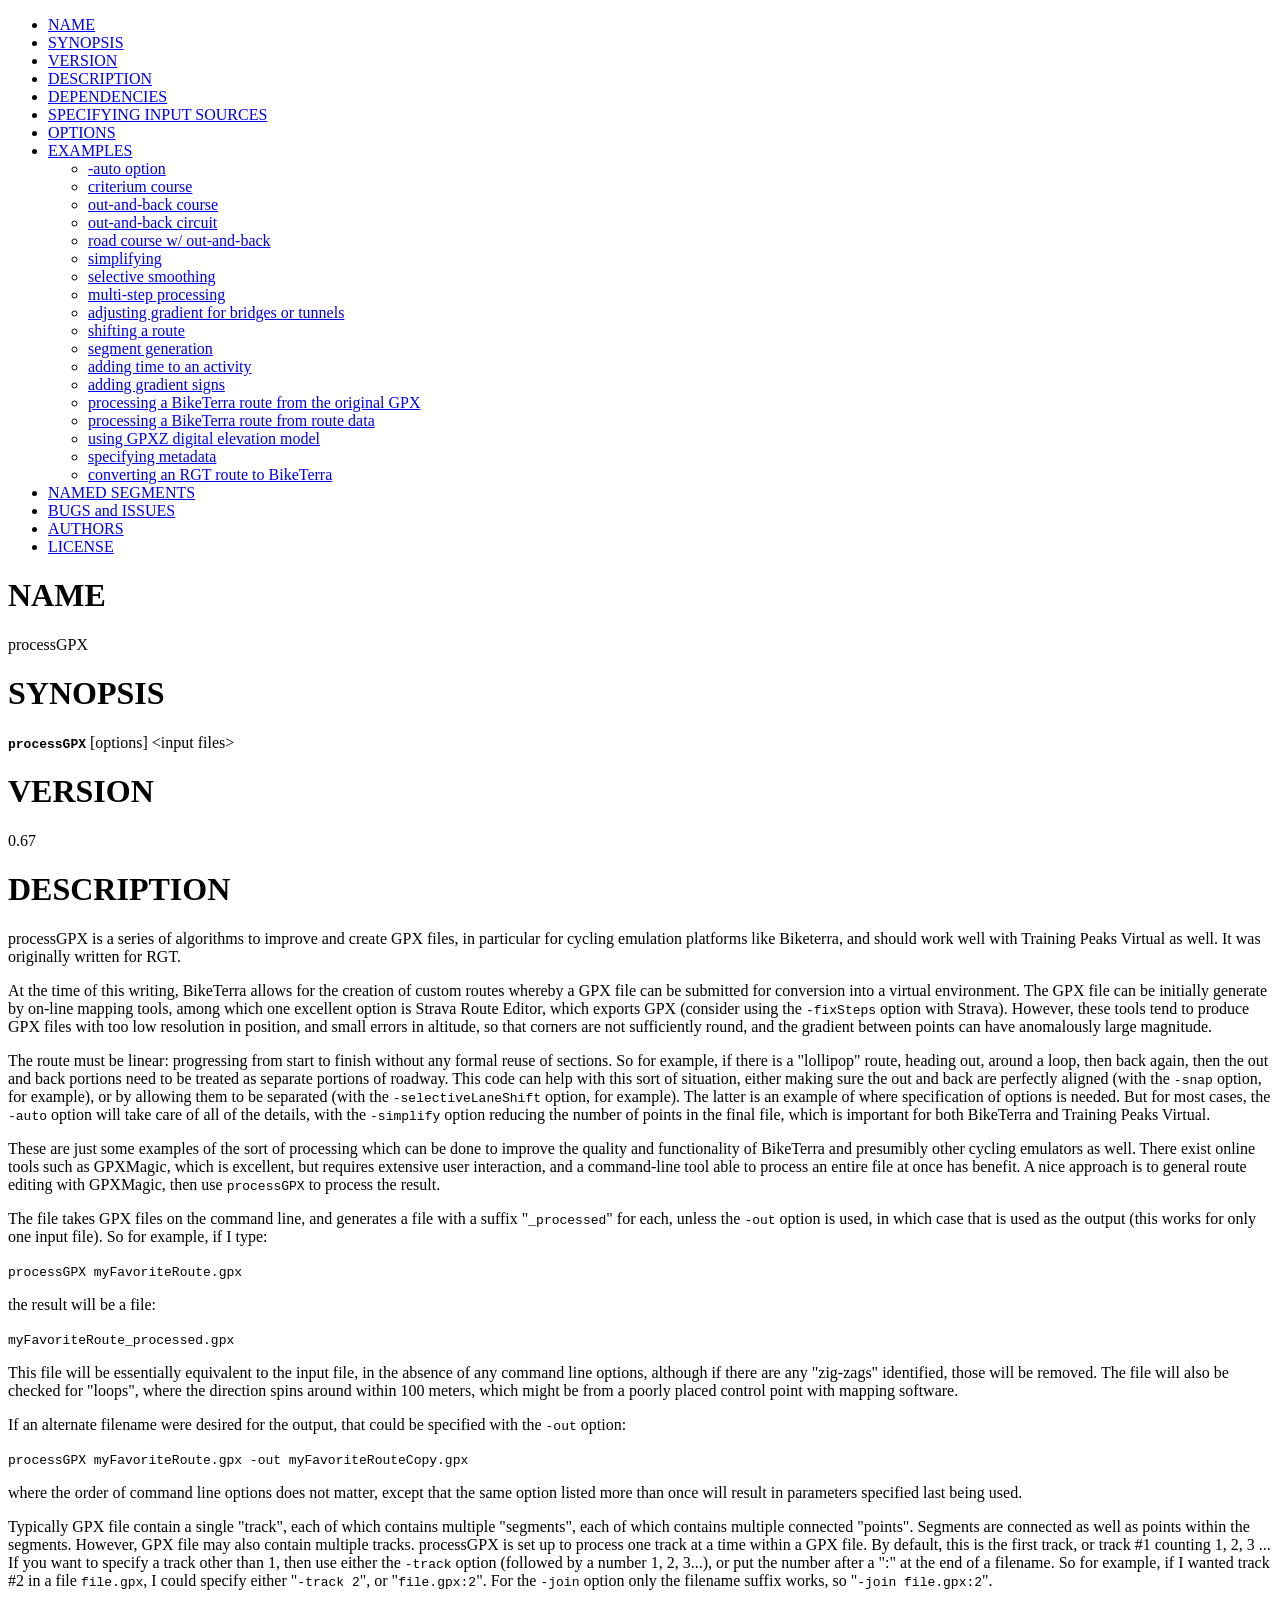
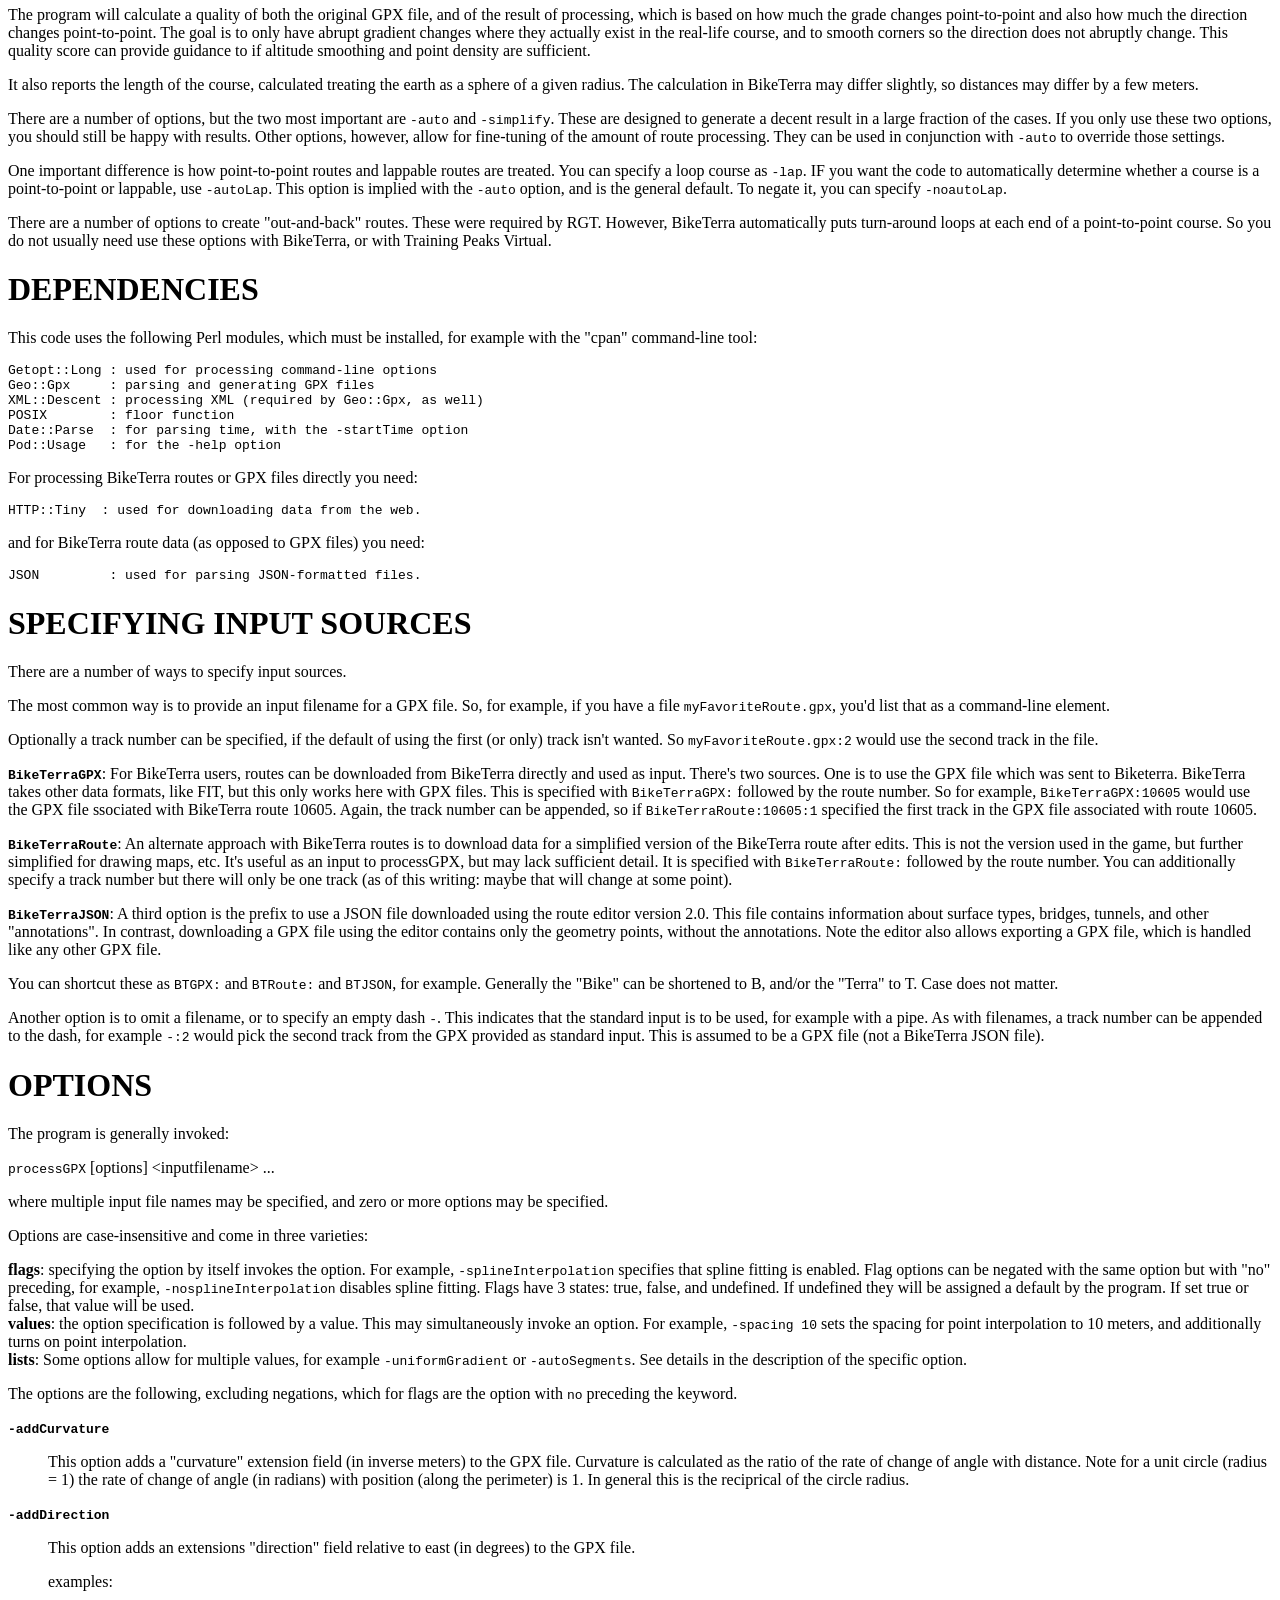
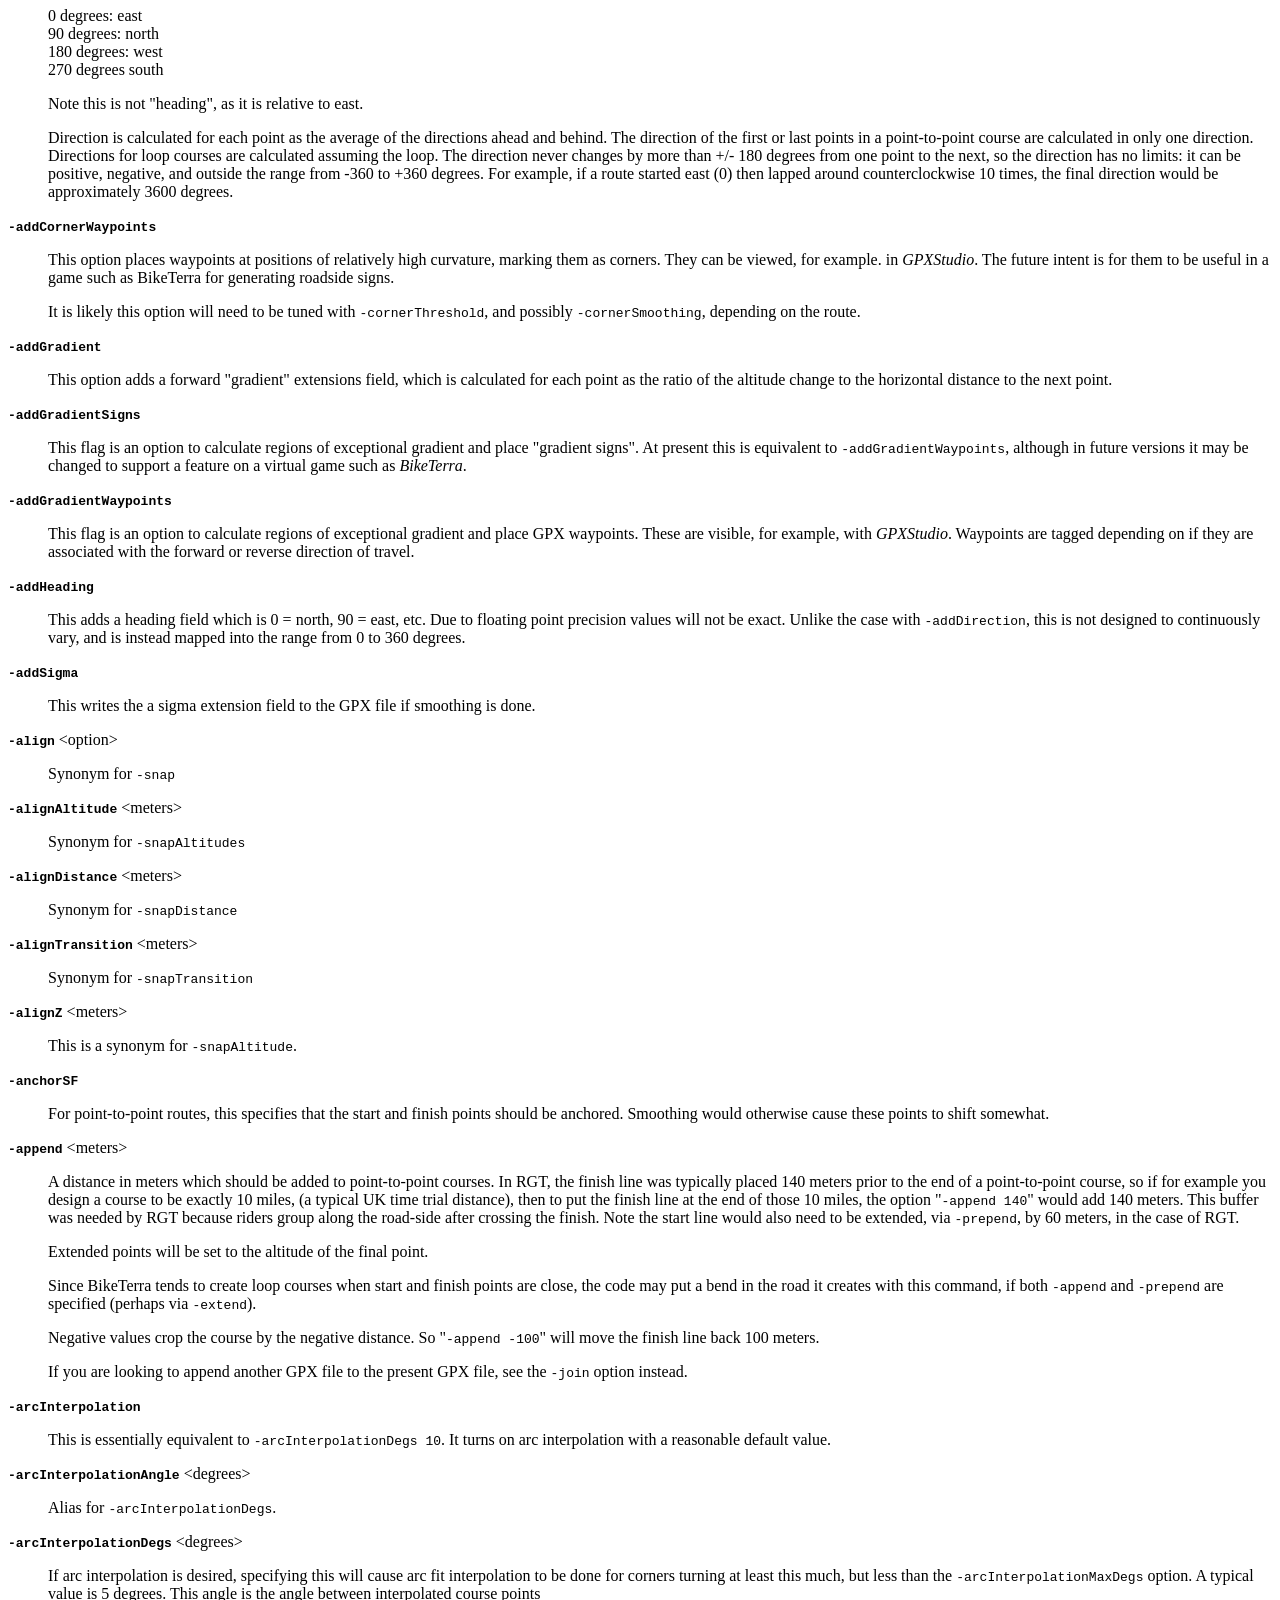
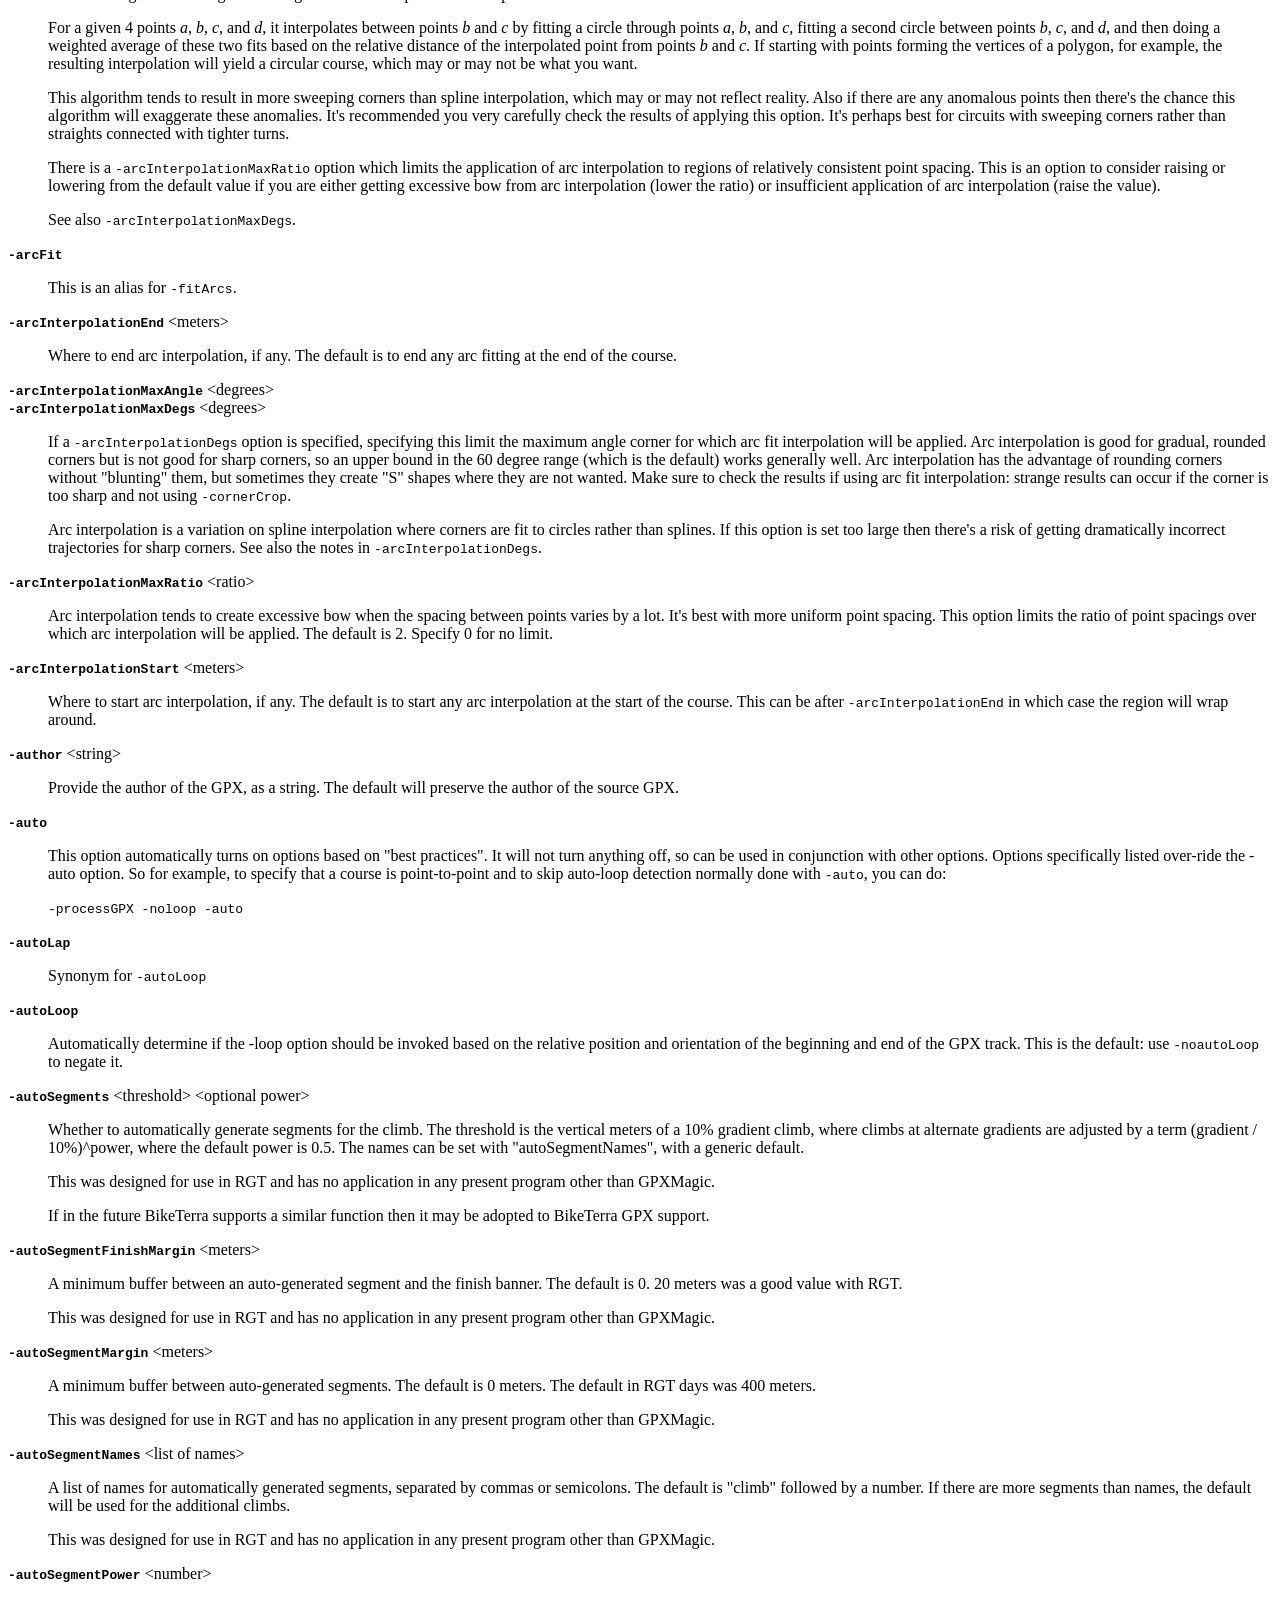
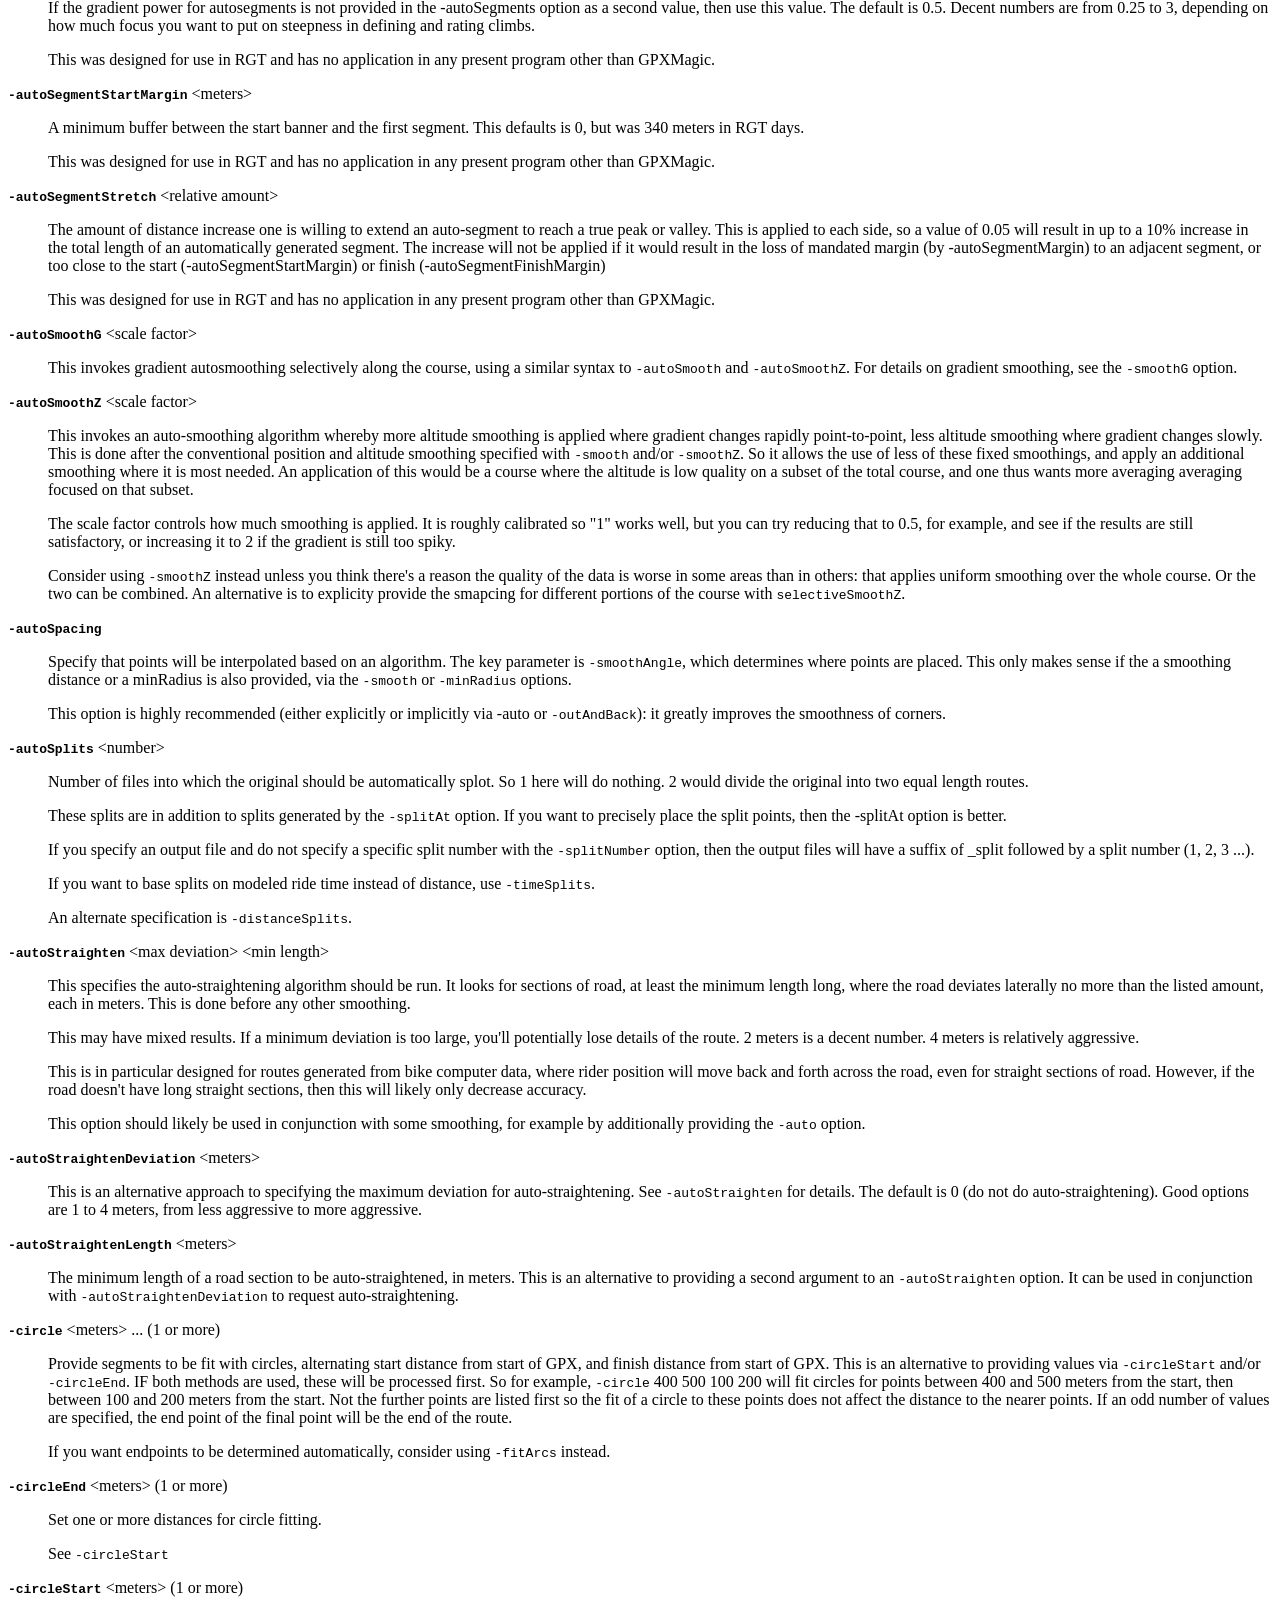
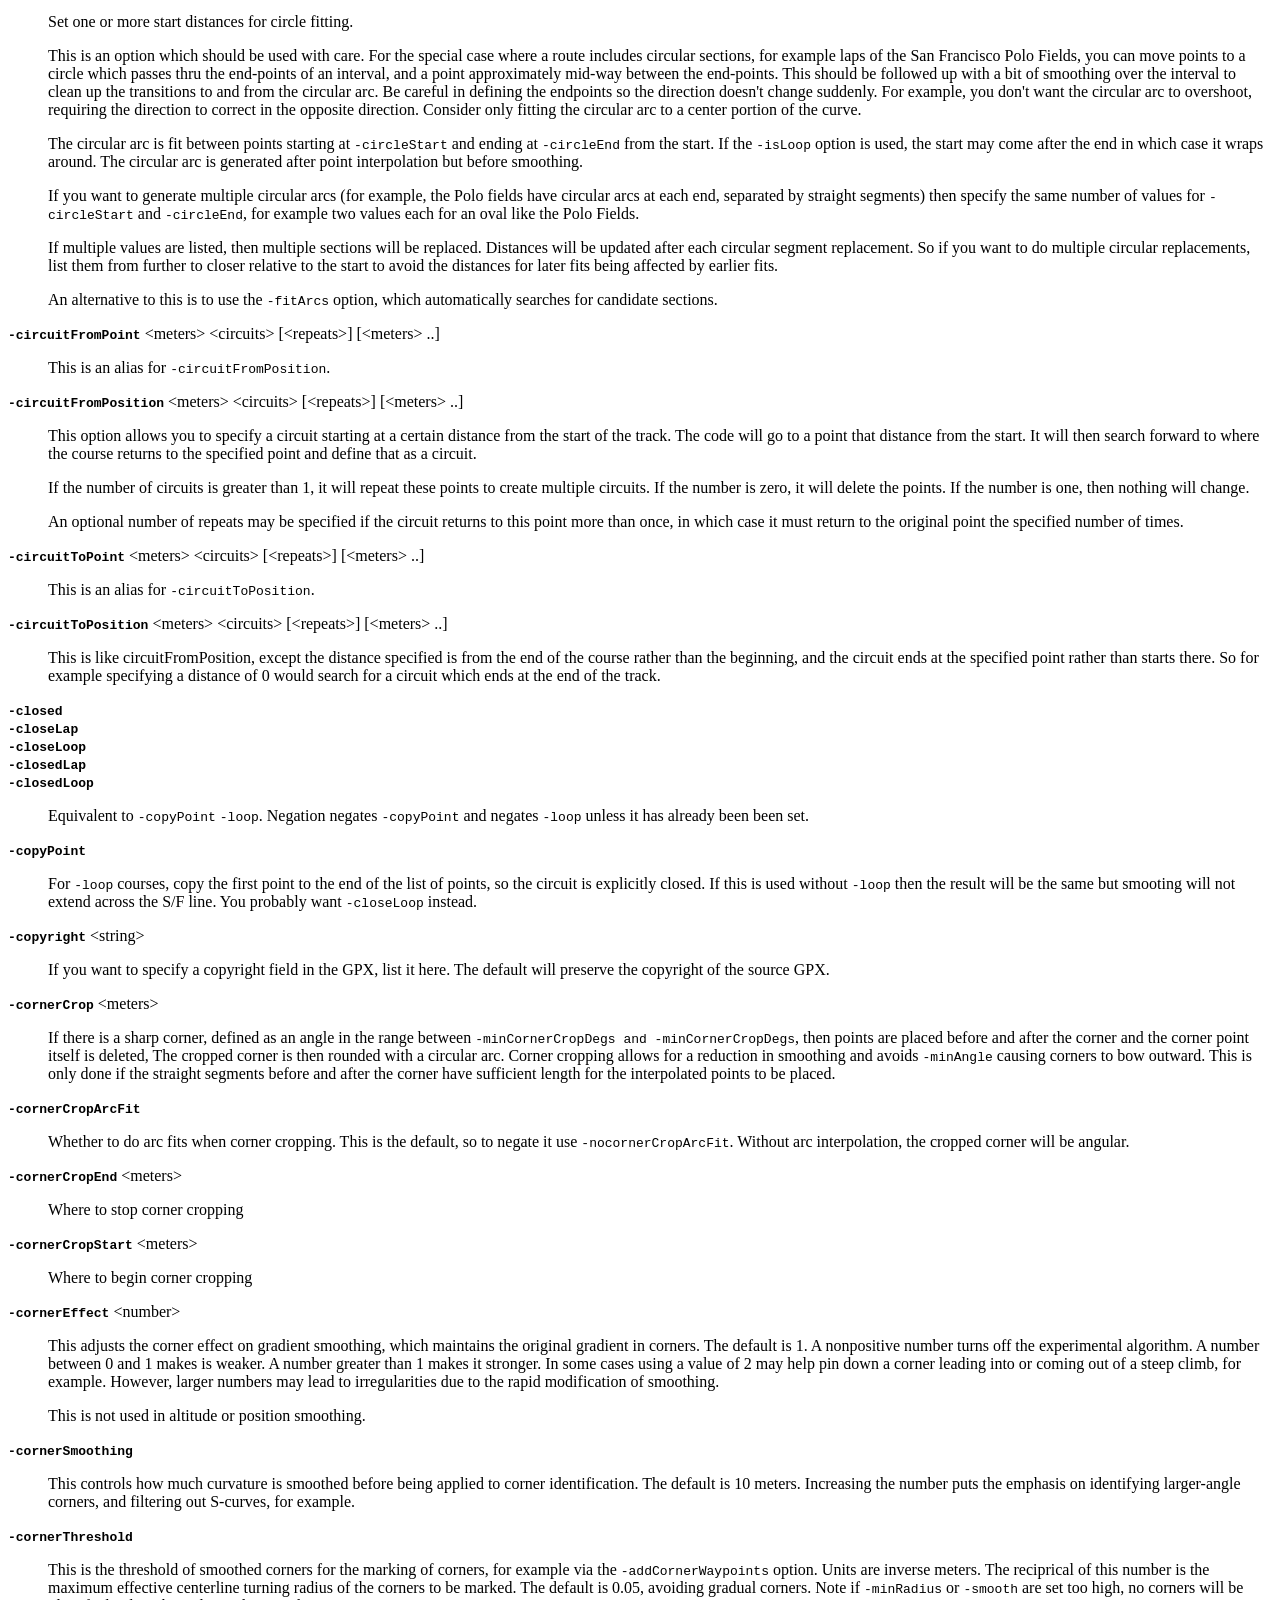
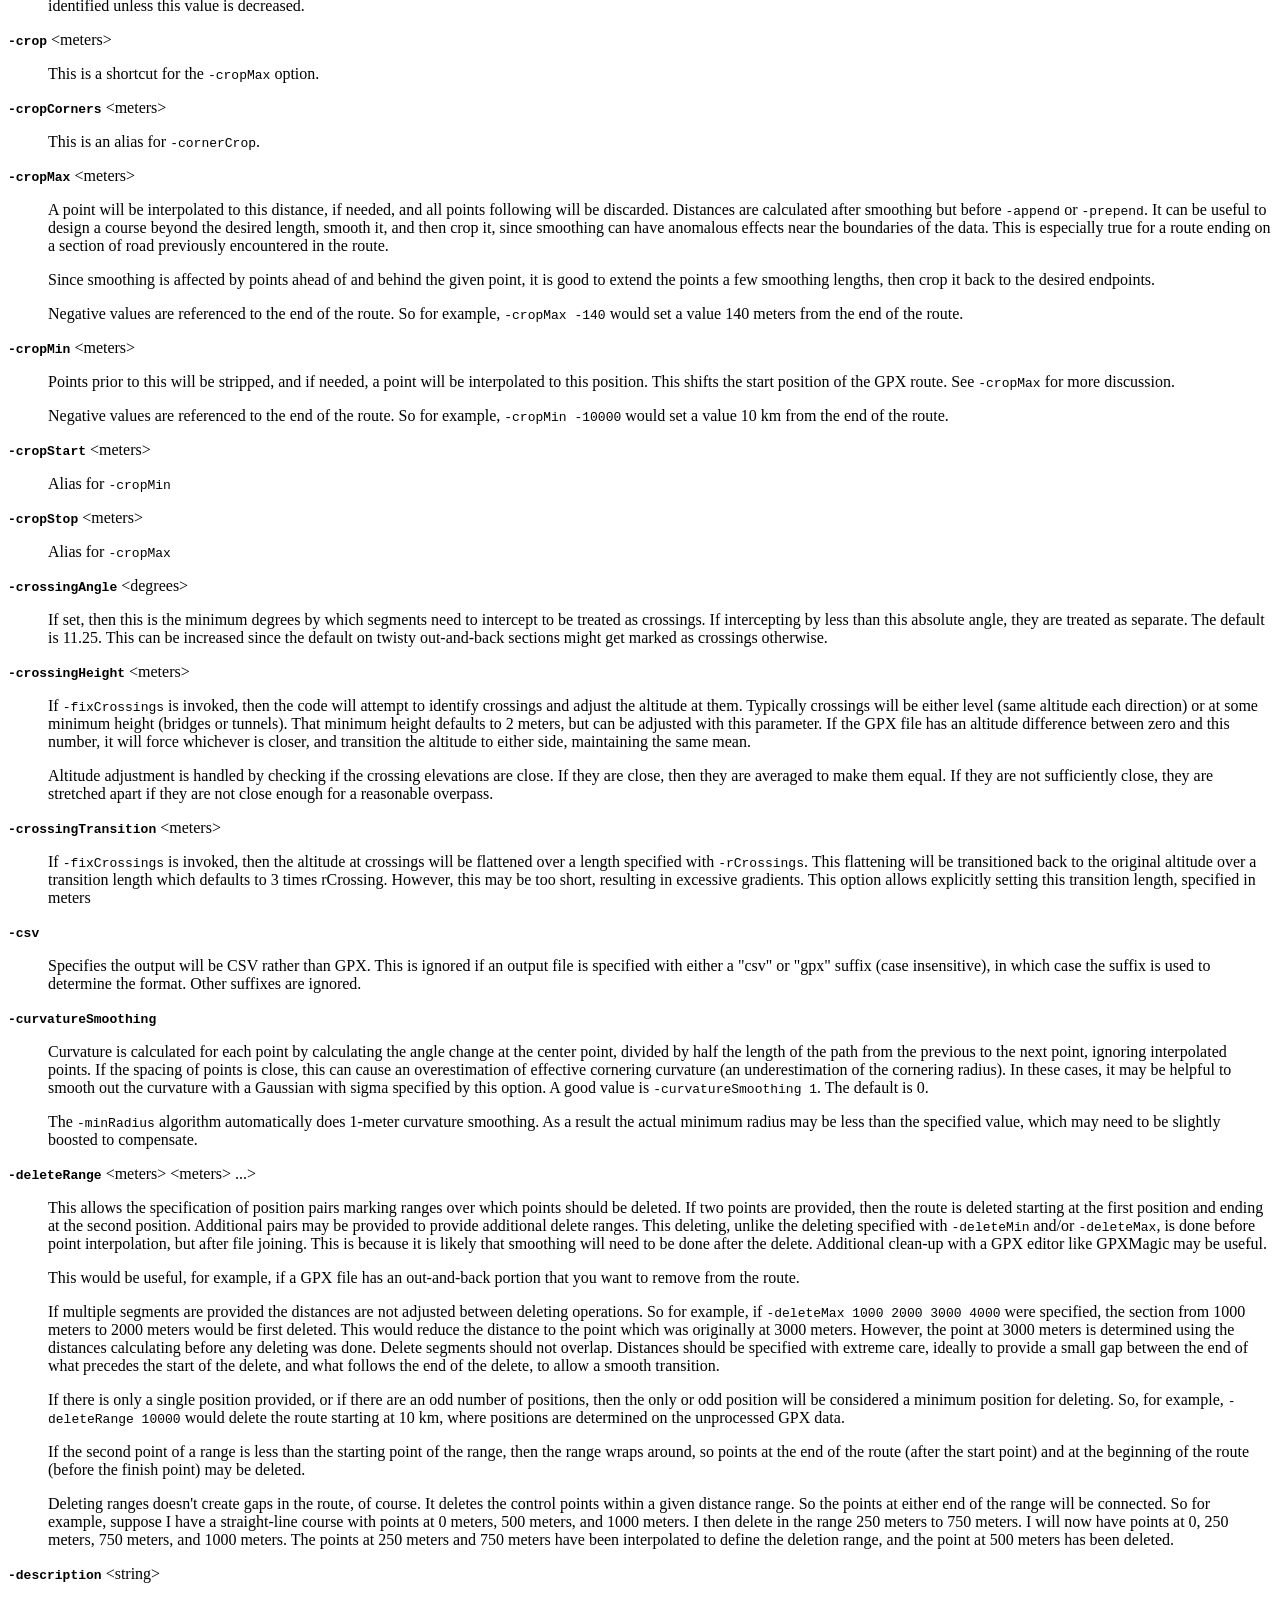
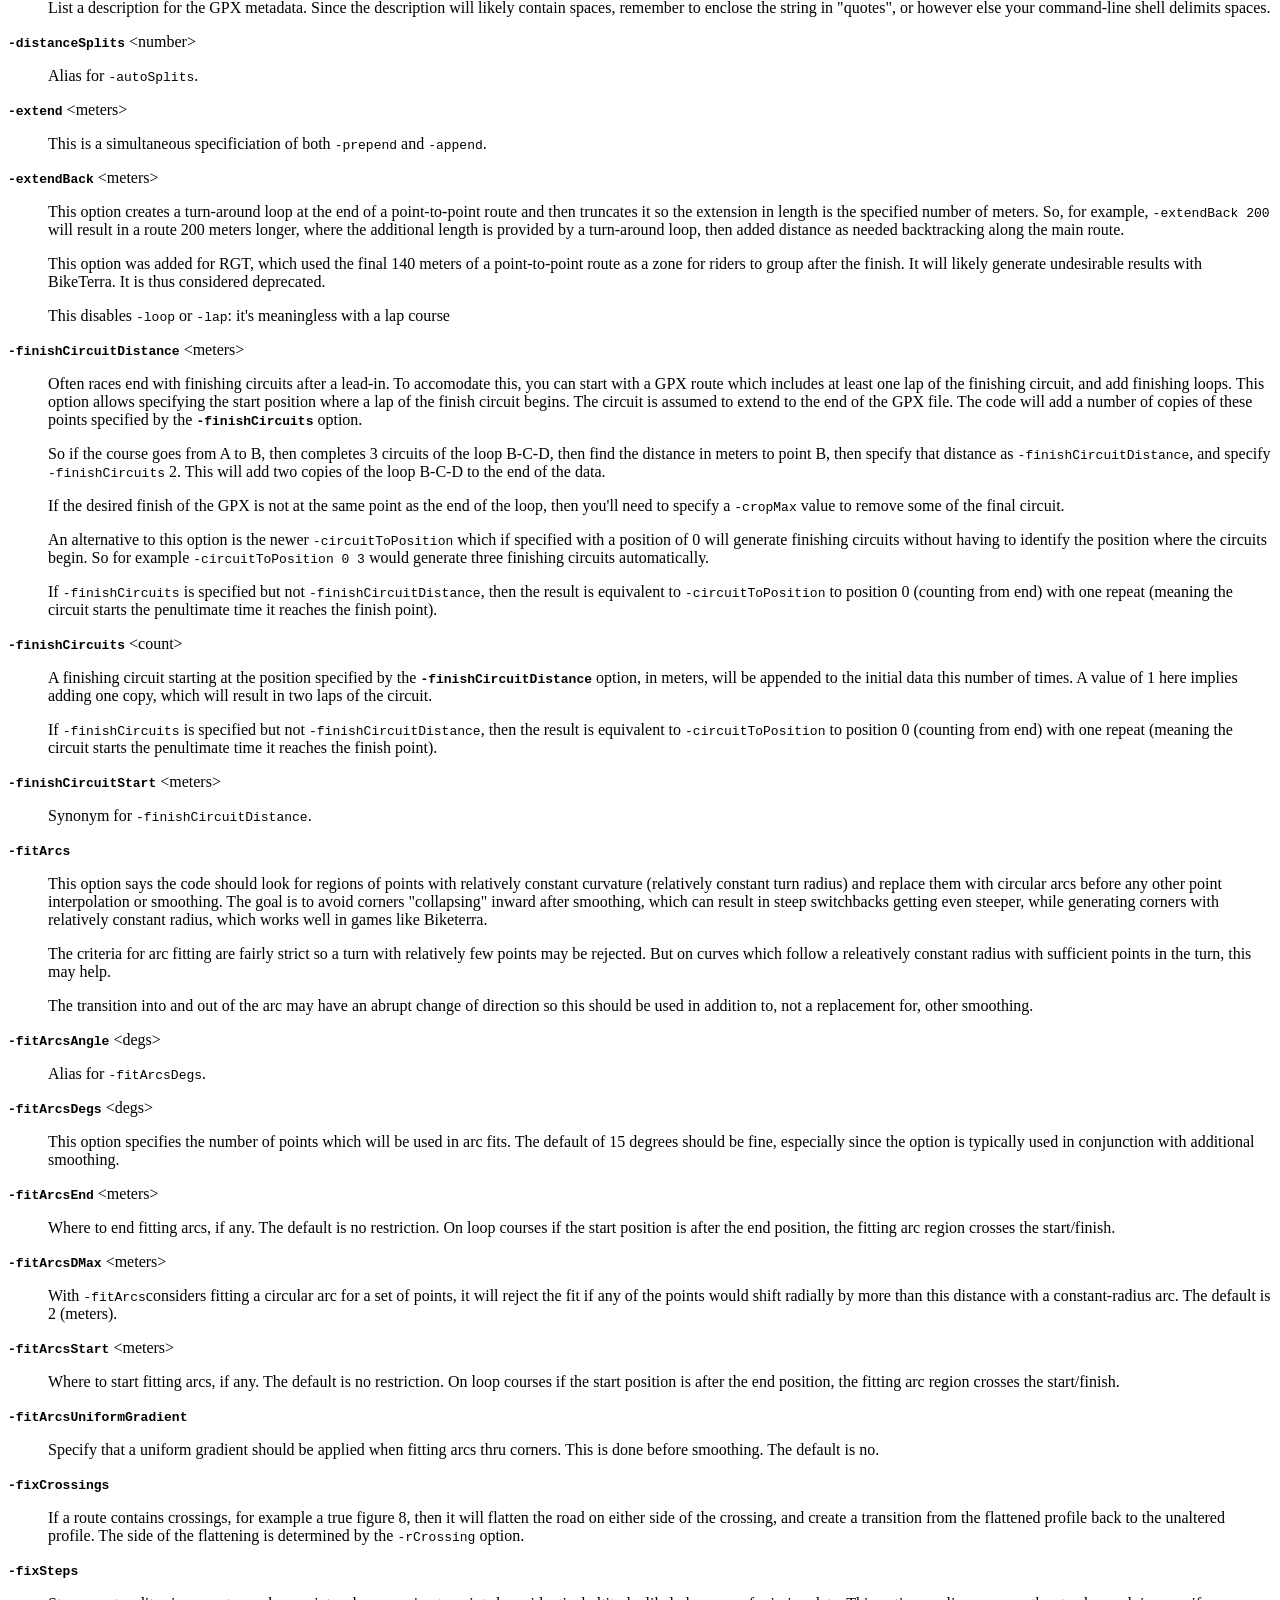
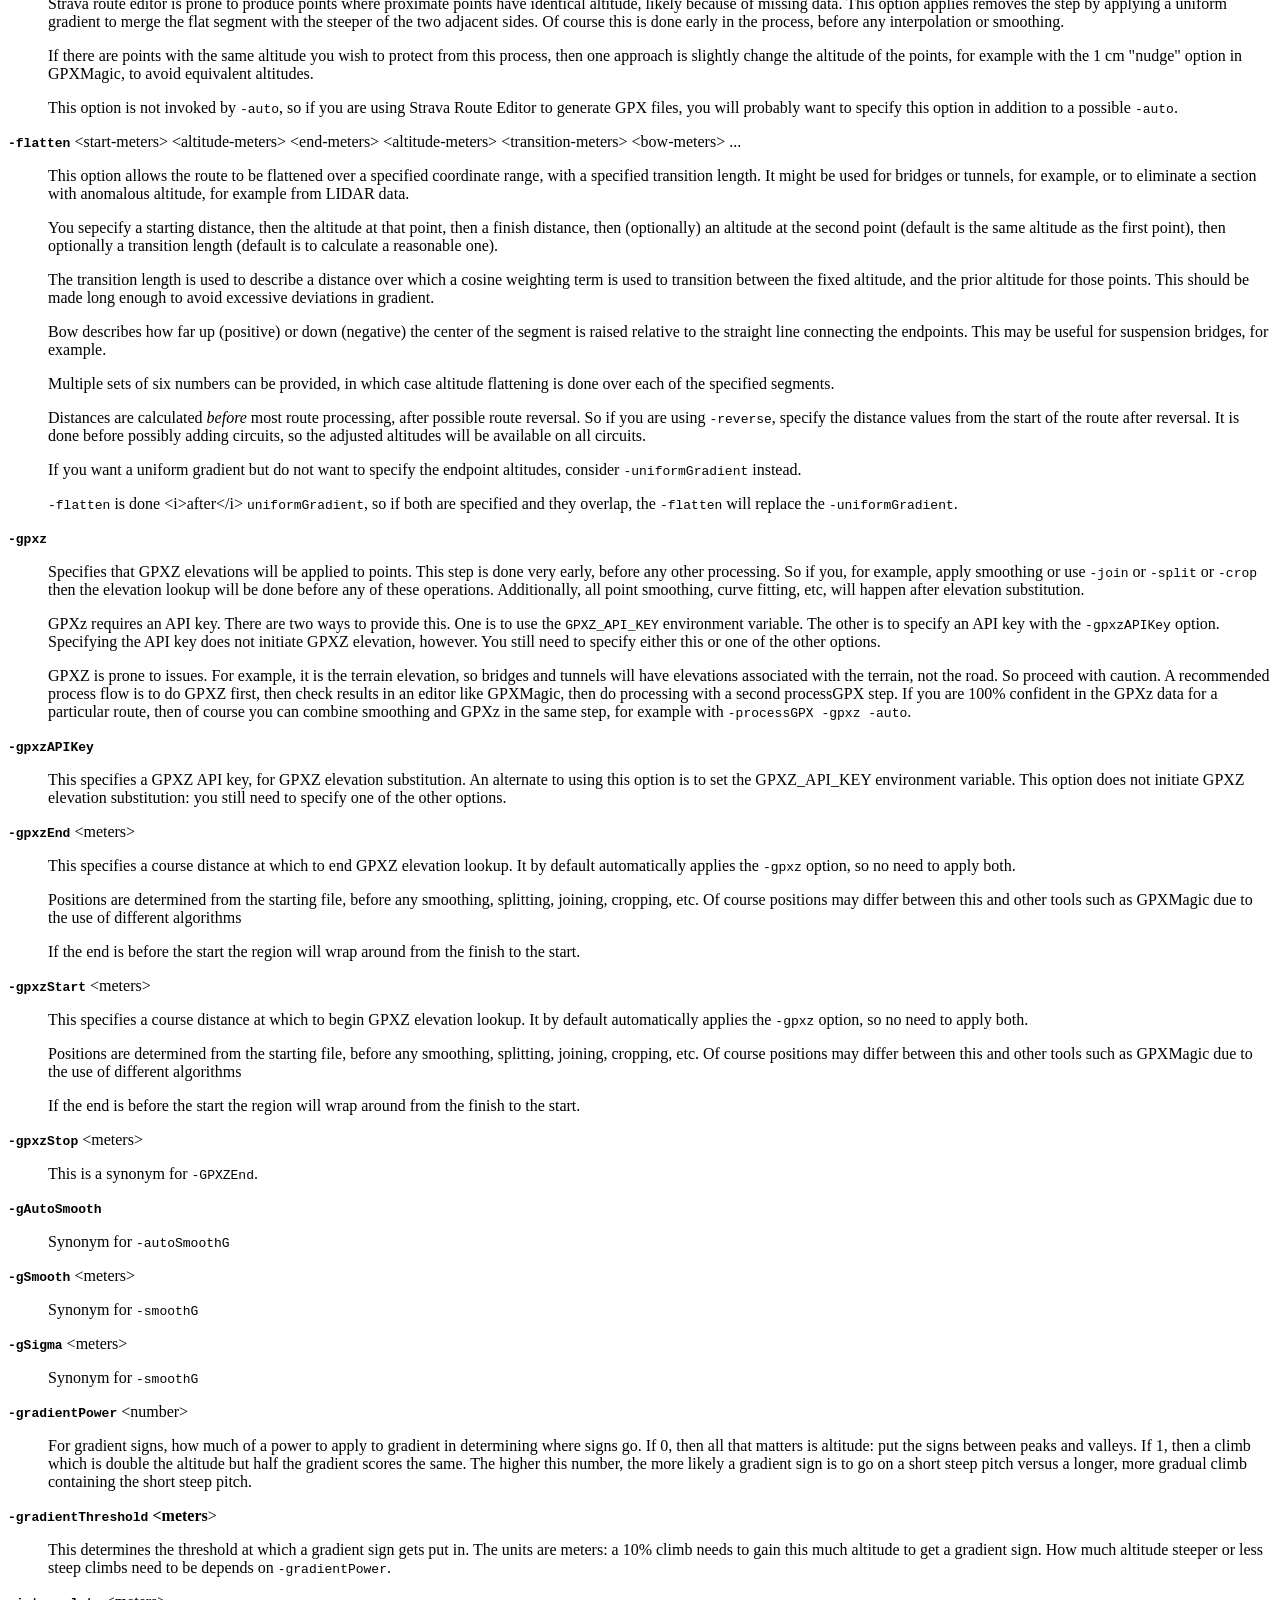
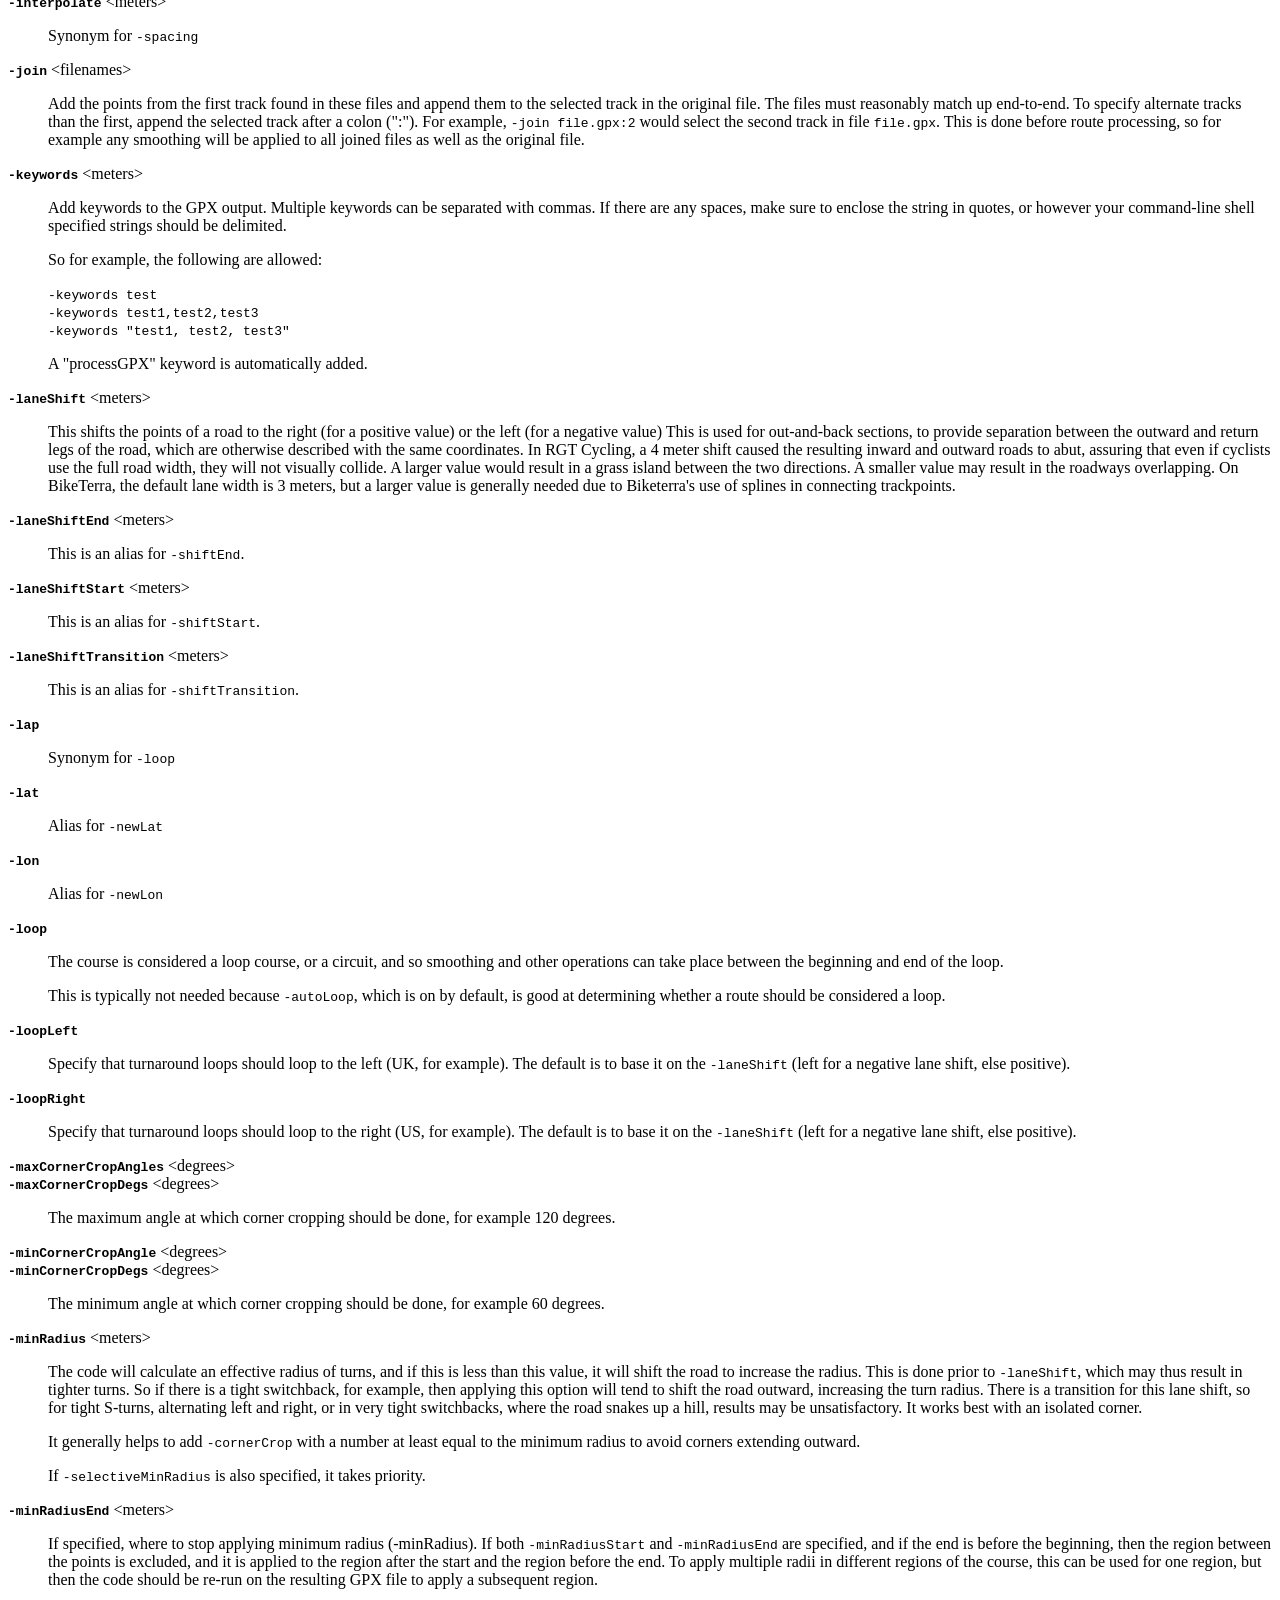
==== processGPX.html @ af791a53 "Merge processGPX v0.67 from dan into docker" ====
<?xml version="1.0" ?>
<!DOCTYPE html PUBLIC "-//W3C//DTD XHTML 1.0 Strict//EN" "http://www.w3.org/TR/xhtml1/DTD/xhtml1-strict.dtd">
<html xmlns="http://www.w3.org/1999/xhtml">
<head>
<title>processGPX</title>
<meta http-equiv="content-type" content="text/html; charset=utf-8" />
<link rev="made" href="mailto:root@q9fgv.p1s.plx.sd.apple.com" />
</head>

<body>



<ul id="index">
  <li><a href="#NAME">NAME</a></li>
  <li><a href="#SYNOPSIS">SYNOPSIS</a></li>
  <li><a href="#VERSION">VERSION</a></li>
  <li><a href="#DESCRIPTION">DESCRIPTION</a></li>
  <li><a href="#DEPENDENCIES">DEPENDENCIES</a></li>
  <li><a href="#SPECIFYING-INPUT-SOURCES">SPECIFYING INPUT SOURCES</a></li>
  <li><a href="#OPTIONS">OPTIONS</a></li>
  <li><a href="#EXAMPLES">EXAMPLES</a>
    <ul>
      <li><a href="#auto-option">-auto option</a></li>
      <li><a href="#criterium-course">criterium course</a></li>
      <li><a href="#out-and-back-course">out-and-back course</a></li>
      <li><a href="#out-and-back-circuit">out-and-back circuit</a></li>
      <li><a href="#road-course-w-out-and-back">road course w/ out-and-back</a></li>
      <li><a href="#simplifying">simplifying</a></li>
      <li><a href="#selective-smoothing">selective smoothing</a></li>
      <li><a href="#multi-step-processing">multi-step processing</a></li>
      <li><a href="#adjusting-gradient-for-bridges-or-tunnels">adjusting gradient for bridges or tunnels</a></li>
      <li><a href="#shifting-a-route">shifting a route</a></li>
      <li><a href="#segment-generation">segment generation</a></li>
      <li><a href="#adding-time-to-an-activity">adding time to an activity</a></li>
      <li><a href="#adding-gradient-signs">adding gradient signs</a></li>
      <li><a href="#processing-a-BikeTerra-route-from-the-original-GPX">processing a BikeTerra route from the original GPX</a></li>
      <li><a href="#processing-a-BikeTerra-route-from-route-data">processing a BikeTerra route from route data</a></li>
      <li><a href="#using-GPXZ-digital-elevation-model">using GPXZ digital elevation model</a></li>
      <li><a href="#specifying-metadata">specifying metadata</a></li>
      <li><a href="#converting-an-RGT-route-to-BikeTerra">converting an RGT route to BikeTerra</a></li>
    </ul>
  </li>
  <li><a href="#NAMED-SEGMENTS">NAMED SEGMENTS</a></li>
  <li><a href="#BUGS-and-ISSUES">BUGS and ISSUES</a></li>
  <li><a href="#AUTHORS">AUTHORS</a></li>
  <li><a href="#LICENSE">LICENSE</a></li>
</ul>

<h1 id="NAME">NAME</h1>

<p>processGPX</p>

<h1 id="SYNOPSIS">SYNOPSIS</h1>

<p><b><code>processGPX</code></b> [options] &lt;input files&gt;</p>

<h1 id="VERSION">VERSION</h1>

<p>0.67</p>

<h1 id="DESCRIPTION">DESCRIPTION</h1>

<p>processGPX is a series of algorithms to improve and create GPX files, in particular for cycling emulation platforms like Biketerra, and should work well with Training Peaks Virtual as well. It was originally written for RGT.</p>

<p>At the time of this writing, BikeTerra allows for the creation of custom routes whereby a GPX file can be submitted for conversion into a virtual environment. The GPX file can be initially generate by on-line mapping tools, among which one excellent option is Strava Route Editor, which exports GPX (consider using the <code>-fixSteps</code> option with Strava). However, these tools tend to produce GPX files with too low resolution in position, and small errors in altitude, so that corners are not sufficiently round, and the gradient between points can have anomalously large magnitude.</p>

<p>The route must be linear: progressing from start to finish without any formal reuse of sections. So for example, if there is a &quot;lollipop&quot; route, heading out, around a loop, then back again, then the out and back portions need to be treated as separate portions of roadway. This code can help with this sort of situation, either making sure the out and back are perfectly aligned (with the <code>-snap</code> option, for example), or by allowing them to be separated (with the <code>-selectiveLaneShift</code> option, for example). The latter is an example of where specification of options is needed. But for most cases, the <code>-auto</code> option will take care of all of the details, with the <code>-simplify</code> option reducing the number of points in the final file, which is important for both BikeTerra and Training Peaks Virtual.</p>

<p>These are just some examples of the sort of processing which can be done to improve the quality and functionality of BikeTerra and presumibly other cycling emulators as well. There exist online tools such as GPXMagic, which is excellent, but requires extensive user interaction, and a command-line tool able to process an entire file at once has benefit. A nice approach is to general route editing with GPXMagic, then use <code>processGPX</code> to process the result.</p>

<p>The file takes GPX files on the command line, and generates a file with a suffix &quot;<code>_processed</code>&quot; for each, unless the <code>-out</code> option is used, in which case that is used as the output (this works for only one input file). So for example, if I type:</p>

<p><code>processGPX myFavoriteRoute.gpx</code></p>

<p>the result will be a file:</p>

<p><code>myFavoriteRoute_processed.gpx</code></p>

<p>This file will be essentially equivalent to the input file, in the absence of any command line options, although if there are any &quot;zig-zags&quot; identified, those will be removed. The file will also be checked for &quot;loops&quot;, where the direction spins around within 100 meters, which might be from a poorly placed control point with mapping software.</p>

<p>If an alternate filename were desired for the output, that could be specified with the <code>-out</code> option:</p>

<p><code>processGPX myFavoriteRoute.gpx -out myFavoriteRouteCopy.gpx</code></p>

<p>where the order of command line options does not matter, except that the same option listed more than once will result in parameters specified last being used.</p>

<p>Typically GPX file contain a single &quot;track&quot;, each of which contains multiple &quot;segments&quot;, each of which contains multiple connected &quot;points&quot;. Segments are connected as well as points within the segments. However, GPX file may also contain multiple tracks. processGPX is set up to process one track at a time within a GPX file. By default, this is the first track, or track #1 counting 1, 2, 3 ... If you want to specify a track other than 1, then use either the <code>-track</code> option (followed by a number 1, 2, 3...), or put the number after a &quot;:&quot; at the end of a filename. So for example, if I wanted track #2 in a file <code>file.gpx</code>, I could specify either &quot;<code>-track 2</code>&quot;, or &quot;<code>file.gpx:2</code>&quot;. For the <code>-join</code> option only the filename suffix works, so &quot;<code>-join file.gpx:2</code>&quot;.</p>

<p>The program will calculate a quality of both the original GPX file, and of the result of processing, which is based on how much the grade changes point-to-point and also how much the direction changes point-to-point. The goal is to only have abrupt gradient changes where they actually exist in the real-life course, and to smooth corners so the direction does not abruptly change. This quality score can provide guidance to if altitude smoothing and point density are sufficient.</p>

<p>It also reports the length of the course, calculated treating the earth as a sphere of a given radius. The calculation in BikeTerra may differ slightly, so distances may differ by a few meters.</p>

<p>There are a number of options, but the two most important are <code>-auto</code> and <code>-simplify</code>. These are designed to generate a decent result in a large fraction of the cases. If you only use these two options, you should still be happy with results. Other options, however, allow for fine-tuning of the amount of route processing. They can be used in conjunction with <code>-auto</code> to override those settings.</p>

<p>One important difference is how point-to-point routes and lappable routes are treated. You can specify a loop course as <code>-lap</code>. IF you want the code to automatically determine whether a course is a point-to-point or lappable, use <code>-autoLap</code>. This option is implied with the <code>-auto</code> option, and is the general default. To negate it, you can specify <code>-noautoLap</code>.</p>

<p>There are a number of options to create &quot;out-and-back&quot; routes. These were required by RGT. However, BikeTerra automatically puts turn-around loops at each end of a point-to-point course. So you do not usually need use these options with BikeTerra, or with Training Peaks Virtual.</p>

<h1 id="DEPENDENCIES">DEPENDENCIES</h1>

<p>This code uses the following Perl modules, which must be installed, for example with the &quot;cpan&quot; command-line tool:</p>

<pre><code>Getopt::Long : used for processing command-line options
Geo::Gpx     : parsing and generating GPX files
XML::Descent : processing XML (required by Geo::Gpx, as well)
POSIX        : floor function
Date::Parse  : for parsing time, with the -startTime option
Pod::Usage   : for the -help option</code></pre>

<p>For processing BikeTerra routes or GPX files directly you need:</p>

<pre><code>HTTP::Tiny  : used for downloading data from the web.</code></pre>

<p>and for BikeTerra route data (as opposed to GPX files) you need:</p>

<pre><code>JSON         : used for parsing JSON-formatted files.</code></pre>

<h1 id="SPECIFYING-INPUT-SOURCES">SPECIFYING INPUT SOURCES</h1>

<p>There are a number of ways to specify input sources.</p>

<p>The most common way is to provide an input filename for a GPX file. So, for example, if you have a file <code>myFavoriteRoute.gpx</code>, you&#39;d list that as a command-line element.</p>

<p>Optionally a track number can be specified, if the default of using the first (or only) track isn&#39;t wanted. So <code>myFavoriteRoute.gpx:2</code> would use the second track in the file.</p>

<p><b><code>BikeTerraGPX</code></b>: For BikeTerra users, routes can be downloaded from BikeTerra directly and used as input. There&#39;s two sources. One is to use the GPX file which was sent to Biketerra. BikeTerra takes other data formats, like FIT, but this only works here with GPX files. This is specified with <code>BikeTerraGPX:</code> followed by the route number. So for example, <code>BikeTerraGPX:10605</code> would use the GPX file ssociated with BikeTerra route 10605. Again, the track number can be appended, so if <code>BikeTerraRoute:10605:1</code> specified the first track in the GPX file associated with route 10605.</p>

<p><b><code>BikeTerraRoute</code></b>: An alternate approach with BikeTerra routes is to download data for a simplified version of the BikeTerra route after edits. This is not the version used in the game, but further simplified for drawing maps, etc. It&#39;s useful as an input to processGPX, but may lack sufficient detail. It is specified with <code>BikeTerraRoute:</code> followed by the route number. You can additionally specify a track number but there will only be one track (as of this writing: maybe that will change at some point).</p>

<p><b><code>BikeTerraJSON</code></b>: A third option is the prefix to use a JSON file downloaded using the route editor version 2.0. This file contains information about surface types, bridges, tunnels, and other &quot;annotations&quot;. In contrast, downloading a GPX file using the editor contains only the geometry points, without the annotations. Note the editor also allows exporting a GPX file, which is handled like any other GPX file.</p>

<p>You can shortcut these as <code>BTGPX:</code> and <code>BTRoute:</code> and <code>BTJSON</code>, for example. Generally the &quot;Bike&quot; can be shortened to B, and/or the &quot;Terra&quot; to T. Case does not matter.</p>

<p>Another option is to omit a filename, or to specify an empty dash <code>-</code>. This indicates that the standard input is to be used, for example with a pipe. As with filenames, a track number can be appended to the dash, for example <code>-:2</code> would pick the second track from the GPX provided as standard input. This is assumed to be a GPX file (not a BikeTerra JSON file).</p>

<h1 id="OPTIONS">OPTIONS</h1>

<p>The program is generally invoked:</p>

<p><code>processGPX</code> [options] &lt;inputfilename&gt; ...</p>

<p>where multiple input file names may be specified, and zero or more options may be specified.</p>

<p>Options are case-insensitive and come in three varieties:</p>

<dl>

<dt id="flags:-specifying-the-option-by-itself-invokes-the-option.-For-example--splineInterpolation-specifies-that-spline-fitting-is-enabled.-Flag-options-can-be-negated-with-the-same-option-but-with-no-preceding-for-example--nosplineInterpolation-disables-spline-fitting.-Flags-have-3-states:-true-false-and-undefined.-If-undefined-they-will-be-assigned-a-default-by-the-program.-If-set-true-or-false-that-value-will-be-used"><b>flags</b>: specifying the option by itself invokes the option. For example, <code>-splineInterpolation</code> specifies that spline fitting is enabled. Flag options can be negated with the same option but with &quot;no&quot; preceding, for example, <code>-nosplineInterpolation</code> disables spline fitting. Flags have 3 states: true, false, and undefined. If undefined they will be assigned a default by the program. If set true or false, that value will be used.</dt>
<dd>

</dd>
<dt id="values:-the-option-specification-is-followed-by-a-value.-This-may-simultaneously-invoke-an-option.-For-example--spacing-10-sets-the-spacing-for-point-interpolation-to-10-meters-and-additionally-turns-on-point-interpolation"><b>values</b>: the option specification is followed by a value. This may simultaneously invoke an option. For example, <code>-spacing 10</code> sets the spacing for point interpolation to 10 meters, and additionally turns on point interpolation.</dt>
<dd>

</dd>
<dt id="lists:-Some-options-allow-for-multiple-values-for-example--uniformGradient-or--autoSegments.-See-details-in-the-description-of-the-specific-option"><b>lists</b>: Some options allow for multiple values, for example <code>-uniformGradient</code> or <code>-autoSegments</code>. See details in the description of the specific option.</dt>
<dd>

</dd>
</dl>

<p>The options are the following, excluding negations, which for flags are the option with <code>no</code> preceding the keyword.</p>

<dl>

<dt id="addCurvature"><b><code>-addCurvature</code></b></dt>
<dd>

<p>This option adds a &quot;curvature&quot; extension field (in inverse meters) to the GPX file. Curvature is calculated as the ratio of the rate of change of angle with distance. Note for a unit circle (radius = 1) the rate of change of angle (in radians) with position (along the perimeter) is 1. In general this is the reciprical of the circle radius.</p>

</dd>
<dt id="addDirection"><b><code>-addDirection</code></b></dt>
<dd>

<p>This option adds an extensions &quot;direction&quot; field relative to east (in degrees) to the GPX file.</p>

<p>examples:</p>

<dl>

<dt id="degrees:-east">0 degrees: east</dt>
<dd>

</dd>
<dt id="degrees:-north">90 degrees: north</dt>
<dd>

</dd>
<dt id="degrees:-west">180 degrees: west</dt>
<dd>

</dd>
<dt id="degrees-south">270 degrees south</dt>
<dd>

</dd>
</dl>

<p>Note this is not &quot;heading&quot;, as it is relative to east.</p>

<p>Direction is calculated for each point as the average of the directions ahead and behind. The direction of the first or last points in a point-to-point course are calculated in only one direction. Directions for loop courses are calculated assuming the loop. The direction never changes by more than +/- 180 degrees from one point to the next, so the direction has no limits: it can be positive, negative, and outside the range from -360 to +360 degrees. For example, if a route started east (0) then lapped around counterclockwise 10 times, the final direction would be approximately 3600 degrees.</p>

</dd>
<dt id="addCornerWaypoints"><b><code>-addCornerWaypoints</code></b></dt>
<dd>

<p>This option places waypoints at positions of relatively high curvature, marking them as corners. They can be viewed, for example. in <i>GPXStudio</i>. The future intent is for them to be useful in a game such as BikeTerra for generating roadside signs.</p>

<p>It is likely this option will need to be tuned with <code>-cornerThreshold</code>, and possibly <code>-cornerSmoothing</code>, depending on the route.</p>

</dd>
<dt id="addGradient"><b><code>-addGradient</code></b></dt>
<dd>

<p>This option adds a forward &quot;gradient&quot; extensions field, which is calculated for each point as the ratio of the altitude change to the horizontal distance to the next point.</p>

</dd>
<dt id="addGradientSigns"><b><code>-addGradientSigns</code></b></dt>
<dd>

<p>This flag is an option to calculate regions of exceptional gradient and place &quot;gradient signs&quot;. At present this is equivalent to <code>-addGradientWaypoints</code>, although in future versions it may be changed to support a feature on a virtual game such as <i>BikeTerra</i>.</p>

</dd>
<dt id="addGradientWaypoints"><b><code>-addGradientWaypoints</code></b></dt>
<dd>

<p>This flag is an option to calculate regions of exceptional gradient and place GPX waypoints. These are visible, for example, with <i>GPXStudio</i>. Waypoints are tagged depending on if they are associated with the forward or reverse direction of travel.</p>

</dd>
<dt id="addHeading"><b><code>-addHeading</code></b></dt>
<dd>

<p>This adds a heading field which is 0 = north, 90 = east, etc. Due to floating point precision values will not be exact. Unlike the case with <code>-addDirection</code>, this is not designed to continuously vary, and is instead mapped into the range from 0 to 360 degrees.</p>

</dd>
<dt id="addSigma"><b><code>-addSigma</code></b></dt>
<dd>

<p>This writes the a sigma extension field to the GPX file if smoothing is done.</p>

</dd>
<dt id="align-option"><b><code>-align</code></b> &lt;option&gt;</dt>
<dd>

<p>Synonym for <code>-snap</code></p>

</dd>
<dt id="alignAltitude-meters"><b><code>-alignAltitude</code></b> &lt;meters&gt;</dt>
<dd>

<p>Synonym for <code>-snapAltitudes</code></p>

</dd>
<dt id="alignDistance-meters"><b><code>-alignDistance</code></b> &lt;meters&gt;</dt>
<dd>

<p>Synonym for <code>-snapDistance</code></p>

</dd>
<dt id="alignTransition-meters"><b><code>-alignTransition</code></b> &lt;meters&gt;</dt>
<dd>

<p>Synonym for <code>-snapTransition</code></p>

</dd>
<dt id="alignZ-meters"><b><code>-alignZ</code></b> &lt;meters&gt;</dt>
<dd>

<p>This is a synonym for <code>-snapAltitude</code>.</p>

</dd>
<dt id="anchorSF"><b><code>-anchorSF</code></b></dt>
<dd>

<p>For point-to-point routes, this specifies that the start and finish points should be anchored. Smoothing would otherwise cause these points to shift somewhat.</p>

</dd>
<dt id="append-meters"><b><code>-append</code></b> &lt;meters&gt;</dt>
<dd>

<p>A distance in meters which should be added to point-to-point courses. In RGT, the finish line was typically placed 140 meters prior to the end of a point-to-point course, so if for example you design a course to be exactly 10 miles, (a typical UK time trial distance), then to put the finish line at the end of those 10 miles, the option &quot;<code>-append 140</code>&quot; would add 140 meters. This buffer was needed by RGT because riders group along the road-side after crossing the finish. Note the start line would also need to be extended, via <code>-prepend</code>, by 60 meters, in the case of RGT.</p>

<p>Extended points will be set to the altitude of the final point.</p>

<p>Since BikeTerra tends to create loop courses when start and finish points are close, the code may put a bend in the road it creates with this command, if both <code>-append</code> and <code>-prepend</code> are specified (perhaps via <code>-extend</code>).</p>

<p>Negative values crop the course by the negative distance. So &quot;<code>-append -100</code>&quot; will move the finish line back 100 meters.</p>

<p>If you are looking to append another GPX file to the present GPX file, see the <code>-join</code> option instead.</p>

</dd>
<dt id="arcInterpolation"><b><code>-arcInterpolation</code></b></dt>
<dd>

<p>This is essentially equivalent to <code>-arcInterpolationDegs 10</code>. It turns on arc interpolation with a reasonable default value.</p>

</dd>
<dt id="arcInterpolationAngle-degrees"><b><code>-arcInterpolationAngle</code></b> &lt;degrees&gt;</dt>
<dd>

<p>Alias for <code>-arcInterpolationDegs</code>.</p>

</dd>
<dt id="arcInterpolationDegs-degrees"><b><code>-arcInterpolationDegs</code></b> &lt;degrees&gt;</dt>
<dd>

<p>If arc interpolation is desired, specifying this will cause arc fit interpolation to be done for corners turning at least this much, but less than the <code>-arcInterpolationMaxDegs</code> option. A typical value is 5 degrees. This angle is the angle between interpolated course points</p>

<p>For a given 4 points <i>a</i>, <i>b</i>, <i>c</i>, and <i>d</i>, it interpolates between points <i>b</i> and <i>c</i> by fitting a circle through points <i>a</i>, <i>b</i>, and <i>c</i>, fitting a second circle between points <i>b</i>, <i>c</i>, and <i>d</i>, and then doing a weighted average of these two fits based on the relative distance of the interpolated point from points <i>b</i> and <i>c</i>. If starting with points forming the vertices of a polygon, for example, the resulting interpolation will yield a circular course, which may or may not be what you want.</p>

<p>This algorithm tends to result in more sweeping corners than spline interpolation, which may or may not reflect reality. Also if there are any anomalous points then there&#39;s the chance this algorithm will exaggerate these anomalies. It&#39;s recommended you very carefully check the results of applying this option. It&#39;s perhaps best for circuits with sweeping corners rather than straights connected with tighter turns.</p>

<p>There is a <code>-arcInterpolationMaxRatio</code> option which limits the application of arc interpolation to regions of relatively consistent point spacing. This is an option to consider raising or lowering from the default value if you are either getting excessive bow from arc interpolation (lower the ratio) or insufficient application of arc interpolation (raise the value).</p>

<p>See also <code>-arcInterpolationMaxDegs</code>.</p>

</dd>
<dt id="arcFit"><b><code>-arcFit</code></b></dt>
<dd>

<p>This is an alias for <code>-fitArcs</code>.</p>

</dd>
<dt id="arcInterpolationEnd-meters"><b><code>-arcInterpolationEnd</code></b> &lt;meters&gt;</dt>
<dd>

<p>Where to end arc interpolation, if any. The default is to end any arc fitting at the end of the course.</p>

</dd>
<dt id="arcInterpolationMaxAngle-degrees"><b><code>-arcInterpolationMaxAngle</code></b> &lt;degrees&gt;</dt>
<dd>

</dd>
<dt id="arcInterpolationMaxDegs-degrees"><b><code>-arcInterpolationMaxDegs</code></b> &lt;degrees&gt;</dt>
<dd>

<p>If a <code>-arcInterpolationDegs</code> option is specified, specifying this limit the maximum angle corner for which arc fit interpolation will be applied. Arc interpolation is good for gradual, rounded corners but is not good for sharp corners, so an upper bound in the 60 degree range (which is the default) works generally well. Arc interpolation has the advantage of rounding corners without &quot;blunting&quot; them, but sometimes they create &quot;S&quot; shapes where they are not wanted. Make sure to check the results if using arc fit interpolation: strange results can occur if the corner is too sharp and not using <code>-cornerCrop</code>.</p>

<p>Arc interpolation is a variation on spline interpolation where corners are fit to circles rather than splines. If this option is set too large then there&#39;s a risk of getting dramatically incorrect trajectories for sharp corners. See also the notes in <code>-arcInterpolationDegs</code>.</p>

</dd>
<dt id="arcInterpolationMaxRatio-ratio"><b><code>-arcInterpolationMaxRatio</code></b> &lt;ratio&gt;</dt>
<dd>

<p>Arc interpolation tends to create excessive bow when the spacing between points varies by a lot. It&#39;s best with more uniform point spacing. This option limits the ratio of point spacings over which arc interpolation will be applied. The default is 2. Specify 0 for no limit.</p>

</dd>
<dt id="arcInterpolationStart-meters"><b><code>-arcInterpolationStart</code></b> &lt;meters&gt;</dt>
<dd>

<p>Where to start arc interpolation, if any. The default is to start any arc interpolation at the start of the course. This can be after <code>-arcInterpolationEnd</code> in which case the region will wrap around.</p>

</dd>
<dt id="author-string"><b><code>-author</code></b> &lt;string&gt;</dt>
<dd>

<p>Provide the author of the GPX, as a string. The default will preserve the author of the source GPX.</p>

</dd>
<dt id="auto"><b><code>-auto</code></b></dt>
<dd>

<p>This option automatically turns on options based on &quot;best practices&quot;. It will not turn anything off, so can be used in conjunction with other options. Options specifically listed over-ride the -auto option. So for example, to specify that a course is point-to-point and to skip auto-loop detection normally done with <code>-auto</code>, you can do:</p>

<p><code>-processGPX -noloop -auto</code></p>

</dd>
<dt id="autoLap"><b><code>-autoLap</code></b></dt>
<dd>

<p>Synonym for <code>-autoLoop</code></p>

</dd>
<dt id="autoLoop"><b><code>-autoLoop</code></b></dt>
<dd>

<p>Automatically determine if the -loop option should be invoked based on the relative position and orientation of the beginning and end of the GPX track. This is the default: use <code>-noautoLoop</code> to negate it.</p>

</dd>
<dt id="autoSegments-threshold-optional-power"><b><code>-autoSegments</code></b> &lt;threshold&gt; &lt;optional power&gt;</dt>
<dd>

<p>Whether to automatically generate segments for the climb. The threshold is the vertical meters of a 10% gradient climb, where climbs at alternate gradients are adjusted by a term (gradient / 10%)^power, where the default power is 0.5. The names can be set with &quot;autoSegmentNames&quot;, with a generic default.</p>

<p>This was designed for use in RGT and has no application in any present program other than GPXMagic.</p>

<p>If in the future BikeTerra supports a similar function then it may be adopted to BikeTerra GPX support.</p>

</dd>
<dt id="autoSegmentFinishMargin-meters"><b><code>-autoSegmentFinishMargin</code></b> &lt;meters&gt;</dt>
<dd>

<p>A minimum buffer between an auto-generated segment and the finish banner. The default is 0. 20 meters was a good value with RGT.</p>

<p>This was designed for use in RGT and has no application in any present program other than GPXMagic.</p>

</dd>
<dt id="autoSegmentMargin-meters"><b><code>-autoSegmentMargin</code></b> &lt;meters&gt;</dt>
<dd>

<p>A minimum buffer between auto-generated segments. The default is 0 meters. The default in RGT days was 400 meters.</p>

<p>This was designed for use in RGT and has no application in any present program other than GPXMagic.</p>

</dd>
<dt id="autoSegmentNames-list-of-names"><b><code>-autoSegmentNames</code></b> &lt;list of names&gt;</dt>
<dd>

<p>A list of names for automatically generated segments, separated by commas or semicolons. The default is &quot;climb&quot; followed by a number. If there are more segments than names, the default will be used for the additional climbs.</p>

<p>This was designed for use in RGT and has no application in any present program other than GPXMagic.</p>

</dd>
<dt id="autoSegmentPower-number"><b><code>-autoSegmentPower</code></b> &lt;number&gt;</dt>
<dd>

<p>If the gradient power for autosegments is not provided in the -autoSegments option as a second value, then use this value. The default is 0.5. Decent numbers are from 0.25 to 3, depending on how much focus you want to put on steepness in defining and rating climbs.</p>

<p>This was designed for use in RGT and has no application in any present program other than GPXMagic.</p>

</dd>
<dt id="autoSegmentStartMargin-meters"><b><code>-autoSegmentStartMargin</code></b> &lt;meters&gt;</dt>
<dd>

<p>A minimum buffer between the start banner and the first segment. This defaults is 0, but was 340 meters in RGT days.</p>

<p>This was designed for use in RGT and has no application in any present program other than GPXMagic.</p>

</dd>
<dt id="autoSegmentStretch-relative-amount"><b><code>-autoSegmentStretch</code></b> &lt;relative amount&gt;</dt>
<dd>

<p>The amount of distance increase one is willing to extend an auto-segment to reach a true peak or valley. This is applied to each side, so a value of 0.05 will result in up to a 10% increase in the total length of an automatically generated segment. The increase will not be applied if it would result in the loss of mandated margin (by -autoSegmentMargin) to an adjacent segment, or too close to the start (-autoSegmentStartMargin) or finish (-autoSegmentFinishMargin)</p>

<p>This was designed for use in RGT and has no application in any present program other than GPXMagic.</p>

</dd>
<dt id="autoSmoothG-scale-factor"><b><code>-autoSmoothG</code></b> &lt;scale factor&gt;</dt>
<dd>

<p>This invokes gradient autosmoothing selectively along the course, using a similar syntax to <code>-autoSmooth</code> and <code>-autoSmoothZ</code>. For details on gradient smoothing, see the <code>-smoothG</code> option.</p>

</dd>
<dt id="autoSmoothZ-scale-factor"><b><code>-autoSmoothZ</code></b> &lt;scale factor&gt;</dt>
<dd>

<p>This invokes an auto-smoothing algorithm whereby more altitude smoothing is applied where gradient changes rapidly point-to-point, less altitude smoothing where gradient changes slowly. This is done after the conventional position and altitude smoothing specified with <code>-smooth</code> and/or <code>-smoothZ</code>. So it allows the use of less of these fixed smoothings, and apply an additional smoothing where it is most needed. An application of this would be a course where the altitude is low quality on a subset of the total course, and one thus wants more averaging averaging focused on that subset.</p>

<p>The scale factor controls how much smoothing is applied. It is roughly calibrated so &quot;1&quot; works well, but you can try reducing that to 0.5, for example, and see if the results are still satisfactory, or increasing it to 2 if the gradient is still too spiky.</p>

<p>Consider using <code>-smoothZ</code> instead unless you think there&#39;s a reason the quality of the data is worse in some areas than in others: that applies uniform smoothing over the whole course. Or the two can be combined. An alternative is to explicity provide the smapcing for different portions of the course with <code>selectiveSmoothZ</code>.</p>

</dd>
<dt id="autoSpacing"><b><code>-autoSpacing</code></b></dt>
<dd>

<p>Specify that points will be interpolated based on an algorithm. The key parameter is <code>-smoothAngle</code>, which determines where points are placed. This only makes sense if the a smoothing distance or a minRadius is also provided, via the <code>-smooth</code> or <code>-minRadius</code> options.</p>

<p>This option is highly recommended (either explicitly or implicitly via -auto or <code>-outAndBack</code>): it greatly improves the smoothness of corners.</p>

</dd>
<dt id="autoSplits-number"><b><code>-autoSplits</code></b> &lt;number&gt;</dt>
<dd>

<p>Number of files into which the original should be automatically splot. So 1 here will do nothing. 2 would divide the original into two equal length routes.</p>

<p>These splits are in addition to splits generated by the <code>-splitAt</code> option. If you want to precisely place the split points, then the -splitAt option is better.</p>

<p>If you specify an output file and do not specify a specific split number with the <code>-splitNumber</code> option, then the output files will have a suffix of _split followed by a split number (1, 2, 3 ...).</p>

<p>If you want to base splits on modeled ride time instead of distance, use <code>-timeSplits</code>.</p>

<p>An alternate specification is <code>-distanceSplits</code>.</p>

</dd>
<dt id="autoStraighten-max-deviation-min-length"><b><code>-autoStraighten</code></b> &lt;max deviation&gt; &lt;min length&gt;</dt>
<dd>

<p>This specifies the auto-straightening algorithm should be run. It looks for sections of road, at least the minimum length long, where the road deviates laterally no more than the listed amount, each in meters. This is done before any other smoothing.</p>

<p>This may have mixed results. If a minimum deviation is too large, you&#39;ll potentially lose details of the route. 2 meters is a decent number. 4 meters is relatively aggressive.</p>

<p>This is in particular designed for routes generated from bike computer data, where rider position will move back and forth across the road, even for straight sections of road. However, if the road doesn&#39;t have long straight sections, then this will likely only decrease accuracy.</p>

<p>This option should likely be used in conjunction with some smoothing, for example by additionally providing the <code>-auto</code> option.</p>

</dd>
<dt id="autoStraightenDeviation-meters"><b><code>-autoStraightenDeviation</code></b> &lt;meters&gt;</dt>
<dd>

<p>This is an alternative approach to specifying the maximum deviation for auto-straightening. See <code>-autoStraighten</code> for details. The default is 0 (do not do auto-straightening). Good options are 1 to 4 meters, from less aggressive to more aggressive.</p>

</dd>
<dt id="autoStraightenLength-meters"><b><code>-autoStraightenLength</code></b> &lt;meters&gt;</dt>
<dd>

<p>The minimum length of a road section to be auto-straightened, in meters. This is an alternative to providing a second argument to an <code>-autoStraighten</code> option. It can be used in conjunction with <code>-autoStraightenDeviation</code> to request auto-straightening.</p>

</dd>
<dt id="circle-meters-...-1-or-more"><b><code>-circle</code></b> &lt;meters&gt; ... (1 or more)</dt>
<dd>

<p>Provide segments to be fit with circles, alternating start distance from start of GPX, and finish distance from start of GPX. This is an alternative to providing values via <code>-circleStart</code> and/or <code>-circleEnd</code>. IF both methods are used, these will be processed first. So for example, <code>-circle</code> 400 500 100 200 will fit circles for points between 400 and 500 meters from the start, then between 100 and 200 meters from the start. Not the further points are listed first so the fit of a circle to these points does not affect the distance to the nearer points. If an odd number of values are specified, the end point of the final point will be the end of the route.</p>

<p>If you want endpoints to be determined automatically, consider using <code>-fitArcs</code> instead.</p>

</dd>
<dt id="circleEnd-meters-1-or-more"><b><code>-circleEnd</code></b> &lt;meters&gt; (1 or more)</dt>
<dd>

<p>Set one or more distances for circle fitting.</p>

<p>See <code>-circleStart</code></p>

</dd>
<dt id="circleStart-meters-1-or-more"><b><code>-circleStart</code></b> &lt;meters&gt; (1 or more)</dt>
<dd>

<p>Set one or more start distances for circle fitting.</p>

<p>This is an option which should be used with care. For the special case where a route includes circular sections, for example laps of the San Francisco Polo Fields, you can move points to a circle which passes thru the end-points of an interval, and a point approximately mid-way between the end-points. This should be followed up with a bit of smoothing over the interval to clean up the transitions to and from the circular arc. Be careful in defining the endpoints so the direction doesn&#39;t change suddenly. For example, you don&#39;t want the circular arc to overshoot, requiring the direction to correct in the opposite direction. Consider only fitting the circular arc to a center portion of the curve.</p>

<p>The circular arc is fit between points starting at <code>-circleStart</code> and ending at <code>-circleEnd</code> from the start. If the <code>-isLoop</code> option is used, the start may come after the end in which case it wraps around. The circular arc is generated after point interpolation but before smoothing.</p>

<p>If you want to generate multiple circular arcs (for example, the Polo fields have circular arcs at each end, separated by straight segments) then specify the same number of values for <code>-circleStart</code> and <code>-circleEnd</code>, for example two values each for an oval like the Polo Fields.</p>

<p>If multiple values are listed, then multiple sections will be replaced. Distances will be updated after each circular segment replacement. So if you want to do multiple circular replacements, list them from further to closer relative to the start to avoid the distances for later fits being affected by earlier fits.</p>

<p>An alternative to this is to use the <code>-fitArcs</code> option, which automatically searches for candidate sections.</p>

</dd>
<dt id="circuitFromPoint-meters-circuits-repeats-meters"><b><code>-circuitFromPoint</code></b> &lt;meters&gt; &lt;circuits&gt; [&lt;repeats&gt;] [&lt;meters&gt; ..]</dt>
<dd>

<p>This is an alias for <code>-circuitFromPosition</code>.</p>

</dd>
<dt id="circuitFromPosition-meters-circuits-repeats-meters"><b><code>-circuitFromPosition</code></b> &lt;meters&gt; &lt;circuits&gt; [&lt;repeats&gt;] [&lt;meters&gt; ..]</dt>
<dd>

<p>This option allows you to specify a circuit starting at a certain distance from the start of the track. The code will go to a point that distance from the start. It will then search forward to where the course returns to the specified point and define that as a circuit.</p>

<p>If the number of circuits is greater than 1, it will repeat these points to create multiple circuits. If the number is zero, it will delete the points. If the number is one, then nothing will change.</p>

<p>An optional number of repeats may be specified if the circuit returns to this point more than once, in which case it must return to the original point the specified number of times.</p>

</dd>
<dt id="circuitToPoint-meters-circuits-repeats-meters"><b><code>-circuitToPoint</code></b> &lt;meters&gt; &lt;circuits&gt; [&lt;repeats&gt;] [&lt;meters&gt; ..]</dt>
<dd>

<p>This is an alias for <code>-circuitToPosition</code>.</p>

</dd>
<dt id="circuitToPosition-meters-circuits-repeats-meters"><b><code>-circuitToPosition</code></b> &lt;meters&gt; &lt;circuits&gt; [&lt;repeats&gt;] [&lt;meters&gt; ..]</dt>
<dd>

<p>This is like circuitFromPosition, except the distance specified is from the end of the course rather than the beginning, and the circuit ends at the specified point rather than starts there. So for example specifying a distance of 0 would search for a circuit which ends at the end of the track.</p>

</dd>
<dt id="closed"><b><code>-closed</code></b></dt>
<dd>

</dd>
<dt id="closeLap"><b><code>-closeLap</code></b></dt>
<dd>

</dd>
<dt id="closeLoop"><b><code>-closeLoop</code></b></dt>
<dd>

</dd>
<dt id="closedLap"><b><code>-closedLap</code></b></dt>
<dd>

</dd>
<dt id="closedLoop"><b><code>-closedLoop</code></b></dt>
<dd>

<p>Equivalent to <code>-copyPoint</code> <code>-loop</code>. Negation negates <code>-copyPoint</code> and negates <code>-loop</code> unless it has already been been set.</p>

</dd>
<dt id="copyPoint"><b><code>-copyPoint</code></b></dt>
<dd>

<p>For <code>-loop</code> courses, copy the first point to the end of the list of points, so the circuit is explicitly closed. If this is used without <code>-loop</code> then the result will be the same but smooting will not extend across the S/F line. You probably want <code>-closeLoop</code> instead.</p>

</dd>
<dt id="copyright-string"><b><code>-copyright</code></b> &lt;string&gt;</dt>
<dd>

<p>If you want to specify a copyright field in the GPX, list it here. The default will preserve the copyright of the source GPX.</p>

</dd>
<dt id="cornerCrop-meters"><b><code>-cornerCrop</code></b> &lt;meters&gt;</dt>
<dd>

<p>If there is a sharp corner, defined as an angle in the range between <code>-minCornerCropDegs</code><code> and -minCornerCropDegs</code>, then points are placed before and after the corner and the corner point itself is deleted, The cropped corner is then rounded with a circular arc. Corner cropping allows for a reduction in smoothing and avoids <code>-minAngle</code> causing corners to bow outward. This is only done if the straight segments before and after the corner have sufficient length for the interpolated points to be placed.</p>

</dd>
<dt id="cornerCropArcFit"><b><code>-cornerCropArcFit</code></b></dt>
<dd>

<p>Whether to do arc fits when corner cropping. This is the default, so to negate it use <code>-nocornerCropArcFit</code>. Without arc interpolation, the cropped corner will be angular.</p>

</dd>
<dt id="cornerCropEnd-meters"><b><code>-cornerCropEnd</code></b> &lt;meters&gt;</dt>
<dd>

<p>Where to stop corner cropping</p>

</dd>
<dt id="cornerCropStart-meters"><b><code>-cornerCropStart</code></b> &lt;meters&gt;</dt>
<dd>

<p>Where to begin corner cropping</p>

</dd>
<dt id="cornerEffect-number"><b><code>-cornerEffect</code></b> &lt;number&gt;</dt>
<dd>

<p>This adjusts the corner effect on gradient smoothing, which maintains the original gradient in corners. The default is 1. A nonpositive number turns off the experimental algorithm. A number between 0 and 1 makes is weaker. A number greater than 1 makes it stronger. In some cases using a value of 2 may help pin down a corner leading into or coming out of a steep climb, for example. However, larger numbers may lead to irregularities due to the rapid modification of smoothing.</p>

<p>This is not used in altitude or position smoothing.</p>

</dd>
<dt id="cornerSmoothing"><b><code>-cornerSmoothing</code></b></dt>
<dd>

<p>This controls how much curvature is smoothed before being applied to corner identification. The default is 10 meters. Increasing the number puts the emphasis on identifying larger-angle corners, and filtering out S-curves, for example.</p>

</dd>
<dt id="cornerThreshold"><b><code>-cornerThreshold</code></b></dt>
<dd>

<p>This is the threshold of smoothed corners for the marking of corners, for example via the <code>-addCornerWaypoints</code> option. Units are inverse meters. The reciprical of this number is the maximum effective centerline turning radius of the corners to be marked. The default is 0.05, avoiding gradual corners. Note if <code>-minRadius</code> or <code>-smooth</code> are set too high, no corners will be identified unless this value is decreased.</p>

</dd>
<dt id="crop-meters"><b><code>-crop</code></b> &lt;meters&gt;</dt>
<dd>

<p>This is a shortcut for the <code>-cropMax</code> option.</p>

</dd>
<dt id="cropCorners-meters"><b><code>-cropCorners</code></b> &lt;meters&gt;</dt>
<dd>

<p>This is an alias for <code>-cornerCrop</code>.</p>

</dd>
<dt id="cropMax-meters"><b><code>-cropMax</code></b> &lt;meters&gt;</dt>
<dd>

<p>A point will be interpolated to this distance, if needed, and all points following will be discarded. Distances are calculated after smoothing but before <code>-append</code> or <code>-prepend</code>. It can be useful to design a course beyond the desired length, smooth it, and then crop it, since smoothing can have anomalous effects near the boundaries of the data. This is especially true for a route ending on a section of road previously encountered in the route.</p>

<p>Since smoothing is affected by points ahead of and behind the given point, it is good to extend the points a few smoothing lengths, then crop it back to the desired endpoints.</p>

<p>Negative values are referenced to the end of the route. So for example, <code>-cropMax -140</code> would set a value 140 meters from the end of the route.</p>

</dd>
<dt id="cropMin-meters"><b><code>-cropMin</code></b> &lt;meters&gt;</dt>
<dd>

<p>Points prior to this will be stripped, and if needed, a point will be interpolated to this position. This shifts the start position of the GPX route. See <code>-cropMax</code> for more discussion.</p>

<p>Negative values are referenced to the end of the route. So for example, <code>-cropMin -10000</code> would set a value 10 km from the end of the route.</p>

</dd>
<dt id="cropStart-meters"><b><code>-cropStart</code></b> &lt;meters&gt;</dt>
<dd>

<p>Alias for <code>-cropMin</code></p>

</dd>
<dt id="cropStop-meters"><b><code>-cropStop</code></b> &lt;meters&gt;</dt>
<dd>

<p>Alias for <code>-cropMax</code></p>

</dd>
<dt id="crossingAngle-degrees"><b><code>-crossingAngle</code></b> &lt;degrees&gt;</dt>
<dd>

<p>If set, then this is the minimum degrees by which segments need to intercept to be treated as crossings. If intercepting by less than this absolute angle, they are treated as separate. The default is 11.25. This can be increased since the default on twisty out-and-back sections might get marked as crossings otherwise.</p>

</dd>
<dt id="crossingHeight-meters"><b><code>-crossingHeight</code></b> &lt;meters&gt;</dt>
<dd>

<p>If <code>-fixCrossings</code> is invoked, then the code will attempt to identify crossings and adjust the altitude at them. Typically crossings will be either level (same altitude each direction) or at some minimum height (bridges or tunnels). That minimum height defaults to 2 meters, but can be adjusted with this parameter. If the GPX file has an altitude difference between zero and this number, it will force whichever is closer, and transition the altitude to either side, maintaining the same mean.</p>

<p>Altitude adjustment is handled by checking if the crossing elevations are close. If they are close, then they are averaged to make them equal. If they are not sufficiently close, they are stretched apart if they are not close enough for a reasonable overpass.</p>

</dd>
<dt id="crossingTransition-meters"><b><code>-crossingTransition</code></b> &lt;meters&gt;</dt>
<dd>

<p>If <code>-fixCrossings</code> is invoked, then the altitude at crossings will be flattened over a length specified with <code>-rCrossings</code>. This flattening will be transitioned back to the original altitude over a transition length which defaults to 3 times rCrossing. However, this may be too short, resulting in excessive gradients. This option allows explicitly setting this transition length, specified in meters</p>

</dd>
<dt id="csv"><b><code>-csv</code></b></dt>
<dd>

<p>Specifies the output will be CSV rather than GPX. This is ignored if an output file is specified with either a &quot;csv&quot; or &quot;gpx&quot; suffix (case insensitive), in which case the suffix is used to determine the format. Other suffixes are ignored.</p>

</dd>
<dt id="curvatureSmoothing"><b><code>-curvatureSmoothing</code></b></dt>
<dd>

<p>Curvature is calculated for each point by calculating the angle change at the center point, divided by half the length of the path from the previous to the next point, ignoring interpolated points. If the spacing of points is close, this can cause an overestimation of effective cornering curvature (an underestimation of the cornering radius). In these cases, it may be helpful to smooth out the curvature with a Gaussian with sigma specified by this option. A good value is <code>-curvatureSmoothing 1</code>. The default is 0.</p>

<p>The <code>-minRadius</code> algorithm automatically does 1-meter curvature smoothing. As a result the actual minimum radius may be less than the specified value, which may need to be slightly boosted to compensate.</p>

</dd>
<dt id="deleteRange-meters-meters"><b><code>-deleteRange</code></b> &lt;meters&gt; &lt;meters&gt; ...&gt;</dt>
<dd>

<p>This allows the specification of position pairs marking ranges over which points should be deleted. If two points are provided, then the route is deleted starting at the first position and ending at the second position. Additional pairs may be provided to provide additional delete ranges. This deleting, unlike the deleting specified with <code>-deleteMin</code> and/or <code>-deleteMax</code>, is done before point interpolation, but after file joining. This is because it is likely that smoothing will need to be done after the delete. Additional clean-up with a GPX editor like GPXMagic may be useful.</p>

<p>This would be useful, for example, if a GPX file has an out-and-back portion that you want to remove from the route.</p>

<p>If multiple segments are provided the distances are not adjusted between deleting operations. So for example, if <code>-deleteMax 1000 2000 3000 4000</code> were specified, the section from 1000 meters to 2000 meters would be first deleted. This would reduce the distance to the point which was originally at 3000 meters. However, the point at 3000 meters is determined using the distances calculating before any deleting was done. Delete segments should not overlap. Distances should be specified with extreme care, ideally to provide a small gap between the end of what precedes the start of the delete, and what follows the end of the delete, to allow a smooth transition.</p>

<p>If there is only a single position provided, or if there are an odd number of positions, then the only or odd position will be considered a minimum position for deleting. So, for example, <code>-deleteRange 10000</code> would delete the route starting at 10 km, where positions are determined on the unprocessed GPX data.</p>

<p>If the second point of a range is less than the starting point of the range, then the range wraps around, so points at the end of the route (after the start point) and at the beginning of the route (before the finish point) may be deleted.</p>

<p>Deleting ranges doesn&#39;t create gaps in the route, of course. It deletes the control points within a given distance range. So the points at either end of the range will be connected. So for example, suppose I have a straight-line course with points at 0 meters, 500 meters, and 1000 meters. I then delete in the range 250 meters to 750 meters. I will now have points at 0, 250 meters, 750 meters, and 1000 meters. The points at 250 meters and 750 meters have been interpolated to define the deletion range, and the point at 500 meters has been deleted.</p>

</dd>
<dt id="description-string"><b><code>-description</code></b> &lt;string&gt;</dt>
<dd>

<p>List a description for the GPX metadata. Since the description will likely contain spaces, remember to enclose the string in &quot;quotes&quot;, or however else your command-line shell delimits spaces.</p>

</dd>
<dt id="distanceSplits-number"><b><code>-distanceSplits</code></b> &lt;number&gt;</dt>
<dd>

<p>Alias for <code>-autoSplits</code>.</p>

</dd>
<dt id="extend-meters"><b><code>-extend</code></b> &lt;meters&gt;</dt>
<dd>

<p>This is a simultaneous specificiation of both <code>-prepend</code> and <code>-append</code>.</p>

</dd>
<dt id="extendBack-meters"><b><code>-extendBack</code></b> &lt;meters&gt;</dt>
<dd>

<p>This option creates a turn-around loop at the end of a point-to-point route and then truncates it so the extension in length is the specified number of meters. So, for example, <code>-extendBack 200</code> will result in a route 200 meters longer, where the additional length is provided by a turn-around loop, then added distance as needed backtracking along the main route.</p>

<p>This option was added for RGT, which used the final 140 meters of a point-to-point route as a zone for riders to group after the finish. It will likely generate undesirable results with BikeTerra. It is thus considered deprecated.</p>

<p>This disables <code>-loop</code> or <code>-lap</code>: it&#39;s meaningless with a lap course</p>

</dd>
<dt id="finishCircuitDistance-meters"><b><code>-finishCircuitDistance</code></b> &lt;meters&gt;</dt>
<dd>

<p>Often races end with finishing circuits after a lead-in. To accomodate this, you can start with a GPX route which includes at least one lap of the finishing circuit, and add finishing loops. This option allows specifying the start position where a lap of the finish circuit begins. The circuit is assumed to extend to the end of the GPX file. The code will add a number of copies of these points specified by the <b><code>-finishCircuits</code></b> option.</p>

<p>So if the course goes from A to B, then completes 3 circuits of the loop B-C-D, then find the distance in meters to point B, then specify that distance as <code>-finishCircuitDistance</code>, and specify <code>-finishCircuits</code> 2. This will add two copies of the loop B-C-D to the end of the data.</p>

<p>If the desired finish of the GPX is not at the same point as the end of the loop, then you&#39;ll need to specify a <code>-cropMax</code> value to remove some of the final circuit.</p>

<p>An alternative to this option is the newer <code>-circuitToPosition</code> which if specified with a position of 0 will generate finishing circuits without having to identify the position where the circuits begin. So for example <code>-circuitToPosition 0 3</code> would generate three finishing circuits automatically.</p>

<p>If <code>-finishCircuits</code> is specified but not <code>-finishCircuitDistance</code>, then the result is equivalent to <code>-circuitToPosition</code> to position 0 (counting from end) with one repeat (meaning the circuit starts the penultimate time it reaches the finish point).</p>

</dd>
<dt id="finishCircuits-count"><b><code>-finishCircuits</code></b> &lt;count&gt;</dt>
<dd>

<p>A finishing circuit starting at the position specified by the <b><code>-finishCircuitDistance</code></b> option, in meters, will be appended to the initial data this number of times. A value of 1 here implies adding one copy, which will result in two laps of the circuit.</p>

<p>If <code>-finishCircuits</code> is specified but not <code>-finishCircuitDistance</code>, then the result is equivalent to <code>-circuitToPosition</code> to position 0 (counting from end) with one repeat (meaning the circuit starts the penultimate time it reaches the finish point).</p>

</dd>
<dt id="finishCircuitStart-meters"><b><code>-finishCircuitStart</code></b> &lt;meters&gt;</dt>
<dd>

<p>Synonym for <code>-finishCircuitDistance</code>.</p>

</dd>
<dt id="fitArcs"><b><code>-fitArcs</code></b></dt>
<dd>

<p>This option says the code should look for regions of points with relatively constant curvature (relatively constant turn radius) and replace them with circular arcs before any other point interpolation or smoothing. The goal is to avoid corners &quot;collapsing&quot; inward after smoothing, which can result in steep switchbacks getting even steeper, while generating corners with relatively constant radius, which works well in games like Biketerra.</p>

<p>The criteria for arc fitting are fairly strict so a turn with relatively few points may be rejected. But on curves which follow a releatively constant radius with sufficient points in the turn, this may help.</p>

<p>The transition into and out of the arc may have an abrupt change of direction so this should be used in addition to, not a replacement for, other smoothing.</p>

</dd>
<dt id="fitArcsAngle-degs"><b><code>-fitArcsAngle</code></b> &lt;degs&gt;</dt>
<dd>

<p>Alias for <code>-fitArcsDegs</code>.</p>

</dd>
<dt id="fitArcsDegs-degs"><b><code>-fitArcsDegs</code></b> &lt;degs&gt;</dt>
<dd>

<p>This option specifies the number of points which will be used in arc fits. The default of 15 degrees should be fine, especially since the option is typically used in conjunction with additional smoothing.</p>

</dd>
<dt id="fitArcsEnd-meters"><b><code>-fitArcsEnd</code></b> &lt;meters&gt;</dt>
<dd>

<p>Where to end fitting arcs, if any. The default is no restriction. On loop courses if the start position is after the end position, the fitting arc region crosses the start/finish.</p>

</dd>
<dt id="fitArcsDMax-meters"><b><code>-fitArcsDMax</code></b> &lt;meters&gt;</dt>
<dd>

<p>With <code>-fitArcs</code>considers fitting a circular arc for a set of points, it will reject the fit if any of the points would shift radially by more than this distance with a constant-radius arc. The default is 2 (meters).</p>

</dd>
<dt id="fitArcsStart-meters"><b><code>-fitArcsStart</code></b> &lt;meters&gt;</dt>
<dd>

<p>Where to start fitting arcs, if any. The default is no restriction. On loop courses if the start position is after the end position, the fitting arc region crosses the start/finish.</p>

</dd>
<dt id="fitArcsUniformGradient"><b><code>-fitArcsUniformGradient</code></b></dt>
<dd>

<p>Specify that a uniform gradient should be applied when fitting arcs thru corners. This is done before smoothing. The default is no.</p>

</dd>
<dt id="fixCrossings"><b><code>-fixCrossings</code></b></dt>
<dd>

<p>If a route contains crossings, for example a true figure 8, then it will flatten the road on either side of the crossing, and create a transition from the flattened profile back to the unaltered profile. The side of the flattening is determined by the <code>-rCrossing</code> option.</p>

</dd>
<dt id="fixSteps"><b><code>-fixSteps</code></b></dt>
<dd>

<p>Strava route editor is prone to produce points where proximate points have identical altitude, likely because of missing data. This option applies removes the step by applying a uniform gradient to merge the flat segment with the steeper of the two adjacent sides. Of course this is done early in the process, before any interpolation or smoothing.</p>

<p>If there are points with the same altitude you wish to protect from this process, then one approach is slightly change the altitude of the points, for example with the 1 cm &quot;nudge&quot; option in GPXMagic, to avoid equivalent altitudes.</p>

<p>This option is not invoked by <code>-auto</code>, so if you are using Strava Route Editor to generate GPX files, you will probably want to specify this option in addition to a possible <code>-auto</code>.</p>

</dd>
<dt id="flatten-start-meters-altitude-meters-end-meters-altitude-meters-transition-meters-bow-meters"><b><code>-flatten</code></b> &lt;start-meters&gt; &lt;altitude-meters&gt; &lt;end-meters&gt; &lt;altitude-meters&gt; &lt;transition-meters&gt; &lt;bow-meters&gt; ...</dt>
<dd>

<p>This option allows the route to be flattened over a specified coordinate range, with a specified transition length. It might be used for bridges or tunnels, for example, or to eliminate a section with anomalous altitude, for example from LIDAR data.</p>

<p>You sepecify a starting distance, then the altitude at that point, then a finish distance, then (optionally) an altitude at the second point (default is the same altitude as the first point), then optionally a transition length (default is to calculate a reasonable one).</p>

<p>The transition length is used to describe a distance over which a cosine weighting term is used to transition between the fixed altitude, and the prior altitude for those points. This should be made long enough to avoid excessive deviations in gradient.</p>

<p>Bow describes how far up (positive) or down (negative) the center of the segment is raised relative to the straight line connecting the endpoints. This may be useful for suspension bridges, for example.</p>

<p>Multiple sets of six numbers can be provided, in which case altitude flattening is done over each of the specified segments.</p>

<p>Distances are calculated <i>before</i> most route processing, after possible route reversal. So if you are using <code>-reverse</code>, specify the distance values from the start of the route after reversal. It is done before possibly adding circuits, so the adjusted altitudes will be available on all circuits.</p>

<p>If you want a uniform gradient but do not want to specify the endpoint altitudes, consider <code>-uniformGradient</code> instead.</p>

<p><code>-flatten</code> is done &lt;i&gt;after&lt;/i&gt; <code>uniformGradient</code>, so if both are specified and they overlap, the <code>-flatten</code> will replace the <code>-uniformGradient</code>.</p>

</dd>
<dt id="gpxz"><b><code>-gpxz</code></b></dt>
<dd>

<p>Specifies that GPXZ elevations will be applied to points. This step is done very early, before any other processing. So if you, for example, apply smoothing or use <code>-join</code> or <code>-split</code> or <code>-crop</code> then the elevation lookup will be done before any of these operations. Additionally, all point smoothing, curve fitting, etc, will happen after elevation substitution.</p>

<p>GPXz requires an API key. There are two ways to provide this. One is to use the <code>GPXZ_API_KEY</code> environment variable. The other is to specify an API key with the <code>-gpxzAPIKey</code> option. Specifying the API key does not initiate GPXZ elevation, however. You still need to specify either this or one of the other options.</p>

<p>GPXZ is prone to issues. For example, it is the terrain elevation, so bridges and tunnels will have elevations associated with the terrain, not the road. So proceed with caution. A recommended process flow is to do GPXZ first, then check results in an editor like GPXMagic, then do processing with a second processGPX step. If you are 100% confident in the GPXz data for a particular route, then of course you can combine smoothing and GPXz in the same step, for example with <code>-processGPX -gpxz -auto</code>.</p>

</dd>
<dt id="gpxzAPIKey"><b><code>-gpxzAPIKey</code></b></dt>
<dd>

<p>This specifies a GPXZ API key, for GPXZ elevation substitution. An alternate to using this option is to set the GPXZ_API_KEY environment variable. This option does not initiate GPXZ elevation substitution: you still need to specify one of the other options.</p>

</dd>
<dt id="gpxzEnd-meters"><b><code>-gpxzEnd</code></b> &lt;meters&gt;</dt>
<dd>

<p>This specifies a course distance at which to end GPXZ elevation lookup. It by default automatically applies the <code>-gpxz</code> option, so no need to apply both.</p>

<p>Positions are determined from the starting file, before any smoothing, splitting, joining, cropping, etc. Of course positions may differ between this and other tools such as GPXMagic due to the use of different algorithms</p>

<p>If the end is before the start the region will wrap around from the finish to the start.</p>

</dd>
<dt id="gpxzStart-meters"><b><code>-gpxzStart</code></b> &lt;meters&gt;</dt>
<dd>

<p>This specifies a course distance at which to begin GPXZ elevation lookup. It by default automatically applies the <code>-gpxz</code> option, so no need to apply both.</p>

<p>Positions are determined from the starting file, before any smoothing, splitting, joining, cropping, etc. Of course positions may differ between this and other tools such as GPXMagic due to the use of different algorithms</p>

<p>If the end is before the start the region will wrap around from the finish to the start.</p>

</dd>
<dt id="gpxzStop-meters"><b><code>-gpxzStop</code></b> &lt;meters&gt;</dt>
<dd>

<p>This is a synonym for <code>-GPXZEnd</code>.</p>

</dd>
<dt id="gAutoSmooth"><b><code>-gAutoSmooth</code></b></dt>
<dd>

<p>Synonym for <code>-autoSmoothG</code></p>

</dd>
<dt id="gSmooth-meters"><b><code>-gSmooth</code></b> &lt;meters&gt;</dt>
<dd>

<p>Synonym for <code>-smoothG</code></p>

</dd>
<dt id="gSigma-meters"><b><code>-gSigma</code></b> &lt;meters&gt;</dt>
<dd>

<p>Synonym for <code>-smoothG</code></p>

</dd>
<dt id="gradientPower-number"><b><code>-gradientPower</code></b> &lt;number&gt;</dt>
<dd>

<p>For gradient signs, how much of a power to apply to gradient in determining where signs go. If 0, then all that matters is altitude: put the signs between peaks and valleys. If 1, then a climb which is double the altitude but half the gradient scores the same. The higher this number, the more likely a gradient sign is to go on a short steep pitch versus a longer, more gradual climb containing the short steep pitch.</p>

</dd>
<dt id="gradientThreshold-meters"><b><code>-gradientThreshold</code> &lt;meters</b>&gt;</dt>
<dd>

<p>This determines the threshold at which a gradient sign gets put in. The units are meters: a 10% climb needs to gain this much altitude to get a gradient sign. How much altitude steeper or less steep climbs need to be depends on <code>-gradientPower</code>.</p>

</dd>
<dt id="interpolate-meters"><b><code>-interpolate</code></b> &lt;meters&gt;</dt>
<dd>

<p>Synonym for <code>-spacing</code></p>

</dd>
<dt id="join-filenames"><b><code>-join</code></b> &lt;filenames&gt;</dt>
<dd>

<p>Add the points from the first track found in these files and append them to the selected track in the original file. The files must reasonably match up end-to-end. To specify alternate tracks than the first, append the selected track after a colon (&quot;:&quot;). For example, <code>-join file.gpx:2</code> would select the second track in file <code>file.gpx</code>. This is done before route processing, so for example any smoothing will be applied to all joined files as well as the original file.</p>

</dd>
<dt id="keywords-meters"><b><code>-keywords</code></b> &lt;meters&gt;</dt>
<dd>

<p>Add keywords to the GPX output. Multiple keywords can be separated with commas. If there are any spaces, make sure to enclose the string in quotes, or however your command-line shell specified strings should be delimited.</p>

<p>So for example, the following are allowed:</p>

<dl>

<dt id="keywords-test"><code>-keywords test</code></dt>
<dd>

</dd>
<dt id="keywords-test1-test2-test3"><code>-keywords test1,test2,test3</code></dt>
<dd>

</dd>
<dt id="keywords-test1-test2-test31"><code>-keywords &quot;test1, test2, test3&quot;</code></dt>
<dd>

</dd>
</dl>

<p>A &quot;processGPX&quot; keyword is automatically added.</p>

</dd>
<dt id="laneShift-meters"><b><code>-laneShift</code></b> &lt;meters&gt;</dt>
<dd>

<p>This shifts the points of a road to the right (for a positive value) or the left (for a negative value) This is used for out-and-back sections, to provide separation between the outward and return legs of the road, which are otherwise described with the same coordinates. In RGT Cycling, a 4 meter shift caused the resulting inward and outward roads to abut, assuring that even if cyclists use the full road width, they will not visually collide. A larger value would result in a grass island between the two directions. A smaller value may result in the roadways overlapping. On BikeTerra, the default lane width is 3 meters, but a larger value is generally needed due to Biketerra&#39;s use of splines in connecting trackpoints.</p>

</dd>
<dt id="laneShiftEnd-meters"><b><code>-laneShiftEnd</code></b> &lt;meters&gt;</dt>
<dd>

<p>This is an alias for <code>-shiftEnd</code>.</p>

</dd>
<dt id="laneShiftStart-meters"><b><code>-laneShiftStart</code></b> &lt;meters&gt;</dt>
<dd>

<p>This is an alias for <code>-shiftStart</code>.</p>

</dd>
<dt id="laneShiftTransition-meters"><b><code>-laneShiftTransition</code></b> &lt;meters&gt;</dt>
<dd>

<p>This is an alias for <code>-shiftTransition</code>.</p>

</dd>
<dt id="lap"><b><code>-lap</code></b></dt>
<dd>

<p>Synonym for <code>-loop</code></p>

</dd>
<dt id="lat"><b><code>-lat</code></b></dt>
<dd>

<p>Alias for <code>-newLat</code></p>

</dd>
<dt id="lon"><b><code>-lon</code></b></dt>
<dd>

<p>Alias for <code>-newLon</code></p>

</dd>
<dt id="loop"><b><code>-loop</code></b></dt>
<dd>

<p>The course is considered a loop course, or a circuit, and so smoothing and other operations can take place between the beginning and end of the loop.</p>

<p>This is typically not needed because <code>-autoLoop</code>, which is on by default, is good at determining whether a route should be considered a loop.</p>

</dd>
<dt id="loopLeft"><b><code>-loopLeft</code></b></dt>
<dd>

<p>Specify that turnaround loops should loop to the left (UK, for example). The default is to base it on the <code>-laneShift</code> (left for a negative lane shift, else positive).</p>

</dd>
<dt id="loopRight"><b><code>-loopRight</code></b></dt>
<dd>

<p>Specify that turnaround loops should loop to the right (US, for example). The default is to base it on the <code>-laneShift</code> (left for a negative lane shift, else positive).</p>

</dd>
<dt id="maxCornerCropAngles-degrees"><b><code>-maxCornerCropAngles</code></b> &lt;degrees&gt;</dt>
<dd>

</dd>
<dt id="maxCornerCropDegs-degrees"><b><code>-maxCornerCropDegs</code></b> &lt;degrees&gt;</dt>
<dd>

<p>The maximum angle at which corner cropping should be done, for example 120 degrees.</p>

</dd>
<dt id="minCornerCropAngle-degrees"><b><code>-minCornerCropAngle</code></b> &lt;degrees&gt;</dt>
<dd>

</dd>
<dt id="minCornerCropDegs-degrees"><b><code>-minCornerCropDegs</code></b> &lt;degrees&gt;</dt>
<dd>

<p>The minimum angle at which corner cropping should be done, for example 60 degrees.</p>

</dd>
<dt id="minRadius-meters"><b><code>-minRadius</code></b> &lt;meters&gt;</dt>
<dd>

<p>The code will calculate an effective radius of turns, and if this is less than this value, it will shift the road to increase the radius. This is done prior to <code>-laneShift</code>, which may thus result in tighter turns. So if there is a tight switchback, for example, then applying this option will tend to shift the road outward, increasing the turn radius. There is a transition for this lane shift, so for tight S-turns, alternating left and right, or in very tight switchbacks, where the road snakes up a hill, results may be unsatisfactory. It works best with an isolated corner.</p>

<p>It generally helps to add <code>-cornerCrop</code> with a number at least equal to the minimum radius to avoid corners extending outward.</p>

<p>If <code>-selectiveMinRadius</code> is also specified, it takes priority.</p>

</dd>
<dt id="minRadiusEnd-meters"><b><code>-minRadiusEnd</code></b> &lt;meters&gt;</dt>
<dd>

<p>If specified, where to stop applying minimum radius (-minRadius). If both <code>-minRadiusStart</code> and <code>-minRadiusEnd</code> are specified, and if the end is before the beginning, then the region between the points is excluded, and it is applied to the region after the start and the region before the end. To apply multiple radii in different regions of the course, this can be used for one region, but then the code should be re-run on the resulting GPX file to apply a subsequent region.</p>

</dd>
<dt id="minRadiusStart-meters"><b><code>-minRadiusStart</code></b> &lt;meters&gt;</dt>
<dd>

<p>If specified, where to start applying minimum radius (-minRadius). If both <code>-minRadiusStart</code> and <code>-minRadiusEnd</code> are specified, and if the end is before the beginning, then the region between the points is excluded, and it is applied to the region after the start and the region before the end. To apply multiple radii in different regions of the course, this can be used for one region, but then the code should be re-run on the resulting GPX file to apply a subsequent region.</p>

</dd>
<dt id="name-string"><b><code>-name</code></b> &lt;string&gt;</dt>
<dd>

<p>Specify the name of the GPX route. The default is the name listed in the source GPX. This is synonymous with <code>-title</code>.</p>

</dd>
<dt id="newEle"><b><code>-newEle</code></b></dt>
<dd>

<p>alias for <code>-newZ</code>.</p>

</dd>
<dt id="newLat"><b><code>-newLat</code></b></dt>
<dd>

<p>Specify a new latitude for the first point fo the course.</p>

</dd>
<dt id="newLon"><b><code>-newLon</code></b></dt>
<dd>

<p>Specify a new longitude for the first point fo the course.</p>

</dd>
<dt id="newZ"><b><code>-newZ</code></b></dt>
<dd>

<p>Specify a new altitude for the first point. The altitudes of all additional points are adjusted to maintain the same shape of the route profile.</p>

</dd>
<dt id="noSave"><b><code>-noSave</code></b></dt>
<dd>

<p>The <code>-nosave</code> option suppressed generation of a GPX output file. This may be useful for debugging or for checking the distance of a file, which is reported to standard error, and checking it for zig-zags and loops. This option has a double-negation which is <code>-nonoSave</code>.</p>

</dd>
<dt id="o-filename"><b><code>-o</code></b> &lt;filename&gt;</dt>
<dd>

<p>Alias for <code>-out</code> &lt;filename&gt;</p>

</dd>
<dt id="out-filename"><b><code>-out</code></b> &lt;filename&gt;</dt>
<dd>

<p>Instead of the default filename, which is the input file with <i>_processed.gpx</i>, use this filename instead. Make sure to specify the <i>.gpx</i> suffix if that is what is wanted. A &quot;<code>-</code>&quot; implies standard output.</p>

</dd>
<dt id="outAndBack"><b><code>-outAndBack</code></b></dt>
<dd>

<p>This is a short-cut for creating an out-and-back, with a loop at the end of the route, then a return. It defaults to shifting the road to the right. If you want the left (UK, for example) then specify the <code>-laneShift</code> option as well. It should obviously not be combined with <code>-lap</code> unless you add <code>-rLap</code>.</p>

<p>If you want a different lane shift than the default 4 meters, or a different loop radius than the default 8 meters, you can specify these with <code>-laneShift</code> and/or <code>-selectiveLandShift</code> and/or <code>-rTurnaround</code>. You probably alao want to add some smoothing, so <code>-auto</code> is a good option.</p>

<p>If you use this option, then the starting route should be just the &quot;out&quot; section, not the &quot;back&quot;. The code will generate the turn-around loop and the return road, which will be shifted.</p>

<p>To avoid issues with sharp corners, <code>-cornerCrop</code> and <code>-minRadius</code> are set by default. You can tune these parameters if corners aren&#39;t what you want.</p>

<p>This option is generally not needed with BikeTerra which automatically forms turn-around loops at each end of a point-to-point course.</p>

<p>For routes with sharp corners, for example tight switchbacks, this can give highly anomalous results due to the lane shift. You can try adding a lot of smoothing, for example <code>-smooth 20</code>.</p>

</dd>
<dt id="outAndBackLap"><b><code>-outAndBackLap</code></b></dt>
<dd>

<p>This is the same as <code>-outAndBack</code> (read that section as well), except also adds a turn-around to create a lappable course. If you want the turnaround and lap loops to be different than the default radius, then you can specify these separately with <code>-rTurnaround</code> and/or <code>-rLap</code>.</p>

<p>This option is not generally needed with BikeTerra which automatically forms turn-around loops at each end of a point-to-point course.</p>

</dd>
<dt id="outAndBackLoop"><b><code>-outAndBackLoop</code></b></dt>
<dd>

<p>An alias for <code>-outAndBackLap</code></p>

</dd>
<dt id="prepend-meters"><b><code>-prepend</code></b> &lt;meters&gt;</dt>
<dd>

<p>See the <code>-append</code> option for details, except instead of adding roadway to the end of a point-to-point course, this adds it to the beginning of the course. RGT in general puts the start line 60 meters after the start of a GPX file, so this can provide for that distance, although a better solution is to design in the 60 meter buffer from the start, so it conforms to the actual roadway.</p>

<p>A negative number will crop the course at the beginning, so is an alternative to <code>-cropMin</code>.</p>

</dd>
<dt id="prune"><b><code>-prune</code></b></dt>
<dd>

<p>This option says that colinear points (in all three dimensions) should be removed, reducing the size of the output file. There&#39;s no obvious downside to this, unless the file is being prepared for subsequent modification with another tool, such as GPXMagic.</p>

<p>Note Biketerra interpolates using splines rather than linearly. So the presence of additional points on the segment connecting points will change the result. However, BikeTerra also does point simplification automatically. So these added points will likely be stripped anyway.</p>

<p>See also <code>-simplify</code> for more aggressive point reduction.</p>

</dd>
<dt id="pruneD-meters"><b><code>-pruneD</code></b> &lt;meters&gt;</dt>
<dd>

<p>Given three points in sequence, A, B, and C, if the separation between B and the segment connecting A and C is at least this distance, the point B is not pruned, and the <code>-pruneX</code> test will still be applied. The <code>-prune</code> option must still be invoked to get pruning. The default is 1 meter.</p>

</dd>
<dt id="prunedg-value"><b><code>-prunedg</code></b> &lt;value&gt;</dt>
<dd>

<p>Given three points in sequence, A, B, and C, if the difference in gradient from A to B, and B to C, exceeds this value (not specified as a percent, but as a raw value). The default is 0.0005.</p>

</dd>
<dt id="pruneDistance-meters"><b><code>-pruneDistance</code></b> &lt;meters&gt;</dt>
<dd>

<p>An alias for <code>-pruneD</code>.</p>

</dd>
<dt id="pruneGradient-value"><b><code>-pruneGradient</code></b> &lt;value&gt;</dt>
<dd>

<p>An alias for <code>-prunedg</code></p>

</dd>
<dt id="pruneSine-value"><b><code>-pruneSine</code></b> &lt;value&gt;</dt>
<dd>

<p>An alias for <code>-pruneX</code></p>

</dd>
<dt id="pruneX-value"><b><code>-pruneX</code></b> &lt;value&gt;</dt>
<dd>

<p>Given three points in sequence, A, B, and C, if the sine of the angle A-B-C exceeds this value, the point B will not be removed. The default is 0.001, so for points separated by 100 meters, there is a default 10 cm margin for deviation.</p>

</dd>
<dt id="quiet"><b><code>-quiet</code></b></dt>
<dd>

<p>If specified, suppress all noncritical messages (to the standard error stream). Only warnings and error messages will go to the standard error stream. This will suppress things like the number of points, the altitude smoothness score, and the course distance.</p>

</dd>
<dt id="rCrossings-meters"><b><code>-rCrossings</code></b> &lt;meters&gt;</dt>
<dd>

<p>If <code>-fixCrossings</code> is invoked, then how far to each side of the crossing the road should be leveled. A transition of three times this length will be used, over which the altitude will be restored to the unaltered value. The default is 6 meters, which worked fairly well with the RGT road width of 8 meters, although if the intersection is at a particularly acute value, or if the roads will be wider, a larger value may be better. If the value is too large, the transitions too and from the flat section may be too steep, or the influence of crossings could overlap, which the algorithm does not handle well. BikeTerra roads are 6 meters wide so the default should be fine with BikeTerra, as well.</p>

</dd>
<dt id="repeat-count"><b><code>-repeat</code></b> &lt;count&gt;</dt>
<dd>

<p>Number of copies of the route to append to the end of the course. This should naturally be applied to a route which is a lappable course. Normally lappable courses in RGT are modeled with only a single lap, but there are several reasons one might want to artificially create multiple laps by repeating the lap. One might be if one is going to add a lead-in or finishing leg to the course, for example with the <code>-join</code> option, which would be applied after this command is executed. Another might be if you wanted timed segments only on selective laps, or overlapping the boundary between laps. But in most cases multi-lap races are better modeled by specifying the number of laps at event creation and using a route which covers only one of the laps.</p>

</dd>
<dt id="repeatedLaps-count"><b><code>-repeatedLaps</code></b> &lt;count&gt;</dt>
<dd>

<p>This is equivalent to <code>-repeat</code> except with a number one less. For example, <code>-repeatedLaps 10</code> and <code>-repeat 9</code> are the same. Each results in 10 copies of the original GPX file.</p>

</dd>
<dt id="reverse"><b><code>-reverse</code></b></dt>
<dd>

<p>This reverses a course immediately after loading the file. So all subsequent operations will be done on the reversed course rather than the original course. So for example, if I have an initial course which goes from point A to point B, and I specify a turnaround with -rTurnaround 5, instead of a route from A to B and back, it will instead be from B to A and back. If you want to reverse the final product, then do a second run with just the <code>-reverse</code> option after an initial run on other options.</p>

</dd>
<dt id="RGT2BT"><b><code>-RGT2BT</code></b></dt>
<dd>

<p>Convert RGT routes to BikeTerra by shifting the S/F line 60 meters in the case of a loop course, or in the case of a point to point, cropping 60 meters off the start and 140 meters off the finish. These will be done in addition to any values specified with other options.</p>

<p>The default is false.</p>

<p>Alternate specifications of this option are <code>-RGTtoBT</code>, <code>-RGT2BikeTerra</code>, and <code>-RGTtoBikeTerra</code>.</p>

</dd>
<dt id="rLap-meters"><b><code>-rLap</code></b> &lt;meters&gt;</dt>
<dd>

<p>For an out-and-back course, create a second loop at the finish, reconnecting to the start, to create a circuit. This allows the out-and-back to be repeated an arbitrary number of laps. This only works if <code>-rTurnaround</code> is also positive. See also <code>-rUTurn</code>.</p>

<p>If you want to go from a single point-to-point course to get an out-and-back loop course, consider the <code>-outAndBackLap</code> option, which specifes a range of options including this one.</p>

</dd>
<dt id="rTurnaround-meters"><b><code>-rTurnaround</code></b> &lt;meters&gt;</dt>
<dd>

<p>Create an out-and-back course, with a turn of this radius generated at the turn-around point. This may be done in conjunction with <code>-laneShift</code> to have the return road shifted from the outward road. If the distance is less than the laneShift value, then the loop will have 3 parts: for example a right, then a left, then another right to turn 180 degrees.</p>

<p>The default behavior is for the loop to be to the left if laneShift is negative (UK, for example), otherwise positive (US, for example). The direction can alternately be specified with <code>-loopLeft</code> or <code>-loopRight</code>.</p>

<p>The <code>-outAndBack</code> option is an alternative, specifying other smoothing options in addition to a lane shift and this option to create an out-and-back course more simply.</p>

<p>This option is probably not wanted BikeTerra which automatically forms turn-around loops at each end of a point-to-point course.</p>

</dd>
<dt id="rUTurn-meters"><b><code>-rUTurn</code></b> &lt;meters&gt;</dt>
<dd>

<p>If any 180-degree turns are identified in the course, loops are added with this radius.</p>

<p>This is done late in the process, in particular after lane shifting, so the U-turns can properly connect the land-shifted roads (with the <code>-laneShift</code> option). It is done before minRadius, however.</p>

<p>Sometimes when using this option you will see U-turns appear in the middle of a section of route. This generally means there was an unfiltered &quot;zig-zag&quot; on the course, where the trackpoints are not in the correct sequence. So edit the original GPX file, for example with GPXMagic or Strava route editor.</p>

</dd>
<dt id="saveCrossingsCSV"><b><code>-saveCrossingsCSV</code></b></dt>
<dd>

<p>If crossing processing is done with <code>-fixCrossings</code>, then this option specifies a CSV file should be saved with a similar filename with coordinates of detected crossings. It&#39;s useful for debugging, since the crossing detection algorithm is imperfect.</p>

</dd>
<dt id="saveSimplifiedCourse"><b><code>-saveSimplifiedCourse</code></b></dt>
<dd>

<p>This is an option for debugging. <code>-fix</code>_crossings, for example, generates a simplified course, and if find in a complex course that certain crossings aren&#39;t identified, then this may be useful for debugging why.</p>

<p>This is distinct from the <code>-simplify</code> option, which applies a simplification algorithm prior to saving the route.</p>

</dd>
<dt id="segment-start-end-name"><b><code>-segment</code></b> &lt;start&gt;,&lt;end&gt;,&lt;name&gt;; ...</dt>
<dd>

<p>Define one or more non-overlapping named segments for the route. These are defined immediately before the <code>-shiftSF</code> option is applied.</p>

<p>Segments are specified with groups of 3 options separated by comma: a first coordinate specifying the starting distance in meters or &quot;<code>start</code>&quot;, a second ccoordinate specifying the ending distance in meters or &quot;<code>end</code>&quot;, and a name. The starting coordinate instead be &quot;<code>start</code>&quot; to begin at the course start, and the ending coordinate can instead be &quot;<code>end</code>&quot; to end at the course end. It is not recommended to use &quot;<code>start</code>&quot; or &quot;<code>end</code>&quot; with a loop course, since for loops, the course will not start or finish at the GPX end.</p>

<p>RGT required that segments start a sufficient distance from the beginning of the route, and end a sufficient distance from the end of the route, and also be separated by a sufficient distance. However, this code only checks that they not overlap. There is no way to define segments which overlap the S/F of a lapped course.</p>

<p>Segments already defined in the GPX file, for example from GPXMagic or previous runs of this code, are honored, and so new segments may not overlap previously defined segments. Points are interpolated to get an essentially exact match to the specified coordinates. Consider the <code>-stripSegments</code> option to merge segments from the input file if the input file has multiple segments and you wish to replace them.</p>

<p>If you want multiple named segments, then split them with semicolons (&quot;;&quot;), so for example <code>-segments &quot;1000,2000,segment 1;3000,4000,segment 2&quot;</code></p>

<p>In many cases, the <code>-autoSegments</code> option is a better option, since this will automatically find segments by searching for climbs within a track.</p>

<p>This command is RGT-specific. Since RGT no longer exists it thus serves no purpose. It will be revised if and when another program is identified which develops similar functionality.</p>

</dd>
<dt id="selectiveGPXZ-meters"><b><code>-selectiveGPXZ</code></b> &lt;meters&gt; ...</dt>
<dd>

<p>This specifies range(s) over which to apply GPXZ elevation substitution. As with other range options, it alternates start and end positions. Positions are determined from the unprocessed starting file, before any smoothing, cropping, joining, splitting, etc.</p>

<p>You specify alternating start and stop positions. If a stop is before a start, then the interval wraps around the start/finish. If an end position is missing, the interval extends to the end of the route. There is no way for a start position to be missing.</p>

</dd>
<dt id="selectiveGSmooth-meters"><b><code>-selectiveGSmooth</code></b> &lt;meters&gt; ...</dt>
<dd>

<p>This is an alias for <code>-selectiveSmoothG</code>, which provides for selective gradient smoothing.</p>

</dd>
<dt id="selectiveLaneShift-meters"><b><code>-selectiveLaneShift</code></b> &lt;meters&gt; ...</dt>
<dd>

<p>This allows for a lane shift which is varied throughout the course. The first number is the lane shift for the first part of the course. The next number is a position where the lane shift changes to the next smoothing number. A third number is the lane shift beyond the second number. This can continue. You alternate lane shift numbers and positions marking the transition between these shifted numbers. So there should be an odd number of numbers following. If there&#39;s an even number, a last number of zero is assumed (no shift after the listed distance).</p>

<p>For example, suppose I want to use 7 meter shift up to 2 km, then change to 2 meter shift from 2 km to 3 km, then back to 7 meters past 3 km.</p>

<p><code>-selectiveLaneShift 7 2000 2 3000 7</code></p>

<p>the lane shift will be smoothly varied between values at the boundaries using a cosine transition.</p>

<p>If this is a lapped course, and there are multiple lane shift values, then there will be an implicit transition at the S/F of the lap unless the last number matches the first.</p>

<p>If you specify lane shift as well as selective lane shift, then both are applied simultaneously (distances refer to positions before lane shifting is applied).</p>

</dd>
<dt id="selectiveMinRadius-meters"><b><code>-selectiveMinRadius</code></b> &lt;meters&gt; ...</dt>
<dd>

<p>This allows for a minimum radius which varies over a route, for example to apply different values to a narrow mountain path and to a major multi-lane road.</p>

<p>The first value is a minimum radius which applies at the start of the course. If that is all you specify, then that applies to the full course. The next value, if any, is a position in meters distance from the start of the route. The first value applies up to this position. The third value, if any, is a minimum radius which applies after the position. The fourth value, if any, is another position: the 3rd parameter minimum radius applies up to this position. You can continue specifying alternating minimum radii and positions. So odd positions are minimum radii, while even positions are distances along the route in meters.</p>

<p>For example, the following specifies a minimum radius of 6 up to 2 km, then 5 up to 3 km, then 6 after 3 km.</p>

<p><code>-selectiveMinRadius 6 2000 5 3000 6</code></p>

<p>IF <code>-minRadius</code> is also specified, then this takes priority.</p>

</dd>
<dt id="selectiveSmooth-meters"><b><code>-selectiveSmooth</code></b> &lt;meters&gt; ...</dt>
<dd>

<p>This allows for smoothing to be varied throughout the course. The first number is the smoothing distance for the first part of the course. The next number is a position where the smoothing changes to the next smoothing number. A third number is the smoothing beyond the second number. This can continue. You alternate smoothing numbers and positions marking the transition between these smoothing numbers. So there should be an odd number of numbers following. If there&#39;s an even number, a last number of zero is assumed (no smoothing after the listed distance).</p>

<p>For example, suppose I want to use 7 meter smoothing up to 2 km, then change to 20 meter smoothing from 2 km to 3 km, then back to 7 meters past 3 km.</p>

<p><code>-selectiveSmooth 7 2000 20 3000 7</code></p>

</dd>
<dt id="selectiveSmoothG-meters"><b><code>-selectiveSmoothG</code></b> &lt;meters&gt; ...</dt>
<dd>

<p>This is similar to <code>-selectiveSmooth</code> except it is applied only to gradient smoothing.</p>

</dd>
<dt id="selectiveSmoothZ-meters"><b><code>-selectiveSmoothZ</code></b> &lt;meters&gt; ...</dt>
<dd>

<p>This is similar to <code>-selectiveSmooth</code> except it is applied to altitude only. This is particularly useful with Strava Route Editor output, where the quality of the altiude data often varies.</p>

<p>For example, suppose I want to use 15 meter smoothing everywhere except between km 4 and km 5, where I will use 50 meter smoothing, knowiing perhaps from bike computer data that the gradient in that interval is much more uniform than is reflected in the Strava Route Editor data:</p>

<p><code>-selectiveSmoothZ 15 4000 50 5000 15</code></p>

</dd>
<dt id="selectiveZSmooth-meters"><b><code>-selectiveZSmooth</code></b> &lt;meters&gt; ...</dt>
<dd>

<p>an alias for <code>-selectiveSmoothZ</code></p>

</dd>
<dt id="selectiveSpacing-meters"><b><code>-selectiveSpacing</code></b> &lt;meters&gt; ...</dt>
<dd>

<p>This applies selective point spacing on the course before other processing. It is done in addition to the <code>-spacing</code> and <code>-autoSpacing</code> specifications. If the specified value is larger than the spacing implied from those options, then there is little effect, since those will be applied first. If the spacings in this option are smaller, then they will be applied after those values, possibly further reducing the point spacing.</p>

<p>Values are specified in groups of three, with the first being a spacing in meters, the second being a start of the interval for this spacing, and the third being the end of the interval for this spacing. Additional sets of three points can then be specified. On loop courses only the end point can be before the start point, in which case the interval will wrap around the S/F point.</p>

<p>The following is an example of applying a 1 meter spacing to the region from 1000 meters to 1100 meters, then 2 meter spacing from 1100 to 1200 meters:</p>

<p><code>-selectiveSmooth 1 1000 1100 2 1100 1200</code></p>

<p>On many commands involving intervals, if the stop point is before the start point, that implies the interval is after the start point and before the end point but not between. On point-to-point courses that makes no sense here, so these intervals are rejected on point-to-point courses. Of course on loop courses (<code>-loop</code>, <code>-lap</code>, or <code>-autoLoop</code>) wrapping around still makes perfect sense, so this is still the interpretation.</p>

</dd>
<dt id="shiftEnd-meters"><b><code>-shiftEnd</code></b> &lt;meters&gt;</dt>
<dd>

<p>The position at which lane shifting should end. This is useful in case you have an isolated out-and-back section and want to be able to shift lanes over only a portion of a course, or for example for an out-and-back where there will be little risk of head-on collisions sufficiently far from the turn-around. A transition zone between shifting and non-shifting is created. The distance is calculated prior to lane shifting, not self-consistently (lane shifting will subtly change distances), so to determine precise distance, run once without lane shifting, get the distance, then do lane shifting with that precise distance.</p>

<p>A reason for limiting lane shifting is that lane shifting creates a deviation in the route from the real-world coordinates, unless the road is sufficiently wide, and also because it can cause a decrease in radius of tight turns to too small value. Lane shifting should thus be combined with a sufficient degree of position smoothing to avoid tight corners, or else restrict the lane shifting from a portion of the course with tight corners.</p>

<p>If shiftStart &lt; shiftEnd, then the shift occurs between shiftStart and shiftEnd.</p>

<p>if shiftStart &gt; shiftEnd, then the shift occurs up to shiftEnd, then begins again at shiftStart. This is useful for a &quot;lollipop&quot; course, where you go out on a road, then do a loop, then return along the original road. So put shiftEnd at the end of the outward leg, then shiftStart at the beginning of the return leg, and leave the loop part unshifted. Place the transitions slightly past where the directions diverge, so the transition regaions do not cause the lanes to come together at the beginning of the return leg (end of the outward leg).</p>

<p>The <code>-laneShift</code> option still needs to be specified.</p>

</dd>
<dt id="shiftStart-meters"><b><code>-shiftStart</code></b> &lt;meters&gt;</dt>
<dd>

<p>The position on the course where lane shifting starts. See <code>-shiftEnd</code> for details, except this marks the start of the lane shift zone.</p>

<p>The <code>-laneShift</code> option still needs to be specified.</p>

</dd>
<dt id="shiftTransition-meters"><b><code>-shiftTransition</code></b> &lt;meters&gt;</dt>
<dd>

<p>The distance to each side of lane shift transition points to taper the lane shift. Defaults are normally fine for this, so this option may never need to be specified. For <code>-shiftStart</code> and <code>-shiftEnd</code>, which are applied to <code>-laneShift</code>, the transition is calculated based on the lane shift magnitude. For <code>-selectedLaneShift</code>, the default is 20 meters.</p>

</dd>
<dt id="shiftSF-meters"><b><code>-shiftSF</code></b> &lt;meters&gt;</dt>
<dd>

<p>For <code>-loop</code> courses, the amount to shift the start/finish forwards (positive) or backwards (negative).</p>

<p>The default is <code>-shiftSF 0</code>. which retains the original GPX start.</p>

<p>This was needed with RGT courses to accomidate the 60 meter start zone. However, BikeTerra puts the S/F at the starting point for the GPX track, so no shift is needed.</p>

</dd>
<dt id="shiftX-meters"><b><code>-shiftX</code></b> &lt;meters&gt;</dt>
<dd>

<p>This is an alias for <code>-xShift</code>.</p>

</dd>
<dt id="shiftY-meters"><b><code>-shiftY</code></b> &lt;meters&gt;</dt>
<dd>

<p>This is an alias for <code>-yShift</code>.</p>

</dd>
<dt id="shiftZ-meters"><b><code>-shiftZ</code></b> &lt;meters&gt;</dt>
<dd>

<p>This is an alias for <code>-zShift</code>.</p>

</dd>
<dt id="shiftZEnd-meters"><b><code>-shiftZEnd</code></b> &lt;meters&gt;</dt>
<dd>

<p>This is an alias for <code>-zShiftStart</code>.</p>

</dd>
<dt id="shiftZStart-meters"><b><code>-shiftZStart</code></b> &lt;meters&gt;</dt>
<dd>

<p>This is an alias for <code>-zShiftEnd</code>.</p>

</dd>
<dt id="shiftZTransition-meters"><b><code>-shiftZTransition</code> &lt;meters</b></dt>
<dd>

<p>This is an alias for <code>-zShiftTransition</code>.</p>

</dd>
<dt id="sigma-meters"><b><code>-sigma</code></b> &lt;meters&gt;</dt>
<dd>

<p>Synonym for <code>-smooth</code></p>

</dd>
<dt id="sigmag-meters"><b><code>-sigmag</code></b> &lt;meters&gt;</dt>
<dd>

<p>Synonym for <code>-smoothG</code></p>

</dd>
<dt id="sigmaz-meters"><b><code>-sigmaz</code></b> &lt;meters&gt;</dt>
<dd>

<p>Synonym for <code>-smoothZ</code></p>

</dd>
<dt id="simplify"><b><code>-simplify</code></b></dt>
<dd>

<p>Synonym for <b><code>-simplifyPoints</code></b>.</p>

</dd>
<dt id="simplifyAltitude-meters"><b><code>-simplifyAltitude</code></b> &lt;meters&gt;</dt>
<dd>

<p>Synopnym for <b><code>-simplifyZ</code></b></p>

</dd>
<dt id="simplifyD-meters"><b><code>-simplifyD</code></b> &lt;meters&gt;</dt>
<dd>

<p>The maximum deviation of a point from a straight line for simplification. So simplifying a segment would result in a point deviating further from this in x, y coordinates, then the point will be retained. The default is 1 meter, which works well with BikeTerra.</p>

</dd>
<dt id="simplifyDistance-meters"><b><code>-simplifyDistance</code></b> &lt;meters&gt;</dt>
<dd>

<p>Synopnym for <b><code>-simplifyD</code></b></p>

</dd>
<dt id="simplifyLambda-meters"><b><code>-simplifyLambda</code></b> &lt;meters&gt;</dt>
<dd>

<p>This is if you want to use a modification to the simplification algorithm. The maximum deviation allowed as a value for segments in the infinite-length limit is the value specified with <code>-simplifyD</code>. In the short-length limit, <code>-simplifyMinD</code> is used. This term determines the length scale over which the value transitions between the two, using an exponential transition.</p>

<p>If it is non-positive then only <code>-simplifyD</code> is used. The <code>-simplifyMinD</code> parameter must also be specified as a positive value less than <code>-simplifyD</code> for this term to have an effect.</p>

</dd>
<dt id="simplifyMinD-meters"><b><code>-simplifyMinD</code></b> &lt;meters&gt;</dt>
<dd>

<p>This is if you want to use a modification to the simplification algorithm where the maximum deviation allowed as a value for segments in the zero-length limit of this value. It should be less than <code>-simplifyD</code> or else it is ignored. It is combined with the <code>-simplifyLambda</code> parameter.</p>

</dd>
<dt id="simplifyPoints"><b><code>-simplifyPoints</code></b></dt>
<dd>

<p>This uses a Ramera-Douglas-Peucker algorithm to recursively simplify the points. It results in more aggressive point removal than just -prune. If point count is at a premium, this is a good option in addition to pruning.</p>

<p>It is suitable for BikeTerra which does spline interpolation of points, in contrast to RGT, which linearly interpolated points and thus required more points to create smooth corners.</p>

</dd>
<dt id="simplifyZ-meters"><b><code>-simplifyZ</code></b> &lt;meters&gt;</dt>
<dd>

<p>The maximum deviation of a point&#39;s altitude from a uniform gradient for simplification. So simplifying a segment would result in a point at least this amount higher or lower than for a course without the point present, then the point will be retained. The default is 0.1 meters, which works well with BikeTerra.</p>

</dd>
<dt id="smooth-meters"><b><code>-smooth</code></b> &lt;meters&gt;</dt>
<dd>

<p>Provide a Gaussian sigma value for smoothing of position and altitude. The result will sharp corners will be rounded to corners with approximately this radius, and grade fluctuations over less distance than this will be lost. Typically altitude needs more smoothing than position, so additional altitude smoothing is required.</p>

</dd>
<dt id="smoothing-meters"><b><code>-smoothing</code></b> &lt;meters&gt;</dt>
<dd>

<p>Synonym for <code>-smooth</code></p>

</dd>
<dt id="smoothAngle-degrees"><b><code>-smoothAngle</code></b> &lt;degrees&gt;</dt>
<dd>

<p>For <code>-autoSpacing</code>, determines how dense to place points such that the maximum angle between points is no more than approximately this angle.</p>

</dd>
<dt id="smoothEnd-meters"><b><code>-smoothEnd</code></b> &lt;meters&gt;</dt>
<dd>

<p>See <code>-smoothStart</code>. The default is to continue smoothing to the end of the GPX data.</p>

</dd>
<dt id="smoothG-meters"><b><code>-smoothG</code></b> &lt;meters&gt;</dt>
<dd>

<p>Additional smoothing to be applied to gradient, after smoothing applied to position and/or altitude. Gradient smoothing is very similar to altitude smoothing it smooths the gradient, then calculates altitude from the new gradient numbers, adjusting slightly to restore net altitude change for the route.</p>

<p>There&#39;s a few differences from altitude smoothing. One is that altitude smoothing, on point-to-point courses, tends to flatten out the beginning and end of the route, while gradient smoothing tends to maintain the gradient at the beginning and end. A second difference is that gradient smoothing automatically reduces smoothing in corners with the philosophy that on real roads the gradient in corners may differ from the gradient on the straight road either before or after, and preserving that detail is more realistic. Altitude smoothing smooths corners and straight sections the same.</p>

<p>The corner effect term can be adjusted with the <code>-cornerEffect</code> option.</p>

<p>Altitude smoothing is better at preserving altitudes, while gradient smoothing is more focused on gradients, although since the two are related by a derivative, the difference is extremely subtle.</p>

<p>This is a more experimental algorithm than altitude smoothing, due in part to the error correction at the end, but more for the consideration of cornering radius.</p>

<p>So the use cases for this option are a course which you want to end on a relatively uniform gradient, or a course with switchbacks which are at a reduced gradient from the straight sections of a climb, or, similarly, a route which features a steep climb immediately after but not during a turn from a flatter road.</p>

</dd>
<dt id="smoothStart-meters"><b><code>-smoothStart</code></b> &lt;meters&gt;</dt>
<dd>

<p>If specified, smoothing will be phased in starting at this position in the course. Note 0 has an effect, as it will phase in smoothing starting at 0, as opposed to the default, which is to apply the same smoothing to all points. So you might run this if you&#39;ve already done smoothing and one portion of the course needs additional smoothing.</p>

<p>The <code>-selectiveSmooth</code> option is generally more useful as it allows applying different amounts of smoothing to different parts of the route in one step.</p>

</dd>
<dt id="smoothZ-meters"><b><code>-smoothZ</code></b> &lt;meters&gt;</dt>
<dd>

<p>Additional smoothing to be applied to altitude, on top of the smoothing applied with <code>-smooth</code>. So this number, if specified, will typically be greater than the <code>-smooth</code> number or there is little effect. Grade changes which occur over less than this distace will tend to be averaged out. So for example, if I am designing an urban course, and there is a turn onto a sharp climb, then less smoothing can be tolerated. On the other hand, if I am designing a course with a steady grade up winding switchbacks on a steep hillside, then more smoothing be needed. On roads along steep hillsides, altitude accuracy is more challenging than it is on roads which take the direct route oup more gradual hillsides.</p>

<p>See also <code>-smoothG</code>.</p>

</dd>
<dt id="snap-option"><b><code>-snap</code></b> &lt;option&gt;</dt>
<dd>

<p>With snapping, the code will search for sections of road which repeat, either in the forward or reverse directions, and &quot;snap&quot; one pass to the points of the other pass, guaranteeing that the two are perfectly aligned. So for example, if a route covers 1.5 laps of a course, something not presently supported by the Biketerra multi-lap option (which handles only complete laps), then snapping will make the final half-lap the same as the first half-lap, up to within close to the end of the route (since smoothing is affected by proximity to an end of the route). Similarly if a route has an out-and-back section, this will help make sure there&#39;s no altitude or position differences between the two.</p>

<p><b>option 1</b>: later passes are &quot;snapped&quot; to earlier passes.</p>

<p><b>option 2</b>: earlier passes are &quot;snapped&quot; to later passes.</p>

<p>Sometimes one or the other will work better in a particular case, depending on whether an earlier or latter pass over a section of road has better definition.</p>

<p>If there are existing segments, snapping will try to map segments from the old points to the new points, but it&#39;s more precise to define segments after snapping. If you define segments within the same run of processGPS, they will be done after possible snapping.</p>

<p>Snapping is done both before and after point interpolation. The reason is it&#39;s potentially very efficient with a smaller number of points, but sometimes more widely spaced points make it more challenging for the algorithm to determine that a section of road is being repeated.</p>

<p>The snapping algorithm does not work at the very start or end of the GPX. So if your route ends on a repeated section and you want it to be snapped, then it&#39;s a good practice to extend the route further, then crop it back with <code>-cropMin</code> and/or <code>-cropMax</code>.</p>

<p>&quot;Snapping&quot; and &quot;aligning&quot; are treated synonymously. So this is equivalent to <code>-align</code>.</p>

<p>If there is an issue with roads not intersecting smoothing due to gradients, consider using the <code>-snapTransition</code> option.</p>

</dd>
<dt id="snapAltitude-meters"><b><code>-snapAltitude</code></b> &lt;meters&gt;</dt>
<dd>

<p>Normally for snapping to identify two sections of road as being a repetition, they need to be within 1 meter altitude, to avoid &quot;snapping&quot; on very tight switchbacks, for example, where roads may be close on a map but at different elevations. But in cases where map data have elevation errors, this may prevent legitimate snapping. This parameter allows for the altitude tolerance to be increased from the default, relatively tight, 1 meter limit. Note there&#39;s an additional tolerance for the separation, using a 30% gradient, which is not adjustable.</p>

</dd>
<dt id="snapDistance-meters"><b><code>-snapDistance</code></b> &lt;meters&gt;</dt>
<dd>

<p>The distance in meters a road segment can deviate from another and still be &quot;snapped&quot; (see the <code>-snap</code> option). This example can be important: if snapDistance is too small, instead of the repeated road being replaced in one piece, it may be fragmented. If it is too large, the region where roads converge or diverge may be distorted.</p>

</dd>
<dt id="snapTransition-meters"><b><code>-snapTransition</code></b> &lt;meters&gt;</dt>
<dd>

<p>Typically when roads converge or diverge in present games, when either road has a significant gradient, the roads will fail to seamlessly join, and along at least one route, riders will appear to pass through the opposite road. This is undesirable. This option will zero the gradients approximately this distance from where they join. The gradient adjustment will be smoothly transitioned to restore the original profiles, so the road will get steeper immediately beyond the transition zone. It&#39;s thus best when roads aren&#39;t too steep, as flattening a road over one portion will steepen it over another portion unless it&#39;s at a peak or valley. If you still see separation of the roads, consider increasing this number a bit and see if that resolves the issue. The default is zero.</p>

<p>A good value seems to be 60 meters.</p>

</dd>
<dt id="snapZ-meters"><b><code>-snapZ</code></b> &lt;meters&gt;</dt>
<dd>

<p>This is a synonym for <code>-snapAltitude</code></p>

</dd>
<dt id="spacing-meters"><b><code>-spacing</code></b> &lt;meters&gt;</dt>
<dd>

<p>As an early stage to processing, interpolate points on the route so that the spacing between points is no more than approximately this spacing. If <code>-smoothing</code> and/or <code>-smoothingz</code> are specified, then smoothing doesn&#39;t work over distances much smaller than this spacing. -autospacing is another option, in which case the code will selectively interpolate points near points where the direction is changing.</p>

</dd>
<dt id="splice-filenames"><b><code>-splice</code></b> &lt;filenames&gt;</dt>
<dd>

<p>Starting with the points of the first file, find compatible segments associated with the spliced files, in order, and replace those segments with the points from the spliced files. There is no transition so if the points do not fit perfectly some clean-up may be needed, for example smoothing or point editing.</p>

<p>This may be used, for example, to replace points on a particular climb within a longer route with points for the same climb from a second, superior source. For example, GPX data may be poor for the climb from a mapping program, but you may want to use points from a GPS bike computer instead for a climb. Just make sure that the new points align well with the original track.</p>

<p>If the route is a loop, and if the splice match wraps around, then the S/F will be chosen as the point on the splice which is closest to the original S/F point.</p>

<p>For point-to-point races, the splice must be contained within the original route. It cannot replace the first or last point, for example. It also cannot extend the route.</p>

<p>Splicing is done early, before any point interpolation, but after a possible <code>-autoLoop</code> option is processed.</p>

<p>Splicing will only occur if the start of the splice is within a certain distance of an endpoint from the original file. This distance defaults to 250 meters, but can be set with the <code>-spliceDistance</code> option.</p>

</dd>
<dt id="spliceDistance-meters"><b><code>-spliceDistance</code></b> &lt;meters&gt;</dt>
<dd>

<p>This allows specification of how close the spliced segment must be to a point in the original file to be considered a candidate for splicing. The default is 250 meters.</p>

</dd>
<dt id="splineInterpolation"><b><code>-splineInterpolation</code></b></dt>
<dd>

<p>This is essentially equivalent to <code>-splineDegs 5</code>.</p>

</dd>
<dt id="splineAngle-degrees"><b><code>-splineAngle</code></b> &lt;degrees&gt;</dt>
<dd>

</dd>
<dt id="splineDegs-degrees"><b><code>-splineDegs</code></b> &lt;degrees&gt;</dt>
<dd>

<p>If splines are desired, specifying this will cause spline interpolation to be done for corners turning at least this much, but less than the <code>-splineMaxDegs</code> option. A typical value is 5 degrees. This angle is the angle between course points, not an angle of a total turn: the algorithm only looks at points ahead of and behind a given point.</p>

</dd>
<dt id="splineEnd-meters"><b><code>-splineEnd</code></b> &lt;meters&gt;</dt>
<dd>

<p>Where to end spline fitting, if any. The default is to end any spline fitting at the end of the course. This can &quot;wrap around&quot;.</p>

</dd>
<dt id="splineInterpolation1"><b><code>-splineInterpolation</code></b></dt>
<dd>

<p>This is essentially equivalent to <code>-splineDegs 5</code>.</p>

</dd>
<dt id="splineMaxAngle-degrees"><b><code>-splineMaxAngle</code></b> &lt;degrees&gt;</dt>
<dd>

</dd>
<dt id="splineMaxDegs-degrees"><b><code>-splineMaxDegs</code></b> &lt;degrees&gt;</dt>
<dd>

<p>If a <code>-splineDegs</code> option is specified, specifying this limit the maximum angle corner for which spline interpolation will be applied. Splines are good for gradual, rounded corners but are not good for sharp corners, so an upper bound in the 60 degree range (which is the default) works generally well. Splines have the advantage of rounding corners without &quot;blunting&quot; them, but sometimes they create &quot;S&quot; shapes where they are not wanted. Make sure to check the results if using spline interpolation: strange results can occur if the corner is too sharp.</p>

</dd>
<dt id="splineMaxRatio-ratio"><b><code>-splineMaxRatio</code></b> &lt;ratio&gt;</dt>
<dd>

<p>This is the maximum ratio of point spacings for which spline interpolation will be performed. Zero indicates no limit, The default is 3.</p>

</dd>
<dt id="splineStart-meters"><b><code>-splineStart</code></b> &lt;meters&gt;</dt>
<dd>

<p>Where to start spline fitting, if any. The default is to start any spline fitting at the start of the course. This can be after <code>-splineEnd</code> and the region will wrap-around.</p>

</dd>
<dt id="splitAt-meters"><b><code>-splitAt</code></b> &lt;meters&gt; ...</dt>
<dd>

<p>Specify one or more locations in the final route, measured in meters distance from the GPX start, at which the route should be split.</p>

<p>If you specify an output file and do not specify a specific split number with the <code>-splitNumber</code> option, then the output files will have a suffix of &quot;_split&quot; followed by a split number (1, 2, 3 ...).</p>

<p>If you want the original route to be split into a number of equal pieces, then see the <code>-autoSplit</code> option instead. If you want the route to be split into a number of parts each with similar ride time, use <code>-timeSplits</code>.</p>

</dd>
<dt id="splitNumber-1-2-3"><b><code>-splitNumber</code></b> &lt;1, 2, 3..&gt;</dt>
<dd>

<p>If there are multiple splits (<code>-splitAt</code> or <code>-autoSplits</code>), which splits to output. The default is to output all splits if a filename is specified for the output (using a <code>_split</code> with the split number as a suffix) or just the first split if it&#39;s to standard output (&quot;<code>-</code>&quot;). The default can be specifed with a non-positive number, or just omitting this option.</p>

</dd>
<dt id="startCircuitDistance-meters"><b><code>-startCircuitDistance</code></b> &lt;meters&gt;</dt>
<dd>

<p>Sometimes races start with multiple circuits of a loop, before leaving the circuit for a remainder of the course. This option allows you to repeat a beginning portion of the GPX file as a finishing circuit. To do this, you specify the distance to the end of the circuit, then an use the <code>-startCircuits</code> option to specify how many copies of this circuit should be prepended to the route at the beginning.</p>

<p>If the start/end of the circuit lap is not the same place as the desired beginning of the route, then you&#39;ll need to specify a <code>-cropMin</code> value to remove some of the initial circuit</p>

<p>If <code>-startCircuits</code> is specified but not <code>-startCircuitDistance</code>, then the result is equivalent to <code>-circuitFromPosition</code> from position 0 with one repeat (meaning the circuit ends the first time it returns to the starting point).</p>

</dd>
<dt id="startCircuitEnd-meters"><b><code>-startCircuitEnd</code></b> &lt;meters&gt;</dt>
<dd>

<p>Synonym for <code>-startCircuitDistance</code>.</p>

</dd>
<dt id="startCircuits-count"><b><code>-startCircuits</code></b> &lt;count&gt;</dt>
<dd>

<p>The number of copies of the starting circuit (from distance 0 to the value in meters specified with the <code>-startCircuitDistance</code> option) to be added to the beginning of the data. So a value 1 means adding one copy, which implies two laps of the circuit, including the one defined in the original file.</p>

<p>If <code>-startCircuits</code> is specified but not <code>-startCircuitDistance</code>, then the result is equivalent to <code>-circuitFromPosition</code> from position 0 with one repeat (meaning the circuit ends the first time it returns to the starting point).</p>

</dd>
<dt id="startTime-time-string"><b><code>-startTime</code></b> &quot;&lt;time string&gt;&quot;</dt>
<dd>

<p>Specify a start line for an activity using clear notation, for example:</p>

<p>processGPX <code>-startTime</code> &quot;15 Feb 2021 08:00&quot;</p>

<p>would generate a time field beginning at that time, in the local time zone. This is useful for uploading a GPX route to &quot;Relive&quot;, a website which generates animations of routes, and requires a time field. The time is generated using a heureistic formula which has rider speed depend on the road grade, calibrated for a strong rider.</p>

</dd>
<dt id="straight-meters-1-or-more"><b><code>-straight</code></b> &lt;meters&gt; (1 or more)</dt>
<dd>

<p>Provide segments to be fit with straights, alternating start distance from start of GPX, and finish distance from start of GPX. This is an alternative to providing values via <code>-straightStart</code> and/or <code>-straightEnd</code>. If both methods are used, these will be processed first. So for example, <code>-straight 400 500 100 200</code> will fit straights for points between 400 and 500 meters from the start, then between 100 and 200 meters from the start. Note the further points are listed first so the fit of a straight to these points does not affect the distance to the nearer points. This is recommended.</p>

<p>A minimum number of points is needed to straighten a segment. If insufficient points are available, then nothing will be done.</p>

<p>Straight fitting is done by finding the endpoints of the straight segment using the provided distances. Only existing points will be used: no point interpolation will be done. Then for points between these endpoints, a projection operator is used to map the new point onto the segment connecting the two endpoints. The original data should be close to straight so this projection operation does not result in any retrograde motion. This would result in 180 degree turns. So if the points are nearly straight, and the end points are good, this can help straighten out sections of road which should be perfectly straight. The points are moved onto the projected position on the line segment, but the elevations (or other parameters) are not changed. So the assumption is that moving onto the staight line is perpendicular to any altitude gradients. This could result in a road with a constant gradient but following a curvy path ending up with a non-constant gradient. So check altitudes with care. One possible approach is to use the <code>-uniformGradient</code> option to interpolate the altitudes, after doing the straight-line fit.</p>

</dd>
<dt id="straightEnd-meters-1-or-more"><b><code>-straightEnd</code></b> &lt;meters&gt; (1 or more)</dt>
<dd>

<p>Set one or more distances for straight fitting.</p>

<p>See <code>-straightStart</code> and <code>-straight</code>.</p>

</dd>
<dt id="straightStart-meters-1-or-more"><b><code>-straightStart</code></b> &lt;meters&gt; (1 or more)</dt>
<dd>

<p>Set one or more start distances for straight fitting.</p>

<p>If multiple values are listed, then multiple sections will be replaced. Distances will be updated after each segment replacement. So if you want to do multiple circular replacements, list them from further to closer relative to the start to avoid the distances for later fits being affected by earlier fits.</p>

<p>See <code>-straight</code> for comments.</p>

</dd>
<dt id="stripSegments"><b><code>-stripSegments</code></b></dt>
<dd>

<p>if specified, this results in existing segment definitions on input files (including those specified with <code>-join</code>) being stripped before processing. This would typically be used if <code>-autoSegments</code> is specified.</p>

</dd>
<dt id="timeSplits-string"><b><code>-timeSplits</code></b> &lt;string&gt;</dt>
<dd>

<p>Split the route into portions based on expected ride time. the ride-time model is described at the <code>-startTime</code> option. Specifying <code>-timeSplits 2</code> results in the route being split into two segments each expected to take similar ride time. Specifying 0 or 1 does not split the route. Combing this with <code>-autoSplits</code> or <code>-splitDistance</code> may result in irregular splits.</p>

</dd>
<dt id="title-string"><b><code>-title</code></b> &lt;string&gt;</dt>
<dd>

<p>Specify the name of the GPX route. The default is the name listed in the source GPX. This is synonymous with <code>-name</code>.</p>

</dd>
<dt id="track-number"><b><code>-track</code></b> &lt;number&gt;</dt>
<dd>

<p>Specify which track (1, 2, 3, ...) within the file to use. The default is 1. If you specify 0 or a negative number, the default will be used. Track number can also be specified by putting a suffix after the filename, for example &quot;<code>file.gpx</code>:2&quot; for the second track in <code>file.gpx</code>.</p>

</dd>
<dt id="uniformGradient-start-meters-end-meters-bow-meters"><b><code>-uniformGradient</code></b> &lt;start-meters&gt; &lt;end-meters&gt; &lt;bow-meters&gt; ...</dt>
<dd>

<p>This is similar to <code>-flatten</code>, except instead of setting a fixed altitude at each endpoint, interpolates altitudes from the course. One common application is bridges or tunnels, where a mapping program may use altitudes from the Earth, while the bridge or tunnel more typically takes a uniform gradient. Suspension bridges, for example, may be more parabolic in nature, and that will require future support. This is done before most route processing, but after <code>-join</code> and <code>-splice</code>, and after <code>-reverse</code>.</p>

<p>The third number, if any, is a bow term, which is how much the center point is above or below the straight line connecting the start and finish point. This results in a uniformly graded gradient rather than a uniform gradient. It is useful for suspension bridges, for example, which have a curved trajectory.</p>

<p><code>-flatten</code> is done <i>after</i> <code>uniformGradient</code>, so if both are specified and they overlap, the <code>-flatten</code> will replace the <code>-uniformGradient</code>.</p>

</dd>
<dt id="uniformGradientTransition-meters"><b><code>-uniformGradientTransition</code></b> &lt;meters&gt;</dt>
<dd>

<p>Transition for uniform gradient, avoiding sudden changes in gradient. The default is zero.</p>

</dd>
<dt id="v-or--version"><b><code>-v</code></b> or <b><code>-version</code></b></dt>
<dd>

<p>Print the version number and exit.</p>

</dd>
<dt id="xShift-meters"><b><code>-xShift</code></b> &lt;meters&gt;</dt>
<dd>

<p>Shift longitudes to shift the course eastward by this distance</p>

</dd>
<dt id="yShift-meters"><b><code>-yShift</code></b> &lt;meters&gt;</dt>
<dd>

<p>Shift latitudes to shift the course northward by this distance</p>

</dd>
<dt id="zAutoSmooth"><b><code>-zAutoSmooth</code></b></dt>
<dd>

<p>Synonym for <code>-autoSmoothZ</code></p>

</dd>
<dt id="zEnd-meters"><b><code>-zEnd</code></b> &lt;meters&gt;</dt>
<dd>

<p>This is an alternative to specify the starting altitude of the route. If nothing else is specified, the entire profile will be shifted. If <code>-zStart</code> is also specified, then a gradient will be added to the course to have the final altitude match that value.</p>

<p><code>-zStart</code> and <code>-zEnd</code> are processed before other <code>-z</code> transformation options.</p>

</dd>
<dt id="zOffset-meters"><b><code>-zOffset</code></b> &lt;meters&gt;</dt>
<dd>

<p>This is like <code>-zShift</code>, but is applied <i>before</i> scaling.</p>

</dd>
<dt id="zScale-factor"><b><code>-zScale</code></b> &lt;factor&gt;</dt>
<dd>

<p>Multiply altitudes in the original file <i>after offset</i>. but <i>before shift</i>. This is useful for fantasy routes where climbing should be adjusted, or potentially for data from a poorly calibrated barometer where I want to perfectly tune the net altitude change of a climb.</p>

</dd>
<dt id="zScaleRef-meters"><b><code>-zScaleRef</code></b> &lt;meters&gt;</dt>
<dd>

<p>This is the reference altitude which will not be affected by <code>-zScale</code>. So if you have a course which starts at 100 meters and extends to 600 meters, but it should go from 100 meters to 700 meters, you would specify <code>-zScaleRef 100 -zScale 1.2</code>.</p>

</dd>
<dt id="zShift-meters"><b><code>-zShift</code></b> &lt;meters&gt;</dt>
<dd>

<p>Add this to the altitudes in the original file. This is useful for &quot;fantasy courses&quot;, or where altiude is recorded by an improperly zeroed altimeter. This is applied <i>after scaling</i>. So, for example, <code>-zScale 2 -zShift 100</code> will change an altitude 0 to an altitude 200, and an altitude 100 to an altitude 400.</p>

</dd>
<dt id="zShiftEnd-meters"><b><code>-zShiftEnd</code></b> &lt;meters&gt;</dt>
<dd>

<p>Distance on the route to end altitude shift. There will be a transition at the endpoint. This is also used for <code>-zScale</code> and <code>-zOffset</code> (it affects each).</p>

<p>This step is done early, before main processing. So the transition between shifted and unshifted may not be well resolved if the point density is sparce on the input file.</p>

<p>If you do not specify <code>-zShiftStart</code>, it will begin shifting at the start of the course. If this is a loop course this may not be what you want, as it may create an altitude step at the S/F.</p>

</dd>
<dt id="zShiftStart-meters"><b><code>-zShiftStart</code></b> &lt;meters&gt;</dt>
<dd>

<p>Distance on the route to start altitude shift. There will be a transition near the startpoint. This is also used for <code>-zScale</code> and <code>-zOffset</code> (it affects each).</p>

<p>This step is done early, before main processing. So the transition between shifted and unshifted may not be well resolved if the point density is sparce on the input file.</p>

<p>If you do not specify <code>-zShiftEnd</code>, it will extend to the end of the course. If this is a loop course this may not be what you want, as it may create an altitude step at the S/F.</p>

</dd>
<dt id="zShiftTransition-meters"><b><code>-zShiftTransition</code></b> &lt;meters&gt;</dt>
<dd>

<p>If you specify <code>-zShiftStart</code> and/or <code>-zShiftEnd</code>, then a transition will be applied at the boundaries. By default a reasonable transition length is calculated to avoid excessive gradient perturbations. However, you can specify an alternate positive value to use instead of the default. If the value is non-positive, the default will be used.</p>

</dd>
<dt id="zSmooth"><b><code>-zSmooth</code></b></dt>
<dd>

<p>Synonym for <code>-smoothZ</code></p>

</dd>
<dt id="zSigma"><b><code>-zSigma</code></b></dt>
<dd>

<p>Synonym for <code>-smoothZ</code></p>

</dd>
<dt id="zStart-meters"><b><code>-zStart</code></b> &lt;meters&gt;</dt>
<dd>

<p>This is an alternative to specify the starting altitude of the route. If nothing else is specified, the entire profile will be shifted. If <code>-zEnd</code> is also specified, then a gradient will be added to the course to have the final altitude match that value.</p>

<p><code>-zStart</code> and <code>-zEnd</code> are processed before other <code>-z</code> transformation options.</p>

</dd>
</dl>

<h1 id="EXAMPLES">EXAMPLES</h1>

<h2 id="auto-option"><code>-auto</code> option</h2>

<p>The <code>-auto</code> option attempts to use &quot;reasonable&quot; parameters which may not be the best in each case, and which may require some fine-tuning, but should work fairly well: So in most cases, this is the only example you need to consider.</p>

<p><code>processGPX -auto GPXData.gpx</code></p>

<p>This will create an output file &quot;<code>GPXData_processed.gpx</code>&quot; with various options automatically chosen.</p>

<p>If you want to add or subtract options from <code>-auto</code>, you can provide them in the command line. For example, if I want to run <code>-auto</code> but not <code>-simplineInterpolation</code>, I can do :</p>

<p><code>processGPX -auto -nosplineInterpolation GPXData.gpx</code></p>

<p>Similarly I might want to change a parameter used in <code>-auto</code>. For example, the following specifies the use of the &quot;gradient smoothing&quot; algorithm rather than &quot;altitude smoothing&quot; for additional profile smoothing.</p>

<p><code>processGPX -auto -smoothZ 0 -smoothG 15 GPXData.gpx</code></p>

<p>For routes on BikeTerra or Training Peaks Virtual, you would also want to add the <code>-simplify</code> option.</p>

<p><code>processGPX -auto -simplify BikeTerraRoute.gpx</code></p>

<p>If the data come from Strava Route Editor, you may want to add the <code>-fixSteps</code> option.</p>

<h2 id="criterium-course">criterium course</h2>

<p>The following example was from a criterium course:</p>

<p><code>processGPX -fitArcs -laneShift -3 -shiftStart 740 -shiftEnd 1390 -spacing 3 -autoSpacing -cornerCrop 6 -minRadius 6 -prune -smooth 7 -snapDistance 2 -snap 1 -closeLoop CherryPieCritRGT.gpx</code></p>

<p>The course has an out-and-back section ending in a loop. In the actual race, the out-and-back is separated by cones. But Biketerra does not have a way to specify riders have riders go out and back on the same road except for full out-and-back courses. So here a separate road out and back are used. This creates four lanes.</p>

<p>Options:</p>

<dl>

<dt id="fitArcs1"><b><code>-fitArcs</code></b></dt>
<dd>

<p>This should make the corners more uniform radius, a general good practice, especially on criterium-type courses.</p>

</dd>
<dt id="laneShift--3"><b><code>-laneShift -3</code></b></dt>
<dd>

<p>Riders remain to the left left on the out-and-back portion, so each direction is shifted 4 meters to the left. The negative number implies left, a positive number implies right.</p>

</dd>
<dt id="shiftStart-740--shiftEnd-1390"><b><code>-shiftStart 740 -shiftEnd 1390</code></b></dt>
<dd>

<p>The lane shift is applied starting at 740 meters and ending at 1390 meters, with a transition calculated from the lane shift. This is applied after all smoothing, but before the lane shifting, and importantly, before the route start shift.</p>

<p>It&#39;s important to check to make sure at the edge of the lane shift region the two directions don&#39;t get too close, due to the transition. If they do, then extend the lane shift region somewhat to make room for the transition. Also check the lane shift hasn&#39;t caused any corners to fold into points, or invert. If this happens, apply more smoothing to round the corners more before applying the lane shift.</p>

</dd>
<dt id="spacing-3"><b><code>-spacing 3</code></b></dt>
<dd>

<p>This is a short criterium course with a lot of tight corners, so the initial spacing between points is set to 3 meters. This works for the 1.6 km criterium, but would perhaps be too many points for a 75 km point-to-point course, for example. But for longer routes, sharp corners are probably less of a factor. Note this number should probably be no greater than the <code>-smooth</code> parameter, unless <code>-autospacing</code> is used, in which case corners will set with finer spacing.</p>

</dd>
<dt id="autoSpacing1"><b><code>-autoSpacing</code></b></dt>
<dd>

<p>This option is almost always a good idea, setting the spacing in the corners to provide adequare resolution.</p>

</dd>
<dt id="cornerCrop-6"><b><code>-cornerCrop 6</code></b></dt>
<dd>

<p>If there are tight corners in the GPX file, this replaces the rounded forner with a circular arc before further processing.</p>

</dd>
<dt id="minRadius-6"><b><code>-minRadius 6</code></b></dt>
<dd>

<p>Make sure the corner isn&#39;t too sharp for BikeTerra. You can maybe reduce this down to 5, but lower and corners will get irregular.</p>

</dd>
<dt id="prune1"><b><code>-prune</code></b></dt>
<dd>

<p>Remove useless points which don&#39;t affect either the shape of the route, or the altitude profile. This should probably be the default.</p>

</dd>
<dt id="smooth-7"><b><code>-smooth 7</code></b></dt>
<dd>

<p>Position is smoothed with a Gaussin with sigma = 7 meters. This was done here to tune the corner rounding, especially since there was a lane-shifted corner, and lane-shifting reduces inside corner radii.</p>

</dd>
<dt id="snapDistance-2--snap-1"><b><code>-snapDistance 2 -snap 1</code></b></dt>
<dd>

<p>Snap the return leg in the out-and-back to match the outgoing leg when the two are within 2 meters. The &quot;1&quot; refers to replacing later occurances of road with preceding cases: &quot;2&quot; would replace the earlier occurance. 2 meters is presently the default snap distance. With Strava Route Editor data, 1 meter can result in a fragmented replacement, and bad results. When a road has curves, a larger snapDistance than the default may be necessary. Too large a value may cause merging roads to suddenly &quot;snap&quot; together from too far a range, however, or even adjacent roads or lanes to merge. For reference, in Training Peaks Virtual road width is 8 meters, while in Biketerra it is 6 meters.</p>

</dd>
<dt id="closeLoop1"><b><code>-closeLoop</code></b></dt>
<dd>

<p>It is a multi-lap race, so assure a smooth transition from the end of a lap to the beginning of a next. Also processing like smoothing recognizes that the course passes through the S/F point.</p>

</dd>
</dl>

<h2 id="out-and-back-course">out-and-back course</h2>

<p>This example uses the -outAndBack shortcut to create an out-and-back course starting from a simple point-to-point GPX file:</p>

<p><code>processGPX -outAndBack outSection.gpx -out outAndBack.gpx</code></p>

<dl>

<dt id="outAndBack1"><b><code>-outAndBack</code></b></dt>
<dd>

<p>This specifies that the route should loop around at the turn-around, then return, with a default lane shift.</p>

</dd>
</dl>

<h2 id="out-and-back-circuit">out-and-back circuit</h2>

<p>This example uses the -outAndBackLap shortcut to create an out-and-back circuit with loops at both ends to create a circuit.</p>

<p>Point-to-point routes on BikeTerra have automatically generated turnarounds at the end so this is nor normally needed there, unless for example you prefer having larger-radius turnarounds, or if you want to use a new full-road-width option in events.</p>

<p><code>processGPX -outAndBackLap outSection.gpx -out outAndBackCircuit.gpx</code></p>

<dl>

<dt id="outAndBackLap1"><b><code>-outAndBackLap</code></b></dt>
<dd>

<p>This specifies that the route should loop around at the turn-around, then return, then loop again, with a default lane shift.</p>

</dd>
</dl>

<h2 id="road-course-w-out-and-back">road course w/ out-and-back</h2>

<p>This is from a road course with an out-and-back section. Note <code>-rUTurn</code> is not used here, since in this example, the loop at the end of the out-and-back is part of the original route.</p>

<p>BikeTerra automatically adds turnarounds to the end of point-to-point routes. so this is not typically necessary.</p>

<p><code>processGPX -crop 38730 -fitArcs -anchorSF -spacing 10 -autoSpacing -smoothAngle 20 -prune -smooth 10 -smoothZ 20 -snapDistance 5 -snap 1 -autoSegments 10 0.5 -cornerCrop 6 -minRadius 6 NoonRide.gpx</code></p>

<dl>

<dt id="fitArcs2"><b><code>-fitArcs</code></b></dt>
<dd>

<p>This should make the corners more uniform radius, a general good practice.</p>

</dd>
<dt id="crop-38730"><b><code>-crop 38730</code></b></dt>
<dd>

<p>The finish of this route is on the out-and-back section, so alignment of the outward and inward legs is important. Since smoothing at the end of a GPX file is different than smoothing sufficiently far from the end, and the desire was to have smoothing similarly affect the out and back portions at the eventual finish, the GPX file was designed to extend beyond the ultimate end of the file, then it was cropped back. Cropping is done after smoothing, so this cropping distance was chosen by first examining the result of all smoothing, then processGPX was re-run on the original file with this crop distance added.</p>

</dd>
<dt id="anchorSF1"><b><code>-anchorSF</code></b></dt>
<dd>

<p>Don&#39;t move the start point or the finish point of the course. Smoothing is done as normal, but then at the end, these points are returned to their original positions, and nearby points nudged to keep a smooth transition.</p>

</dd>
<dt id="spacing-10"><b><code>-spacing 10</code></b></dt>
<dd>

<p>A point spacing of 10 meters is initially established. This is more than what was used in the criterium course example, since for a longer course, smaller spacing results in more points.</p>

</dd>
<dt id="autoSpacing2"><b><code>-autoSpacing</code></b></dt>
<dd>

<p>Automatically put extra points near corners before smoothing. This is a good option to assure smooth corners. It also sets the same default for general point spacing that is used with <code>-auto</code>.</p>

</dd>
<dt id="smoothAngle-10"><b><code>-smoothAngle 10</code></b></dt>
<dd>

<p>Target the angle between segments at the apex of corners to be no more than 10 degrees. The default of 15 is typically fine; this is here just as an example.</p>

</dd>
<dt id="prune2"><b><code>-prune</code></b></dt>
<dd>

<p>Eliminate unnecessary points at the end. This should probably always be used.</p>

</dd>
<dt id="smooth-10"><b><code>-smooth 10</code></b></dt>
<dd>

<p>Use 10 meter smoothing on position and, initially, on altitude. This results in some rounding of corners. For this course the result was compared with the &quot;GPX Visualizer&quot; website to satellite data, to make sure corners were fairly well aligned with actual corners, but additionally that there were no anomalies such as &quot;zig-zags&quot; which did not exist in the real road. More than 10 meters and some detail from the actual road may be lost, such as switchbacks with imperfect variable radius.</p>

</dd>
<dt id="smoothZ-20"><b><code>-smoothZ 20</code></b></dt>
<dd>

<p>Additionally smooth altitude with a 20 meter smoothing distance. On this course, there were still gradient spikes with 10 meter smoothing, while more than 20 meter smoothing would have lost some of the actual variations in steepness.</p>

</dd>
<dt id="snapDistance-5--snap-1"><b><code>-snapDistance 5 -snap 1</code></b></dt>
<dd>

<p>The course is a &quot;lollypop&quot;, meaning it heads out, does a big loop, then returns (part way). To make sure the return is well-aligned with the out, snapping is used. &quot;<code>-snap 1</code>&quot; means align the return to the out (rather than the reverse). &quot;<code>-snapDistance 5</code>&quot; means to snap points which are as much as 5 meters apart. 5 meters is a lot, and the result needs to be checked afterwards to make sure this doesn&#39;t result in transitions are too abrupt, but a large snapdistance can help make sure corners get snapped together.</p>

</dd>
<dt id="autoSegments-10-0.5"><b><code>-autoSegments 10 0.5</code></b></dt>
<dd>

<p>This specifies that segments should be generated for hills found in the route. The first number is the approximate altitude gained in meters needed for a hill to be marked as a segment. The second is how strongly average gradient should be used in segment placement: a higher number places a higher value on segments having a higher average gradient.</p>

</dd>
<dt id="cornerCrop-61"><b><code>-cornerCrop 6</code></b></dt>
<dd>

<p>It is generally good practice to set <code>-cornerCrop</code> to match <code>-minRadius</code>, to replace sharp corners with circular arcs before further processing. Sometimes increasing this further can help create better corners.</p>

</dd>
<dt id="minRadius-61"><b><code>-minRadius 6</code></b></dt>
<dd>

<p>If a corner turns out sharper than 6 meters, RGT will try to increase the radius of the turn by extending the road outward, with a smooth transition into and out of the correction.</p>

</dd>
<dt id="NoonRide.gpx"><b>NoonRide.gpx</b></dt>
<dd>

<p>This is the name of the original file. The processed file will be <i>NoonRide_processed.gpx</i>. If the result is good, it&#39;s best to rename this to something different, so if you rerun the <code>smoothGPX</code>, it doesn&#39;t get over-written.</p>

</dd>
</dl>

<h2 id="simplifying">simplifying</h2>

<p>This example applies the automatic settings but then &quot;simplifies&quot; the points.</p>

<p><code>processGPX -auto -simplify original.gpx -out processed.gpx</code></p>

<dl>

<dt id="auto1"><b><code>-auto</code></b></dt>
<dd>

<p>Apply the automatic set of options for general smoothing.</p>

</dd>
<dt id="simplify1"><b><code>-simplify</code></b></dt>
<dd>

<p>Apply an algorithm reducing the number of points based on a match to interpolated positions and altitudes. This is generally more aggressive than <code>-prune</code>,</p>

</dd>
<dt id="original.gpx"><b><code>original.gpx</code></b></dt>
<dd>

<p>This is the name of the original GPX file</p>

</dd>
<dt id="out-processed.gpx"><b><code>-out processed.gpx</code></b></dt>
<dd>

<p>This specifies the name of the file to which the result is written</p>

</dd>
</dl>

<h2 id="selective-smoothing">selective smoothing</h2>

<p>Here is an example where an urban route with reasonably sharp corners, except it followed an oval path around a park. The oval path came out of Strava Route Editor slightly ragged, so I wanted enough smoothing there to make it smooth, but the rest of the route, I wanted less smoothing.</p>

<p>One approach here is to use the -selectiveSmooth option. For example:</p>

<p><code>processGPX -closeLoop -spacing 3 -zsmooth 10 -selectiveSmooth 15 270 5 1540 15 original.gpx -minRadius 6 -out processed.gpx</code></p>

<dl>

<dt id="selectiveSmooth-15-270-5-1540-15"><b><code>-selectiveSmooth 15 270 5 1540 15</code></b></dt>
<dd>

<p>This says to smooth with a smoothing length of 15 minutes up to 270 meter distance, then 5 meters from there up to 1540 meter distance, and from there 15 meters again to the end of the lap.</p>

</dd>
</dl>

<h2 id="multi-step-processing">multi-step processing</h2>

<p>But an alternate approach is to run the code twice, smoothing in two steps.</p>

<p>For this I used -smoothStart and -smoothEnd, to isolate the oval, but then to get smoothing on the rest of the loop as well, I needed to run the code twice:</p>

<p><code>processGPX -fitArcs -arcInterpolation -shiftSF 0 -lap -spacing 3 -zsmooth 10 -smooth 5 original.gpx -out - | processGPX - -closeLoop -smooth 15 -prune -smoothStart 1540 -smoothEnd 270 -minRadius 6 -out processed.gpx</code></p>

<p>This uses a shell &quot;pipe&quot;, which is a way to run the program twice on the same data without saving to an intermediate file. although the intermediate file would be useful for debugging.</p>

<dl>

<dt id="fitArcs3"><b><code>-fitArcs</code></b></dt>
<dd>

<p>This should make the corners more uniform radius, a general good practice, especially on criterium-type courses. This is done on the first step, since it avoids issues with interpolating corners using line segments.</p>

</dd>
<dt id="arcInterpolation1"><b><code>-arcInterpolation</code></b></dt>
<dd>

<p>This is similar in some ways to <code>-fitArcs</code>, but is designed for corners which are not uniform radius. It&#39;s another method to create smoother curves.</p>

</dd>
<dt id="shiftSF-0"><b><code>-shiftSF 0</code></b></dt>
<dd>

<p>The first call to processGPX specifies no S/F line shift (that will be done the second call, and I want to maintain the position of the start of the GPX for the first call).</p>

</dd>
<dt id="spacing-31"><b><code>-spacing 3</code></b></dt>
<dd>

<p>A fine spacing is used here, as the loop is only 1600 meters, and I&#39;ll rely on pruning to reduce the number of points later.</p>

</dd>
<dt id="zsmooth-10"><b><code>-zsmooth 10</code></b></dt>
<dd>

<p>This is moderate altitude smoothing. It&#39;s an urban course, but the climbs have fairly smooth transitions, and observing the gradient profile, there were some anomalies with using 5 meter smoothing. Strava Route Editor tends to produce abrupt gradient changes.</p>

</dd>
<dt id="smooth-5"><b><code>-smooth 5</code></b></dt>
<dd>

<p>This is a fairly small amount of smoothing, for urban corners with some rounding, or where the actual road is wider than the Magic Roads 8 meter road width, and wider lines are available.</p>

</dd>
<dt id="original.gpx1"><b><code>original.gpx</code></b></dt>
<dd>

<p>This is the name of the original GPX file</p>

</dd>
<dt id="out"><b><code>-out -</code></b></dt>
<dd>

<p>This tells the code to write the resulting GPX to &quot;the standard output&quot;.</p>

</dd>
<dt id="processGPX"><b><code>| processGPX -</code></b></dt>
<dd>

<p>This tells the command line shell to &quot;send the standard output to the standard input of the next program&quot;, which is a sepearate call to processGPX. It&#39;s called a &quot;pipe&quot;. The &quot;<code>-</code>&quot; tells the code that this call takes its input from the pipe. So think of it as a virtual file, a direct line of communication from one call of the code to the next.</p>

</dd>
<dt id="closeLoop2"><b><code>-closeLoop</code></b></dt>
<dd>

<p>Specify this is a lap course with the last point coincident with the first. Copying the point may be redundent.</p>

</dd>
<dt id="smooth-15--smoothStart-1540--smoothEnd-270"><b><code>-smooth 15 -smoothStart 1540 -smoothEnd 270</code></b></dt>
<dd>

<p>Apply 15 meter smoothing this time, except start it at 1540 meters into the course, and end it as 270 meters into the course. The smoothing domain wraps around, because it starts after it finishes. So the end of the loop, and the beginning of the loop, will be additionally smoothed, while the rest will be kept unaltered, with a transitional range applied to avoid abrupt changes.</p>

</dd>
<dt id="minRadius-62"><b><code>-minRadius 6</code></b></dt>
<dd>

<p>This sets the minimum radius of corners to 6 meters. This is done in the second step here to include effects from processing in both steps.</p>

</dd>
<dt id="out-processed.gpx1"><b><code>-out processed.gpx</code></b></dt>
<dd>

</dd>
</dl>

<h2 id="adjusting-gradient-for-bridges-or-tunnels">adjusting gradient for bridges or tunnels</h2>

<p>Typically tunnels are built with a constant gradient. Route editors may not produce this uniform gradient, so it can be useful to &quot;manually&quot; set the gradient to uniform. Or, on climbs with poor altitude resolution, you might want to set the gradient to uniform over certain sections.</p>

<p>Here the <code>-uniformGradient</code> option can be useful, for example:</p>

<p><code>processGPX -auto -simplify -uniformGradient 1000 1500 input.gpx -out output.gpx</code></p>

<p>Options here include:</p>

<dl>

<dt id="auto2"><b><code>-auto</code></b></dt>
<dd>

<p>This specifies a reasonable set of smoothing parameters.</p>

</dd>
<dt id="simplify2"><b><code>-simplify</code></b></dt>
<dd>

<p>Reduce the number of points after processing beyond that which <code>-prune</code> would produce.</p>

</dd>
<dt id="uniformGradient-1000-1500"><b><code>-uniformGradient 1000 1500</code></b></dt>
<dd>

<p>This specifies that the gradient from 1000 meters to 1500 meters is to be set to be uniform. This is done before any other processing, so additional smoothing may transition the gradient at the start and finish of the interval.</p>

</dd>
</dl>

<p>For suspension bridges, for example, a uniform gradient might not be appropriate. These may have a smoothly varying gradient, producing a parabolic shape. In this case, you would provide a third parameter to <code>-uniformGradient</code>. For example:</p>

<p><code>processGPX -auto -simplify -uniformGradient 2000 2400 3 input.gpx -out output.gpx</code></p>

<dl>

<dt id="uniformGradient-2000-2400-3"><b><code>-uniformGradient 2000 2400 3</code></b></dt>
<dd>

<p>This specifies that instead of a uniform, linear increase in gradient from the start at 2000 meters to the finish at 2400 meters, the center is raised 3 meters relative to the straight line, with the transition to 0 meters at the start points and stop points.</p>

</dd>
</dl>

<h2 id="shifting-a-route">shifting a route</h2>

<p>With fantasy routes, for example, sometimes you want to shift the route to a different position. You have two options here: relative shifts, and absolute shifts.</p>

<p>Relative shifts move the coordinates of points a fixed distance in meters from the start. An example is the following:</p>

<p><code>processGPX -shiftX 100 -shiftY -50 -shiftZ 10 original.gpx -out shifted.gpx</code></p>

<p>This creates a new route with coordinates shifted 100 meters to the east, 50 meters to the south, and 10 meters in elevation.</p>

<p>For absolute shifts, you specify the coordinates of the starting point, and remaining points are shifted to maintain approximately the same route (of course, the fact the Earth is a sphere may create some distortions, in particular near the poles).</p>

<p><code>processGPX -newLat 40.79 -newLon -113.5 -newZ 1590 original.gpx -out shifted.gpx</code></p>

<p>This specifies that the first point of the route should be shifted to the specified latitude, longtitude, and elevation.</p>

<p>The two options can be combined. If both absolute and relative shifts are provided, the absolute shift is done first, then the relative shift.</p>

<h2 id="segment-generation">segment generation</h2>

<p><code>processGPX -stripSegments -autoSegments 100 0.5 -segments 1500,2000,&quot;bonus segment&quot; input.gpx -out output.gpx</code></p>

<dl>

<dt id="stripSegments1"><b><code>-stripSegments</code></b></dt>
<dd>

<p>If the input file has segments already defined, this will ignore those.</p>

</dd>
<dt id="autoSegments-20-0.5"><b><code>-autoSegments 20 0.5</code></b></dt>
<dd>

<p>This tells the code that automatic segments should be generated for climbs gaining at least 20 meters if they average 10% gradient. Shallower climbs need to gain more, steeper climbs don&#39;t need to gain as much. The power assigned to gradient is 0.5, so for example if the gradient is 5% instead of 10%, then since the square root of 5/10 = 0.71, this climb would need to gain at least 28.2 meters instead of 20 meters to be used as a segment.</p>

</dd>
<dt id="segments-1500-2000-bonus-segment"><b><code>-segments 1500,2000,&quot;bonus segment&quot;</code></b></dt>
<dd>

<p>This adds an additional segment to the route. between 1500 and 2000 meters from the start of the route. This is defined before any automatic segments are generated, so care should be taken that this segment is not overlapping anything which will be considered to be a climb.</p>

</dd>
</dl>

<p><code>processGPX -stripSegments -autoSegmentMargin 1000 -autoSegmentStretch 1 -autoSegments 5 1 input.gpx -out output.gpx</code></p>

<p>This example uses a gradient power of 1, placing a large emphasis on local gradient, but then increases the auto-segment stretch factor from its default to 1. This might be useful if I had a long climb with intermediate descents along the way, and I wanted separate climb segments for each climbing portion rather than the net climb, but I wanted the endpoints of these segments to be on flat road if that was at all possible within the constraints of he margin.</p>

<dl>

<dt id="autoSegmentMargin-1000"><b><code>-autoSegmentMargin 1000</code></b></dt>
<dd>

<p>The minimum spacing between auto-segments is set to 1000 meters. The minimum spacing to the start line would be set with -autoSegmentStartMargin, and for the finish, -autoSegmentFinishMargin.</p>

</dd>
<dt id="autoSegmentStretch-1"><b><code>-autoSegmentStretch 1</code></b></dt>
<dd>

<p>Be willing to increase auto-segment lengths up to their original length in order to either reach a flat portion for the start or a flat portion for the finish,</p>

</dd>
<dt id="autoSegments-5-1"><b><code>-autoSegments 5 1</code></b></dt>
<dd>

<p>The climb threshold is set to a relatively low value of 5 meters, meaning I want to pick up even small steps in the larger climb, and the gradient factor is set to 1, putting an emphasis on isolating individual climbing portions.</p>

</dd>
</dl>

<h2 id="adding-time-to-an-activity">adding time to an activity</h2>

<p>Suppose I wanted to add a time field to the result of the preceding example, because I want to upload the GPX to &quot;Relive.cc&quot; so I can generate an animation of the route to include in an event description of a race I&#39;m organizing on the course.</p>

<p><code>processGPX -startTime &quot;Feb 25 2021 07:00&quot; NoonRide_processed.gpx</code></p>

<p>Here I am telling the code to use its bike speed model to predict how long it will take a relatively fast rider to reach each point of the route, and to add a time (and &quot;duration&quot;) field to the GPX file, which will be accepted by the RideWithGPX website. The resulting file will be <i>NoonRide_processed_processed.gpx</i>.</p>

<dl>

<dt id="startTime-Feb-25-2021-07:00"><b><code>-startTime &quot;Feb 25 2021 07:00&quot;</code></b></dt>
<dd>

<p>This specifies that the time points begin on the listed data and time in the local time zone (local to the user, not the course). The format of the data and time are flexible, but try to be unambiguous. For example, rather than put &quot;01/02/03&quot; for a date, try &quot;02 Jan 2003&quot;.</p>

</dd>
</dl>

<h2 id="adding-gradient-signs">adding gradient signs</h2>

<p>The following shows a partial command line, so added to other elements of a command line:</p>

<p><code>-addGradientSigns -gradientThreshold 20 -gradientPower 2</code></p>

<dl>

<dt id="addGradientSigns1"><b><code>-addGradientSigns</code></b></dt>
<dd>

<p>Tells the code to add waypoints where gradient signs should be placed.</p>

</dd>
<dt id="gradientThreshold-20"><b><code>-gradientThreshold 20</code></b></dt>
<dd>

<p>A 10% grade would need to gain or lose 20 meters to get a sign. The altitude required for other gradients depends on the next option.</p>

</dd>
<dt id="gradientPower-2"><b><code>-gradientPower 2</code></b></dt>
<dd>

<p>This is the default value, but is listed here for documentation purposes. It says the suitability of a climb for a gradient sign is proportional to gradient squared. So for example, if a 10% climb gets one if it climbs 20 meters, than a 5% grade would need to gain 40 meters. This also affects the placement of signs, since if a climb is gradual, then steeper, then gradual again, should a single sign be used to cover the entire climb, or should signs be prioritized to the steep portion, then possibly add addiitonal signs to the gradual portions if they meet the threshold? The higher gradient power, the greater the priority placed on steepness. The default of &quot;2&quot; seems to work well.</p>

</dd>
</dl>

<h2 id="processing-a-BikeTerra-route-from-the-original-GPX">processing a BikeTerra route from the original GPX</h2>

<p>Suppose you have a BikeTerra route but don&#39;t have access to the original GPX, and you want to refine that GPX file to improve corners. You might have made some edits on the route editor, but you don&#39;t care about these.</p>

<p>Here is how you might do that:</p>

<p><code>processGPX -auto BikeTerraGPX:12426 -out route.gpx</code></p>

<p>Or, if the data were from Strava, you might want to add <code>-fixSteps</code>:</p>

<p><code>processGPX -auto BikeTerraGPX:12426 -fixSteps -out route.gpx</code></p>

<p>This will download the original GPX file from route 12426 and create a GPX with the <code>-auto</code> option applied.</p>

<p>Alternately, maybe you just want to download that file with minimal change. Then you would leave out the <code>-auto</code> option in this example. It will check for zig-zags, for example, and little more.</p>

<p><code>processGPX BikeTerraGPX:12426 -out route.gpx</code></p>

<h2 id="processing-a-BikeTerra-route-from-route-data">processing a BikeTerra route from route data</h2>

<p>Suppose you have a BikeTerra route and maybe you&#39;ve done some edits with the route editor, but since it&#39;s hard to create smooth corners with the GUI, you want to do some final smoothing before uploading a revised GPX file. You could do that as follows:</p>

<p><code>processGPX -auto BikeTerraRoute:12426 -out route.gpx</code></p>

<p>If you simply want to download a GPX representation of the route, you can leave out the <code>-auto</code>:</p>

<p><code>processGPX BikeTerraRoute:12426 -out route.gpx</code></p>

<p>This approach uses a <i>simplified</i> form of the Biketerra route, not the full resolution version, which would require authentication to access.</p>

<p>Better is too download a GPX file from BikeTerra using the &quot;save&quot; option in the route editor, then save as a GPX file. Alternately you can save it as a JSON file and use the BTJSON: prefix to the filename.</p>

<h2 id="using-GPXZ-digital-elevation-model">using GPXZ digital elevation model</h2>

<p>ProcessGPX can replace altitudes of points with the GPXZ digital elevation model API. This requires an API key. The easiest approach is to store the API key in the GPXZ_API_KEY environment variable. An alternative is to provide the API key with the <code>-gpxzAPIKey</code> option.</p>

<p>The digital elevation model provides elevations of specific points. Accuracy and precision of point placements thus becomes very important. Additionally, elevations in bridges and tunnels will not represent the actual road. So this needs to be used with extreme care.</p>

<p>Points re accessed from GPXZ in batches of 512 points. To avoid delays, and avoid charges, it&#39;s best to limit the number of points. ProcessGPX tends to put a high density of points in corners, for example, to provide sufficient resolution of the trajectory through corners. But such a high density of points may not be necessary for realstic gradient determination. So GPXZ is done using the points of the original input file, processing them only to remove duplicate points and &quot;zig-zags&quot; first. But perhaps you want a higher resolution of points, for a finer determination of gradients. If this is the case, you will want to run first with processGPX with the <code>-spacing</code> option, for example. Or you might want to add points in a GPX editor like GPXMagic.</p>

<p>You will almost certainly want to check the results afterwards. In addition to bridges and tunnels, steep canyons, for example, might present a challenge. These can be repaired using the <code>-uniformGradient</code> option in prcessGPX, which allows specification of segments which will use interpolated altitude. Or, again, editing in GPXMagic may be a good approach. This should probably be done before point smoothing, so you would run GPXZ in <code>processGPX</code> first, then edit the elevations, then run processGPX again for smoothing.</p>

<p>Maybe for a long route you won&#39;t want to run GPXZ lookup on the entire route. If so, you can use the <code>-gpxzStart</code> and <code>-gpxzEnd</code> options to specify a single portion to check, or you can use <code>-selectiveGPXZ</code> to provide pairs of start and finishing distances (all in meters) to provide multiple segments to be processed.</p>

<p>If you are sure the GPXZ data are good for the whole route, then you can simply do everything in one shot, for example:</p>

<p><code>processGPX -auto -gpxz inputFile.gpx -o outputFile.gpx</code></p>

<p>But more typically you might use a multi-step process. For example:</p>

<p><code>processGPX -spacing 10 inputFile.gpx -o tmp1.gpx</code></p>

<p><code>processGPX -gpxz tmp1.gpx -o tmp2.gpx</code></p>

<p><code>processGPX -simplify -auto -uniformGradient 1200 1350 5420 5470 tmp2.gpx outputFile.gpx</code></p>

<p>In this example, first the number of points was increased to a 10 meter spacing to provide a minimum gradient resolution. Then GPXZ was done on the entire route. Then finally, two sections were made uniform gradient (after looking up coordinates in a GPX viewer, recognizing distances may differ slightly depending on the assumptions of the editor and processGPX), and typical smoothing was performed.</p>

<h2 id="specifying-metadata">specifying metadata</h2>

<p>GPX files have &quot;metadata&quot; which is various tags. You can change values of metadata with various options. This is an example:</p>

<p><code>processGPX -author &quot;Dan Connelly&quot; -keywords &quot;race, BikeTerra&quot; -copyright &quot;Dan Connelly&quot; -name &quot;Crit Course&quot; crit.gpx -out critBT.gpx -description &quot;the best crit course&quot;</code></p>

<p>This example specifies an author name, adds keywords, a copyright, a title, and a description, taking the trackpoints from the file &quot;crit.gpx&quot;, and writing the result to &quot;critBT.gpx&quot;. The time the file was generated is automatically stored in the &quot;time&quot; metadata field. A &quot;processGPX&quot; keywords is additionally automatically added, to record this program was used,</p>

<h2 id="converting-an-RGT-route-to-BikeTerra">converting an RGT route to BikeTerra</h2>

<p>RGT routes had 60 meters at the start and 140 meters at the end for riders to group. Biketerra does not use these buffer regions. So to get the same course distance in BikeTerra as was used in RGT, 60 meters from the start and 140 meters from the end should be cropped.</p>

<p>This can be done explicity. But there is a short-cut provided here, <code>-RGT2BT</code>:</p>

<p><code>processGPX -RGT2BT RGTRoute.gpx -out BikeTerraRoute.gpx</code></p>

<h1 id="NAMED-SEGMENTS">NAMED SEGMENTS</h1>

<p>This code handles &quot;named segments&quot; as was interpreted by RGT. Segments are defined in the GPX standard such that a &quot;track&quot; consists of a series of &quot;segments&quot;, and a &quot;segment&quot; consists of a series of &quot;trackpoints&quot;. In RGT, segments were assumed to be contiguous, such that a route is defined as the first segment, connected to the second segment, connected to the third segment, etc.</p>

<p>RGT no longer exists, but this code is retained since there is a chance another game will implement similar functionality. If the details differ, then this code will be updated to accomodate that. If anyone knows of any other games which support a similar function, let me know.</p>

<p>Segments can be either named or unnamed. Named segments are intepreted by RGT to be timed separately, similar to Strava segments, where times it takes riders to go from the beginning to end of the segment are recorded. This program interacts with segments in several ways:</p>

<ul>

<p>1. if the input file has segments defined in the manner required by RGT, then these segments will be retained, unless the <code>-stripSegments</code> option is used. If there are gaps between segments, then these gaps will be filled with additional segments, such that there is no ambiguity about whether a gap belongs to the prior or following segment.</p>

<p>2. Adjacent unnamed segments will be merged, so for example the artificial segments assigned to gaps between segments will be assigned to adjacent unnamed segment(s).</p>

<p>3. You can define your own segments using the <code>-segments</code> option. This is followed by a comma-delimited list of a start position, a finish position, and a name, followed optionally by more of these three items. So it can be followed by a number of comma-delimited elements divisible by three. For each triplet, a segment is formed between the first coordinate and the second coordinate and assigned the name of the third element (if non-blank). For example, <code>-segment</code> 1000,2000,&quot;timed km&quot; creates a segment from 1000 meters into the route, up to 2000 meters into the route, and named the segment &quot;timed km&quot;. These coordinates are of course affected by other operations performed by this code so order of these operations is important. The segments are evaluated after most operations such as smoothing, but before cropping, so the coordinates do not take into account potential crops.</p>

<p>4. A more powerful way to create segments is to do so automatically. This uses an algorithm which examines the route profile and identifies what it considers to be &quot;climbs&quot;. The default is for no automatic segments to be generated, so to request this, the <code>-autoSegments</code> option is used. It&#39;s followed by two numbers. The first is the threshold for a climb: small bumps in the road are not assigned for timing. The number is vertical meters at a reference 10% grade. The second number is a power which describes how much weight is put on steepness for defining a climb. A typical range is 0.3 to 3.0, with 0.5 to 1.0 working fairly well in many cases. A lower number will tend to create longer segments rather than focusing on steep sections, and will tend to combine sections which are separated by plateaus or brief descents. A larger number will tent to split these segmented climbs into individual climbs, so for example if a road is 10% for 1 km, then flat for 500 meters, then 8% for the next km, that might be considered one climb or two. Additionally automatic segments need to be separated from each other. The amount of this separation is specified with the -autoSegmentMargin option (default is 400). There&#39;s also minimum spacings to the start (-autoSegmentStartMargin) and finish (-autoSegmentFinishMargin) lines. If climbs would be too close to each other, the lower rated one is ignored, as are climbs which would be too close to the start and/or finish. So if you&#39;re designing a route for a hillclimbing competition, unless the finish is sufficiently past the start of the climb and the start is suffiently separate from the start of the climb, there will not be a segment defined for the climb.</p>

</ul>

<h1 id="BUGS-and-ISSUES">BUGS and ISSUES</h1>

<dl>

<dt id="lane-shifting-and-sharp-corners"><b>lane shifting and sharp corners</b></dt>
<dd>

<p>Lane shifting with sharp corners can cause issues, so should always be combined with sufficient smoothing. If you apply line shifting, make sure there is sufficient smoothing.</p>

</dd>
<dt id="snapTransition-may-cause-issues"><b><code>-snapTransition</code> may cause issues.</b></dt>
<dd>

<p>If there are gaps in a snapping range, then snapTransition may cause unnecessary flattening of the course. It may also cause excessively steep gradients if in real life the intersection is at a grade: that altitude gain gets transferred to before and after the intersection.</p>

</dd>
<dt id="snapping-and-segments"><b>snapping and segments</b></dt>
<dd>

<p>If segments are defined before snapping, the code will try to assign the appropriate segment to each snapped point, but this is imperfect. It is better to define segments after snapping points. This is unimportant for Biketerra, which ignores segments.</p>

</dd>
</dl>

<h1 id="AUTHORS">AUTHORS</h1>

<p>&lt;Daniel Connelly &lt;<i>djconnel@gmail.com</i>&gt;</p>

<h1 id="LICENSE">LICENSE</h1>

<p>This application is free software; you can redistribute it and/or modify it under the same terms as Perl itself.</p>


</body>

</html>
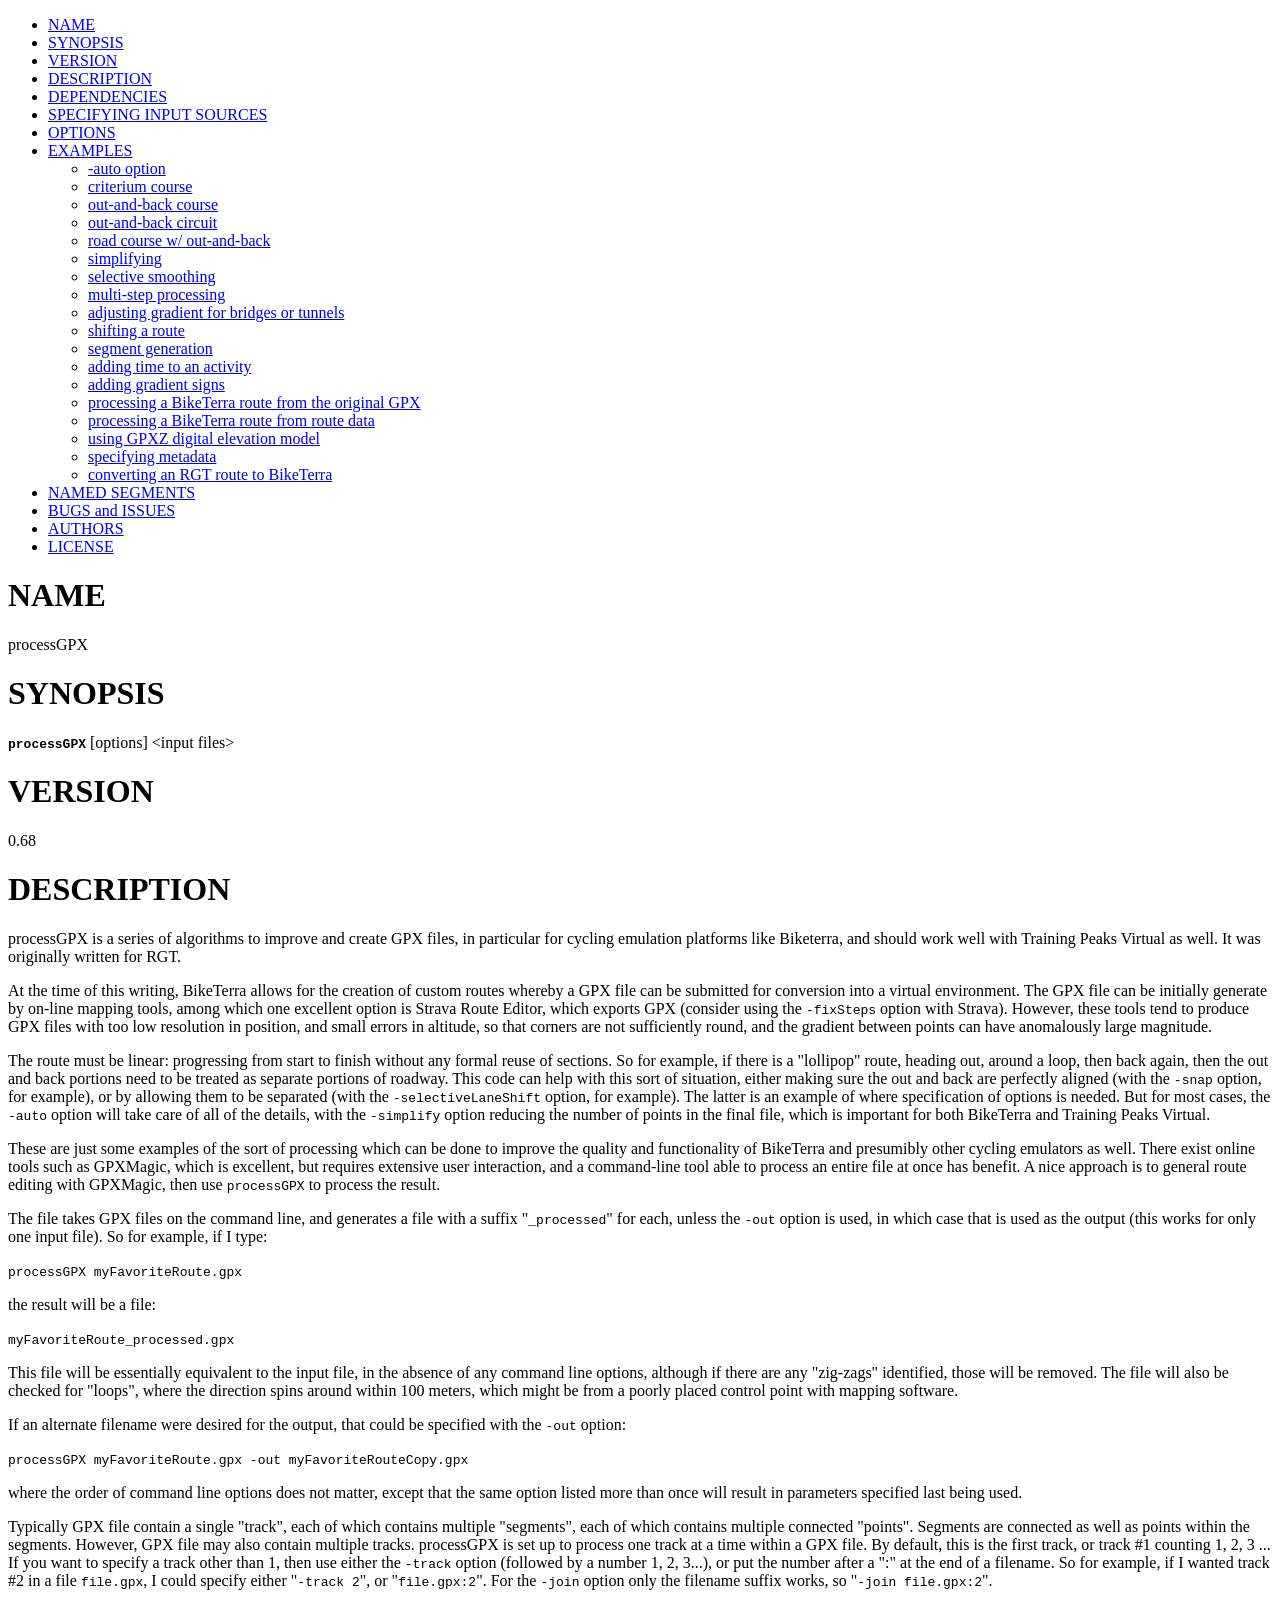
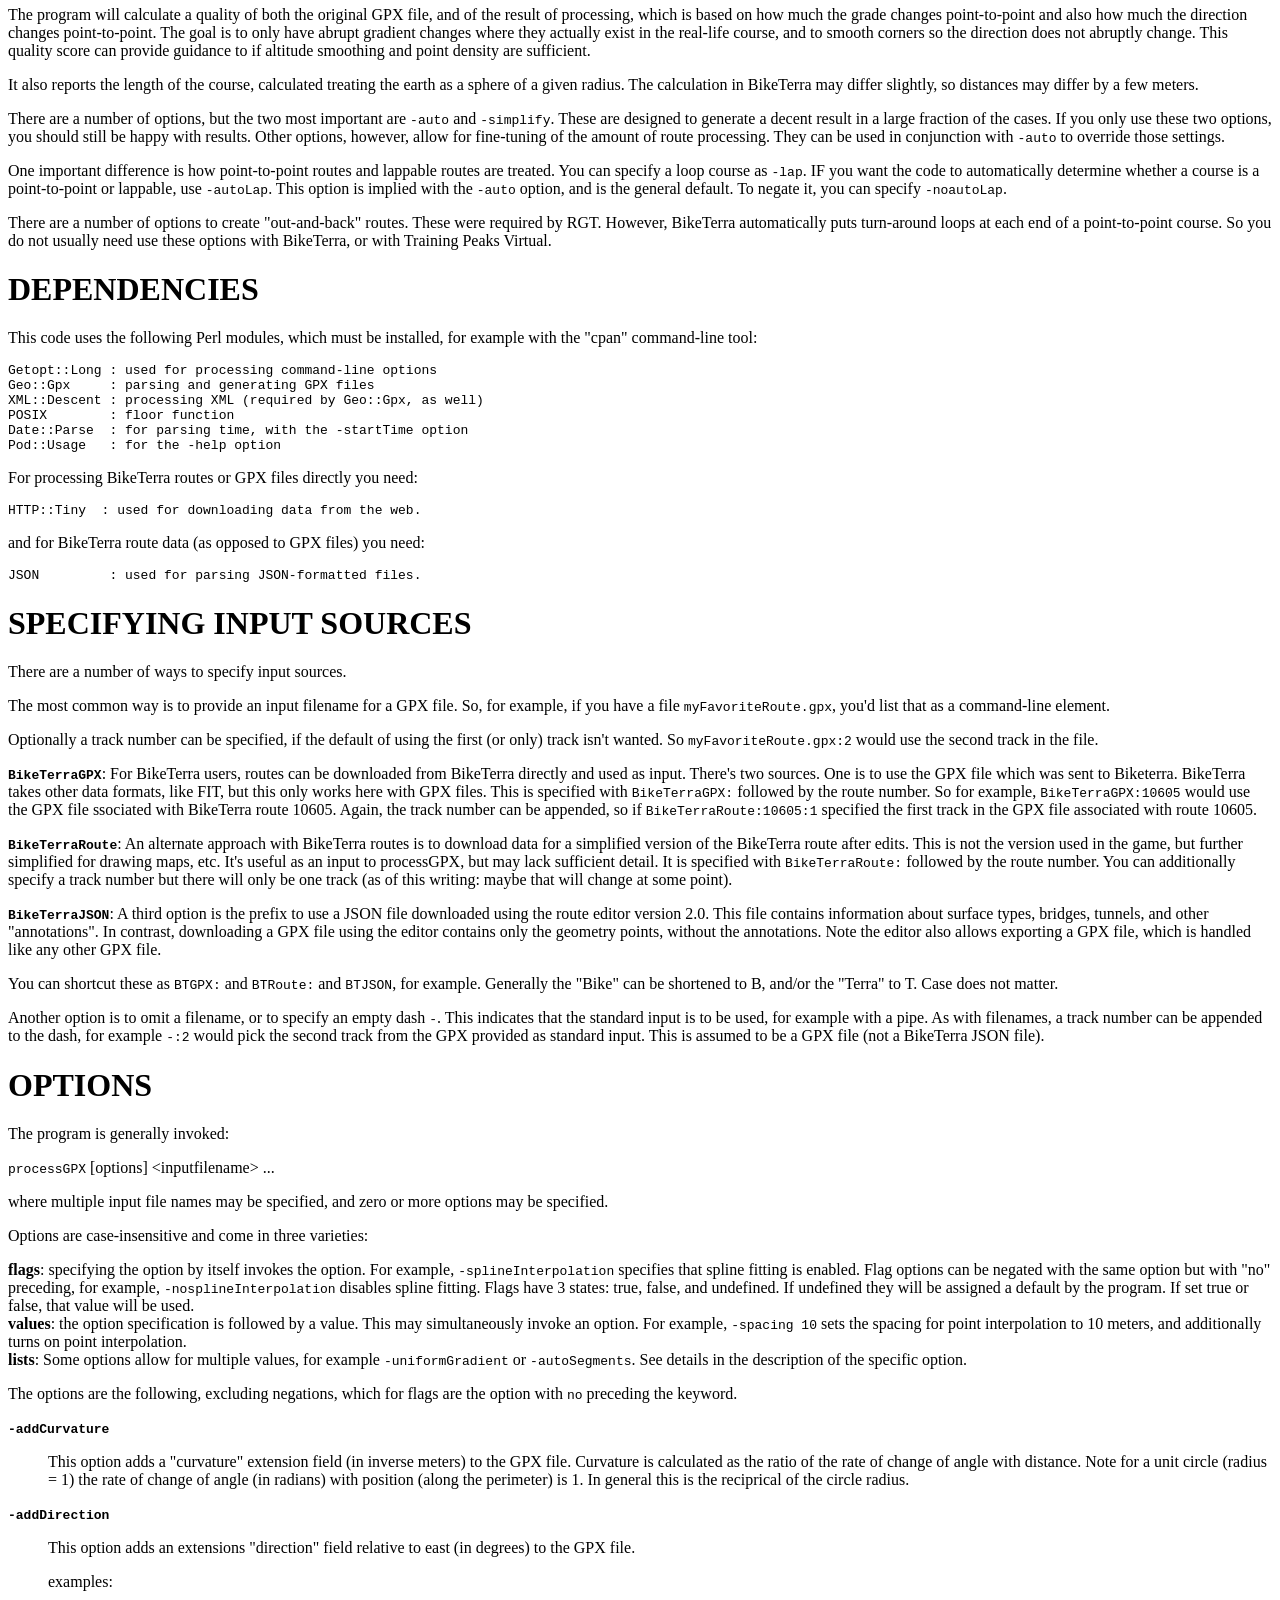
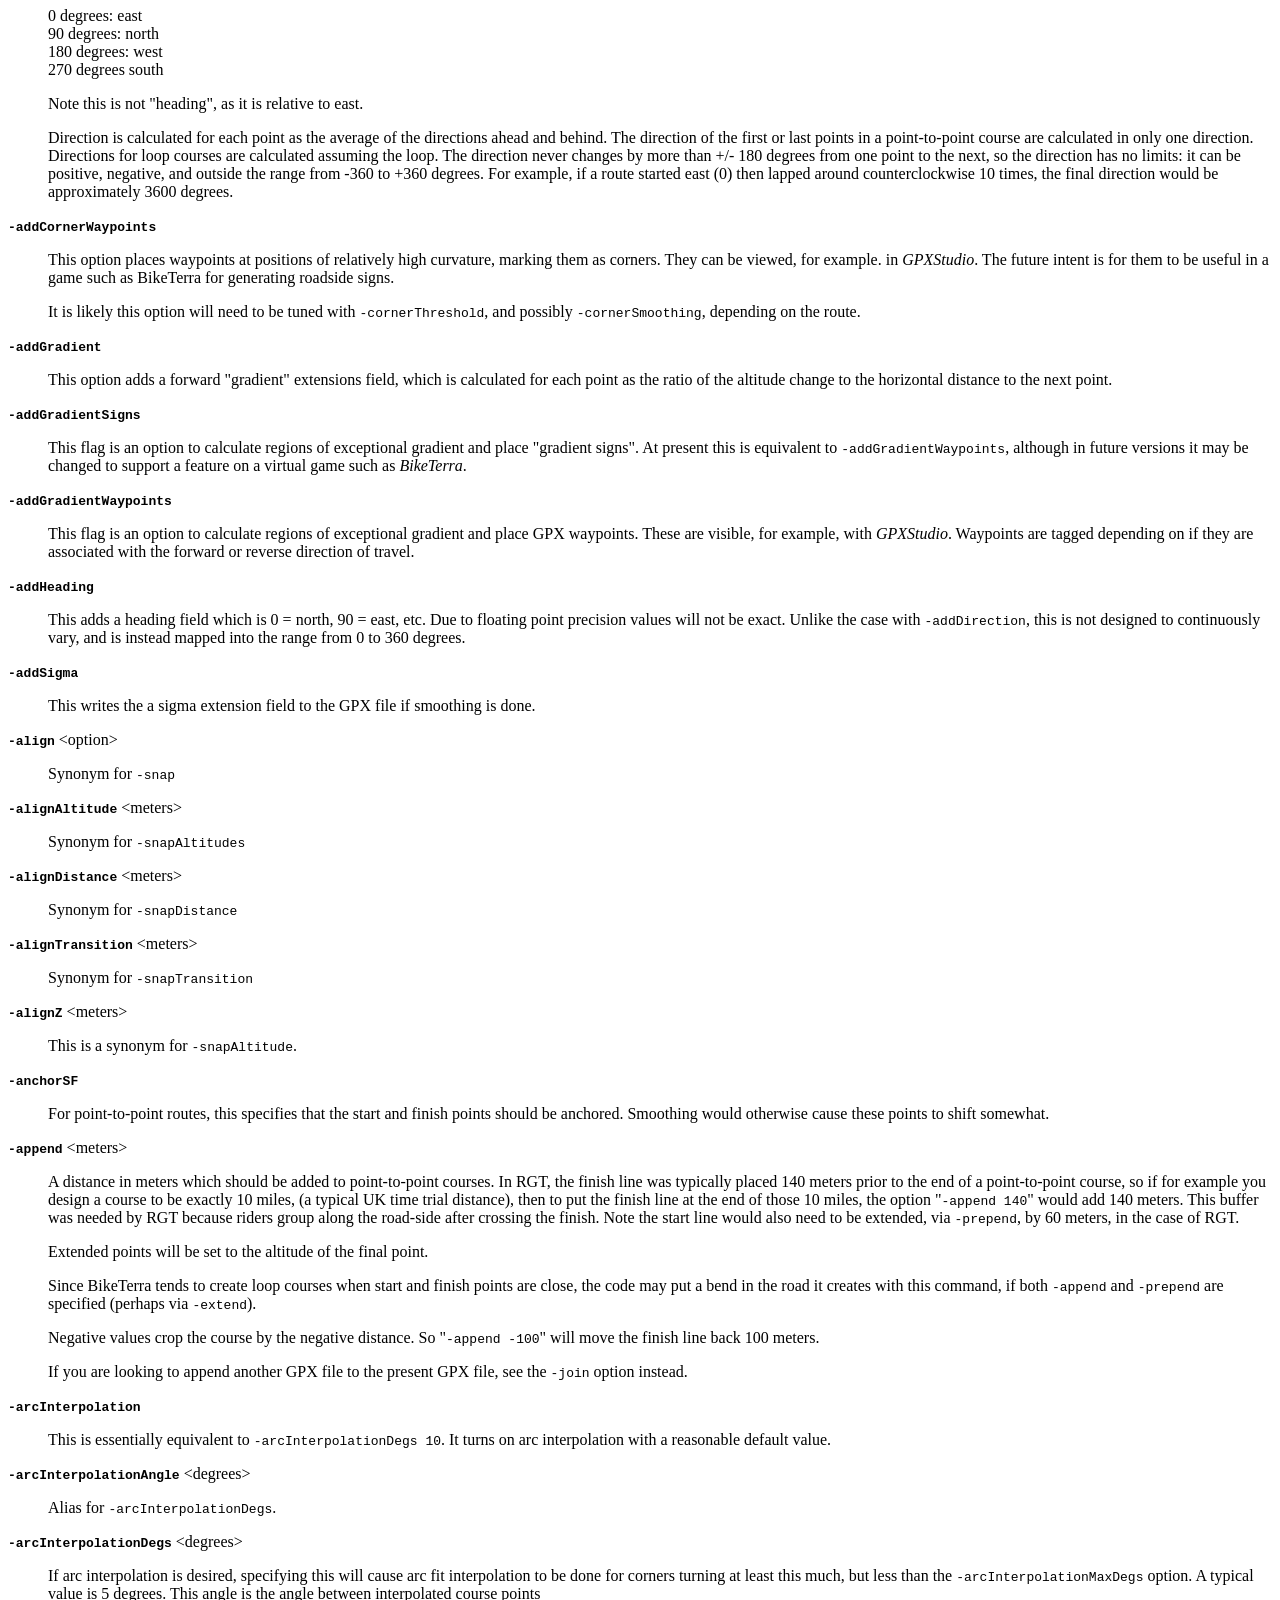
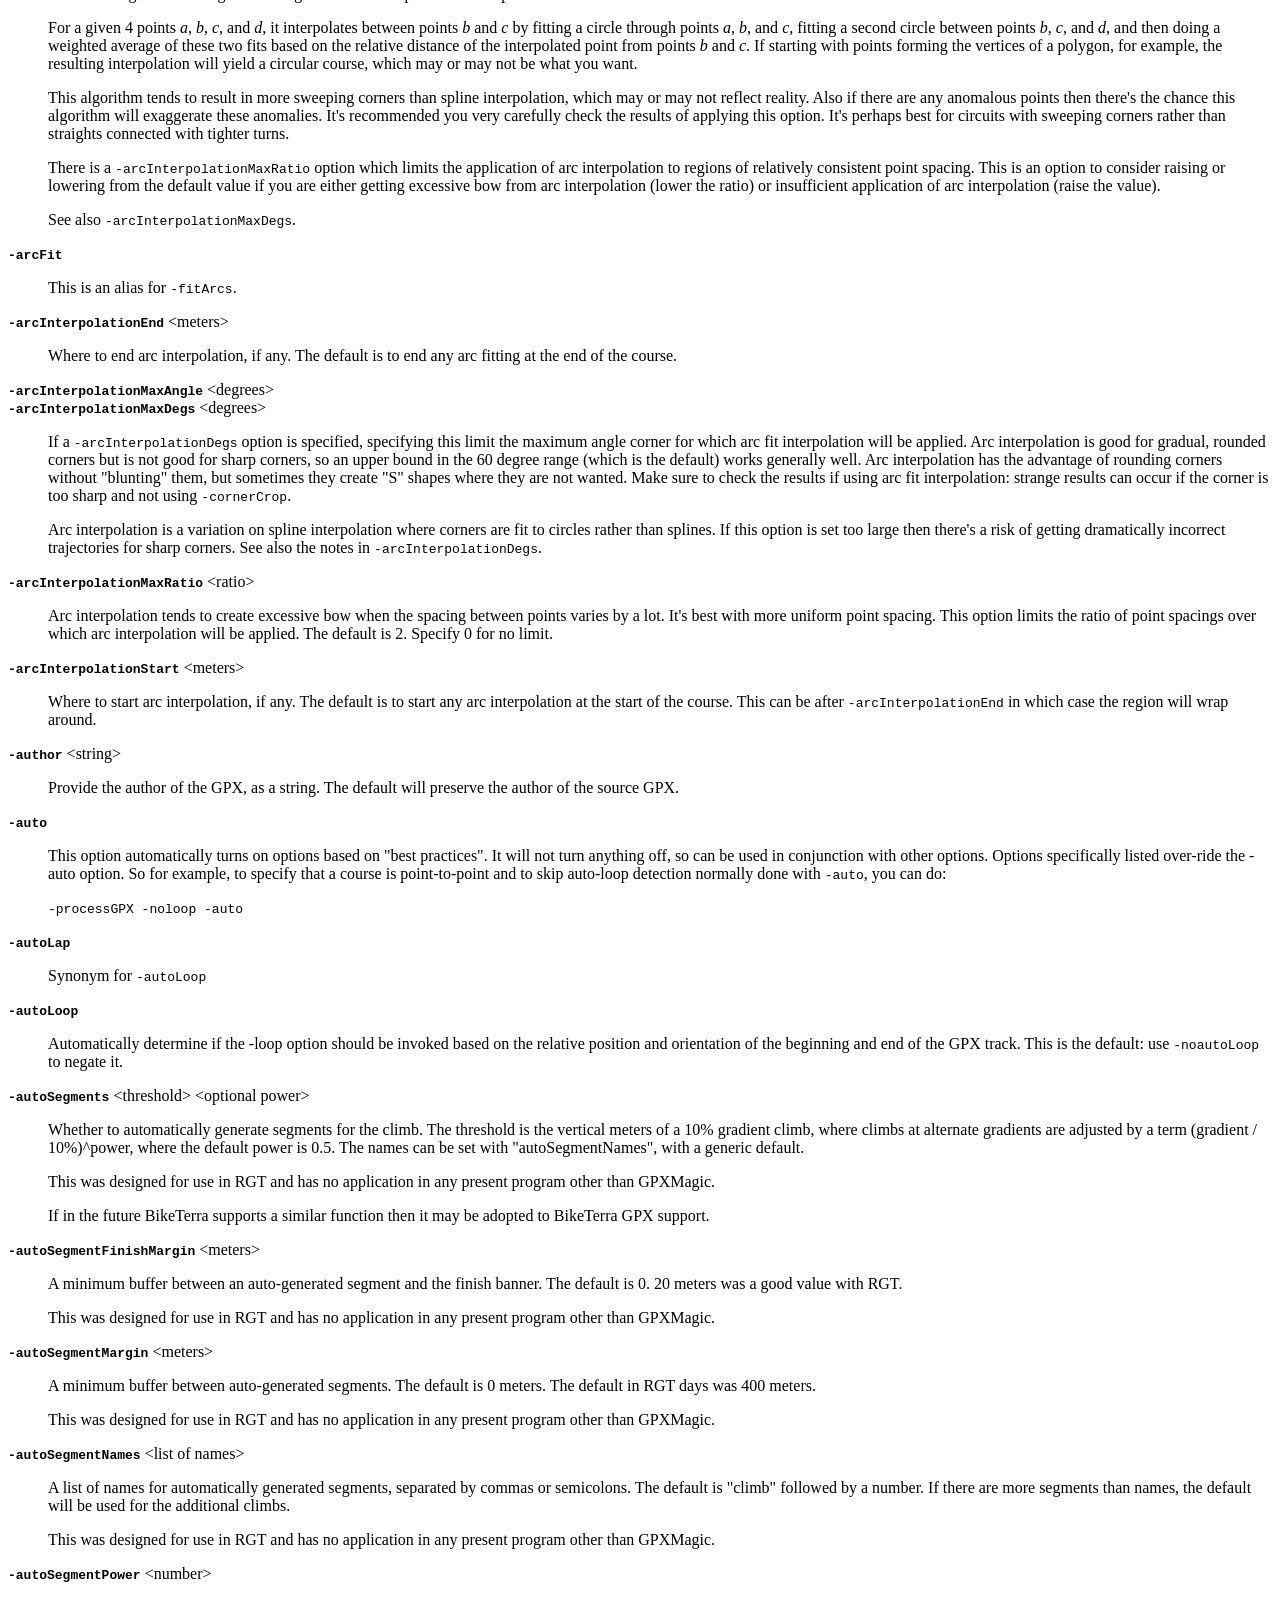
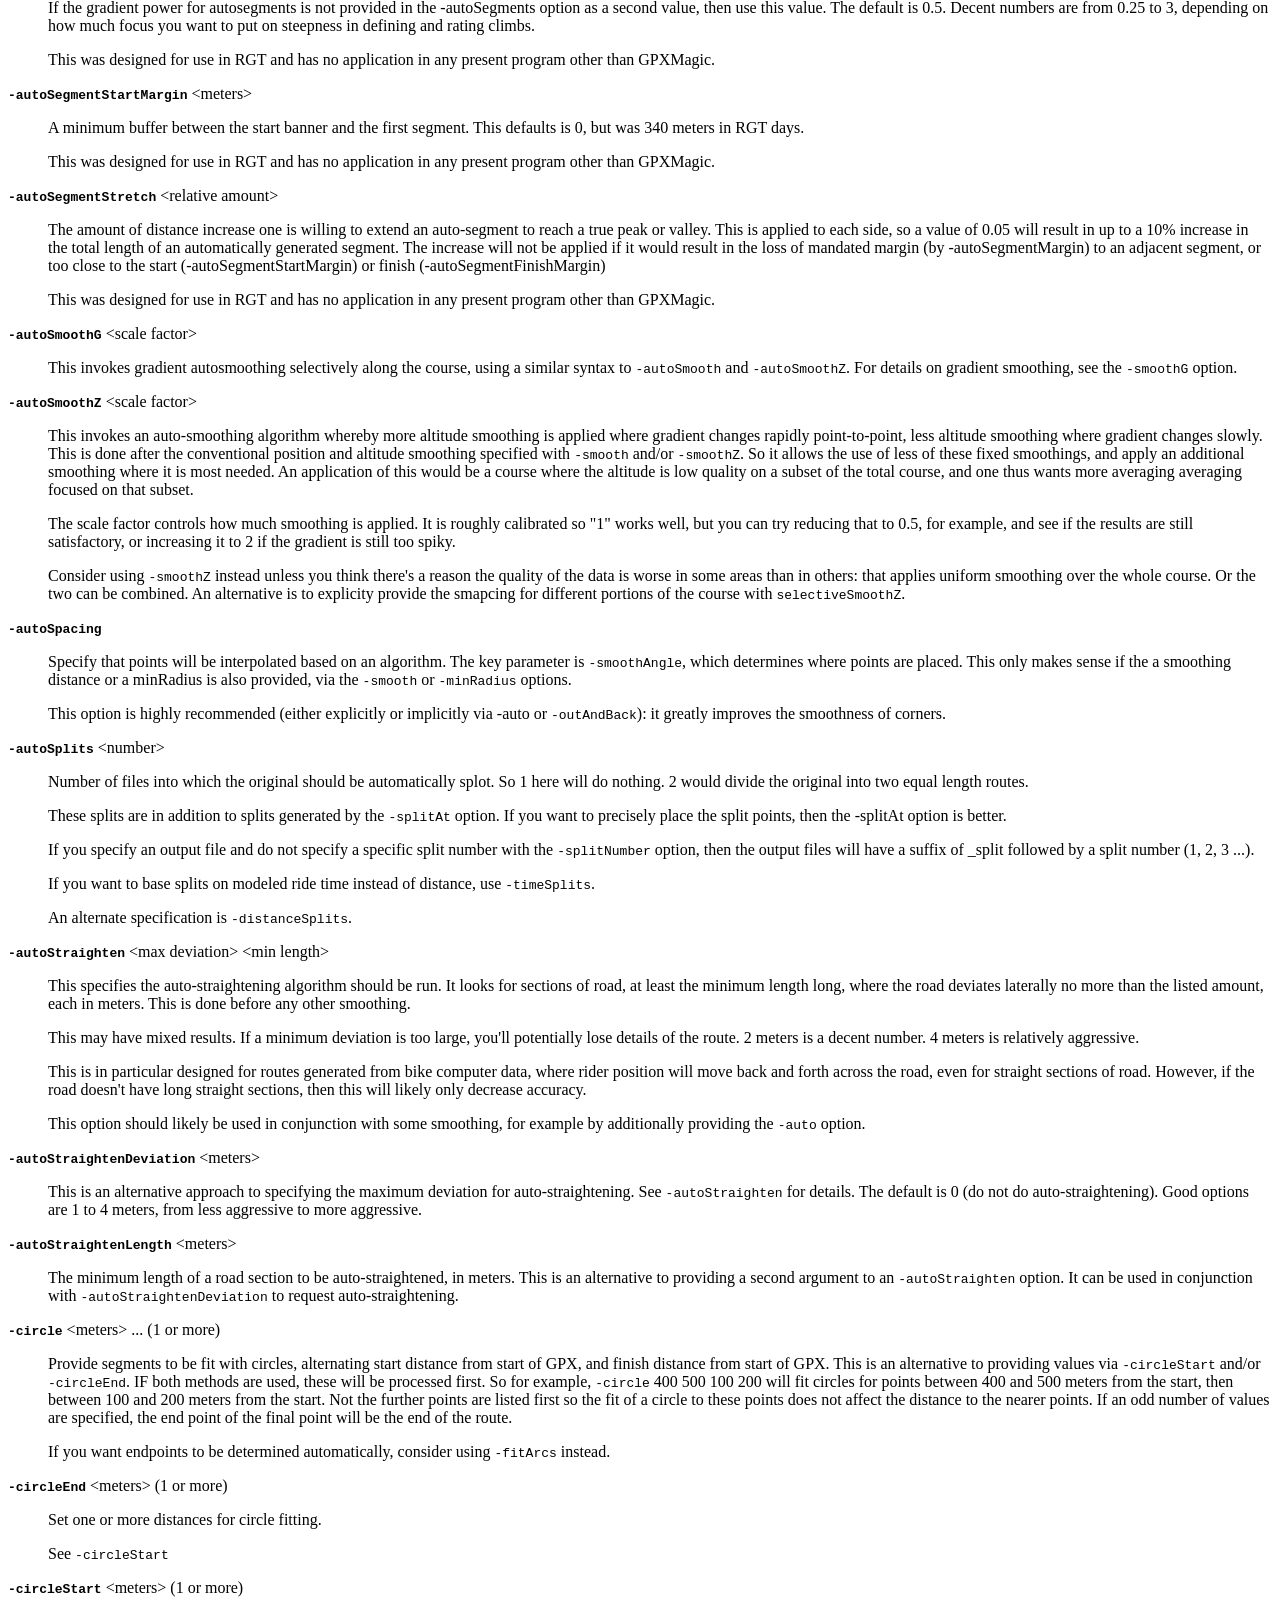
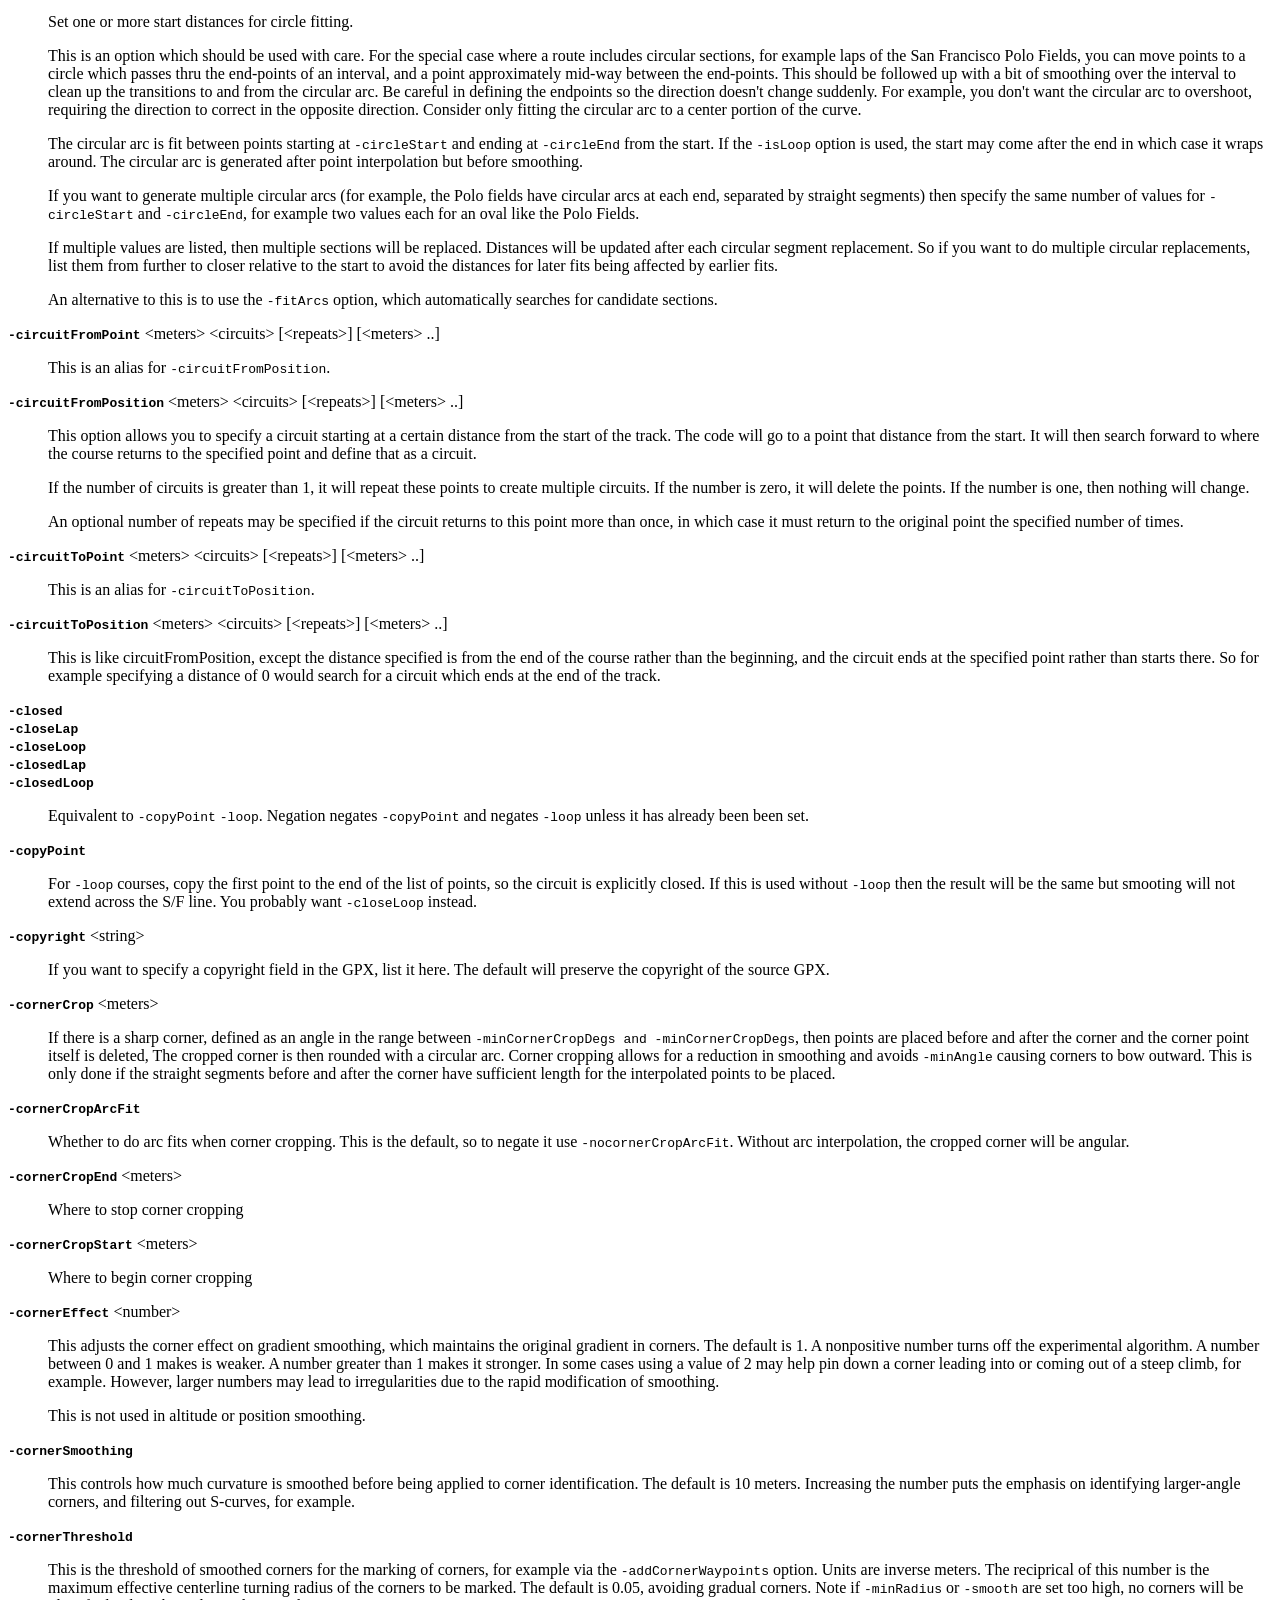
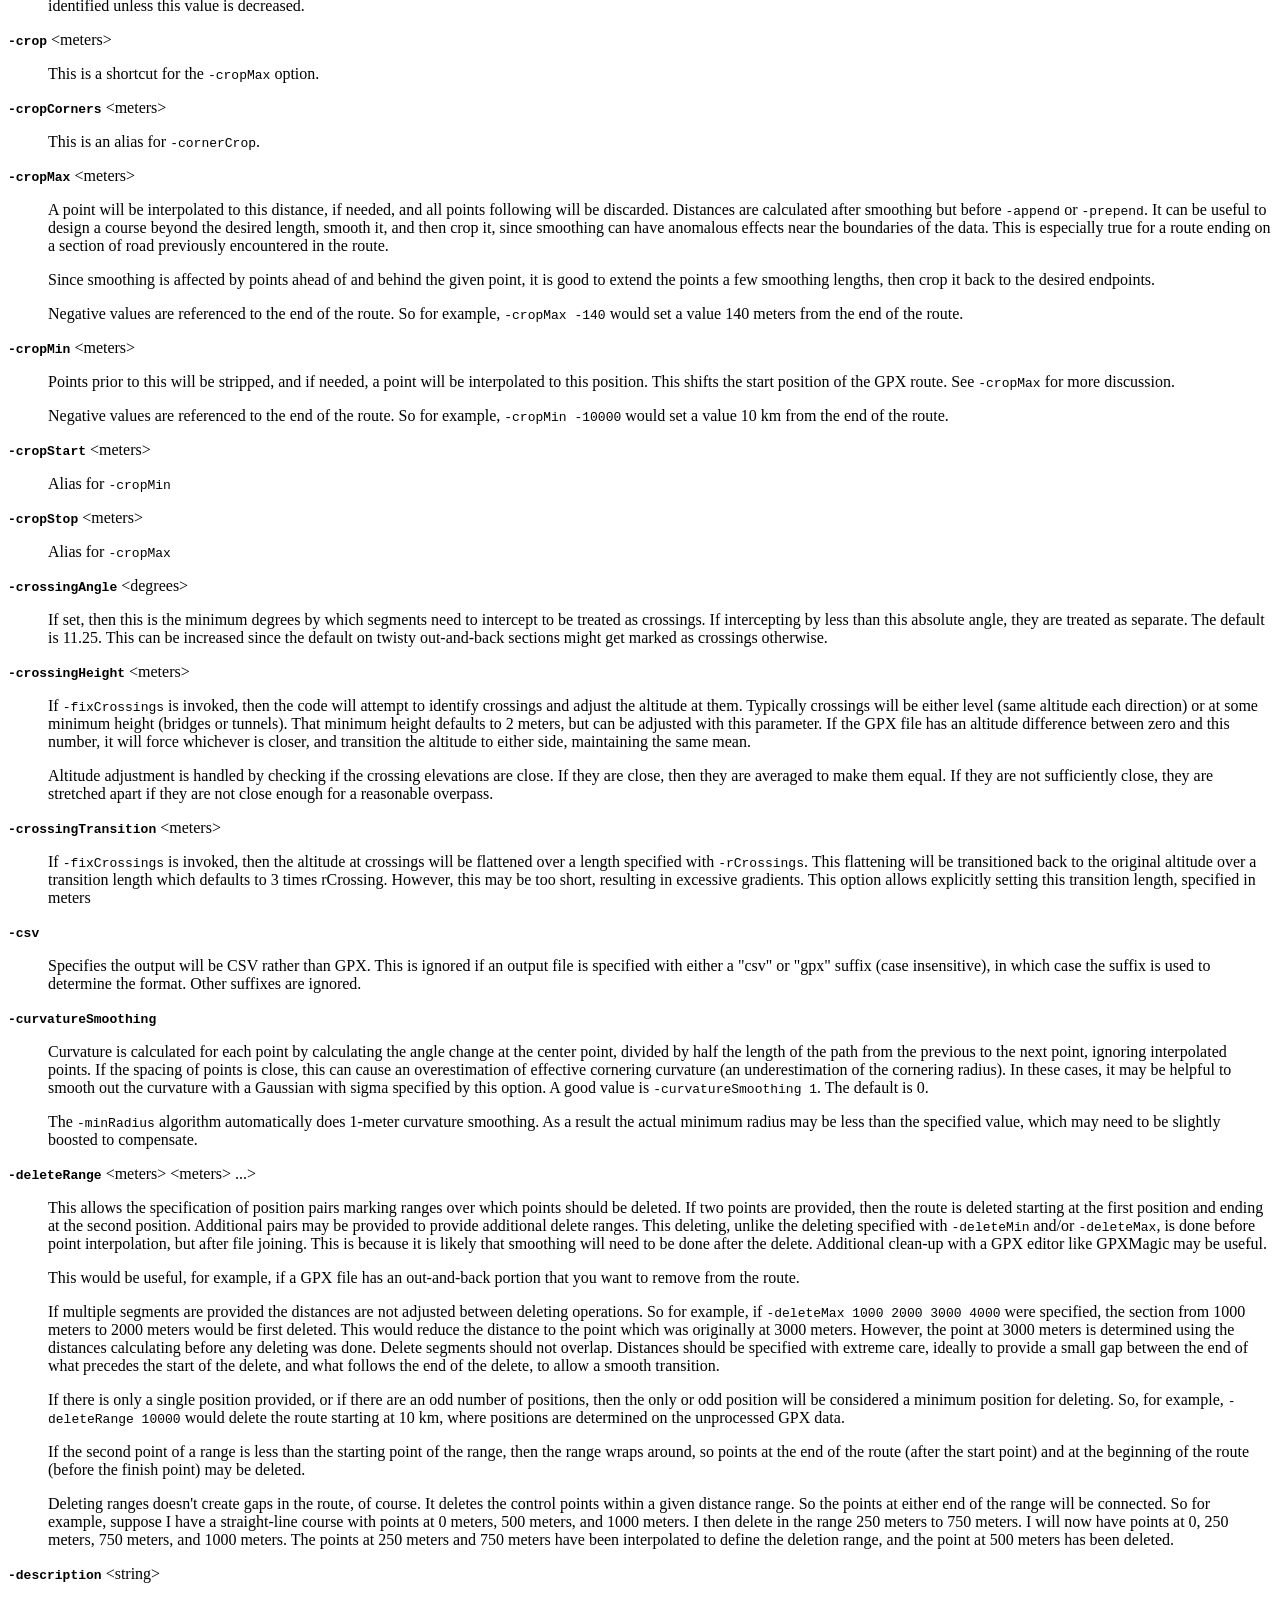
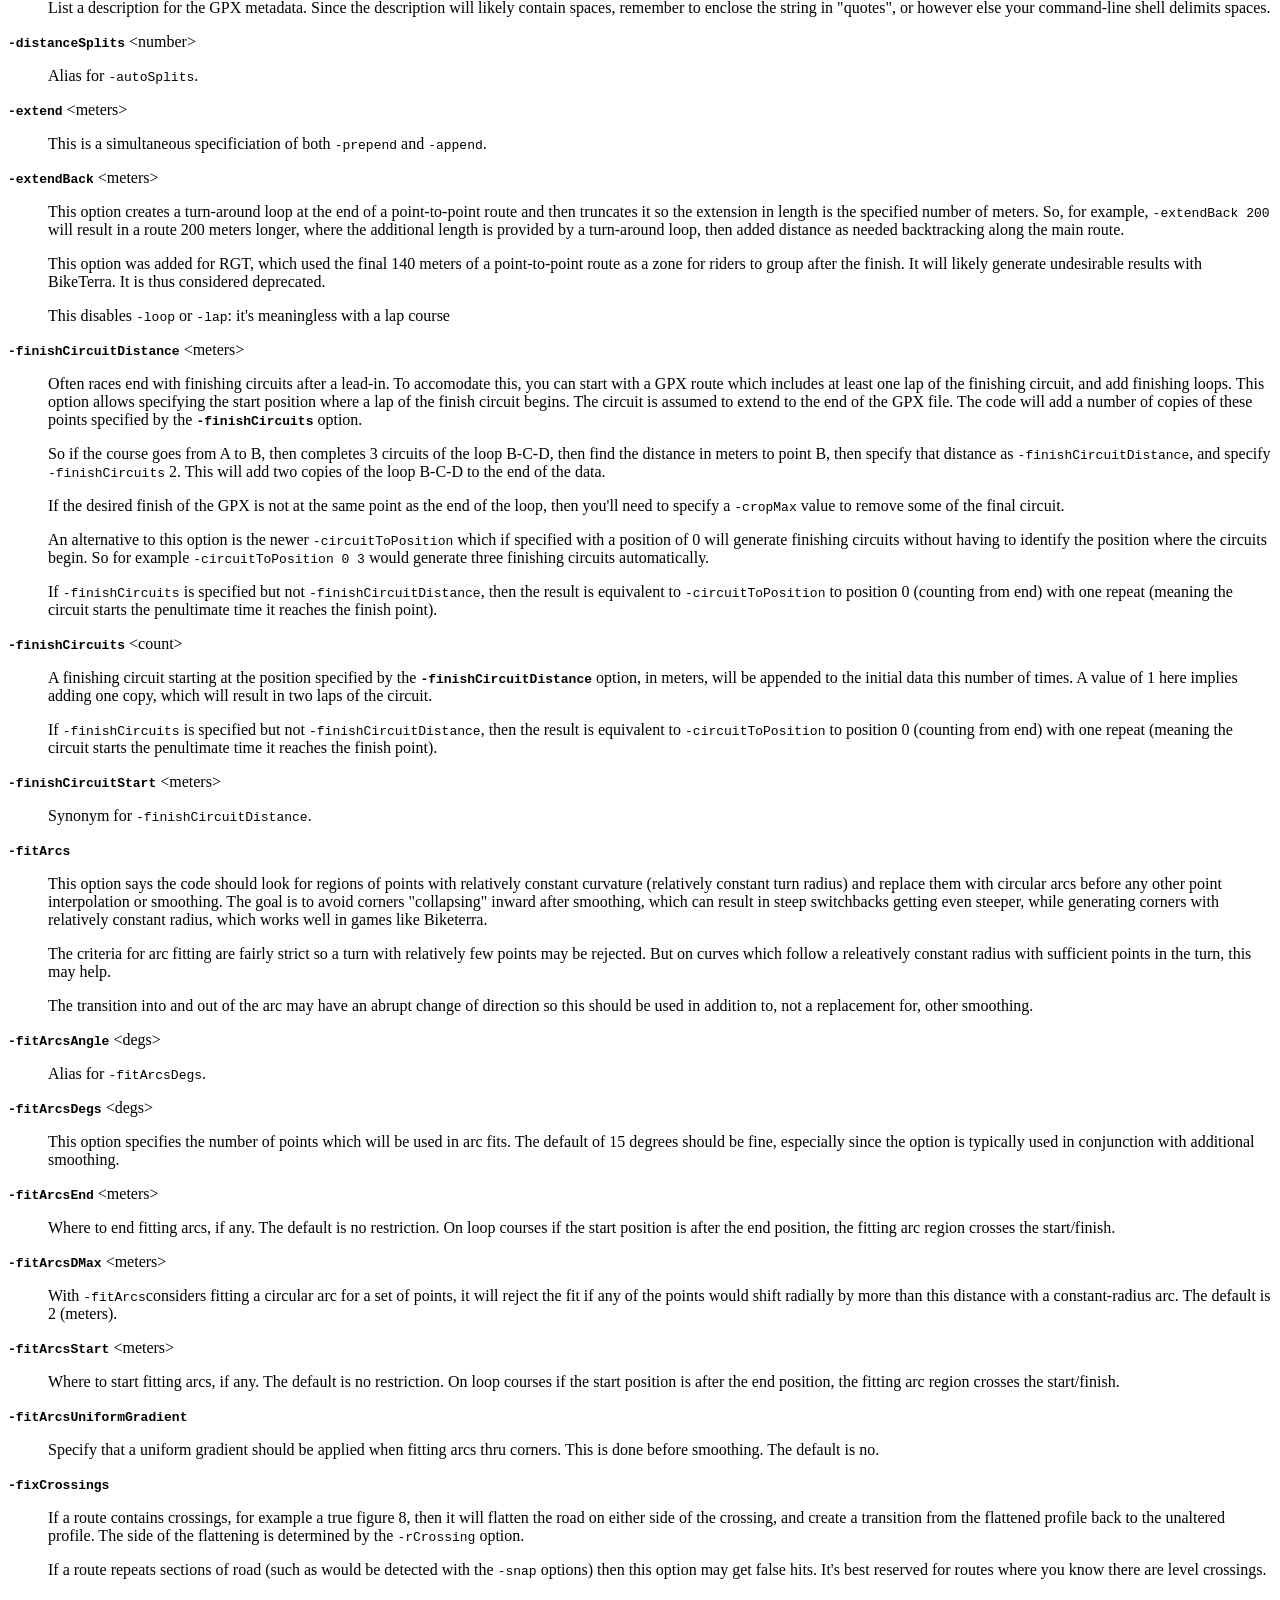
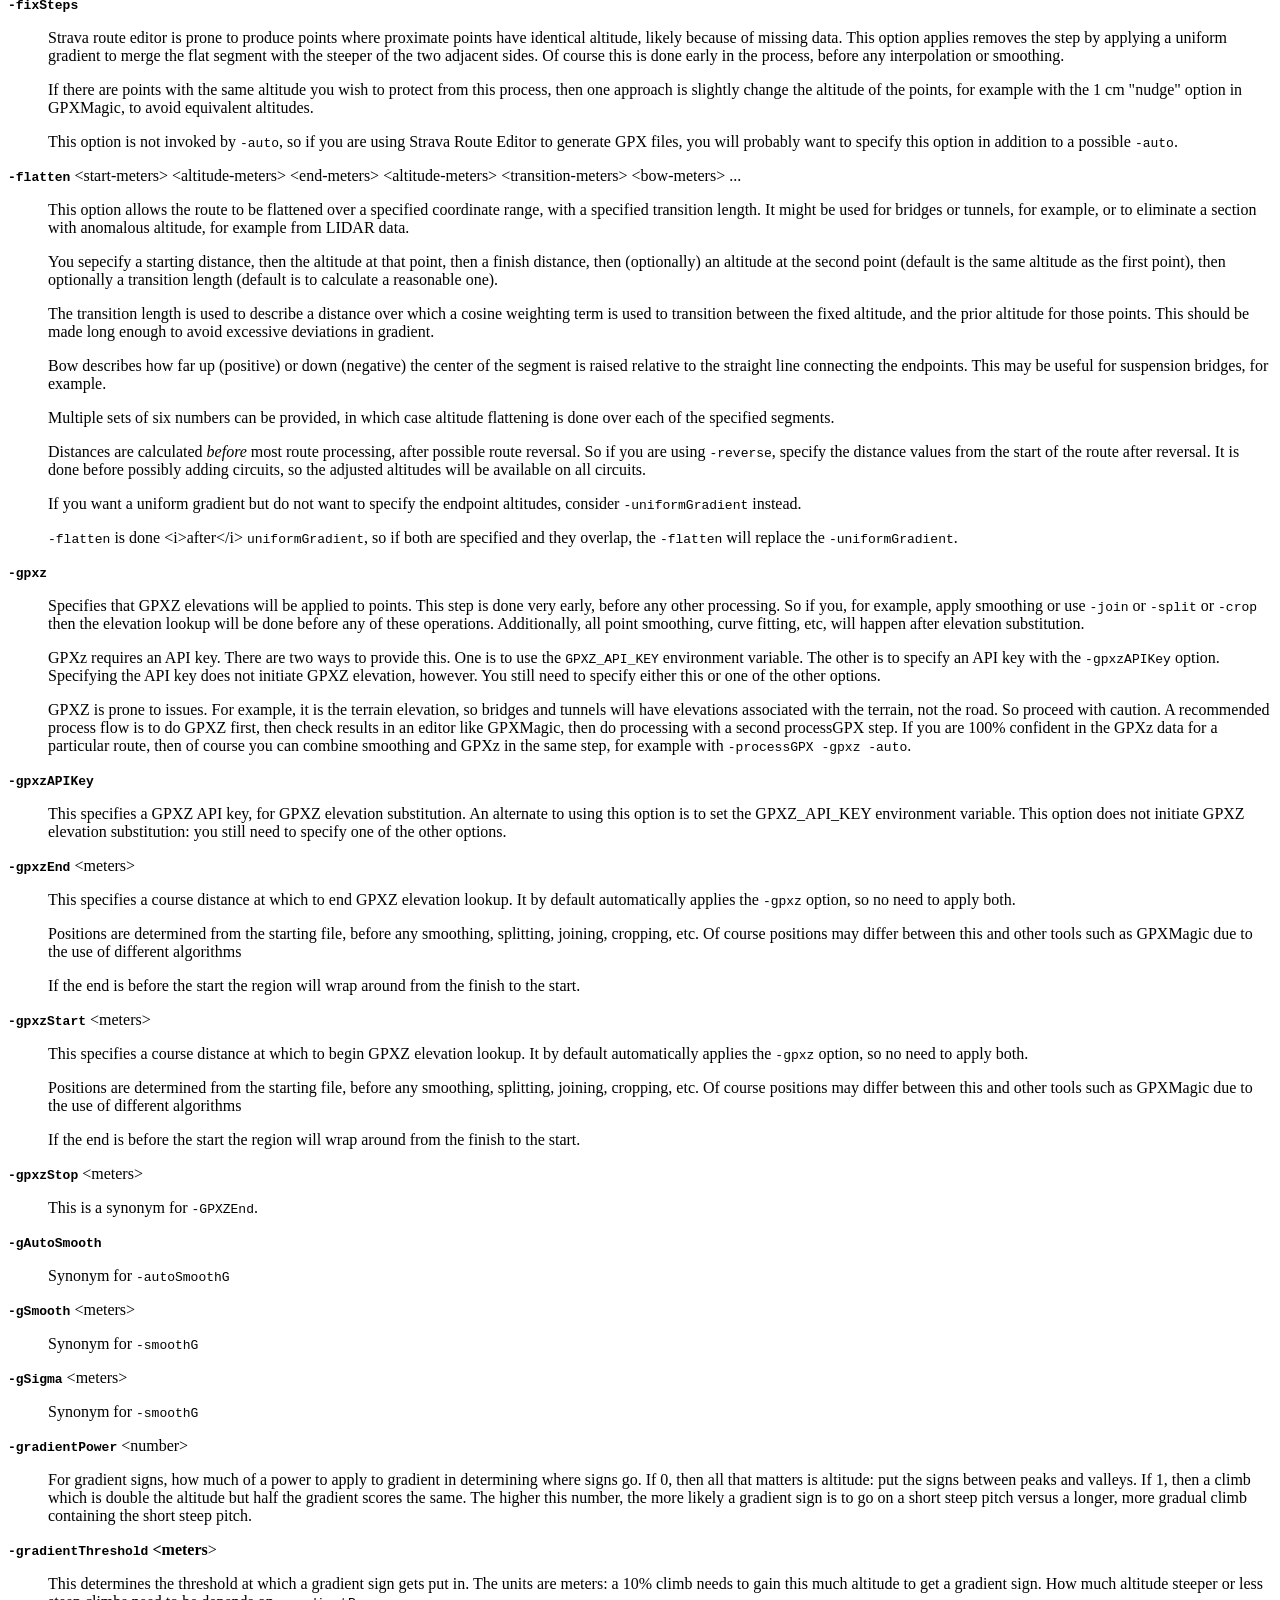
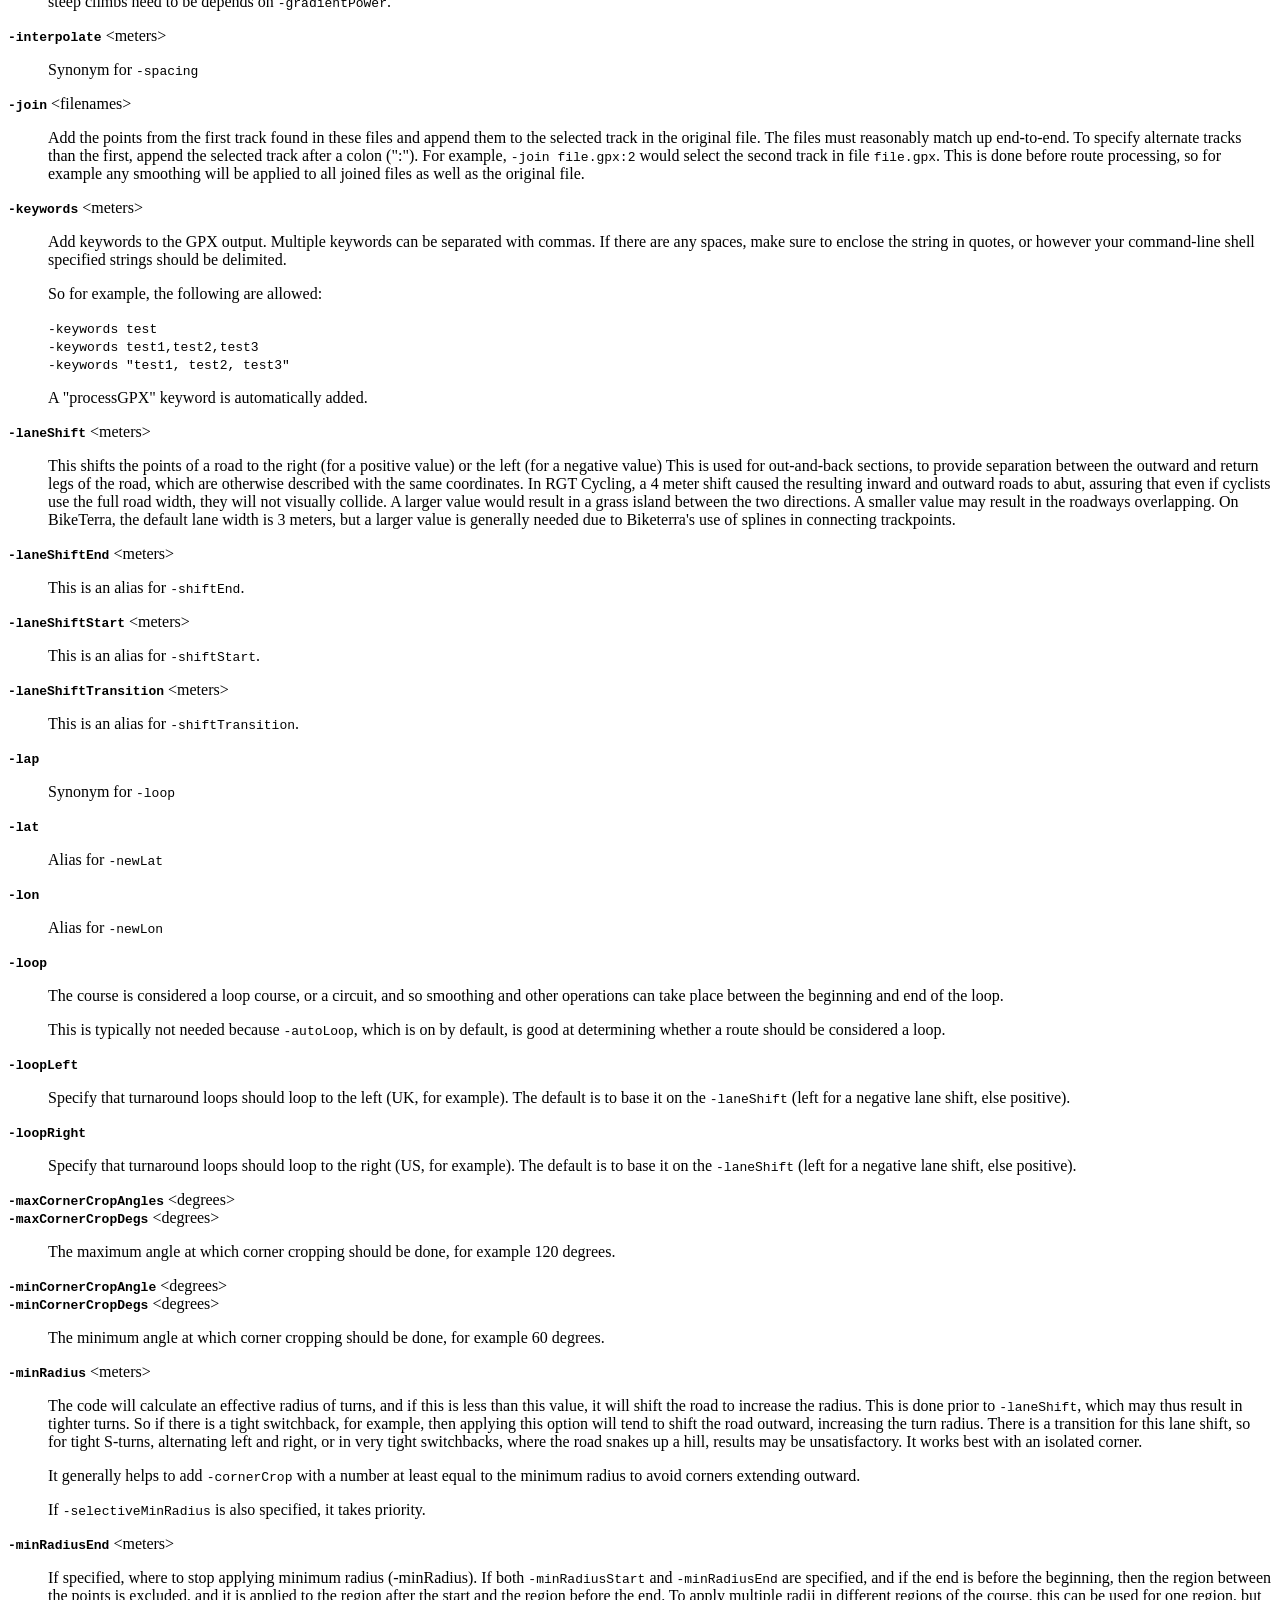
==== commit c626fa87: "Merge processGPX v0.68 from dan into docker" ====
--- a/processGPX.html
+++ b/processGPX.html
@@ -57,7 +57,7 @@
 
 <h1 id="VERSION">VERSION</h1>
 
-<p>0.67</p>
+<p>0.68</p>
 
 <h1 id="DESCRIPTION">DESCRIPTION</h1>
 
@@ -835,6 +835,8 @@
 
 <p>If a route contains crossings, for example a true figure 8, then it will flatten the road on either side of the crossing, and create a transition from the flattened profile back to the unaltered profile. The side of the flattening is determined by the <code>-rCrossing</code> option.</p>
 
+<p>If a route repeats sections of road (such as would be detected with the <code>-snap</code> options) then this option may get false hits. It&#39;s best reserved for routes where you know there are level crossings.</p>
+
 </dd>
 <dt id="fixSteps"><b><code>-fixSteps</code></b></dt>
 <dd>
@@ -1523,15 +1525,21 @@
 <dt id="simplifyLambda-meters"><b><code>-simplifyLambda</code></b> &lt;meters&gt;</dt>
 <dd>
 
-<p>This is if you want to use a modification to the simplification algorithm. The maximum deviation allowed as a value for segments in the infinite-length limit is the value specified with <code>-simplifyD</code>. In the short-length limit, <code>-simplifyMinD</code> is used. This term determines the length scale over which the value transitions between the two, using an exponential transition.</p>
-
-<p>If it is non-positive then only <code>-simplifyD</code> is used. The <code>-simplifyMinD</code> parameter must also be specified as a positive value less than <code>-simplifyD</code> for this term to have an effect.</p>
+<p>This is if you want to use a modification to the simplification algorithm. The maximum deviation allowed as a value for segments in the infinite-length limit is the value specified with <code>-simplifyD</code>. In the short-length limit, <code>-simplifyDMin</code> is used. This term determines the length scale over which the value transitions between the two, using an exponential transition.</p>
+
+<p>If it is non-positive then only <code>-simplifyD</code> is used. The <code>-simplifyDMin</code> parameter must also be specified as a positive value less than <code>-simplifyD</code> for this term to have an effect.</p>
+
+</dd>
+<dt id="simplifyDMin-meters"><b><code>-simplifyDMin</code></b> &lt;meters&gt;</dt>
+<dd>
+
+<p>This is if you want to use a modification to the simplification algorithm where the maximum deviation allowed as a value for segments in the zero-length limit of this value. It should be less than <code>-simplifyD</code> or else it is ignored. It is combined with the <code>-simplifyLambda</code> parameter.</p>
 
 </dd>
 <dt id="simplifyMinD-meters"><b><code>-simplifyMinD</code></b> &lt;meters&gt;</dt>
 <dd>
 
-<p>This is if you want to use a modification to the simplification algorithm where the maximum deviation allowed as a value for segments in the zero-length limit of this value. It should be less than <code>-simplifyD</code> or else it is ignored. It is combined with the <code>-simplifyLambda</code> parameter.</p>
+<p>Alias for <code>-simplifyDMin</code>.</p>
 
 </dd>
 <dt id="simplifyPoints"><b><code>-simplifyPoints</code></b></dt>
@@ -1814,6 +1822,12 @@
 <p>if specified, this results in existing segment definitions on input files (including those specified with <code>-join</code>) being stripped before processing. This would typically be used if <code>-autoSegments</code> is specified.</p>
 
 </dd>
+<dt id="stripWaypoints"><b><code>-stripWaypoints</code></b></dt>
+<dd>
+
+<p>If specified, strip all existing waypoints from the GPX file. This has been found to be useful with Komoot files, for example.</p>
+
+</dd>
 <dt id="timeSplits-string"><b><code>-timeSplits</code></b> &lt;string&gt;</dt>
 <dd>
 
@@ -2530,7 +2544,7 @@
 
 <p>The digital elevation model provides elevations of specific points. Accuracy and precision of point placements thus becomes very important. Additionally, elevations in bridges and tunnels will not represent the actual road. So this needs to be used with extreme care.</p>
 
-<p>Points re accessed from GPXZ in batches of 512 points. To avoid delays, and avoid charges, it&#39;s best to limit the number of points. ProcessGPX tends to put a high density of points in corners, for example, to provide sufficient resolution of the trajectory through corners. But such a high density of points may not be necessary for realstic gradient determination. So GPXZ is done using the points of the original input file, processing them only to remove duplicate points and &quot;zig-zags&quot; first. But perhaps you want a higher resolution of points, for a finer determination of gradients. If this is the case, you will want to run first with processGPX with the <code>-spacing</code> option, for example. Or you might want to add points in a GPX editor like GPXMagic.</p>
+<p>Points are accessed from GPXZ in batches of 512 points. To avoid delays, and avoid charges, it&#39;s best to limit the number of points. ProcessGPX tends to put a high density of points in corners, for example, to provide sufficient resolution of the trajectory through corners. But such a high density of points may not be necessary for realstic gradient determination. So GPXZ is done using the points of the original input file, processing them only to remove duplicate points and &quot;zig-zags&quot; first. But perhaps you want a higher resolution of points, for a finer determination of gradients. If this is the case, you will want to run first with processGPX with the <code>-spacing</code> option, for example. Or you might want to add points in a GPX editor like GPXMagic.</p>
 
 <p>You will almost certainly want to check the results afterwards. In addition to bridges and tunnels, steep canyons, for example, might present a challenge. These can be repaired using the <code>-uniformGradient</code> option in prcessGPX, which allows specification of segments which will use interpolated altitude. Or, again, editing in GPXMagic may be a good approach. This should probably be done before point smoothing, so you would run GPXZ in <code>processGPX</code> first, then edit the elevations, then run processGPX again for smoothing.</p>
 
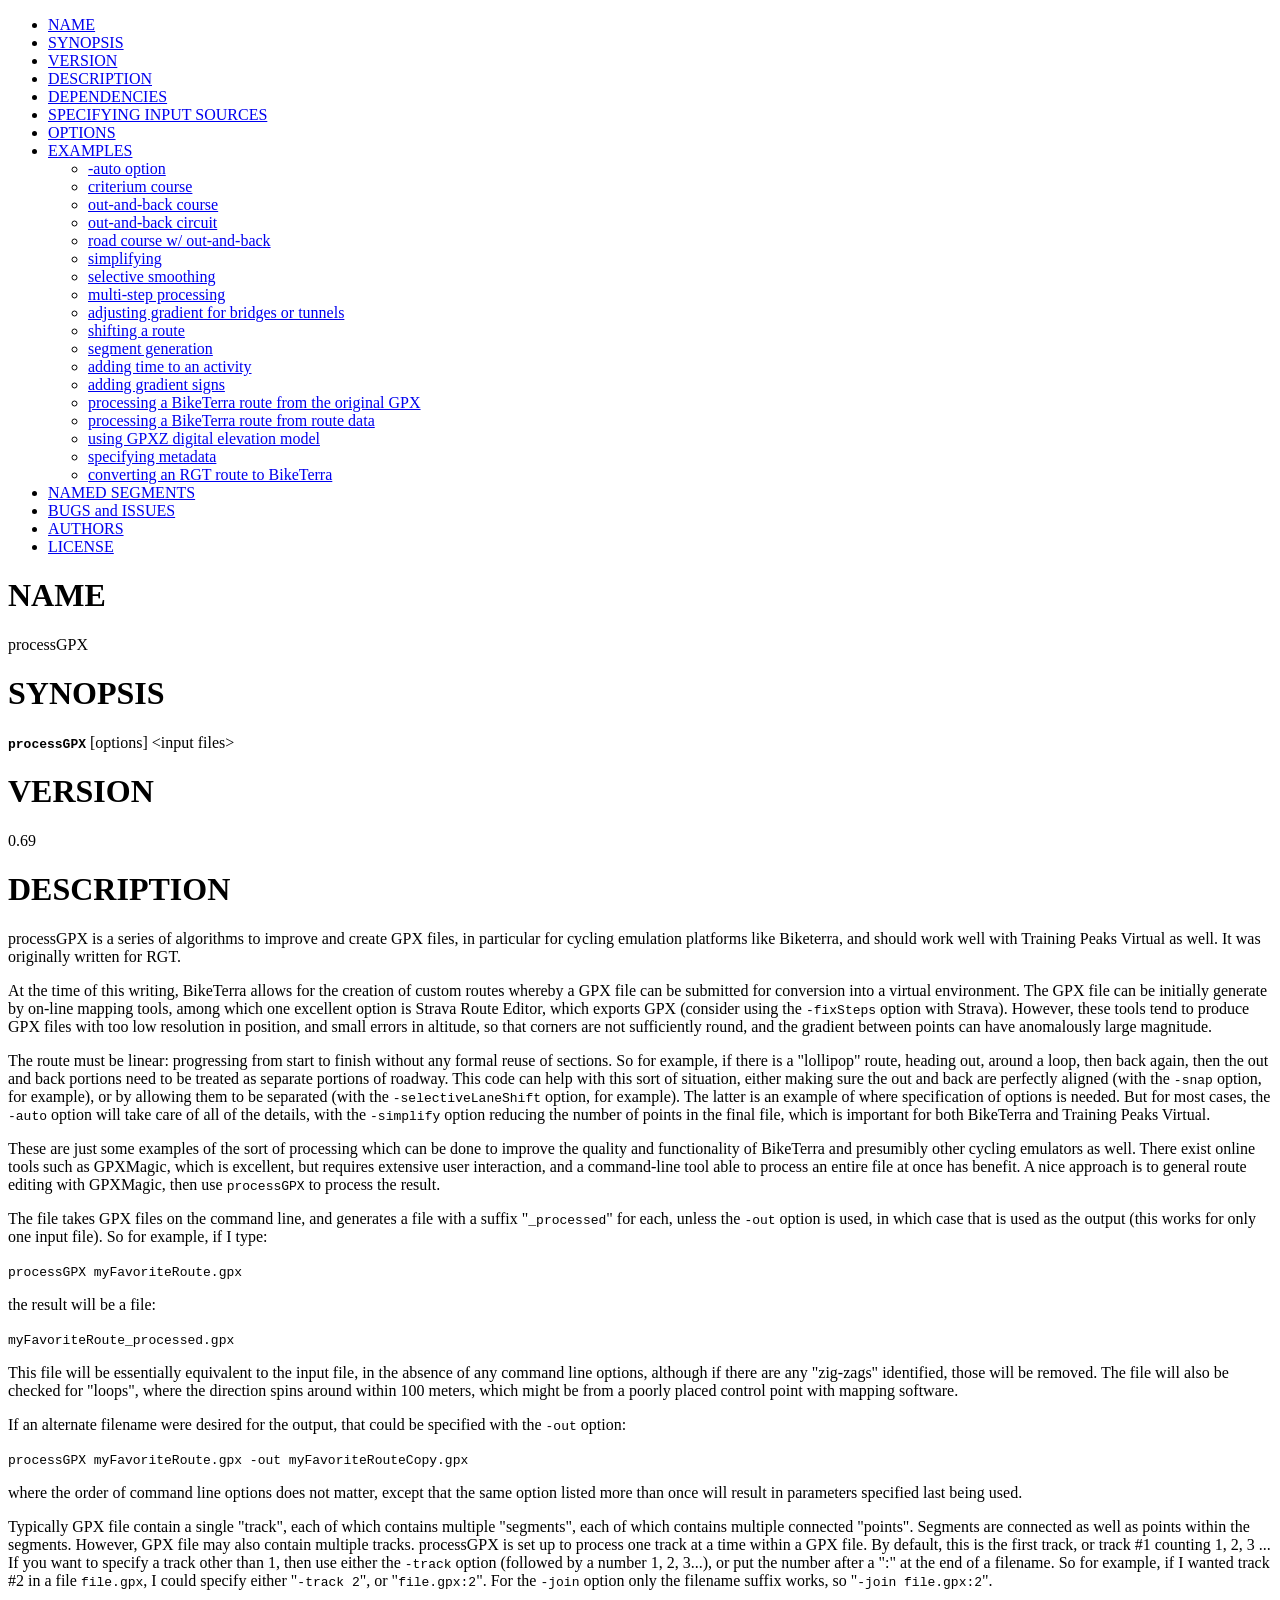
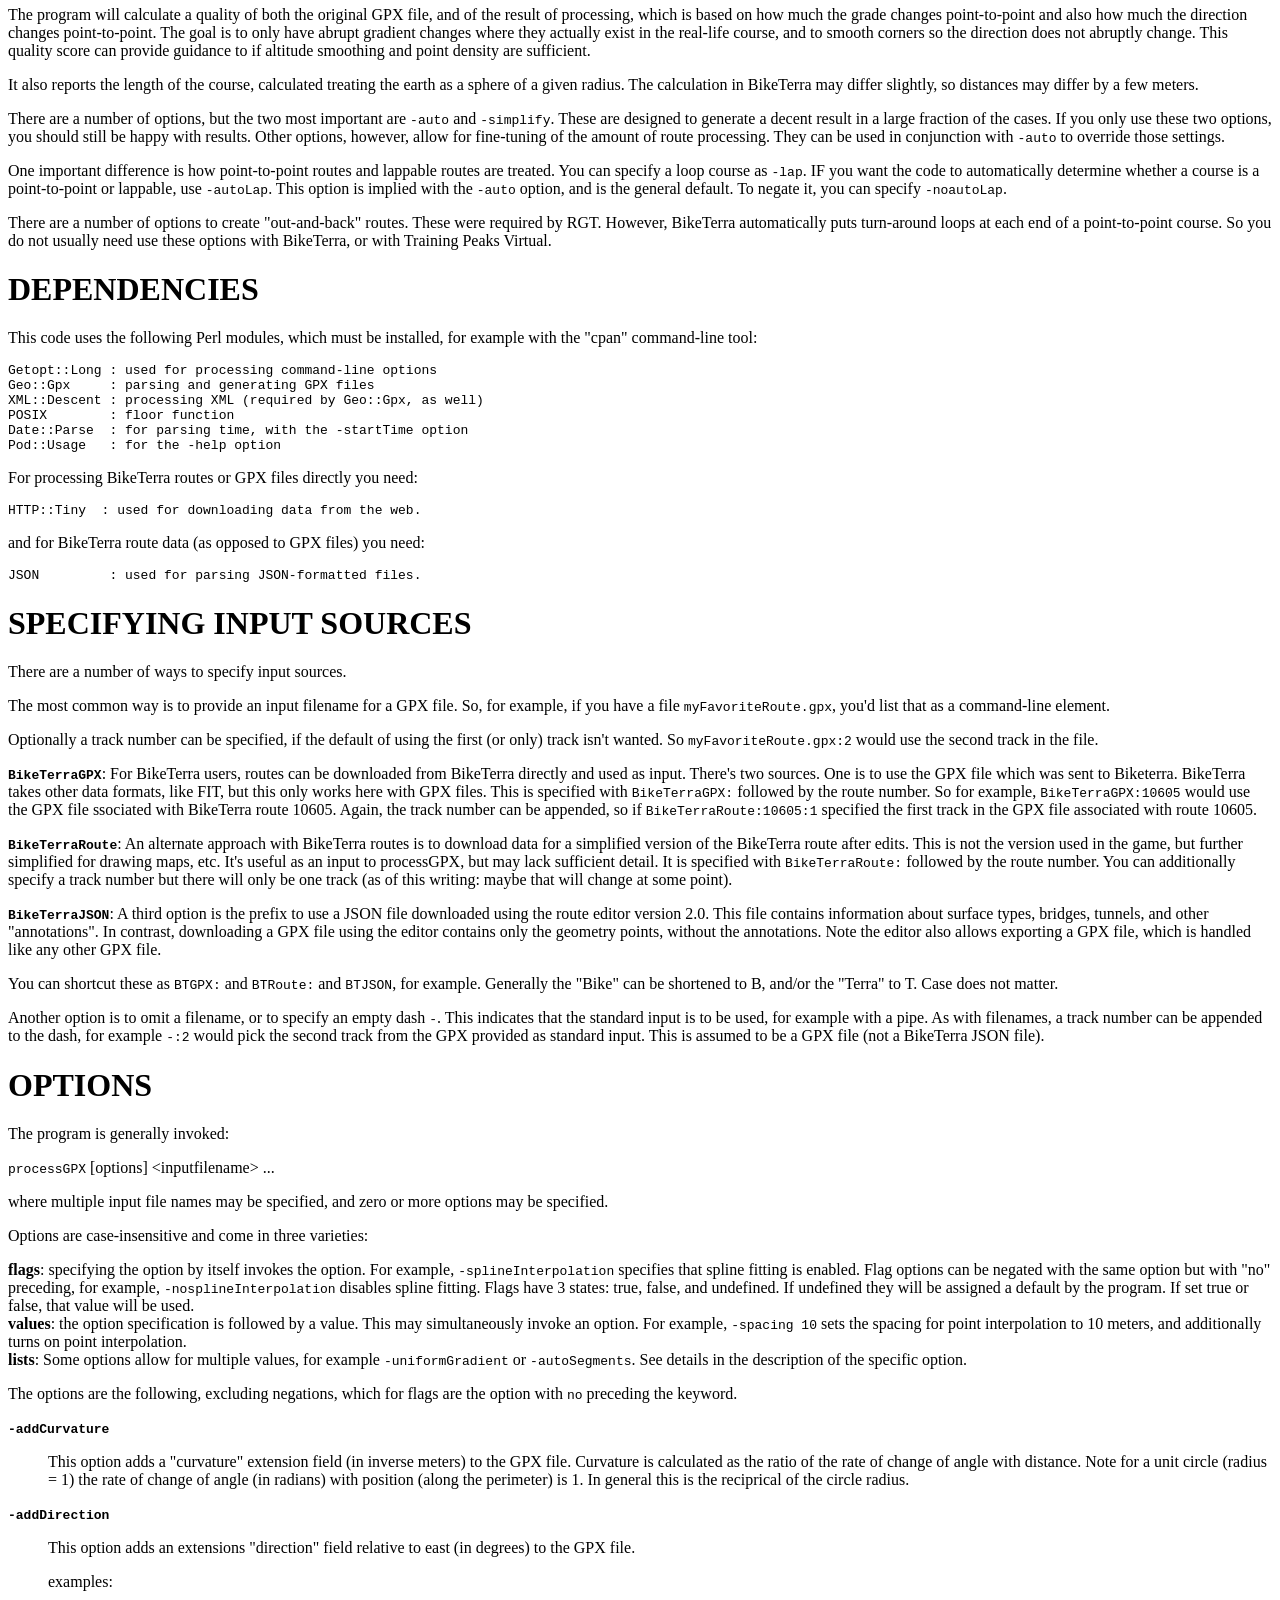
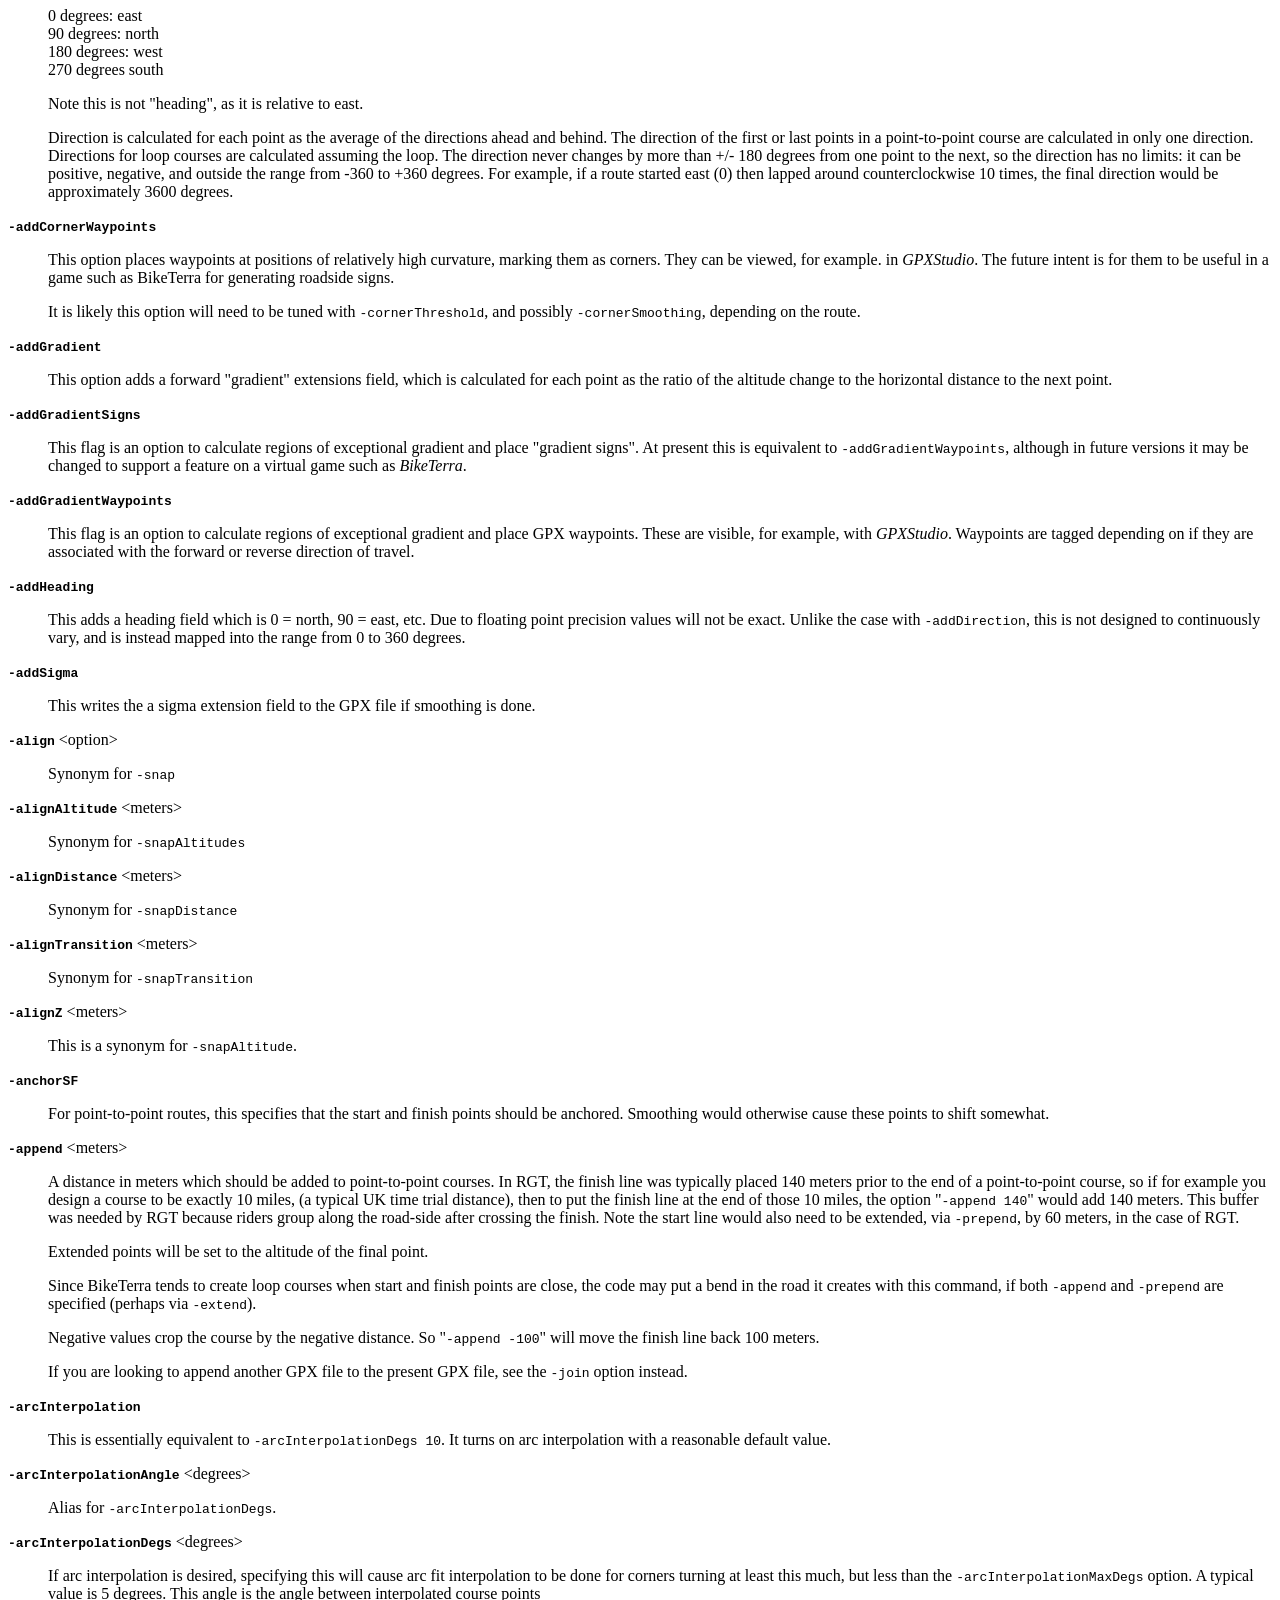
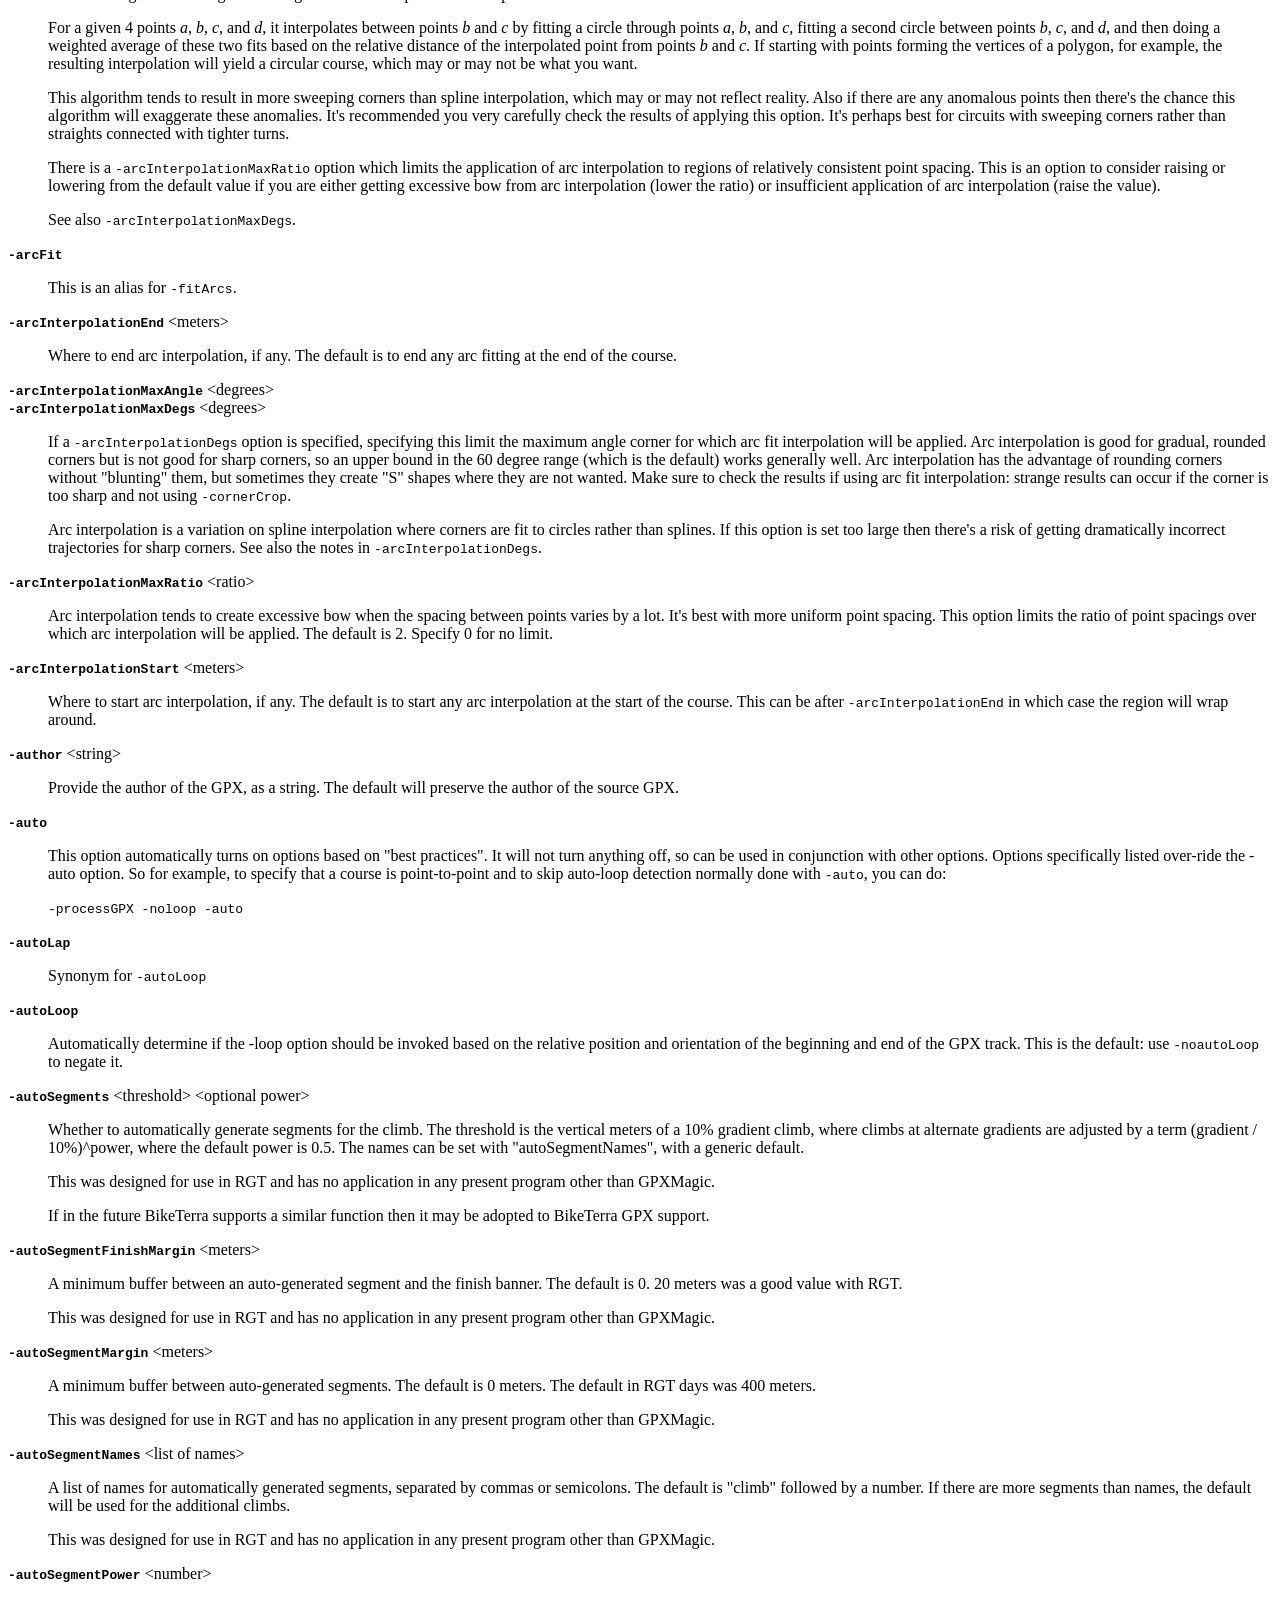
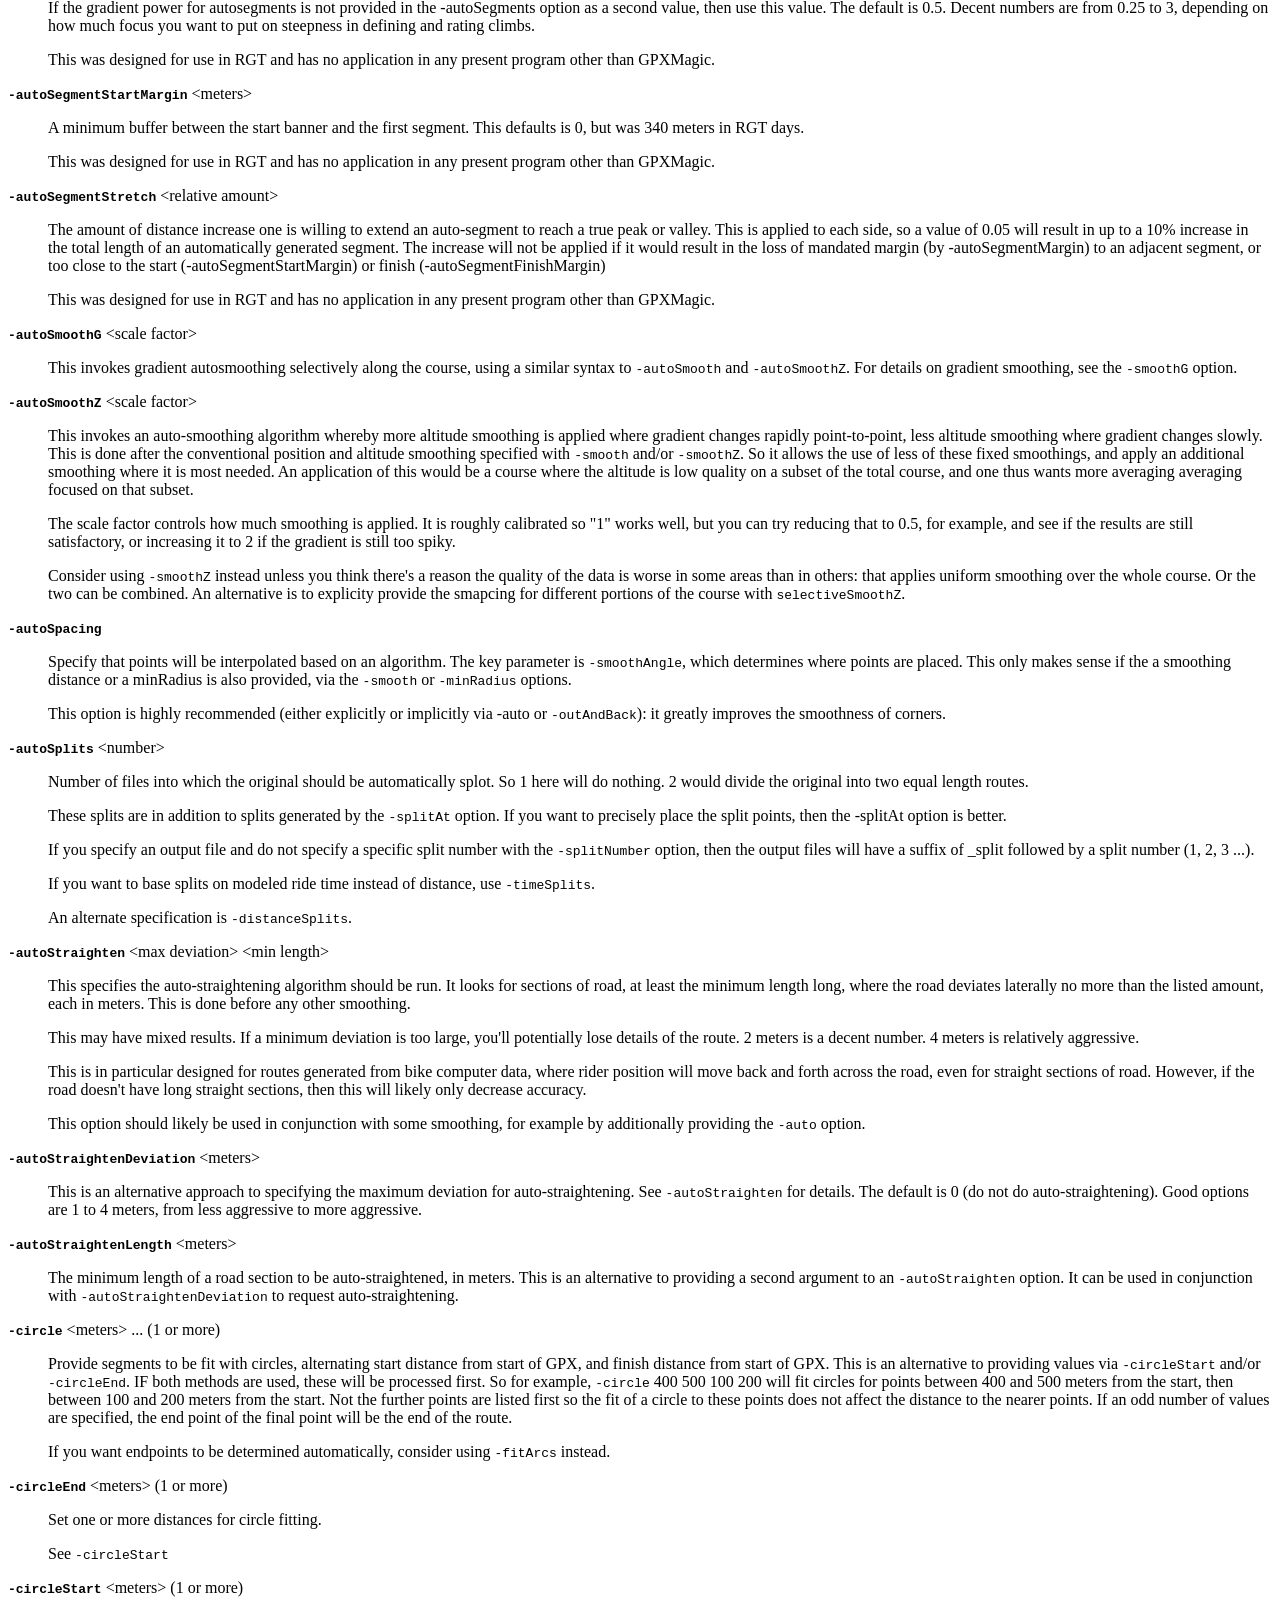
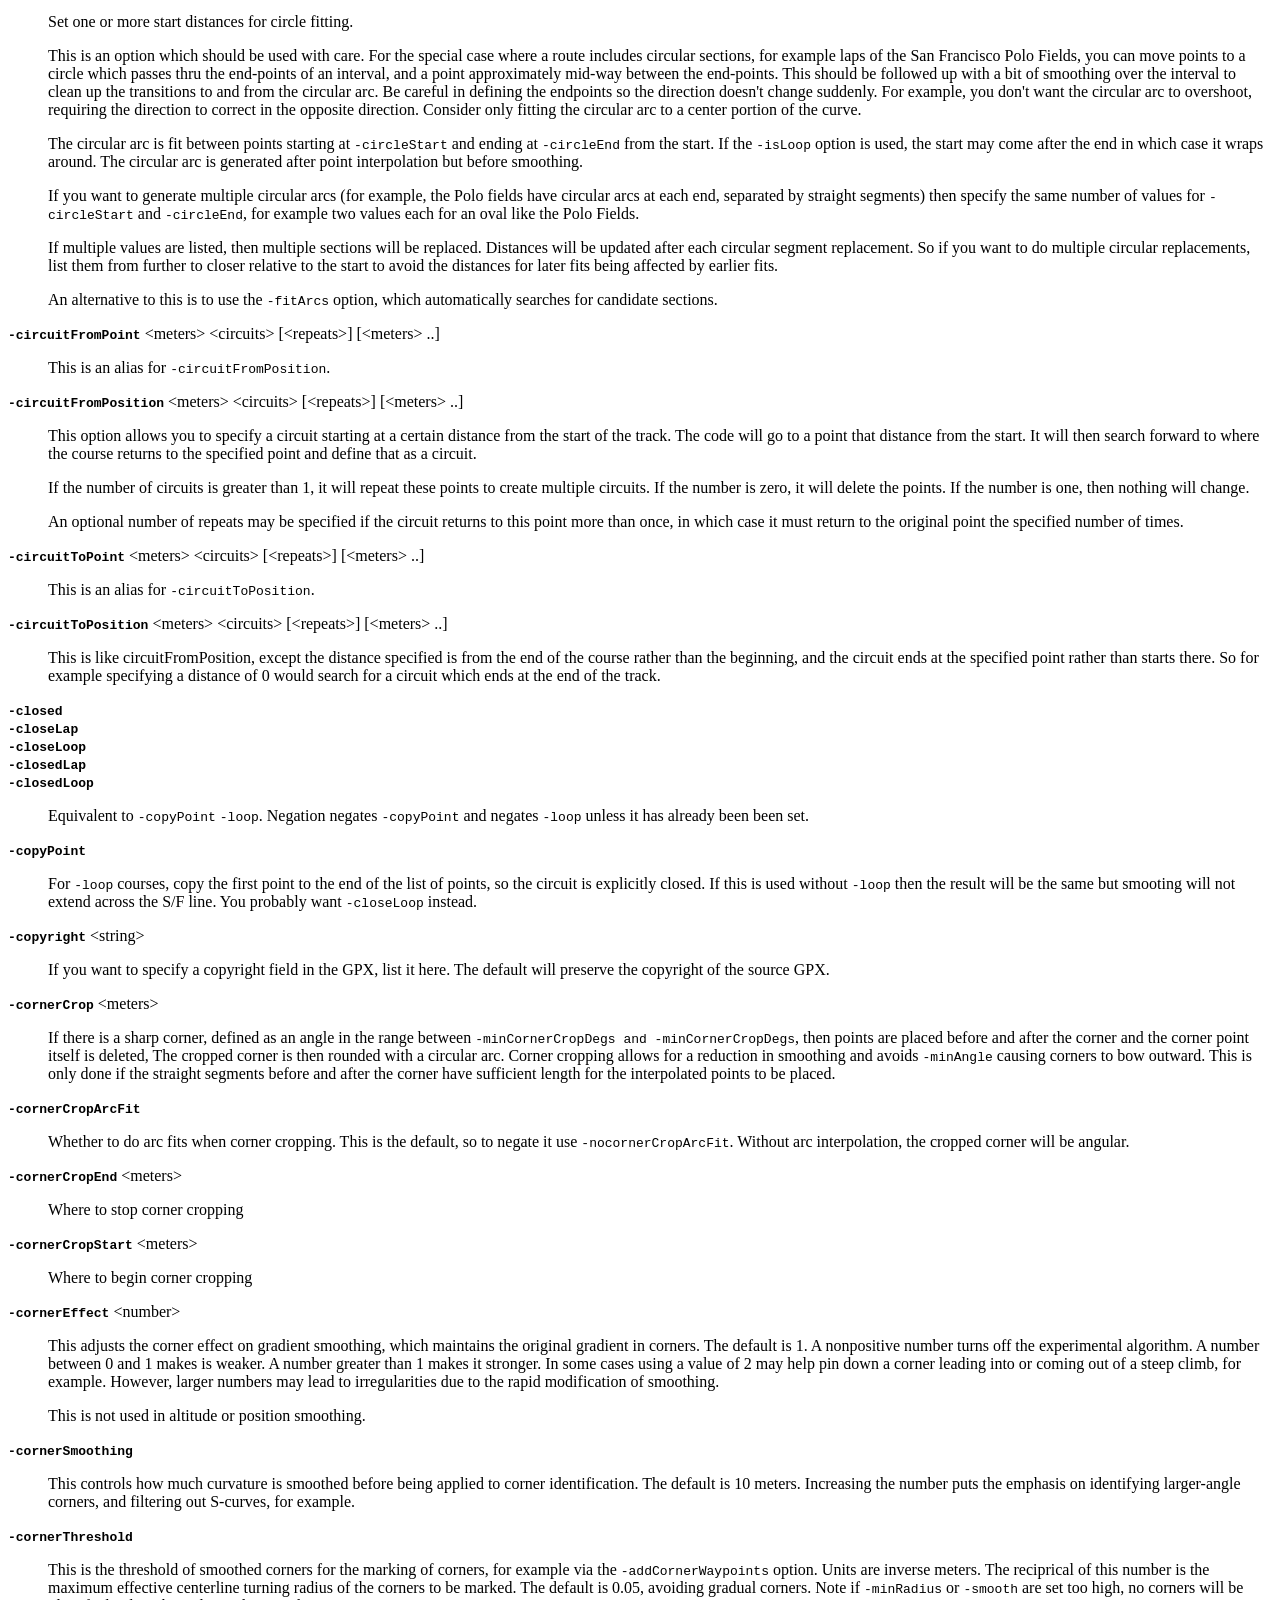
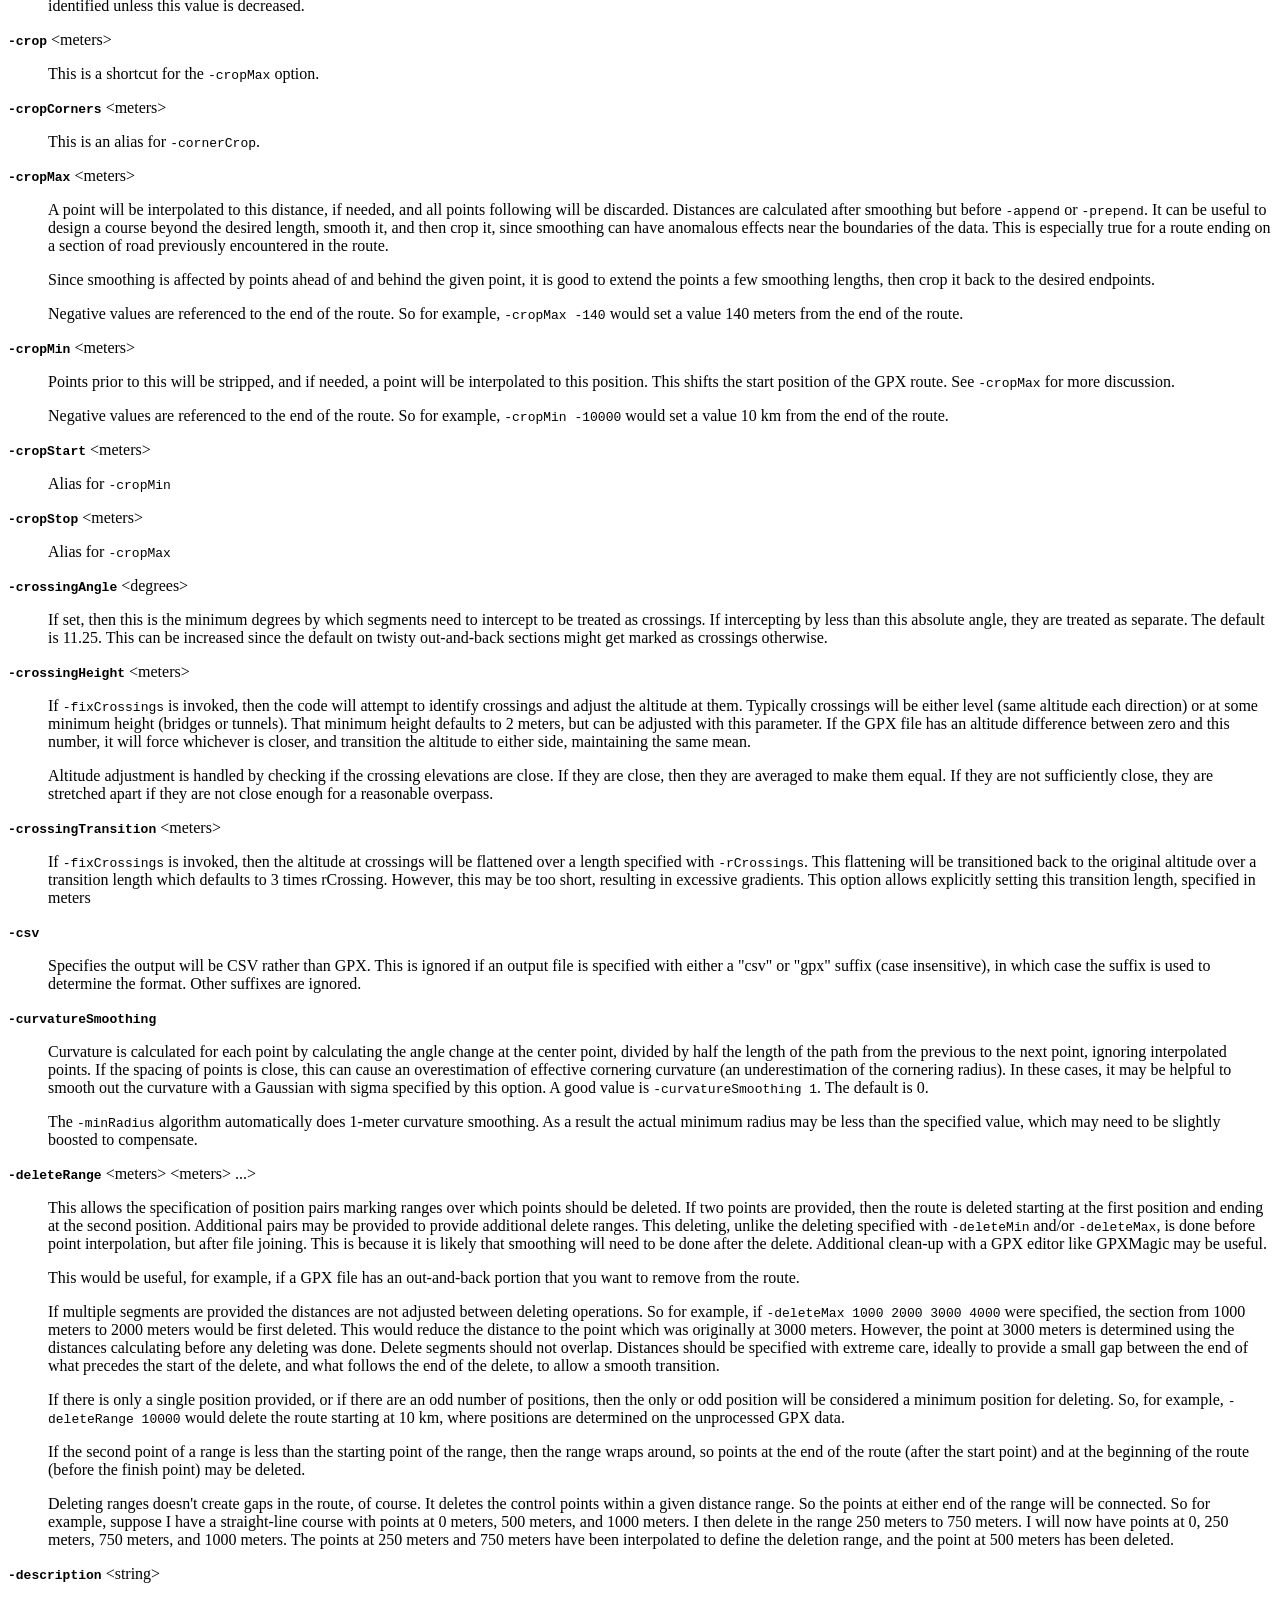
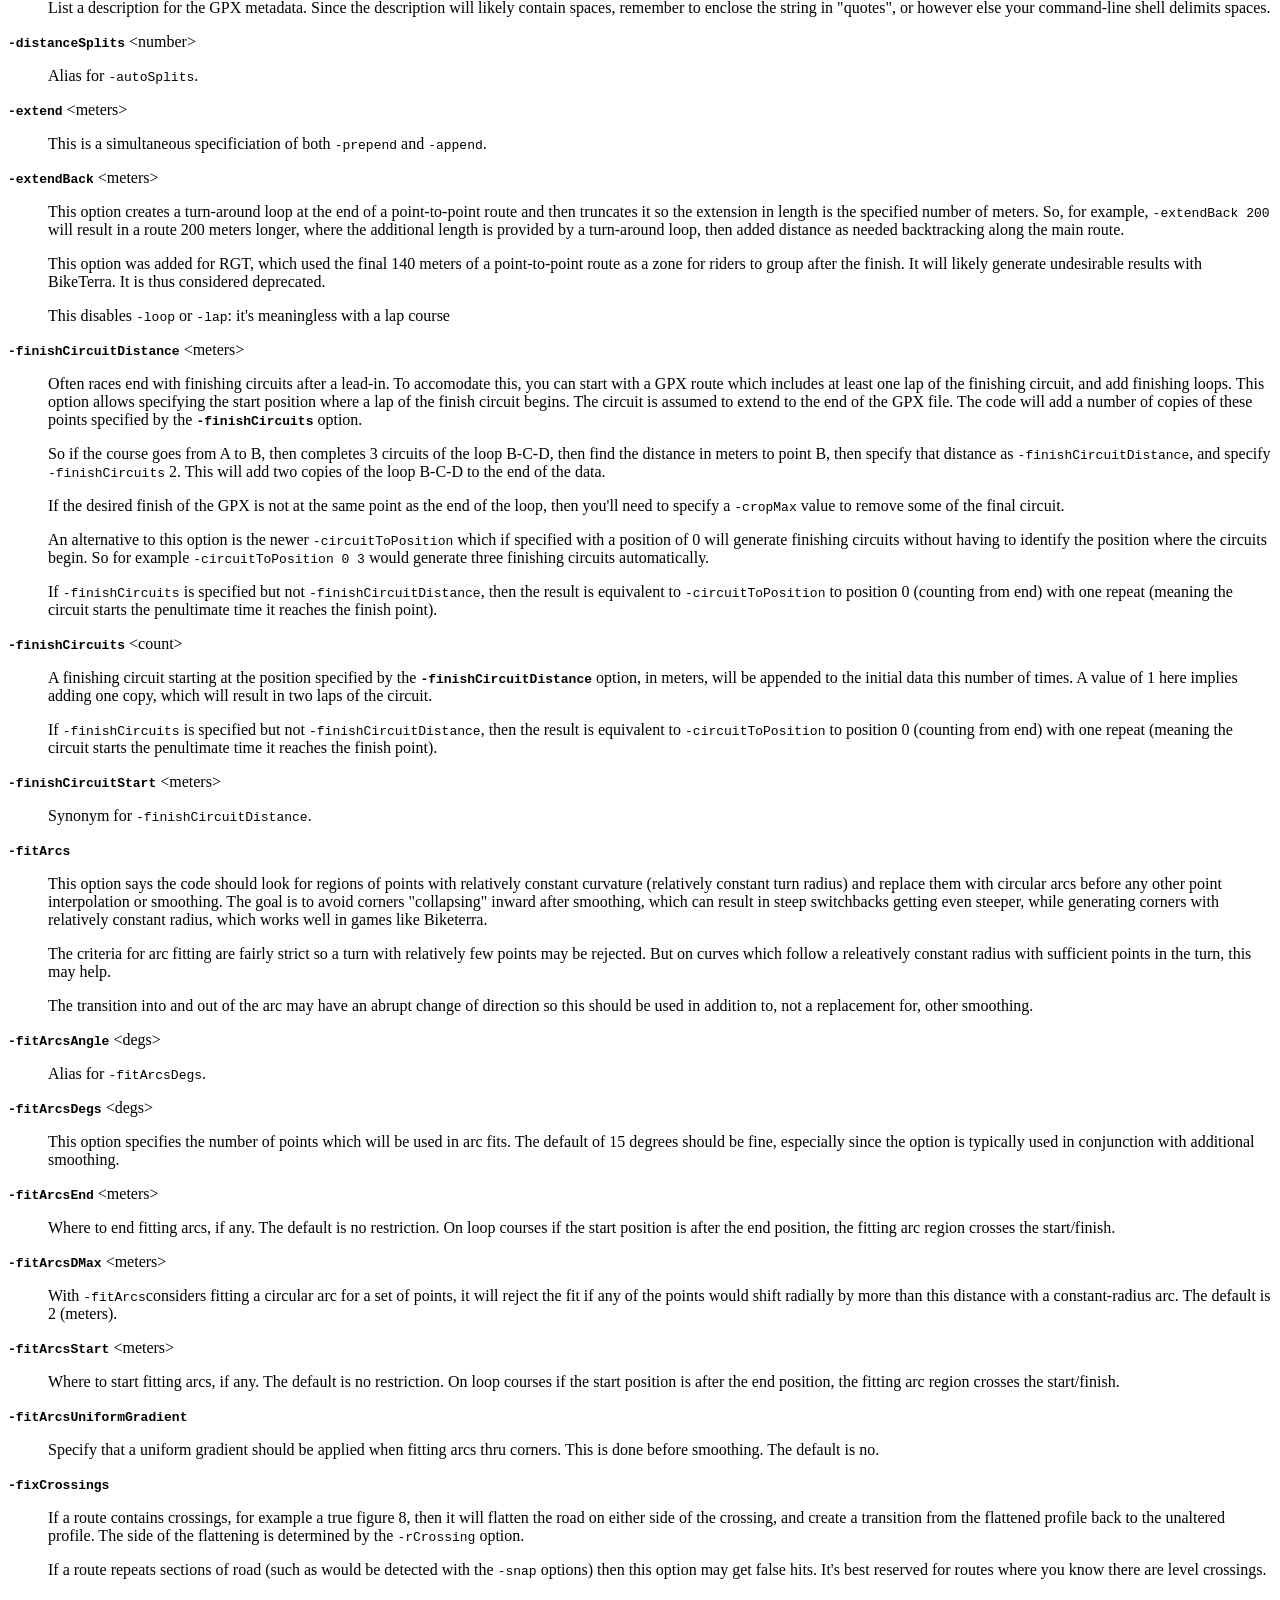
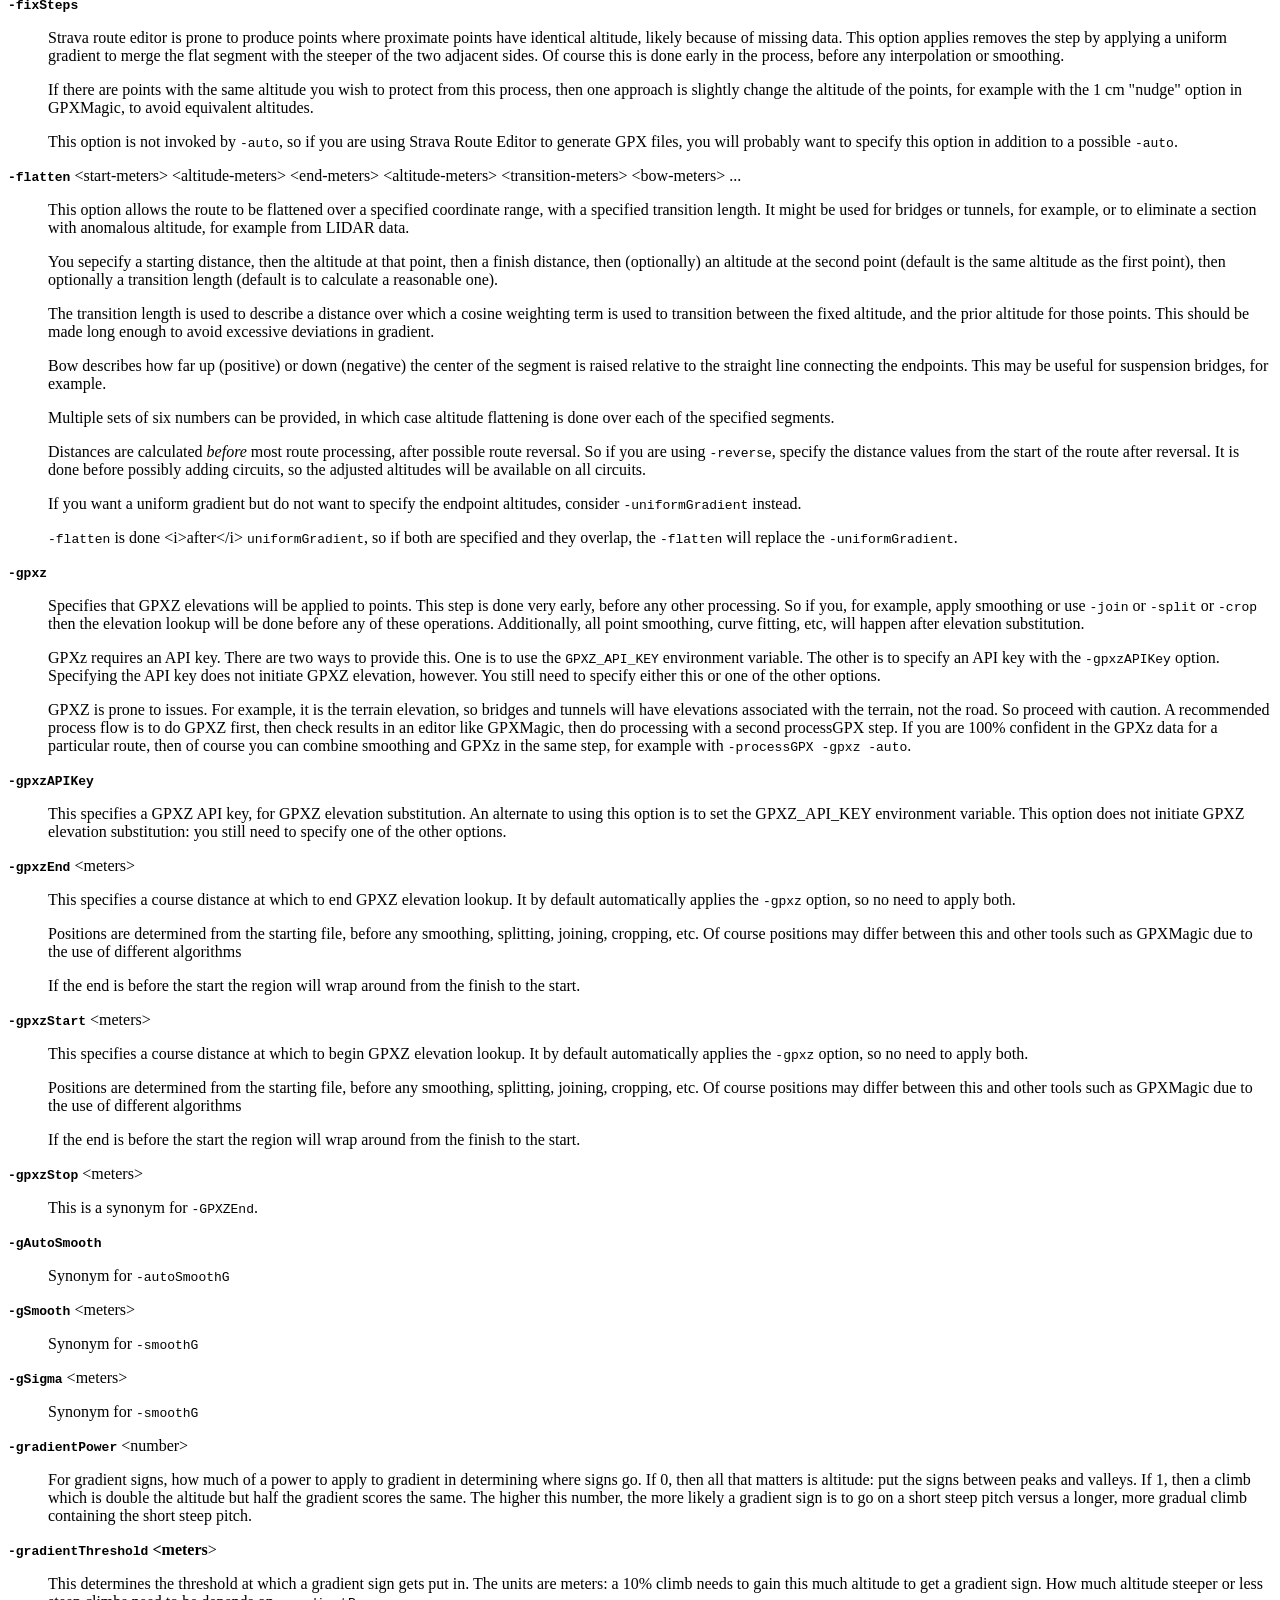
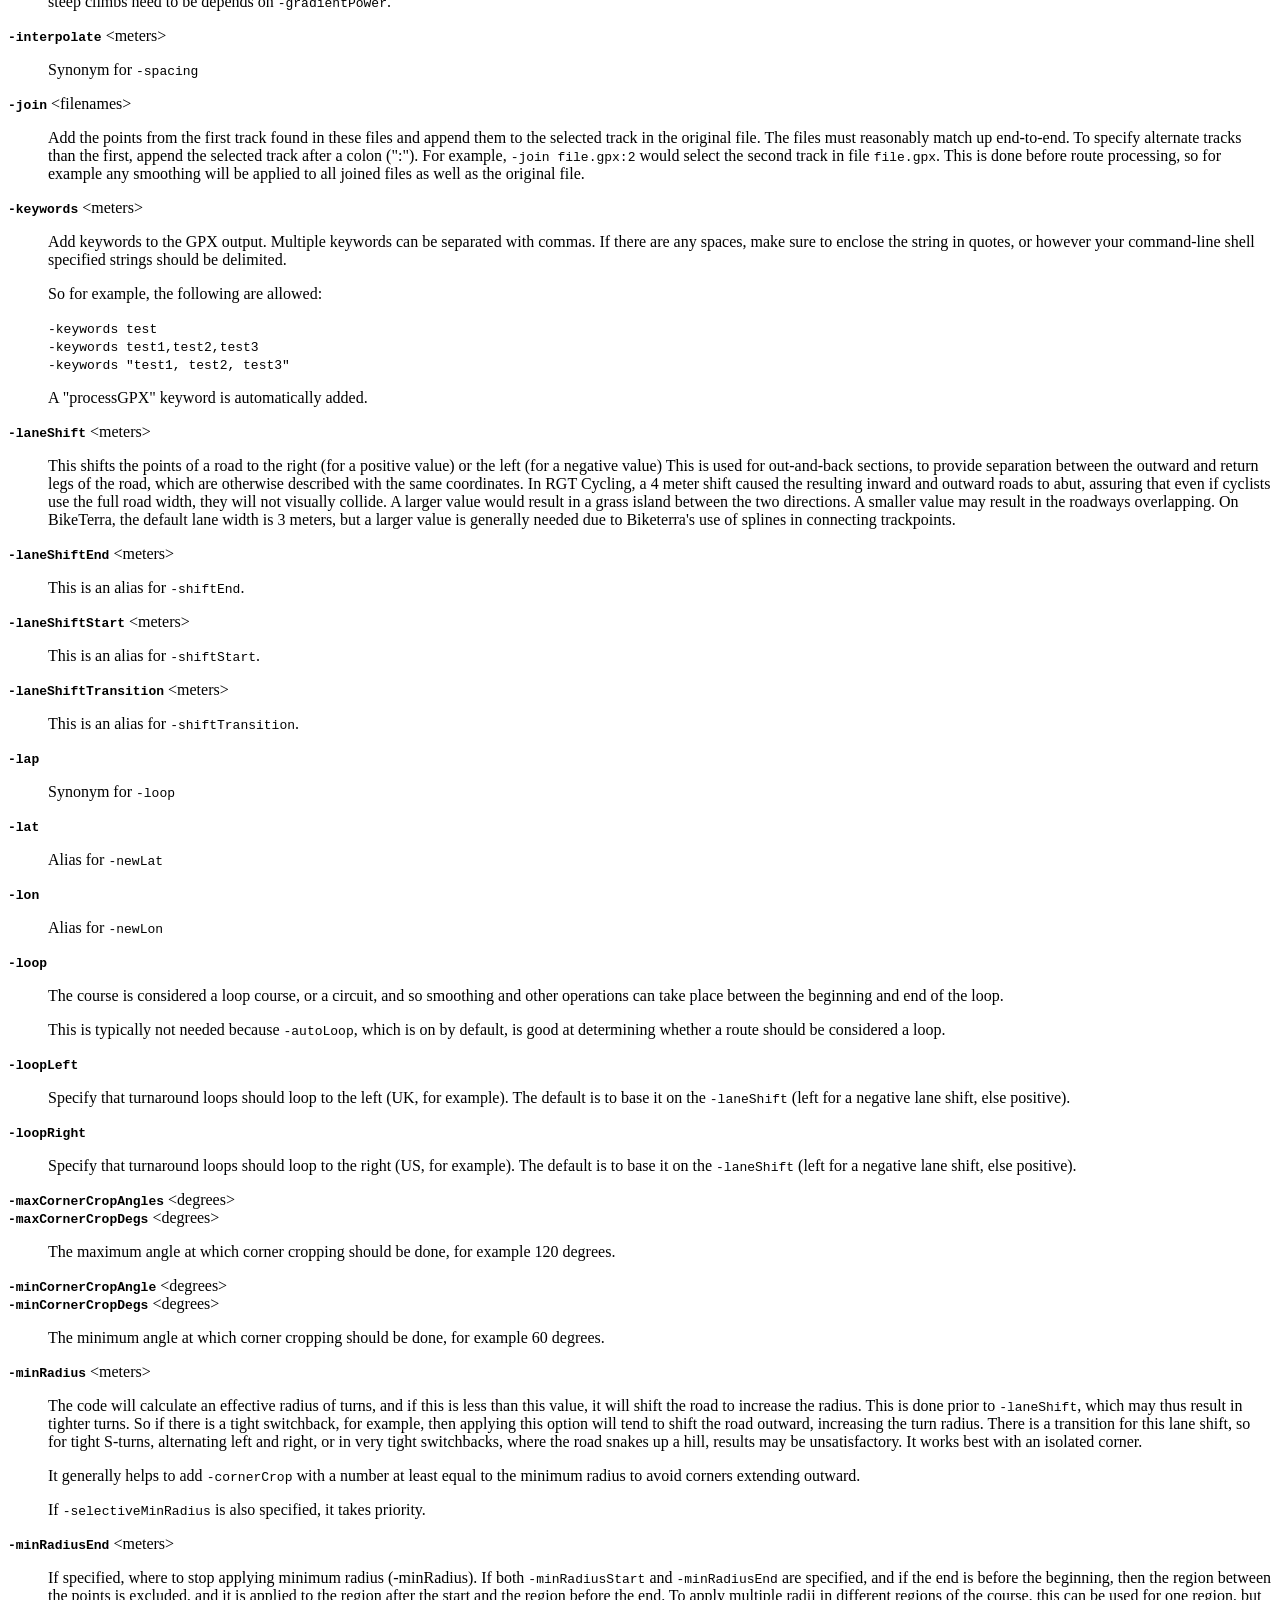
==== commit 0b78073e: "Merge processGPX v0.69 from dan into docker" ====
--- a/processGPX.html
+++ b/processGPX.html
@@ -57,7 +57,7 @@
 
 <h1 id="VERSION">VERSION</h1>
 
-<p>0.68</p>
+<p>0.69</p>
 
 <h1 id="DESCRIPTION">DESCRIPTION</h1>
 
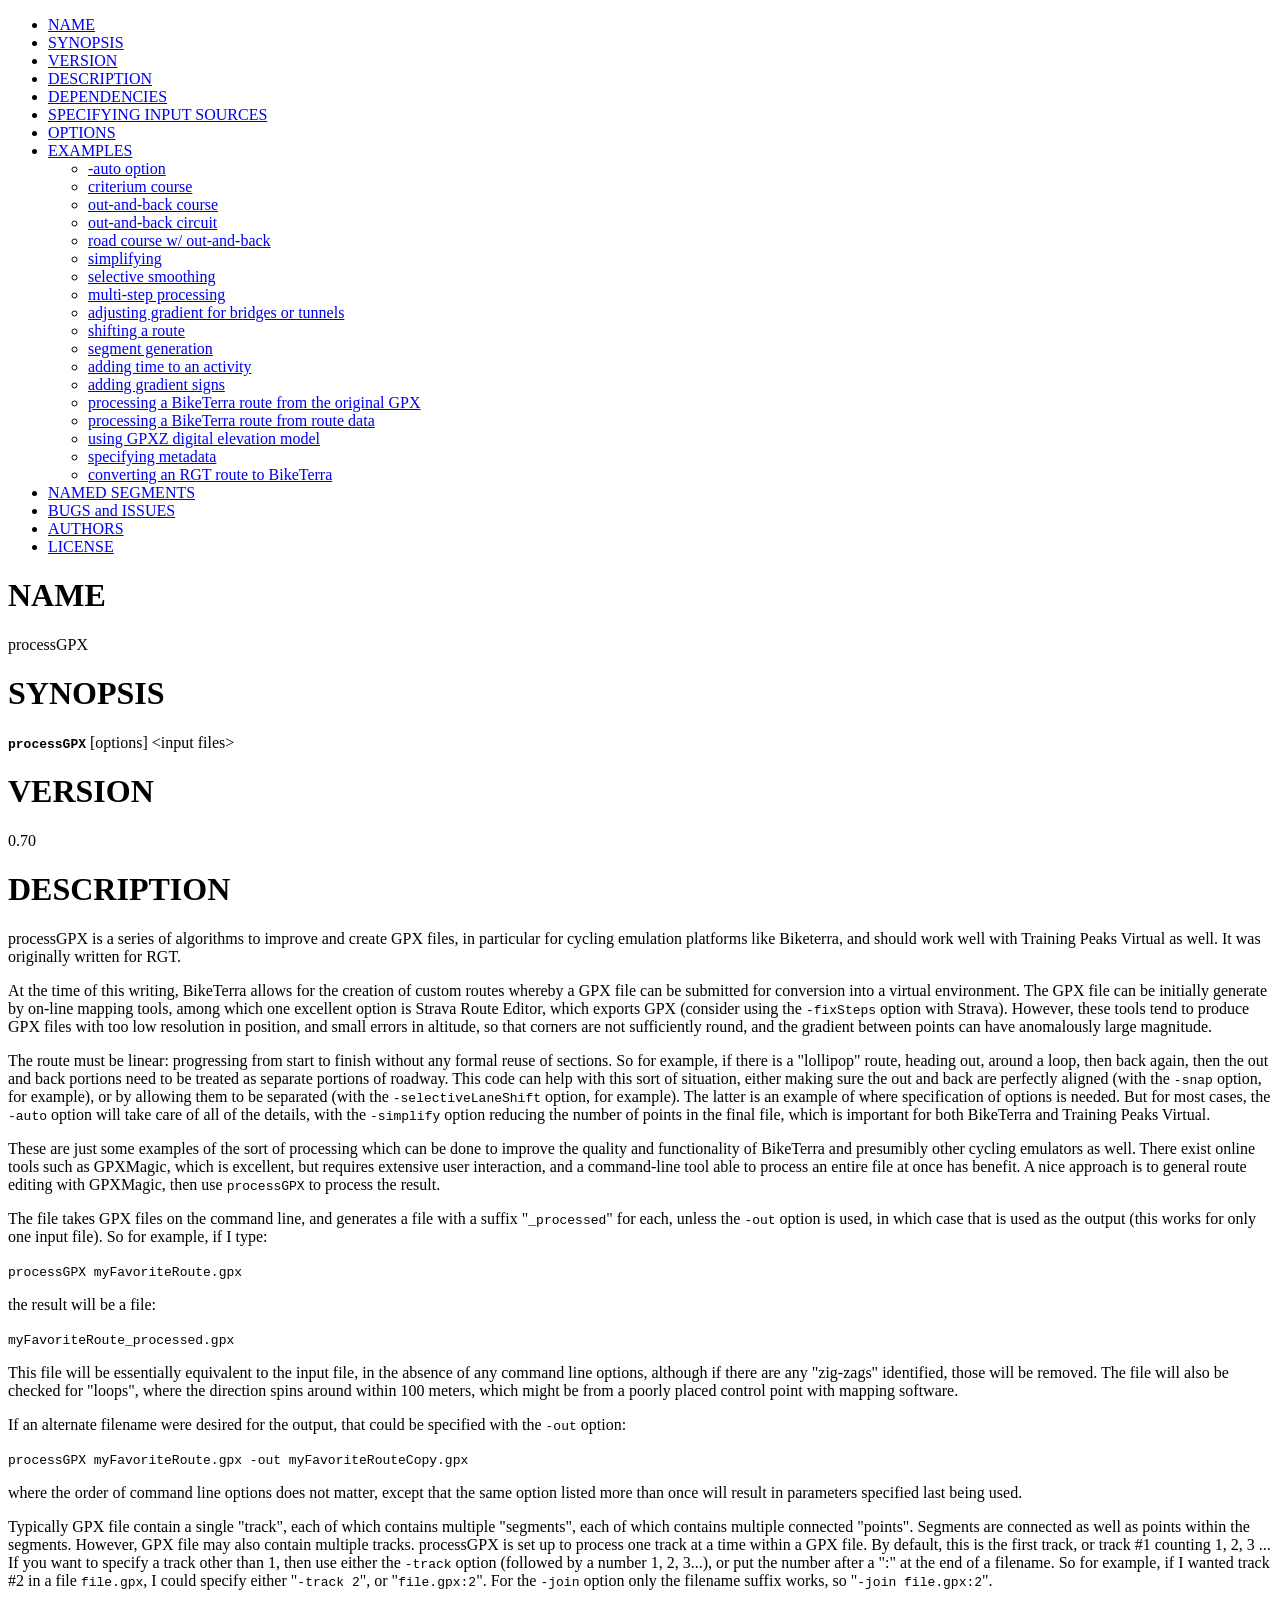
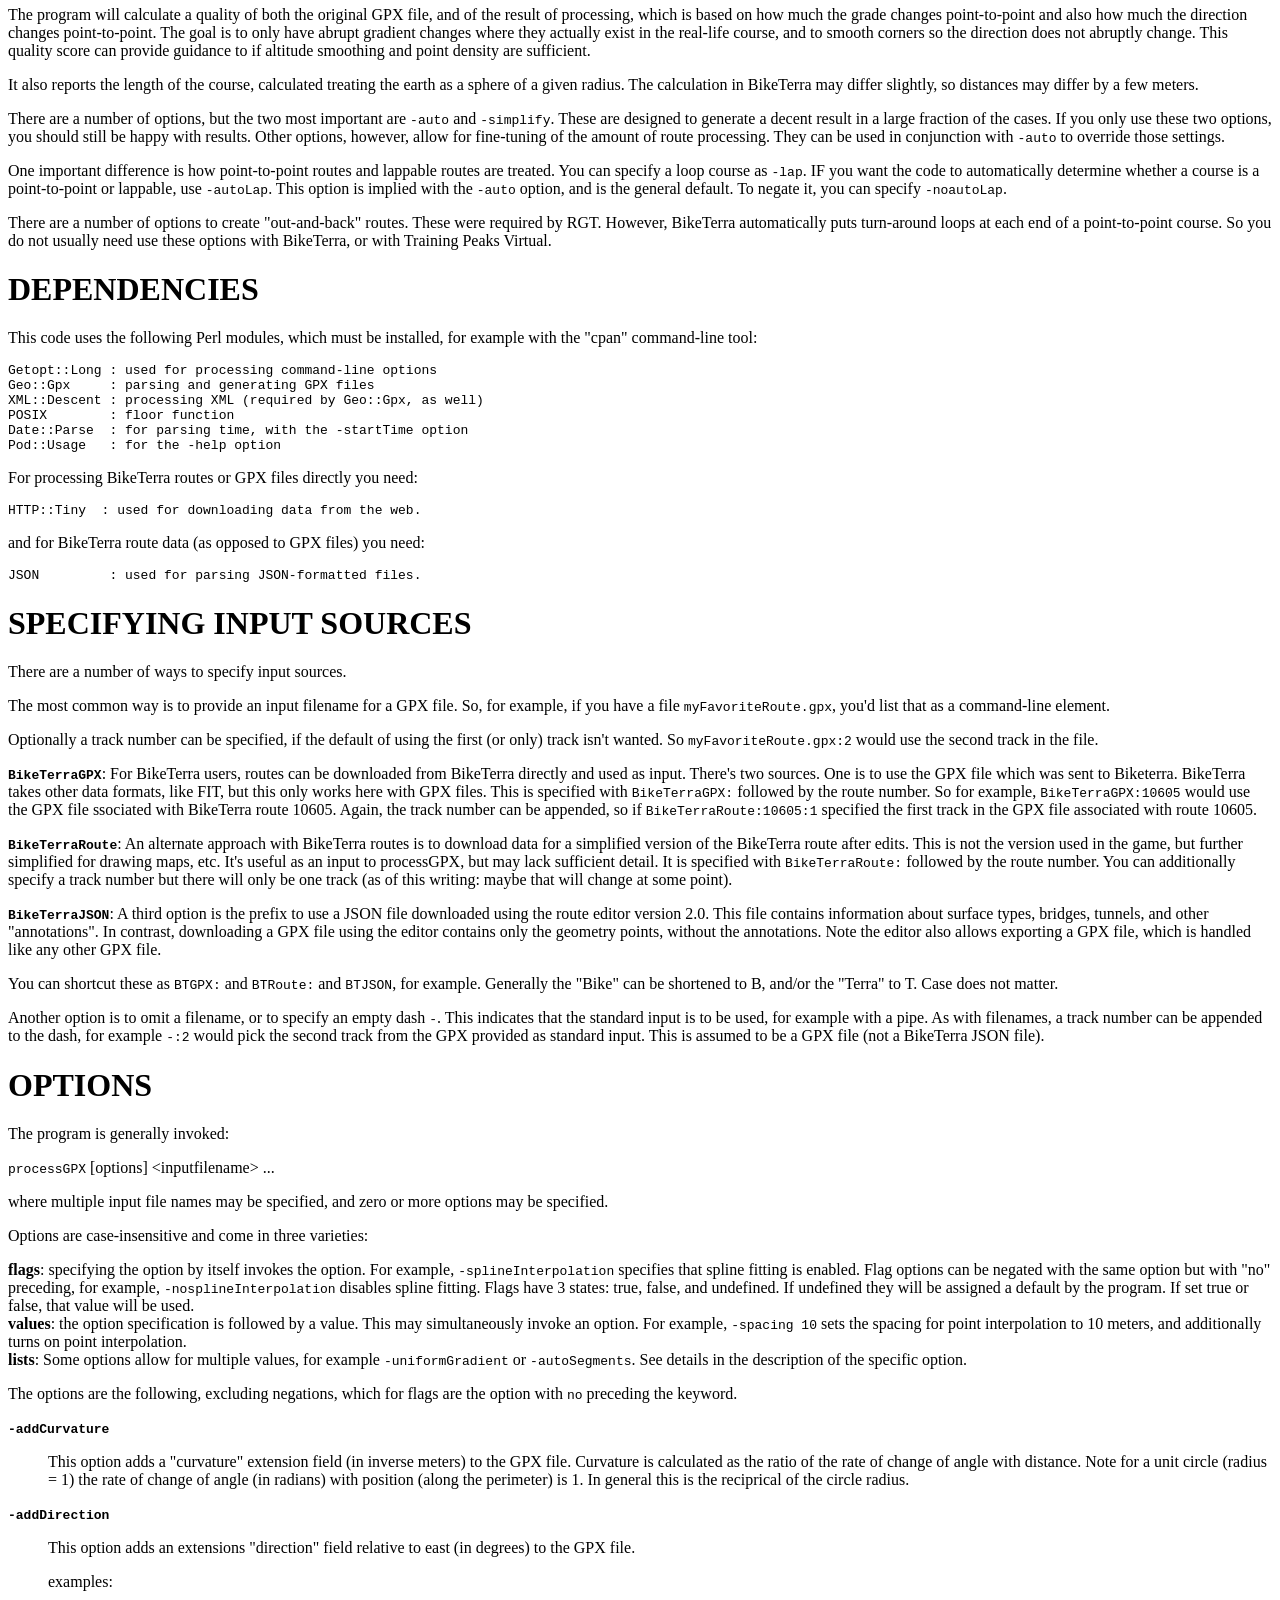
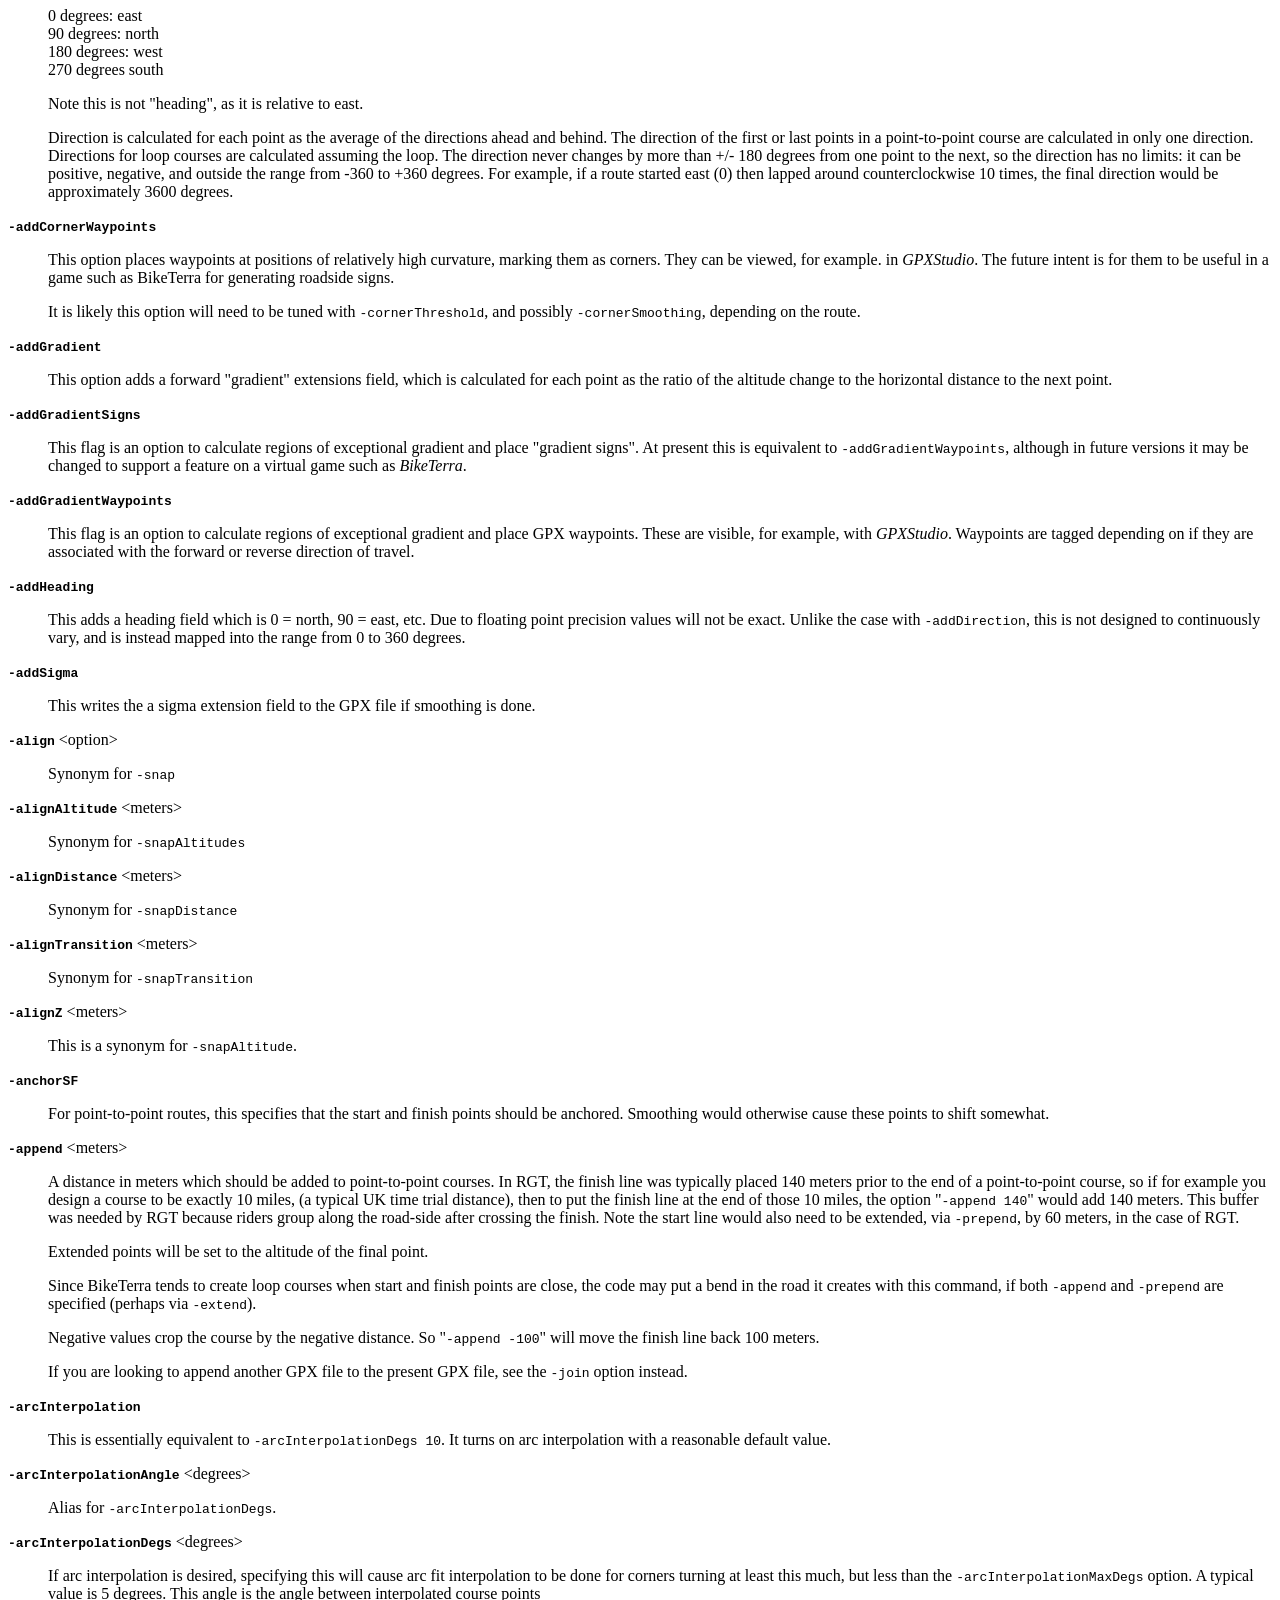
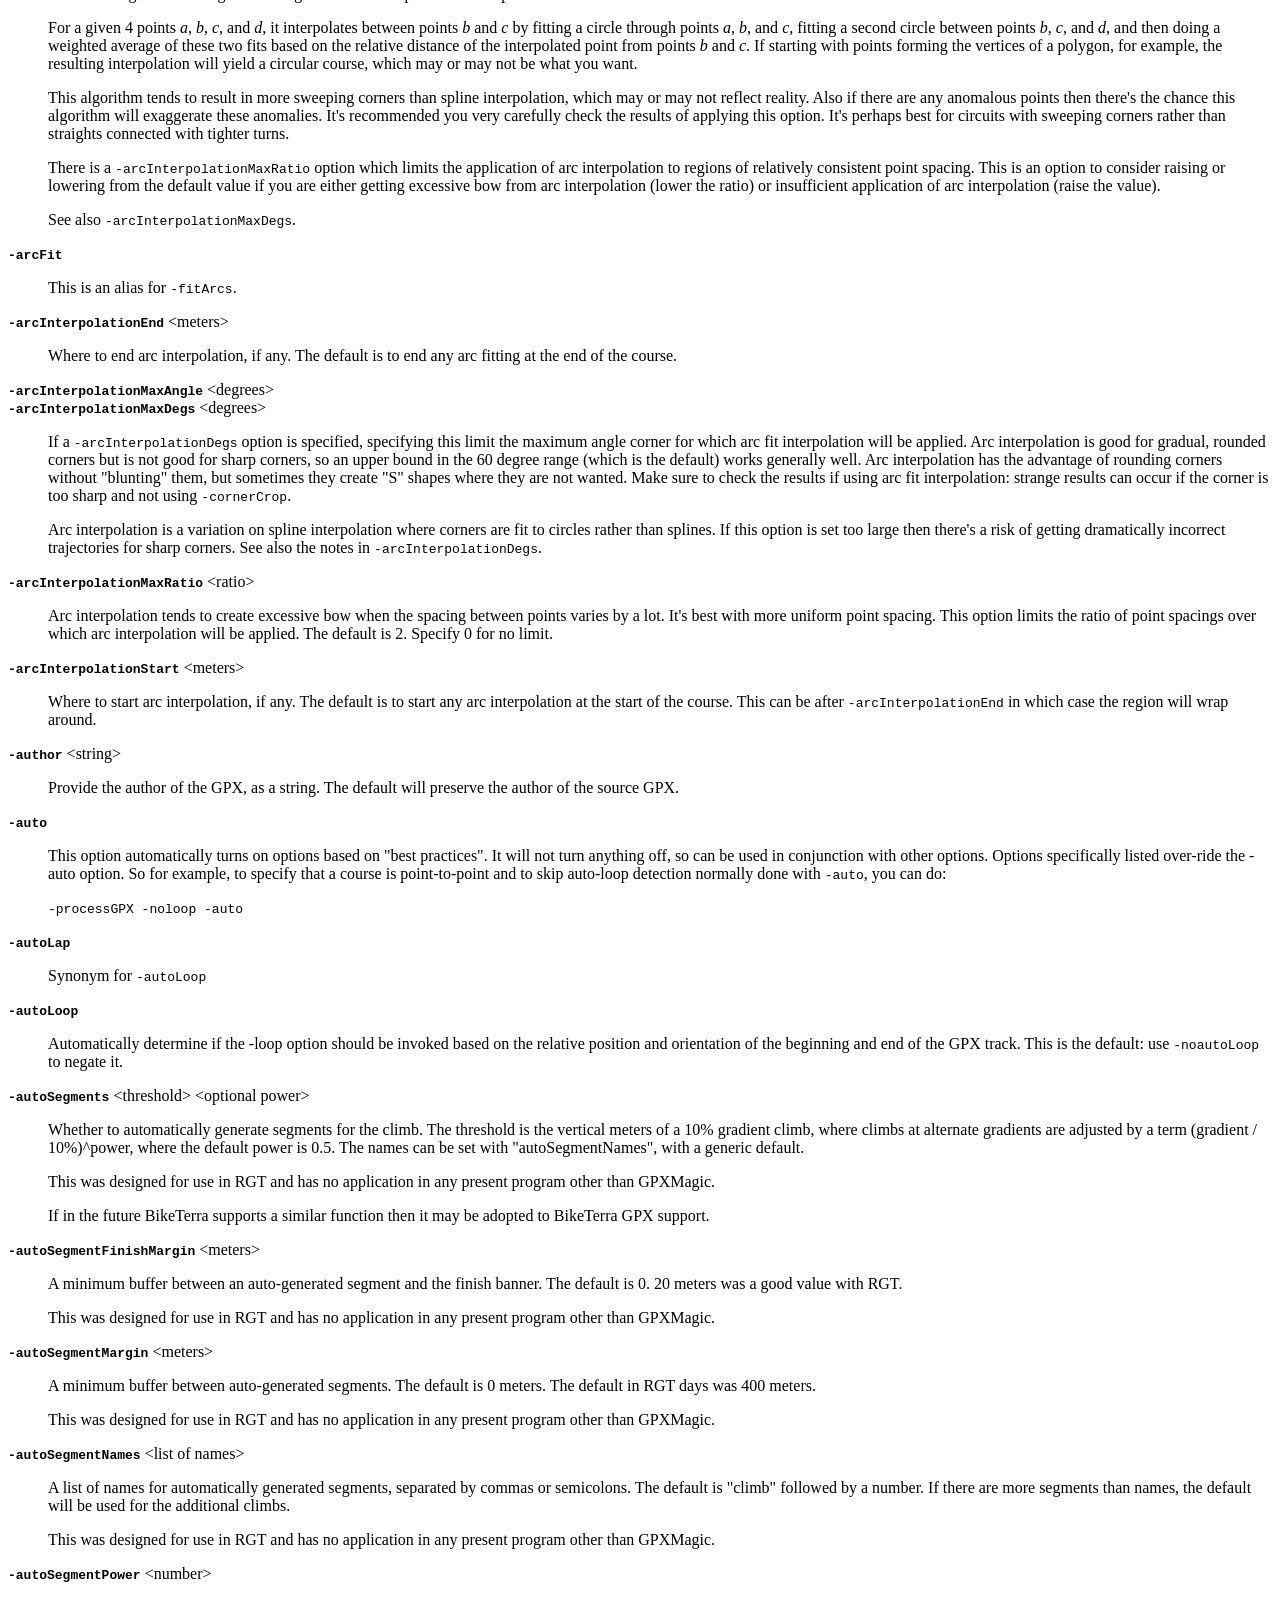
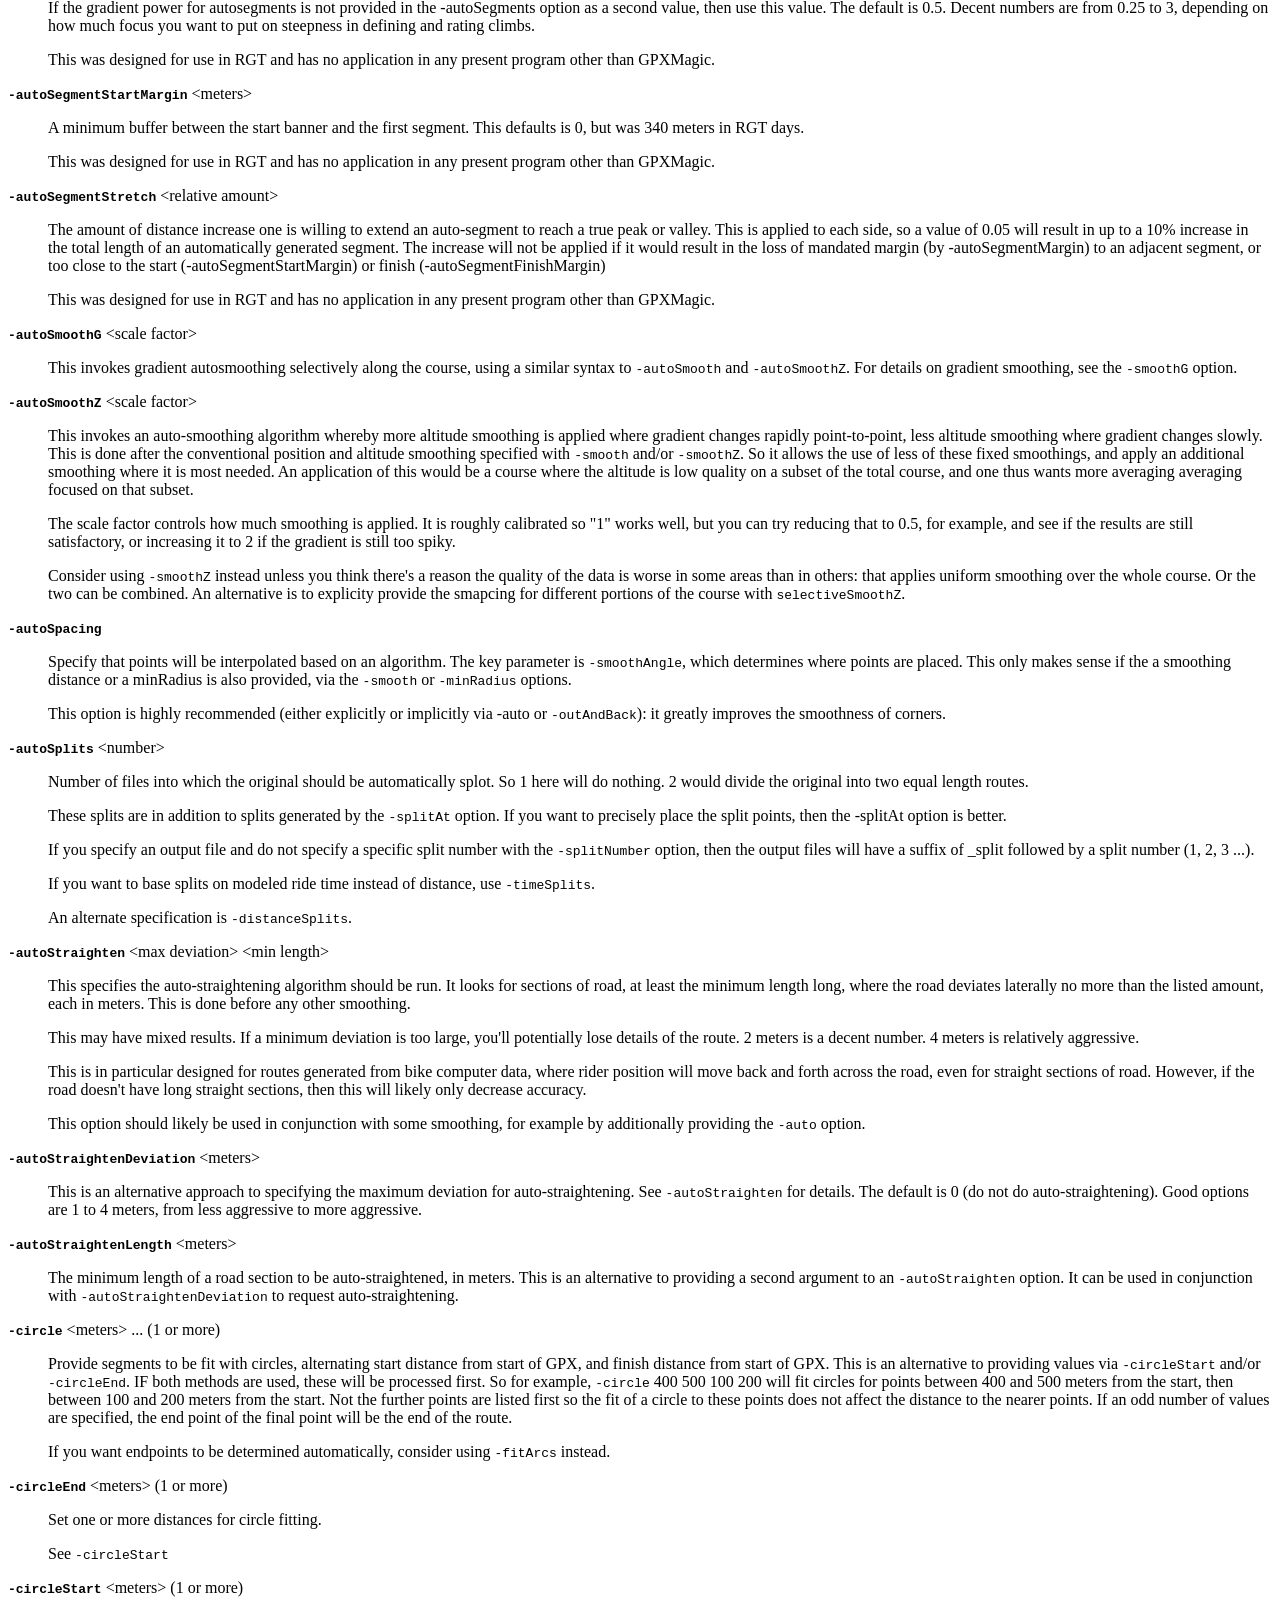
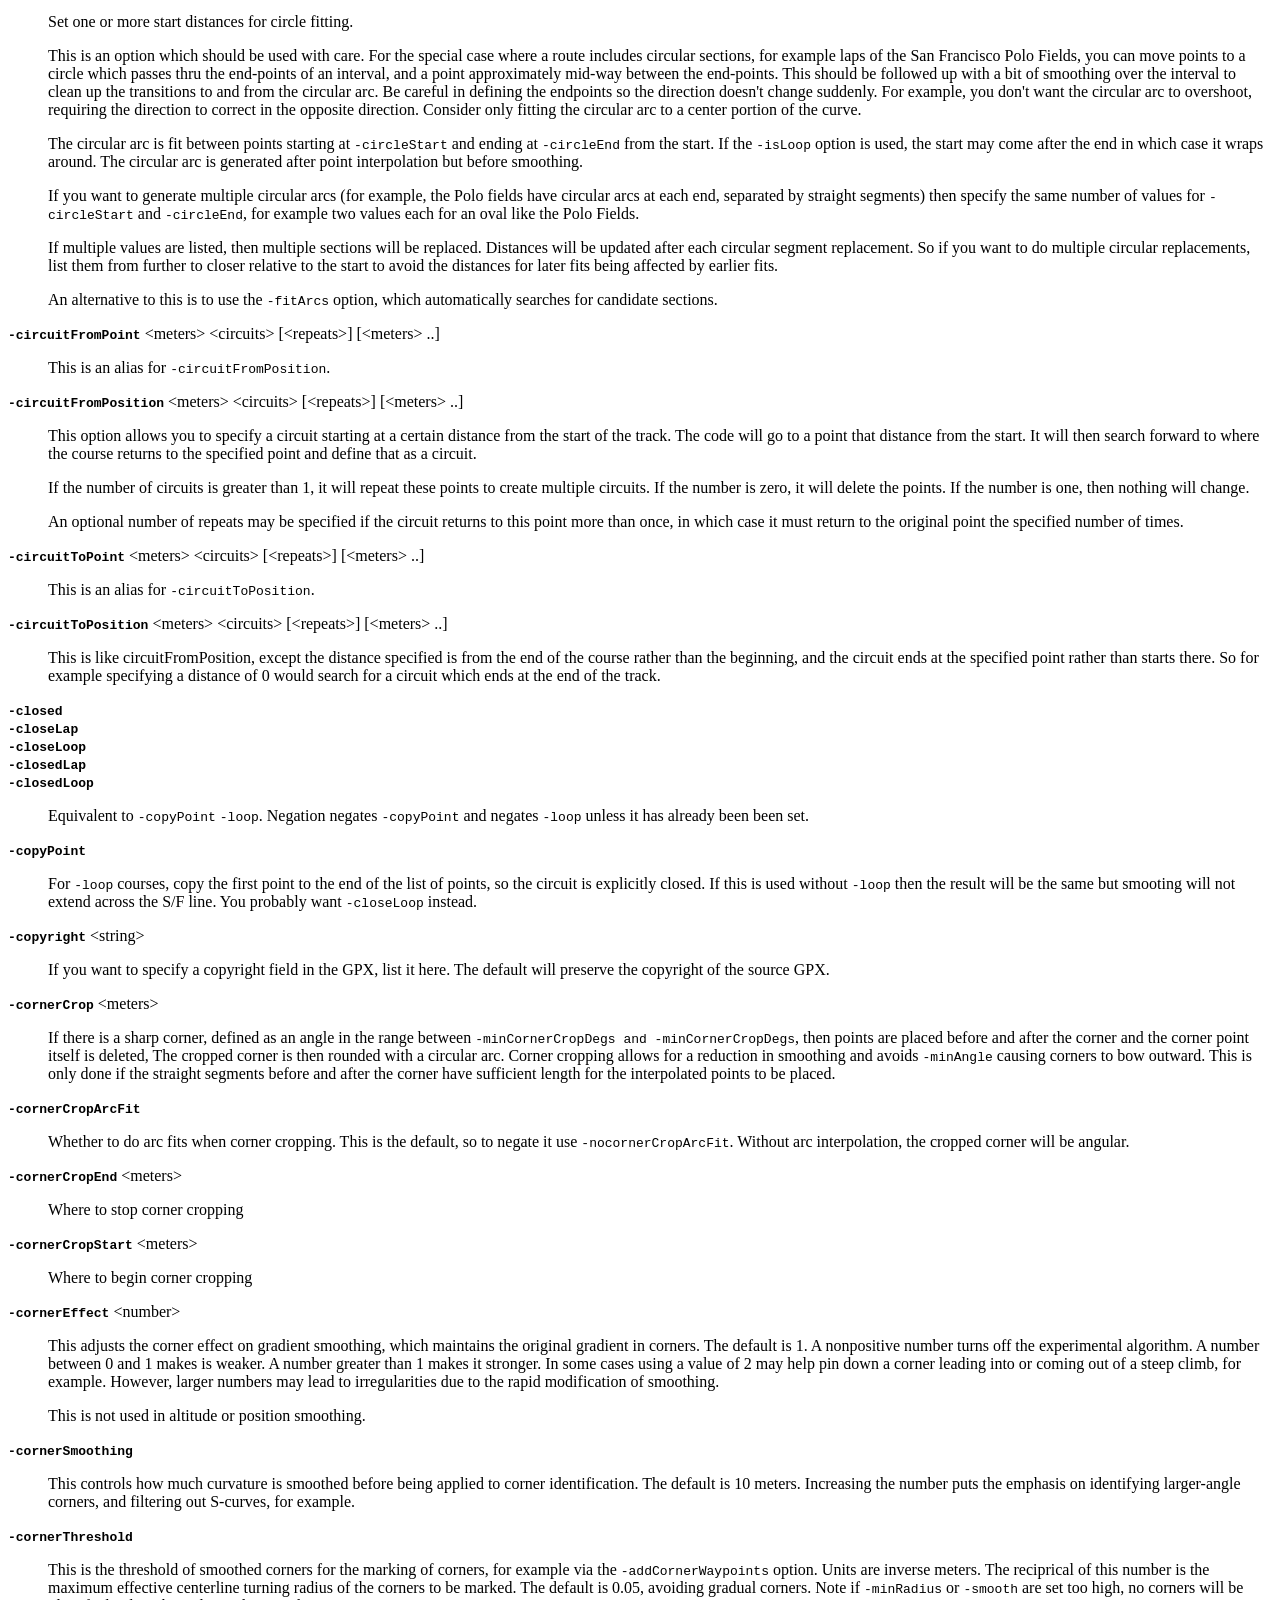
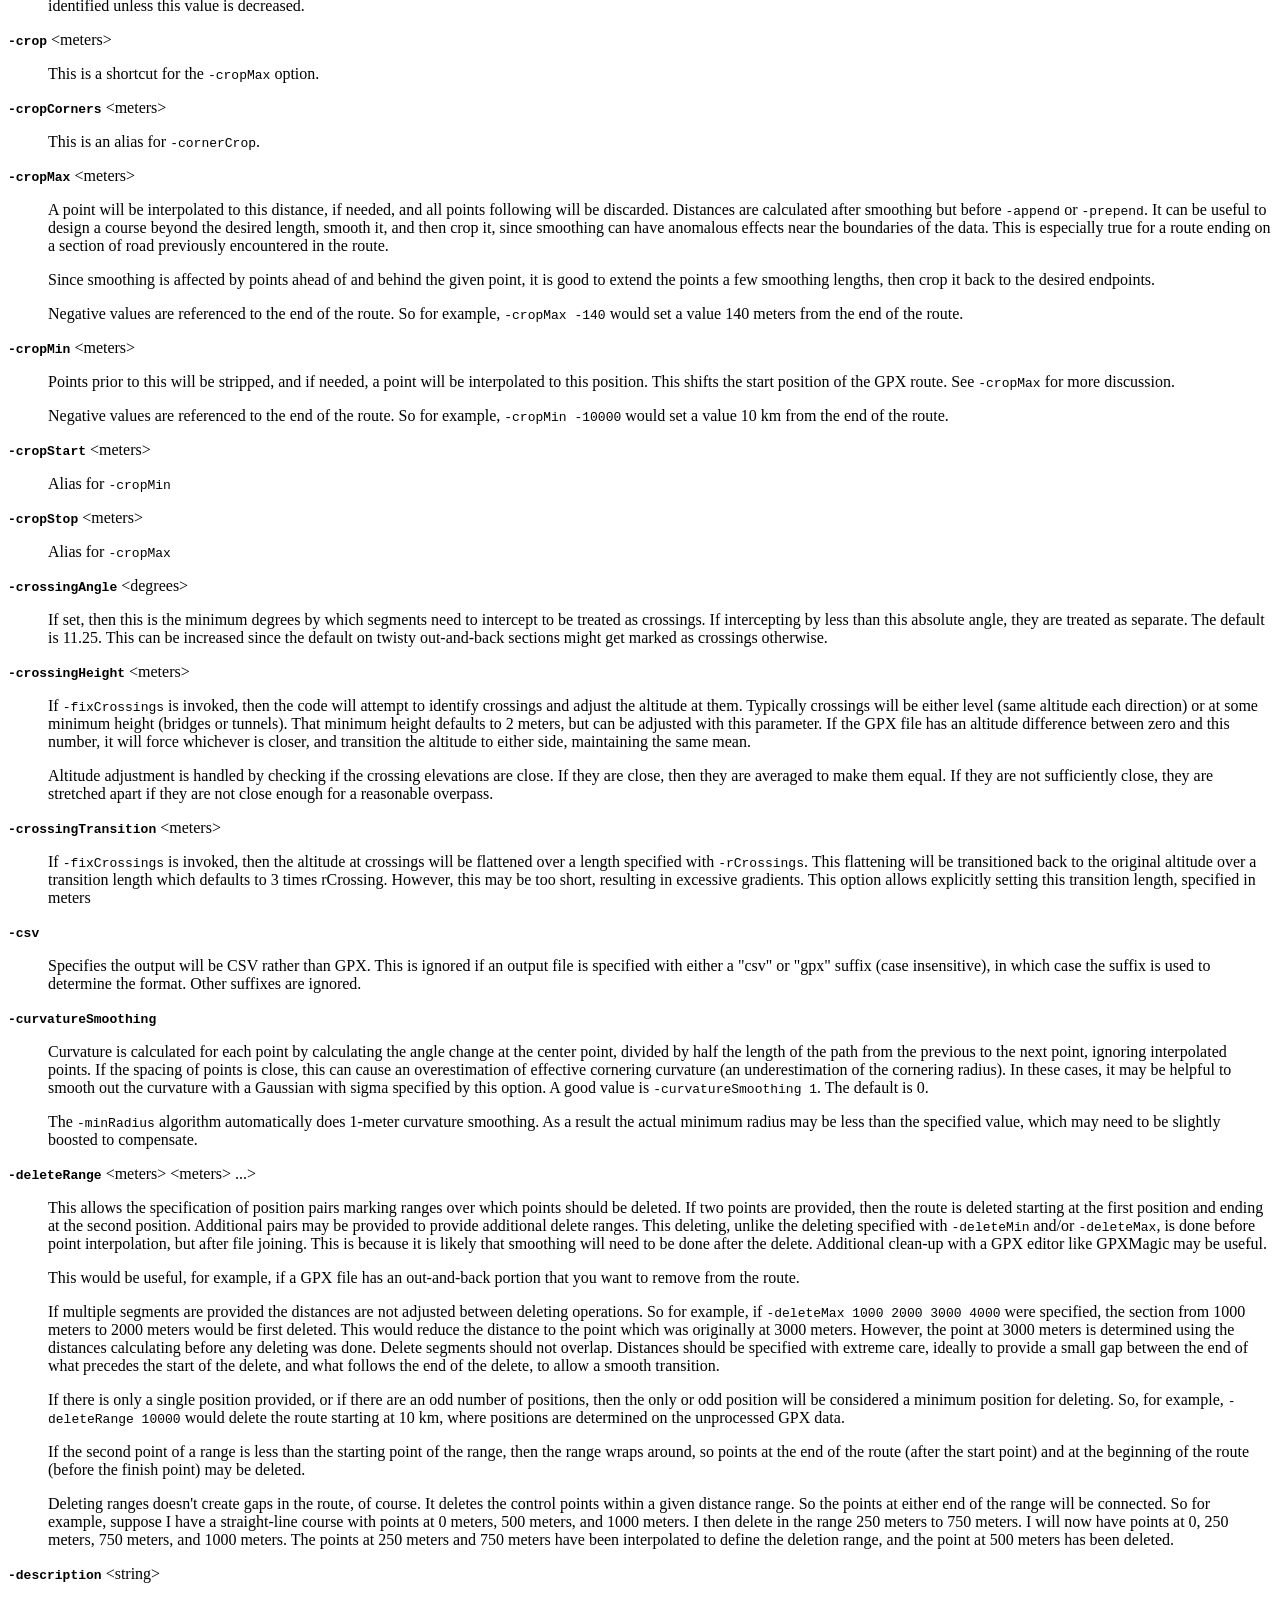
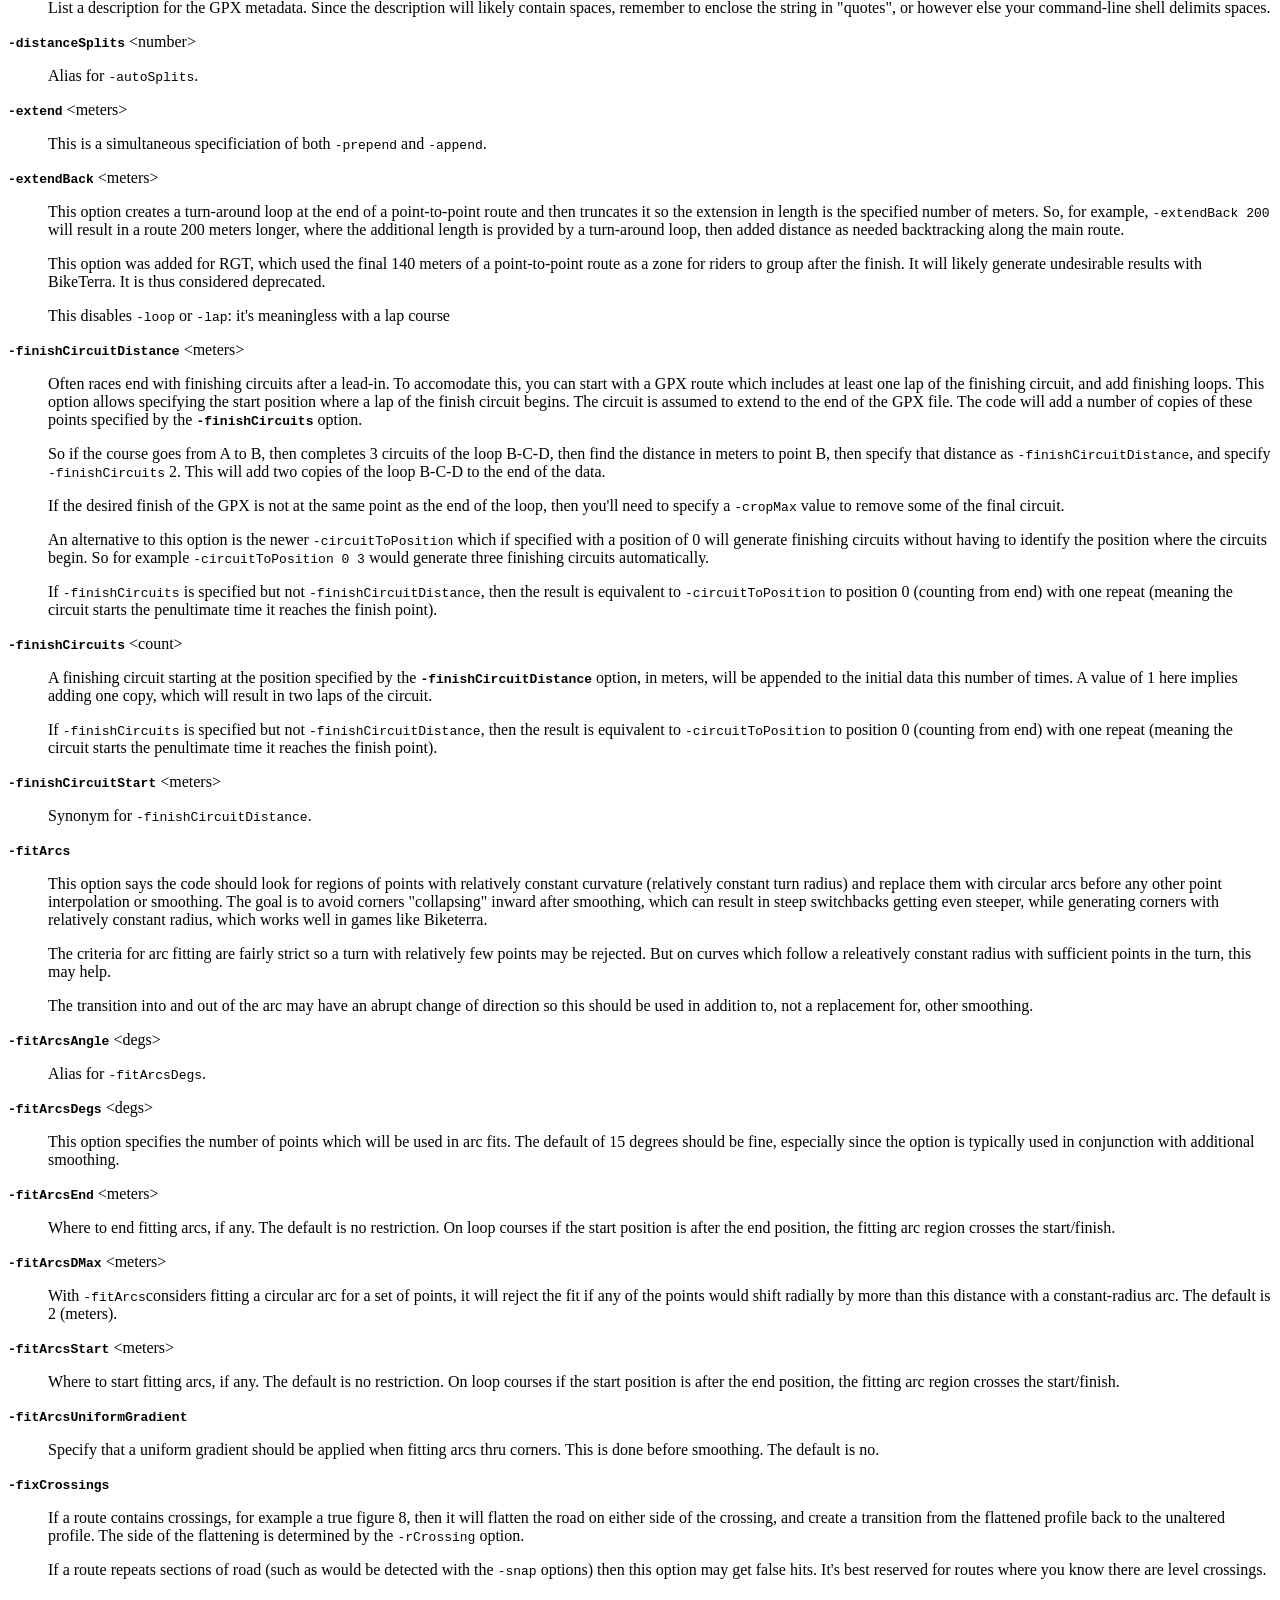
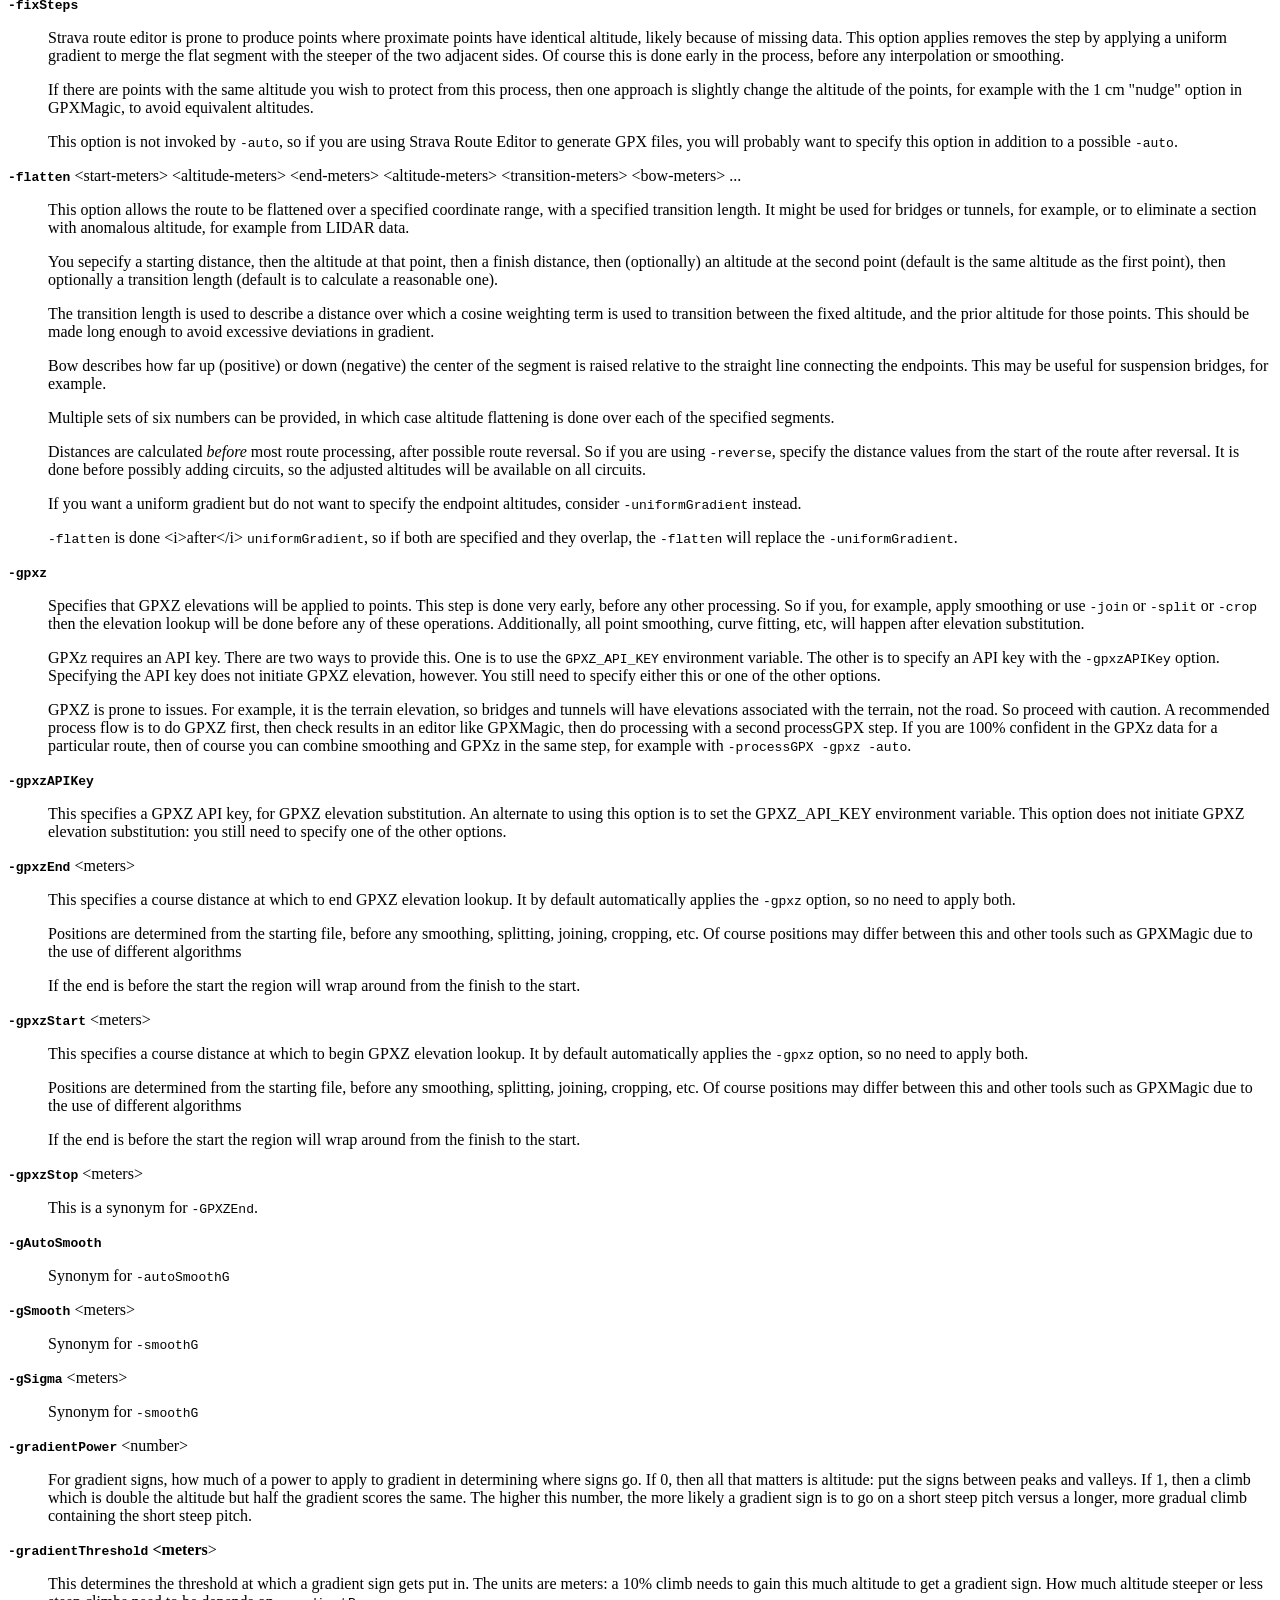
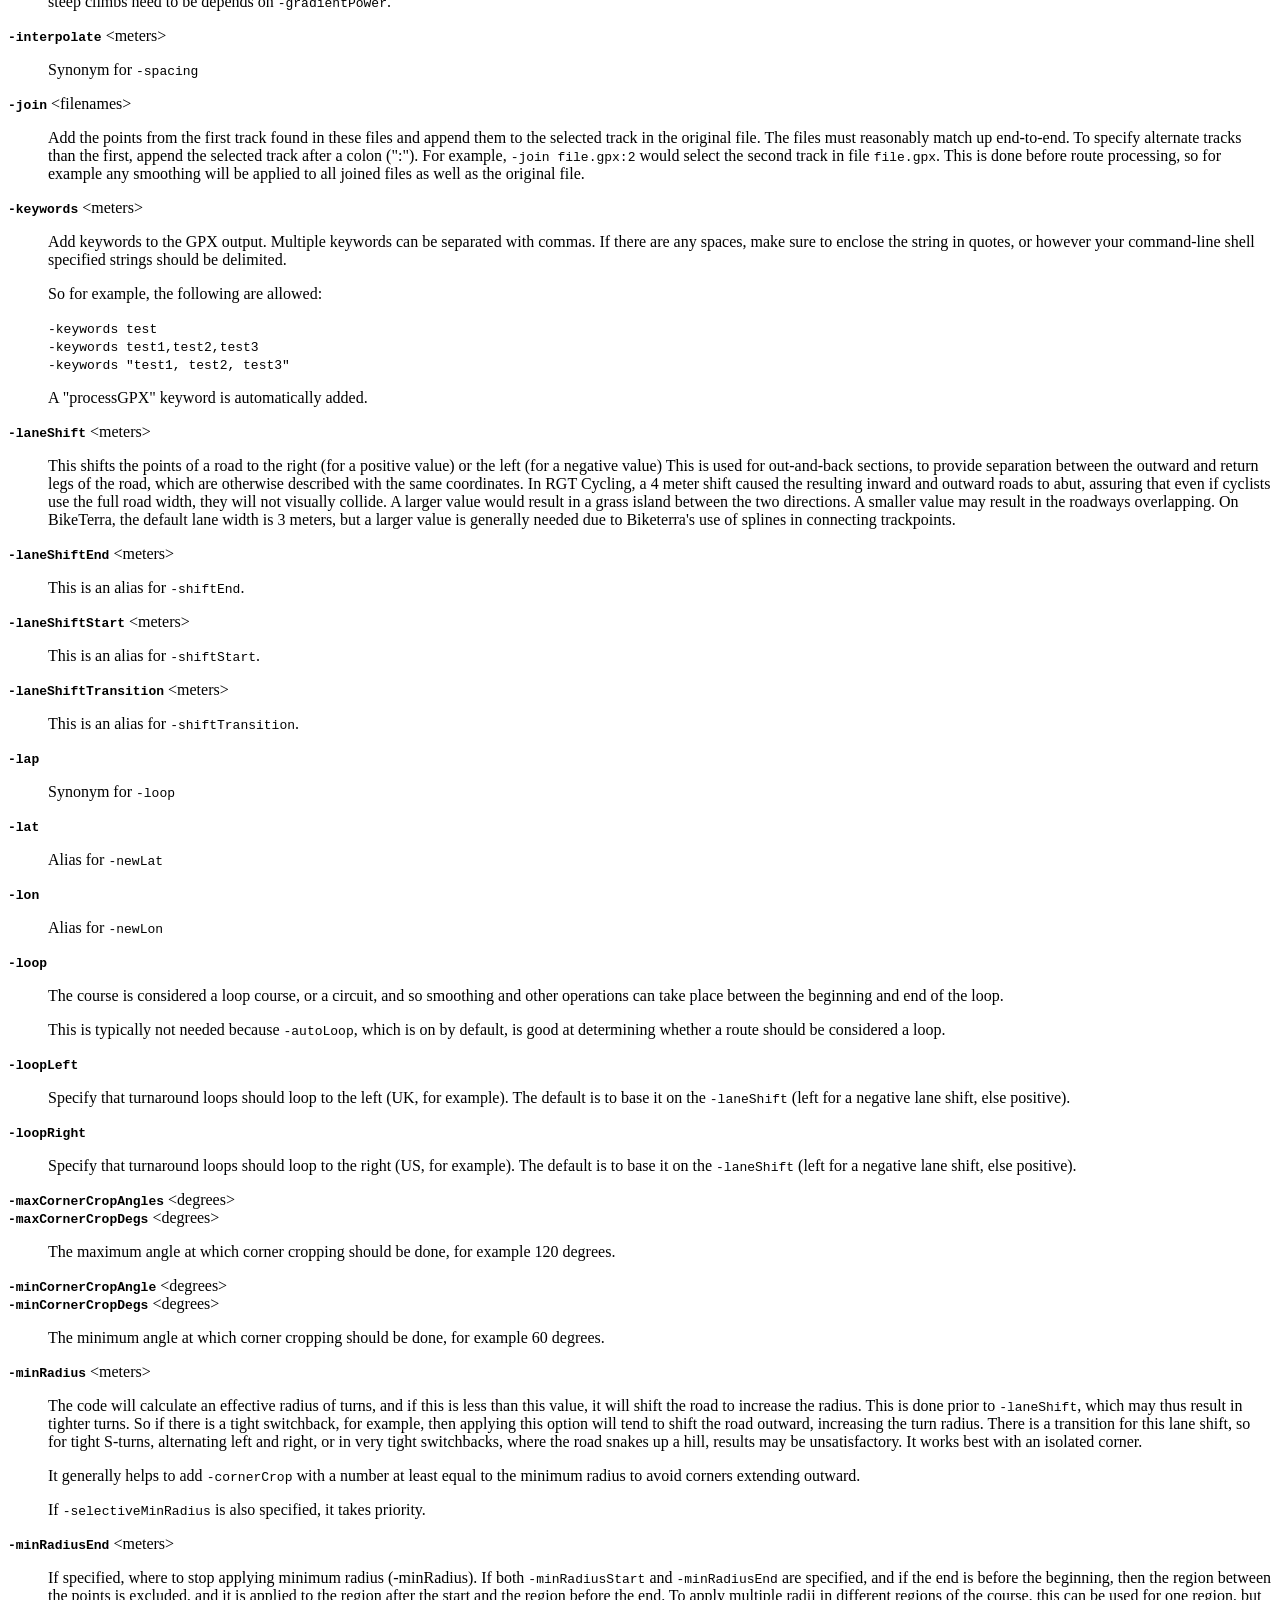
==== commit 02131582: "Merge processGPX v0.70 from dan into docker" ====
--- a/processGPX.html
+++ b/processGPX.html
@@ -57,7 +57,7 @@
 
 <h1 id="VERSION">VERSION</h1>
 
-<p>0.69</p>
+<p>0.70</p>
 
 <h1 id="DESCRIPTION">DESCRIPTION</h1>
 
@@ -1825,7 +1825,7 @@
 <dt id="stripWaypoints"><b><code>-stripWaypoints</code></b></dt>
 <dd>
 
-<p>If specified, strip all existing waypoints from the GPX file. This has been found to be useful with Komoot files, for example.</p>
+<p>If specified, strip all existing waypoints from the GPX file.</p>
 
 </dd>
 <dt id="timeSplits-string"><b><code>-timeSplits</code></b> &lt;string&gt;</dt>
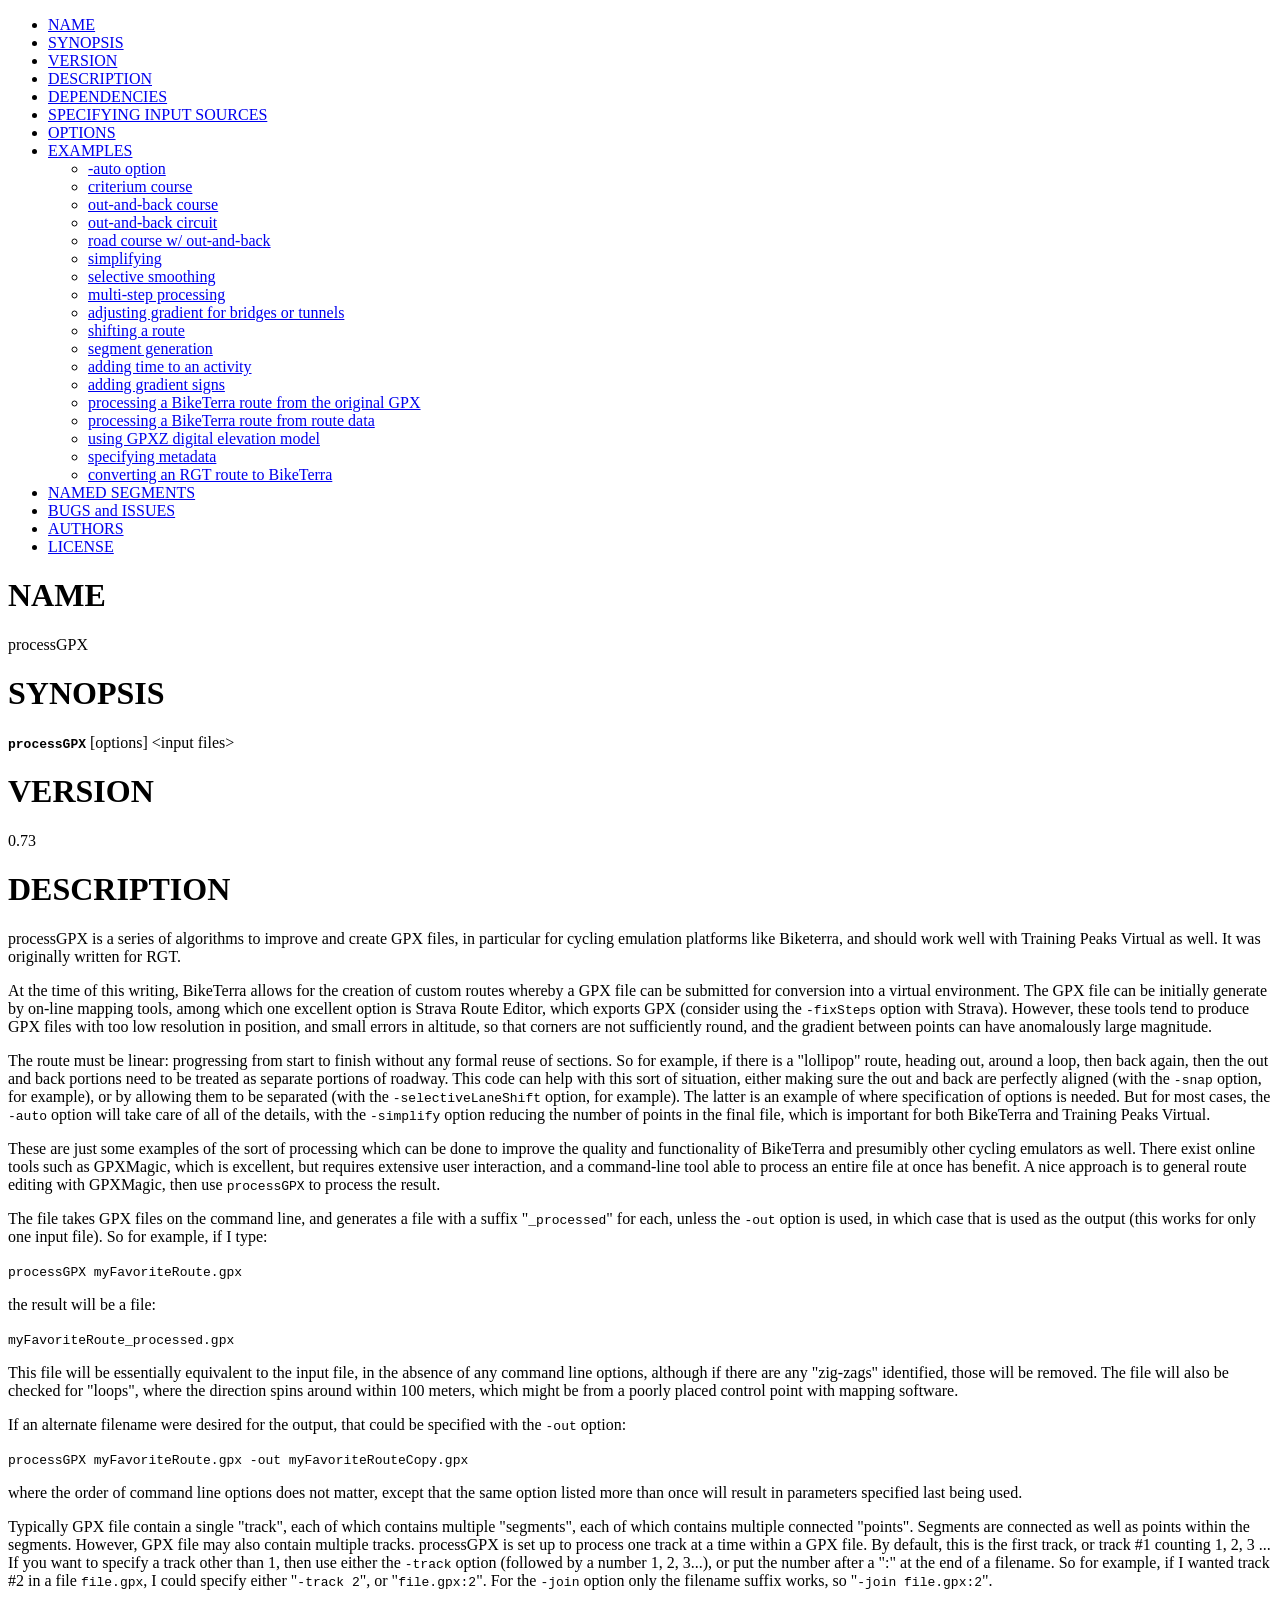
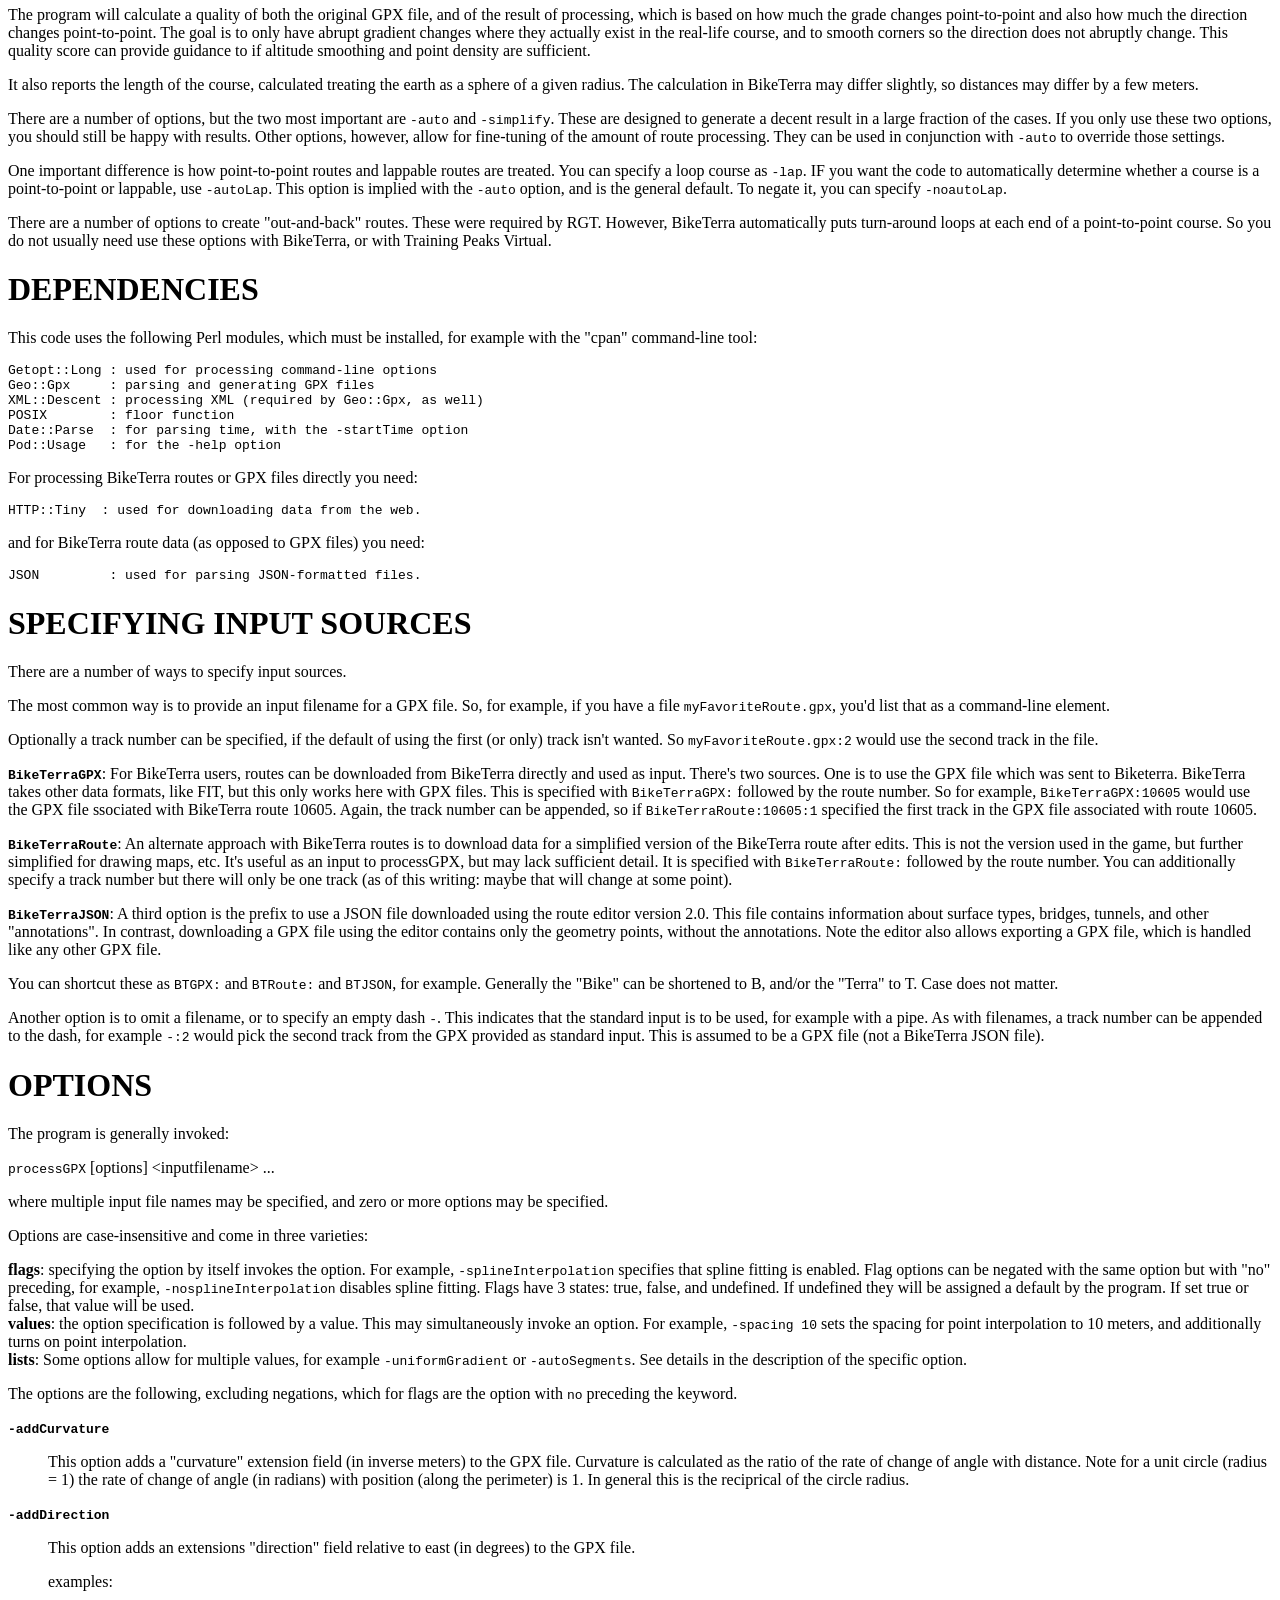
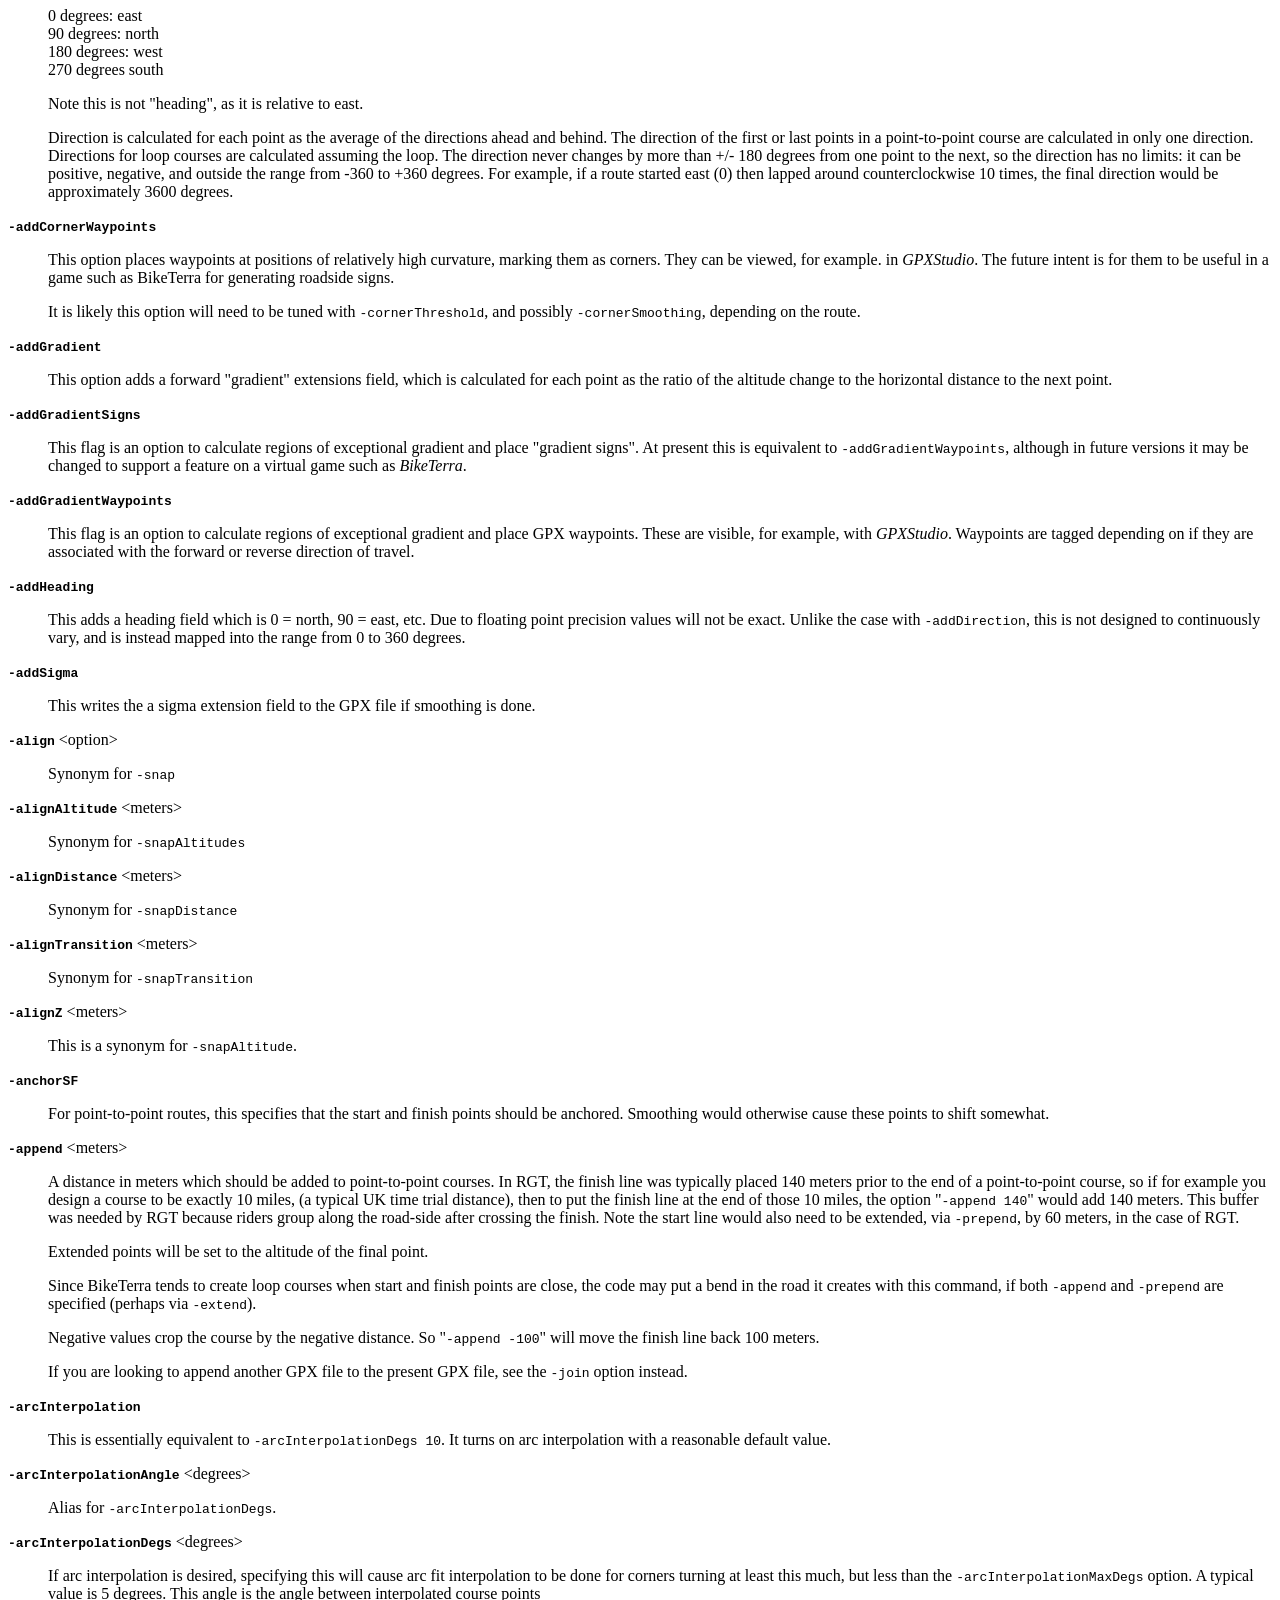
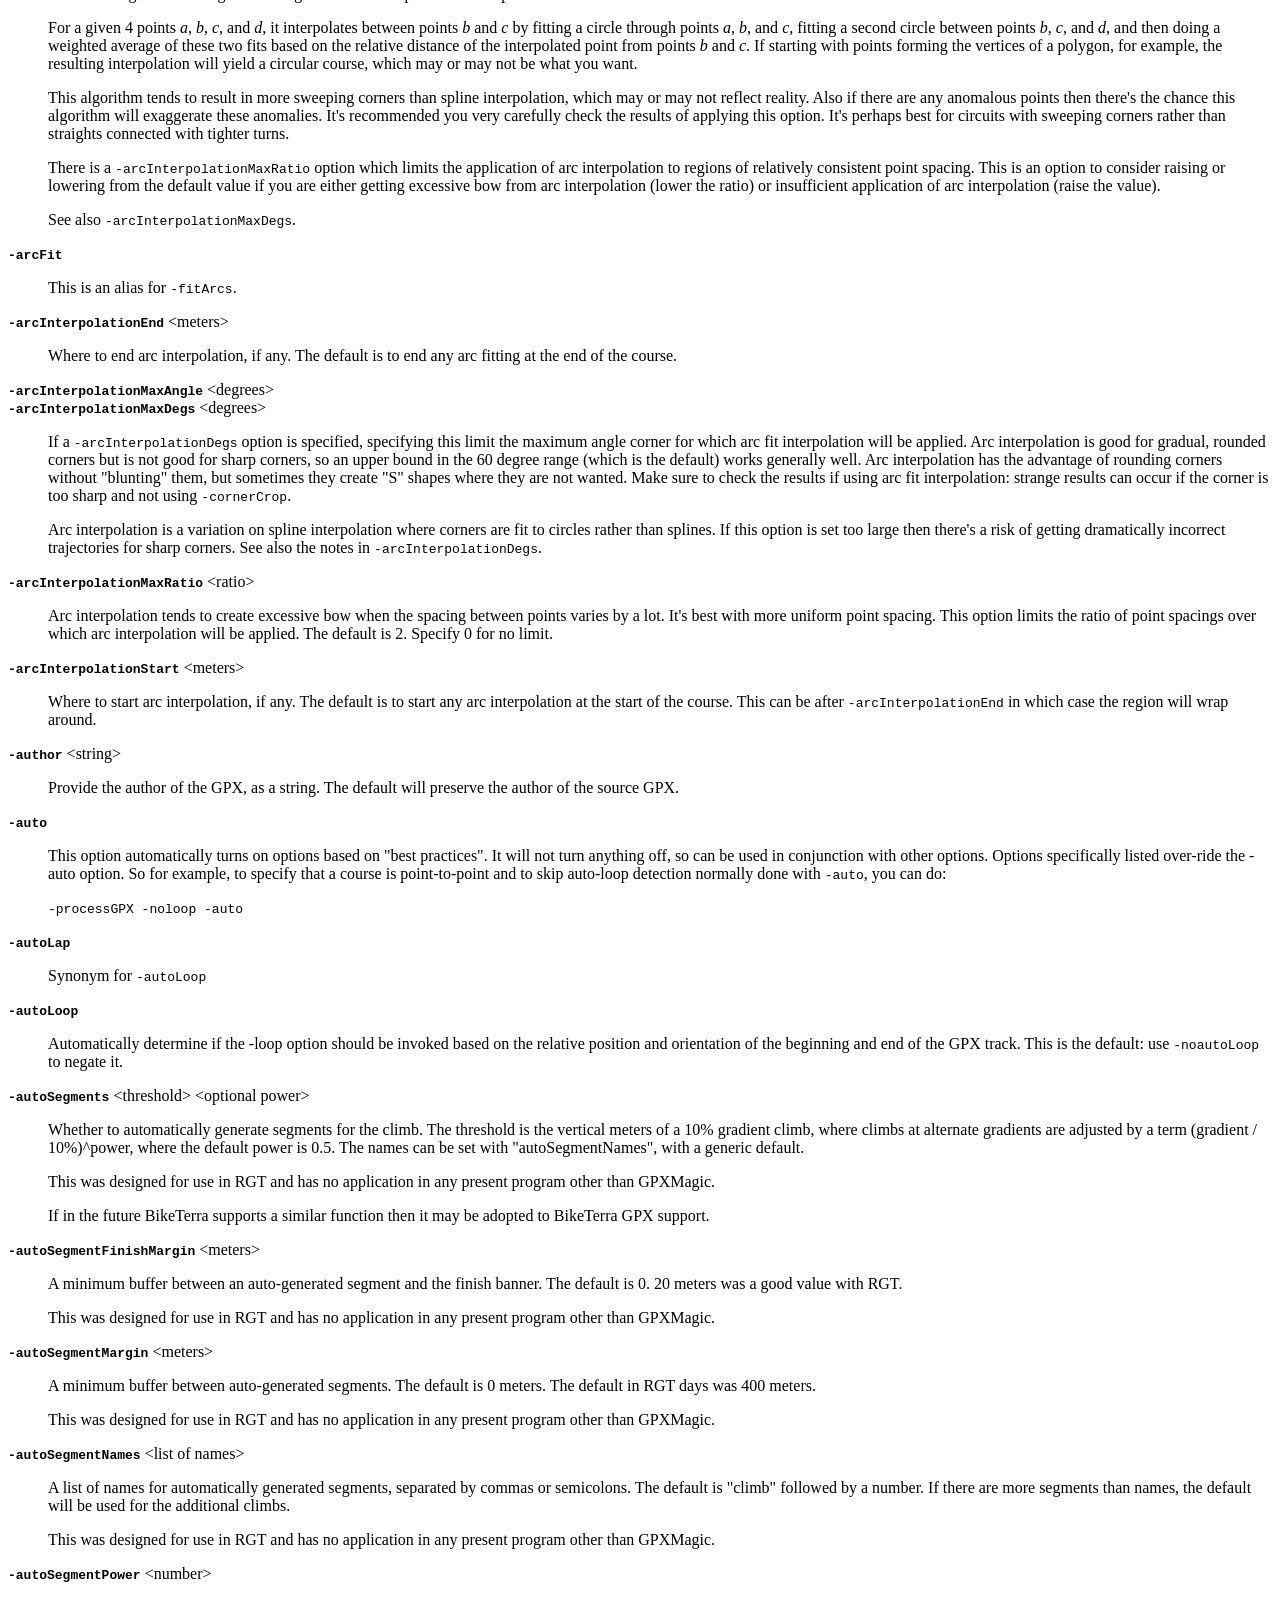
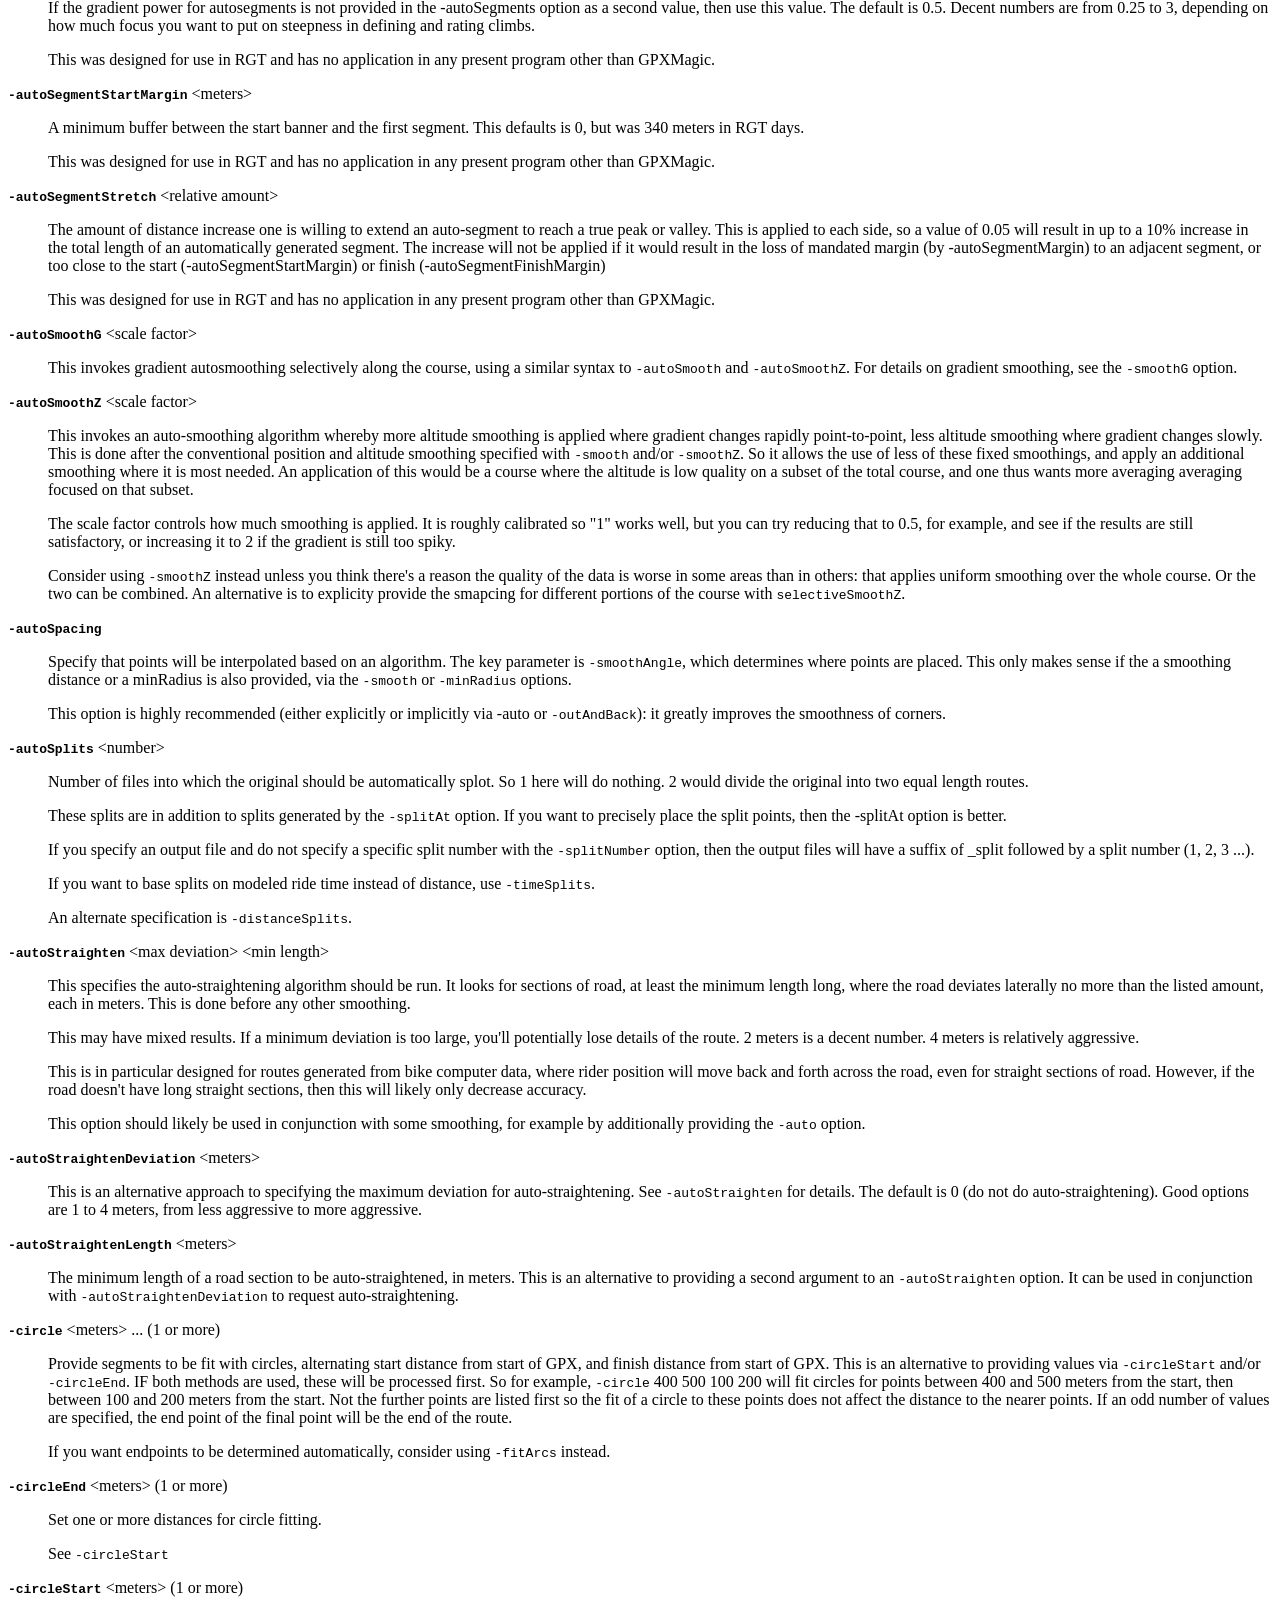
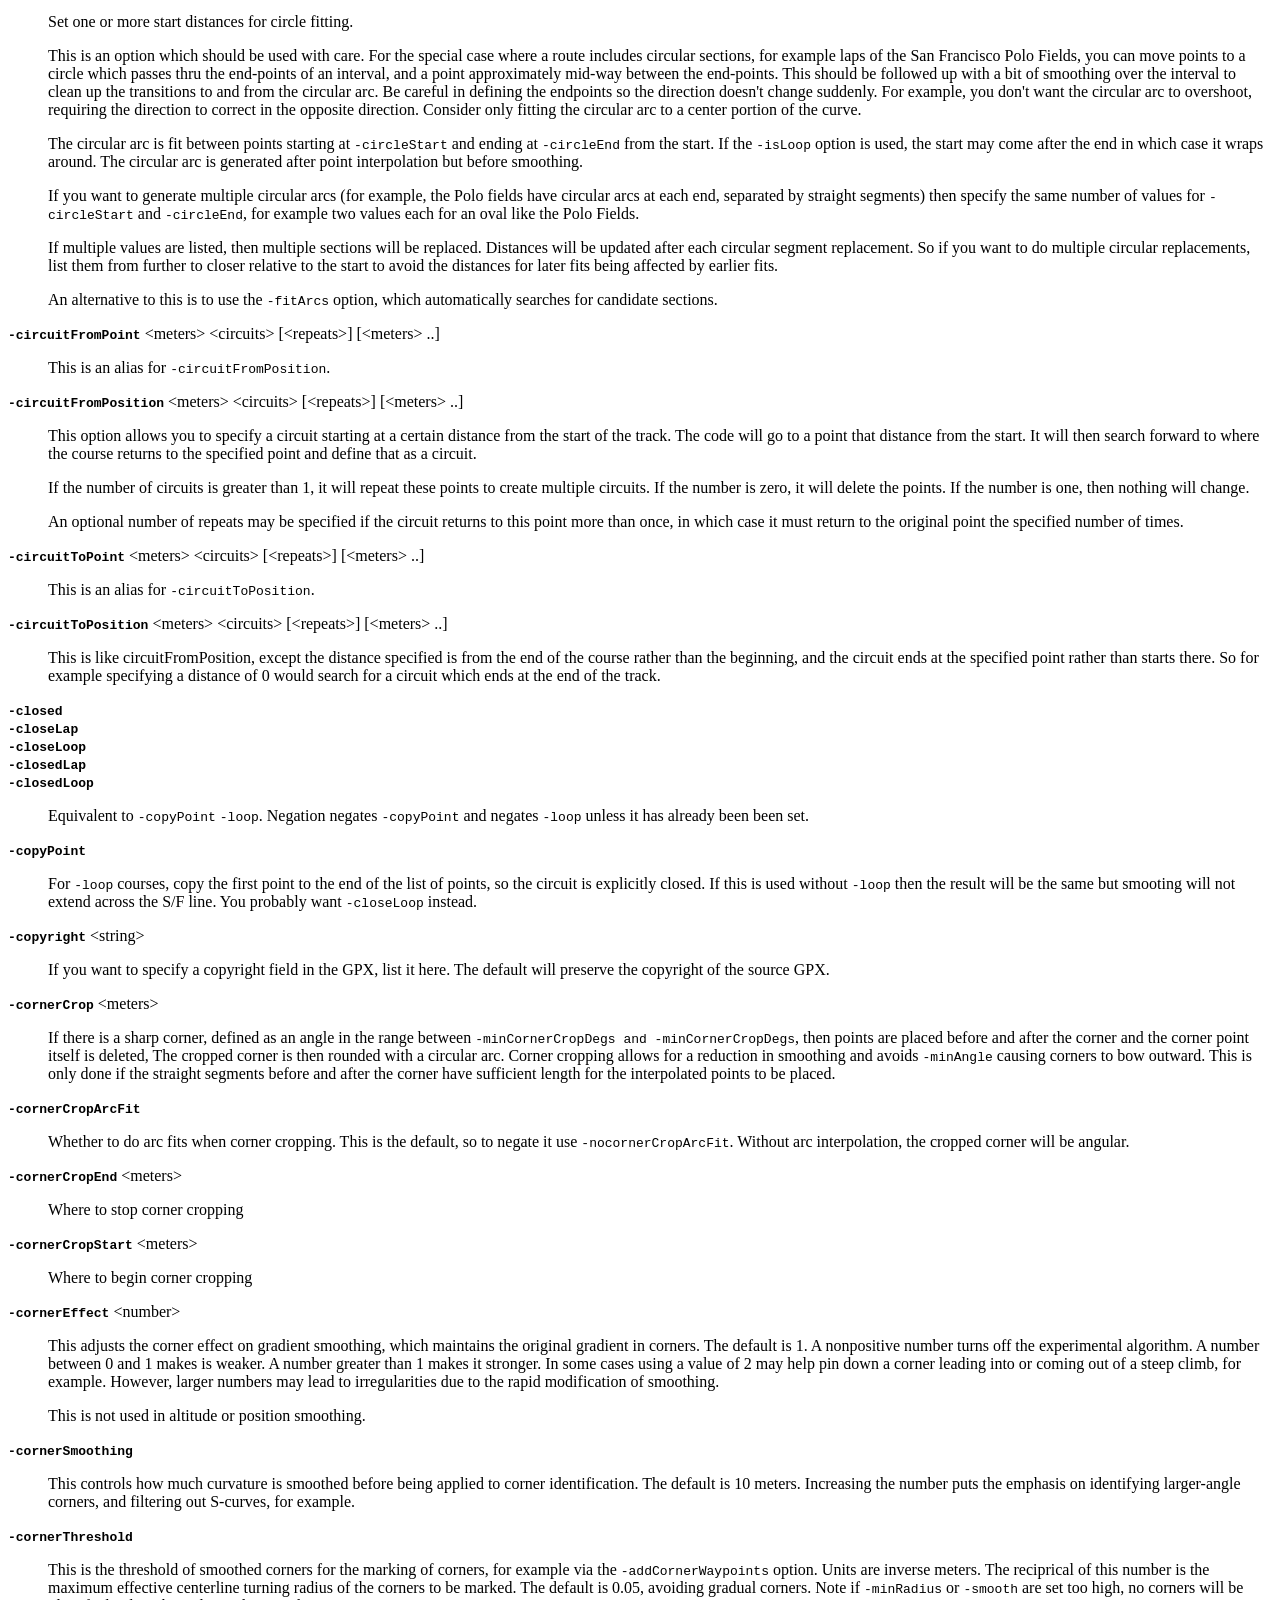
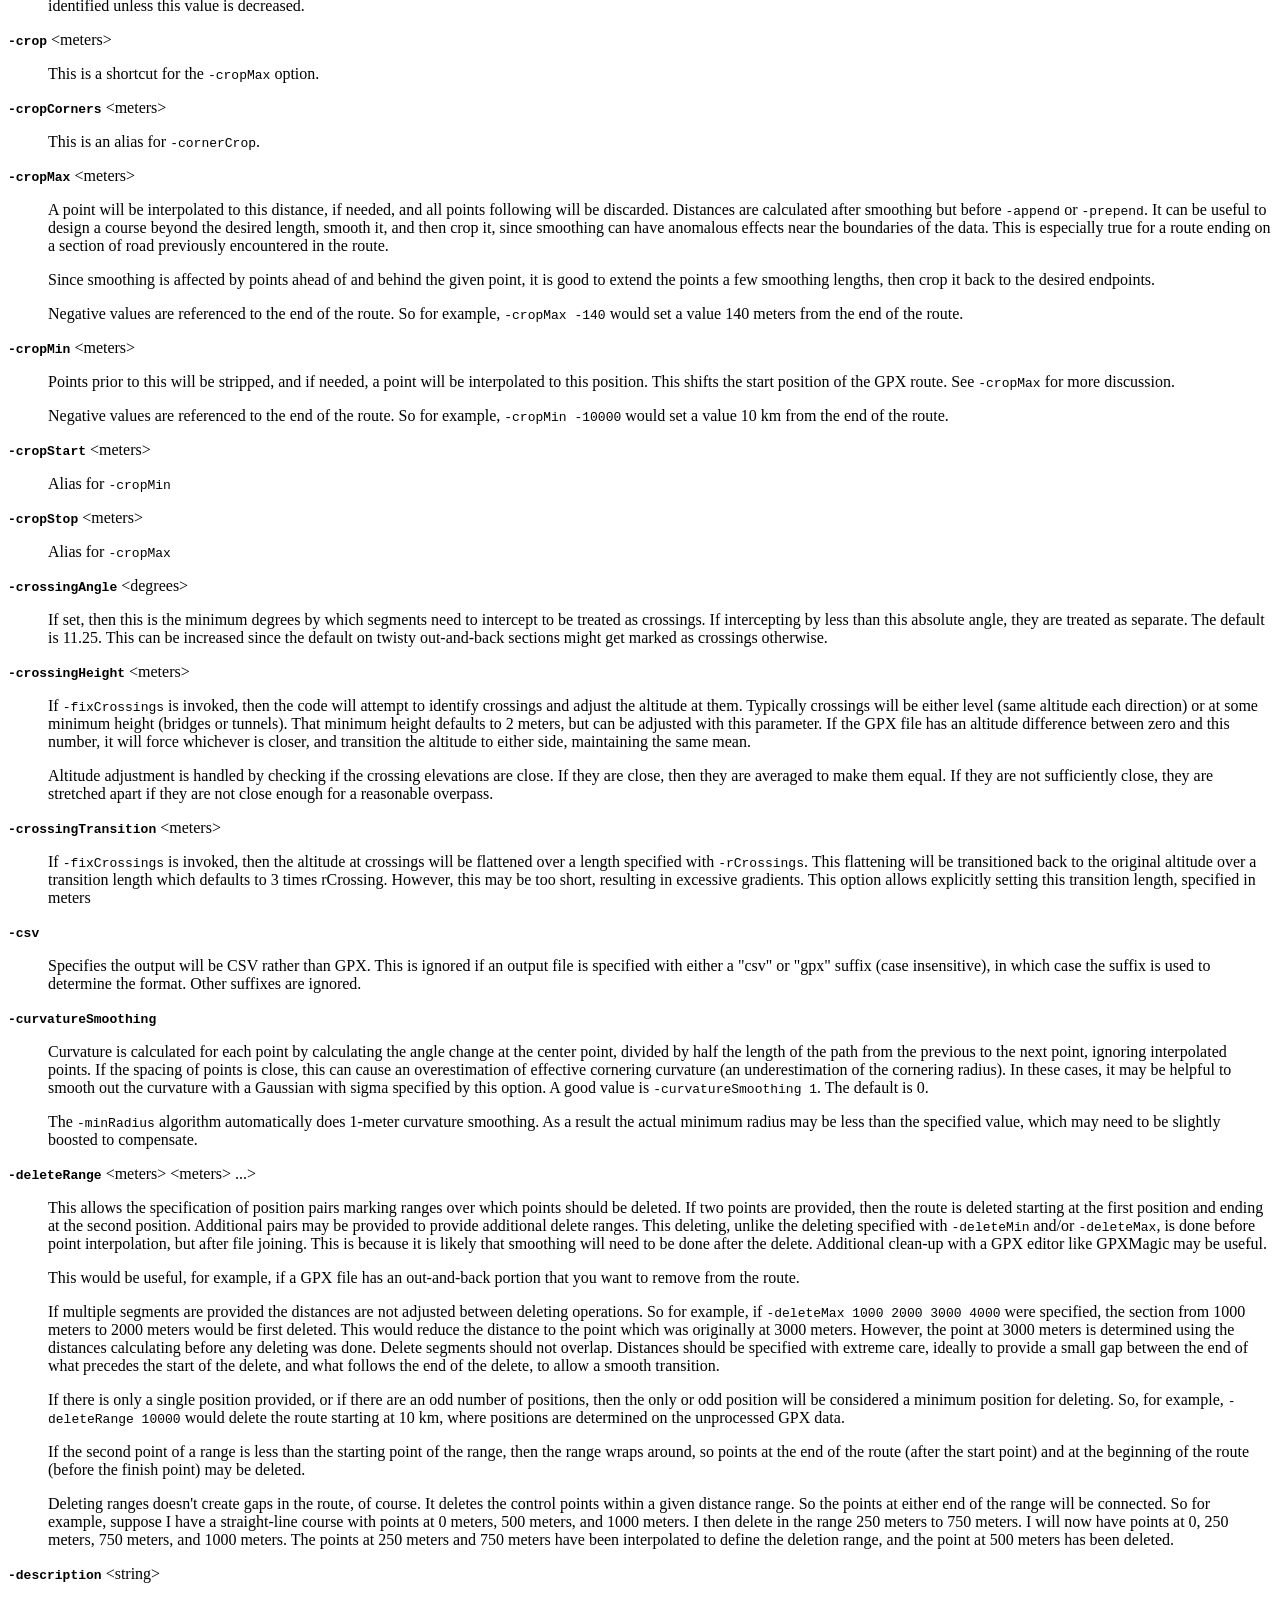
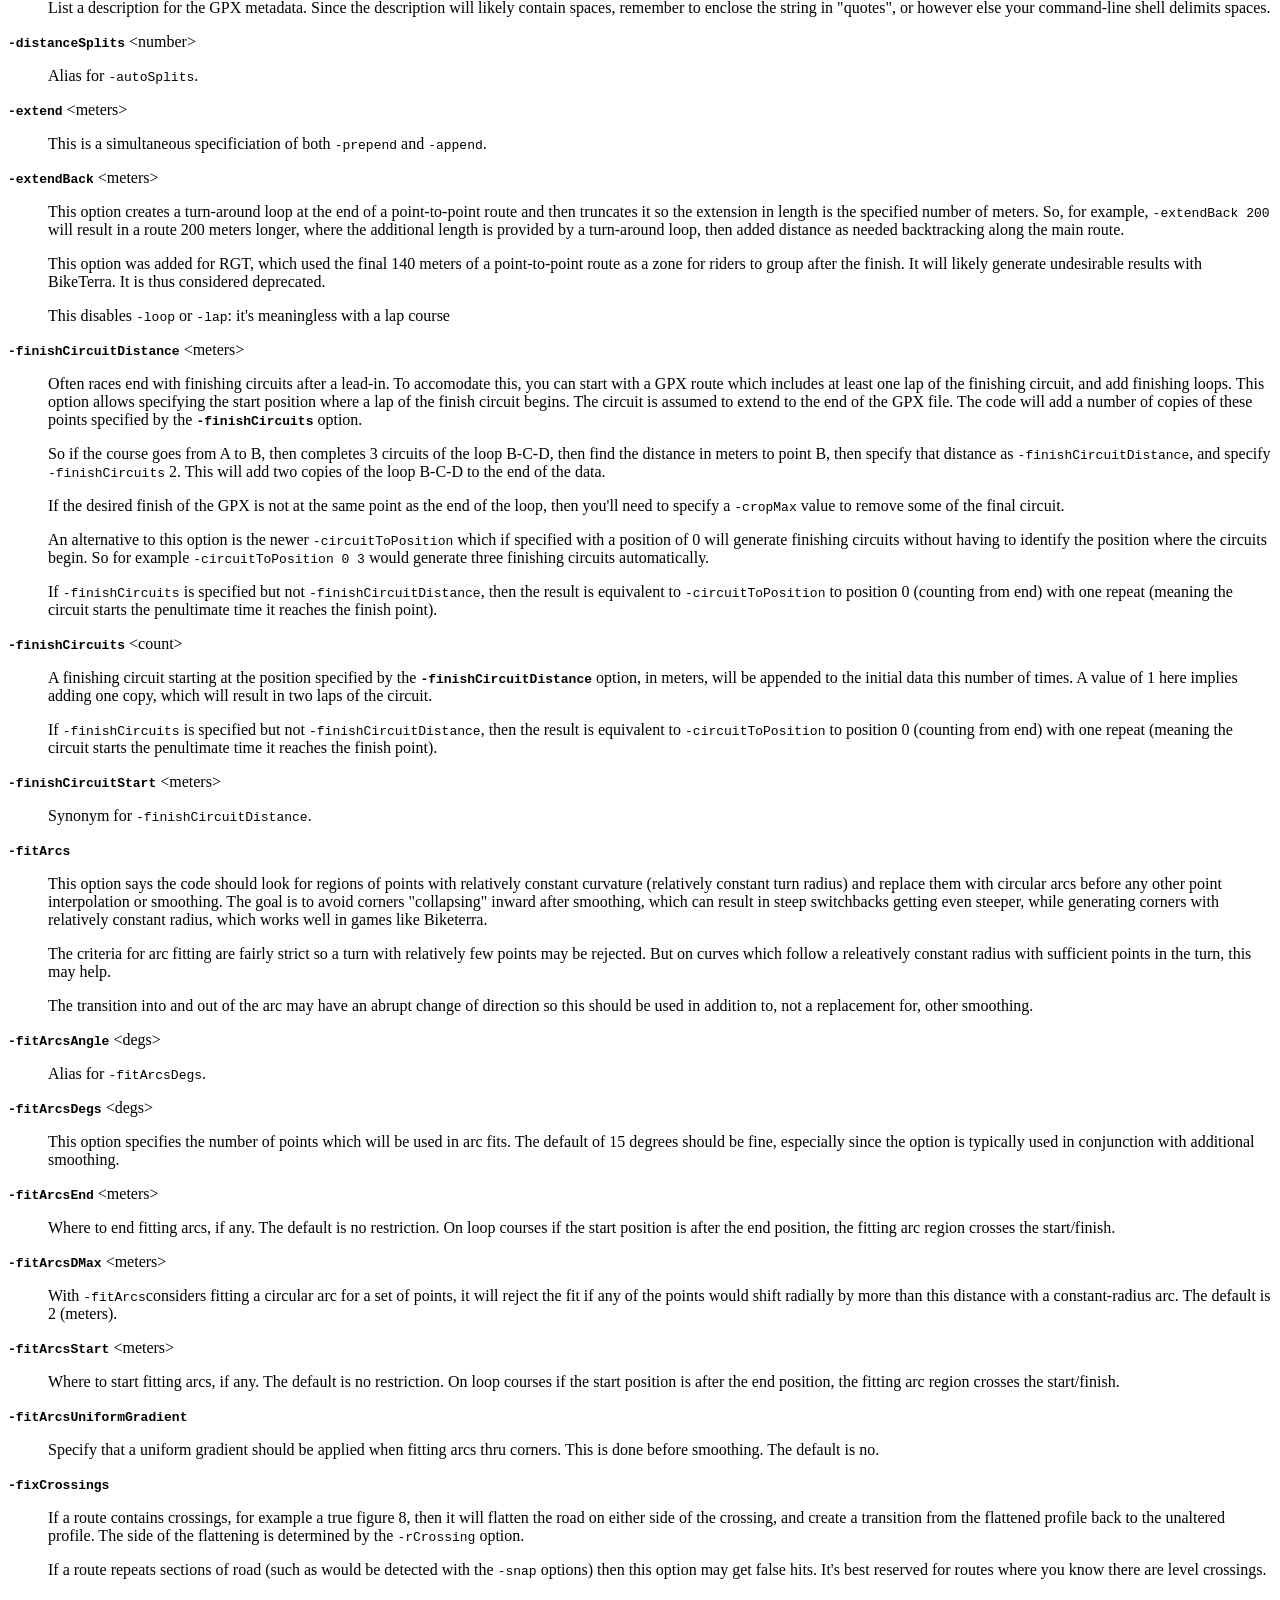
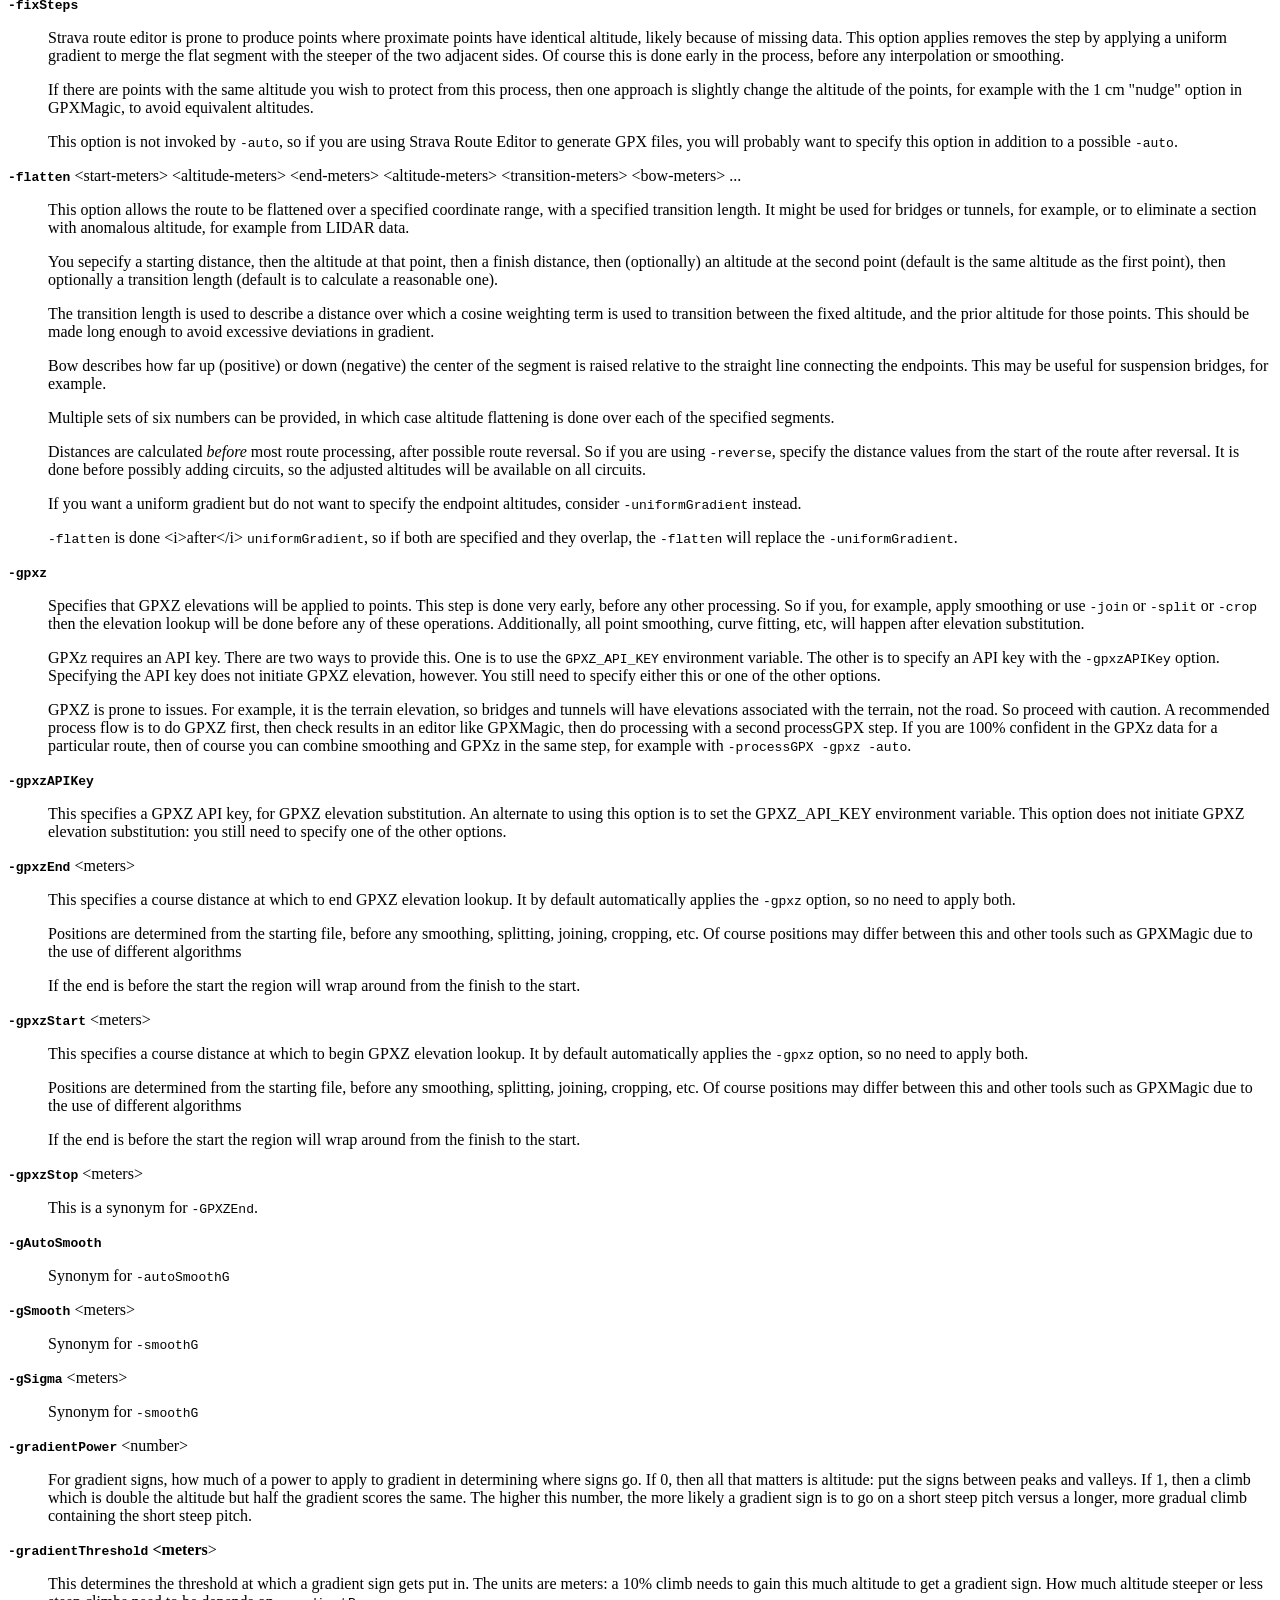
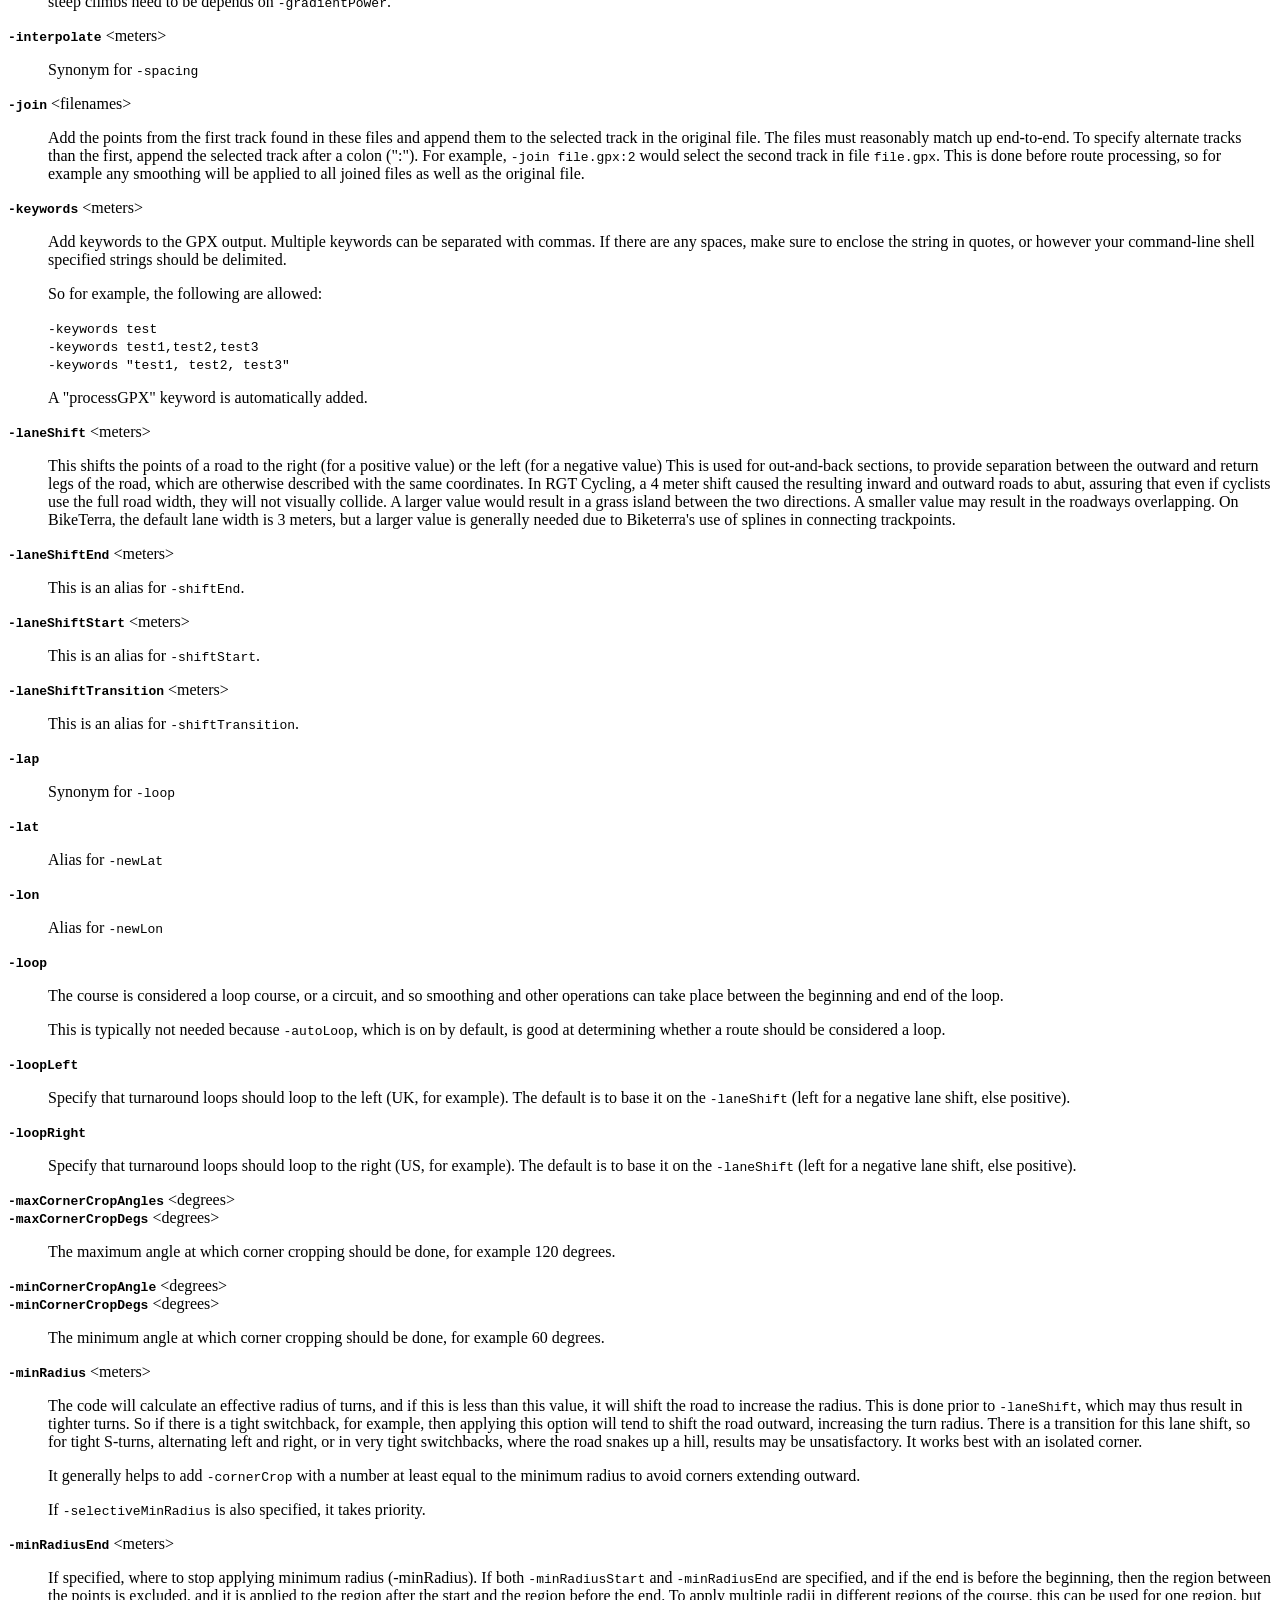
==== commit e6aa33a8: "Merge branch 'dan' into docker" ====
--- a/processGPX.html
+++ b/processGPX.html
@@ -4,7 +4,7 @@
 <head>
 <title>processGPX</title>
 <meta http-equiv="content-type" content="text/html; charset=utf-8" />
-<link rev="made" href="mailto:root@q9fgv.p1s.plx.sd.apple.com" />
+<link rev="made" href="mailto:root@hb8g7.p1s.plx.sd.apple.com" />
 </head>
 
 <body>
@@ -57,7 +57,7 @@
 
 <h1 id="VERSION">VERSION</h1>
 
-<p>0.70</p>
+<p>0.73</p>
 
 <h1 id="DESCRIPTION">DESCRIPTION</h1>
 
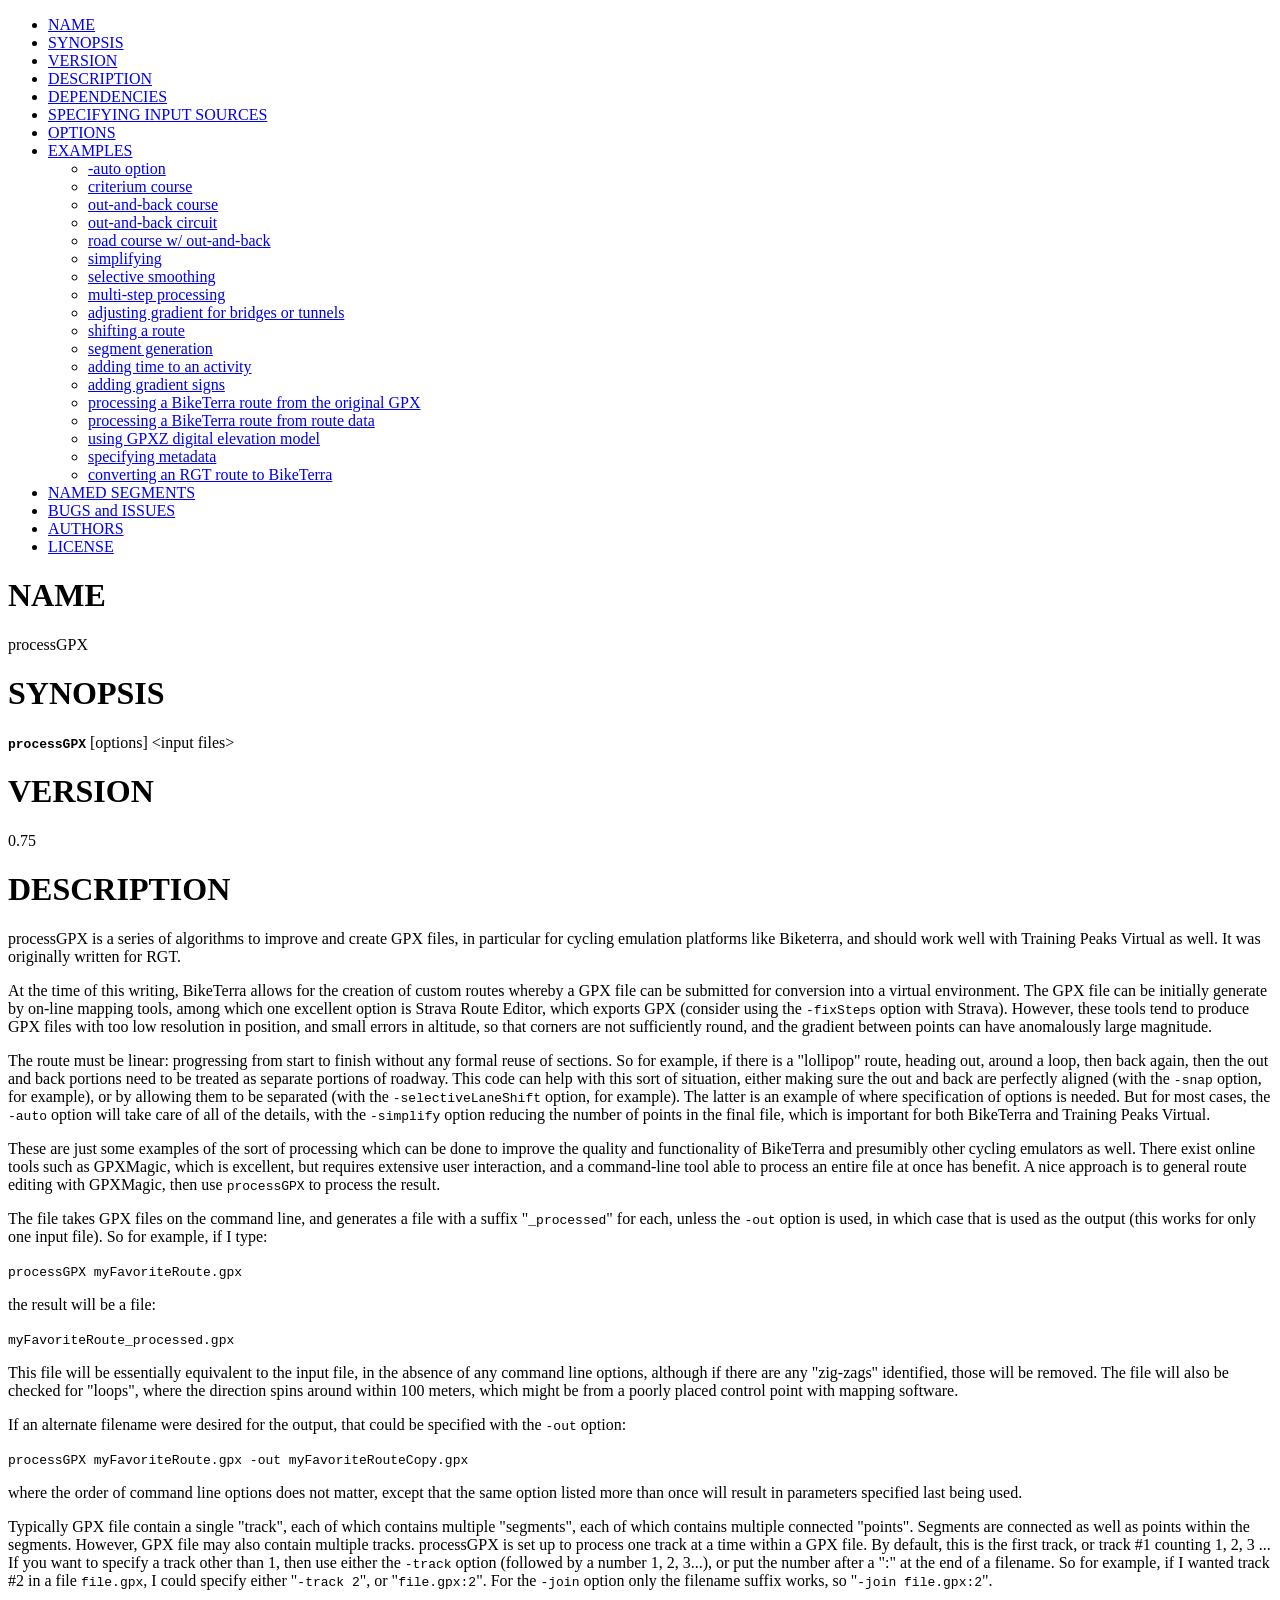
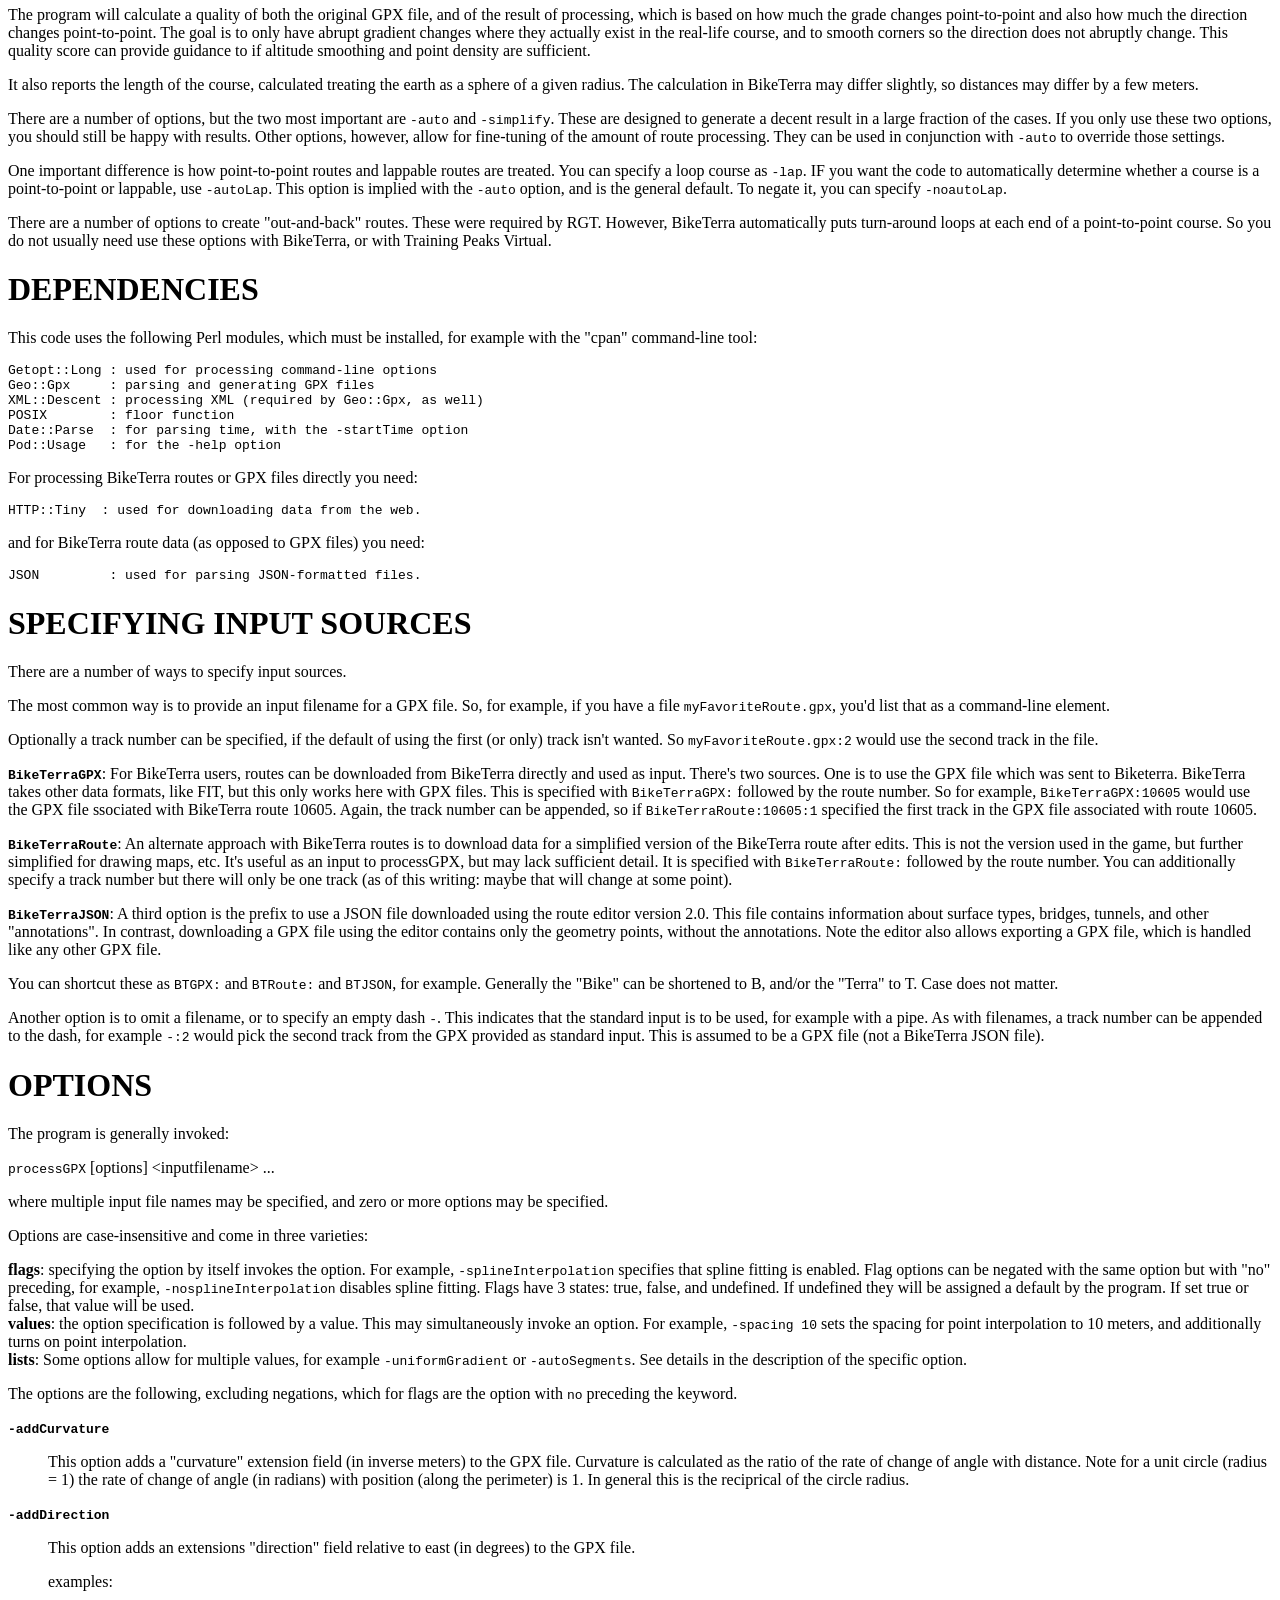
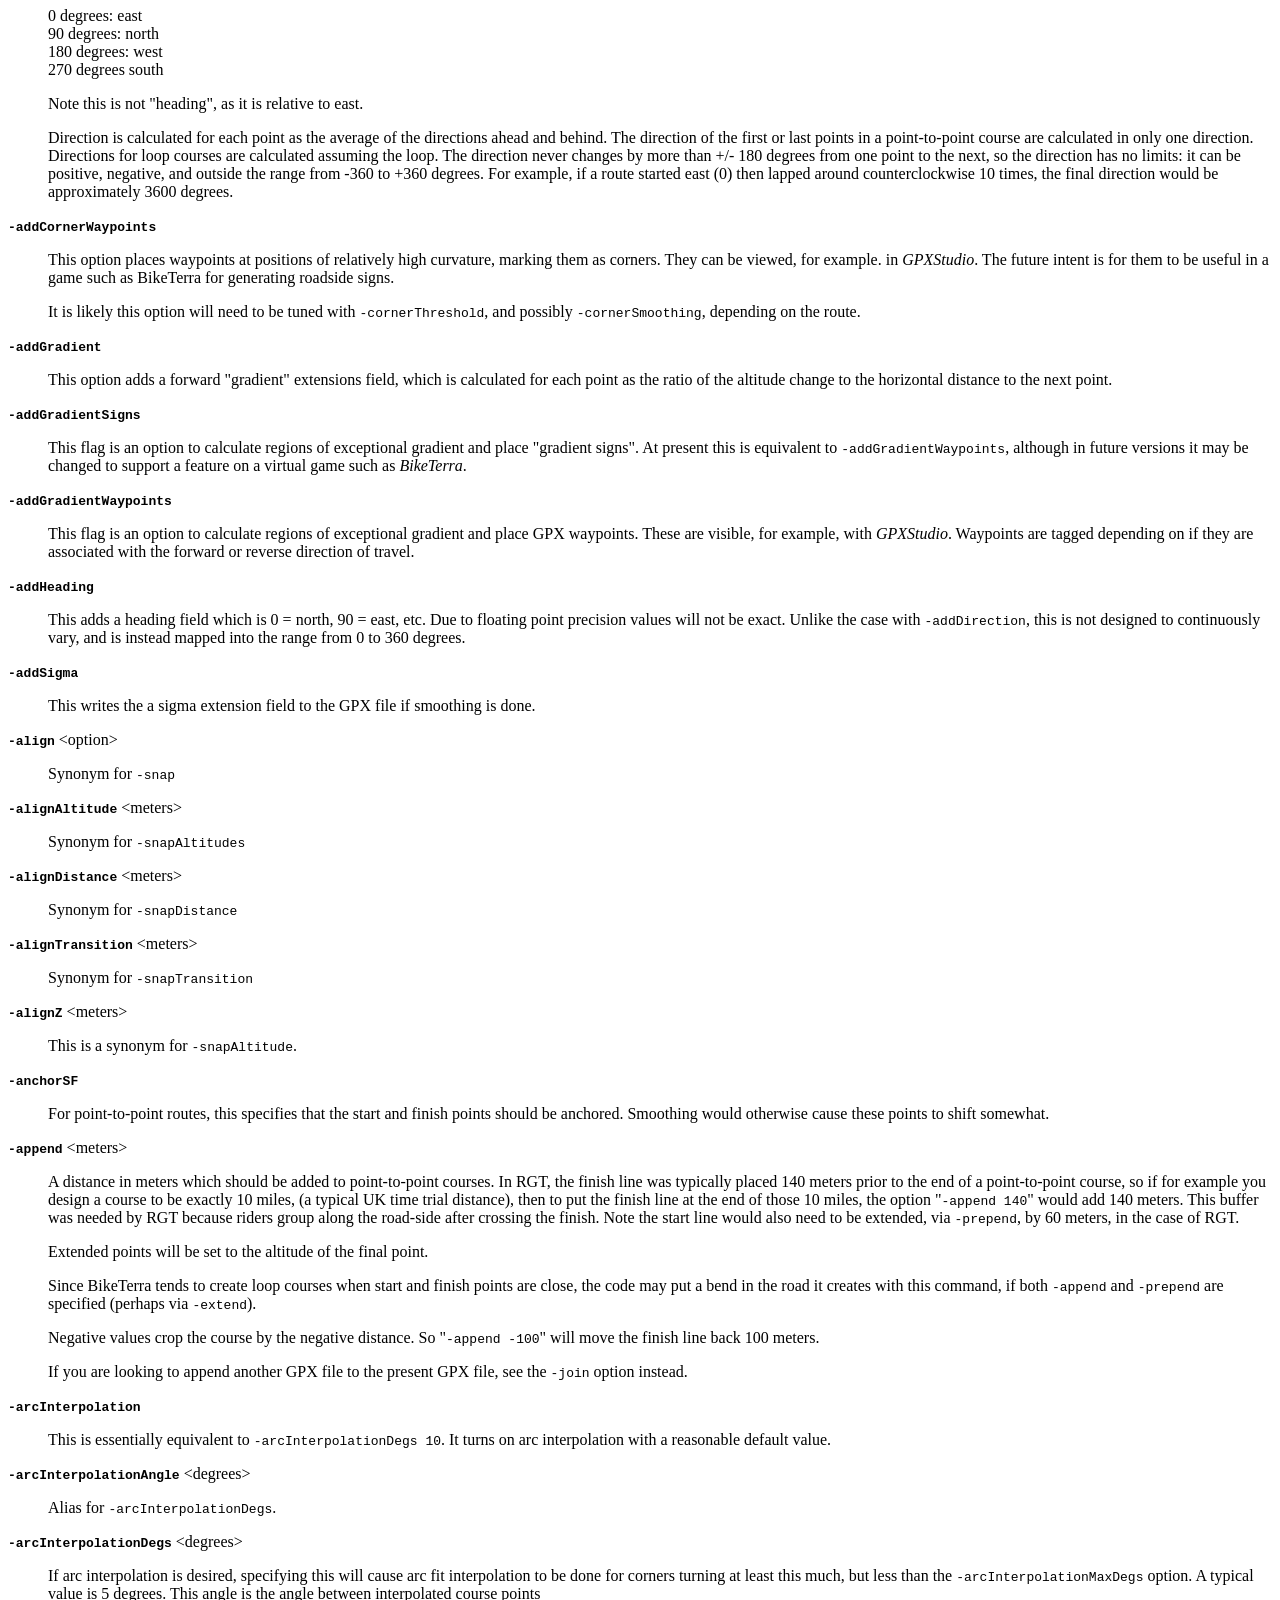
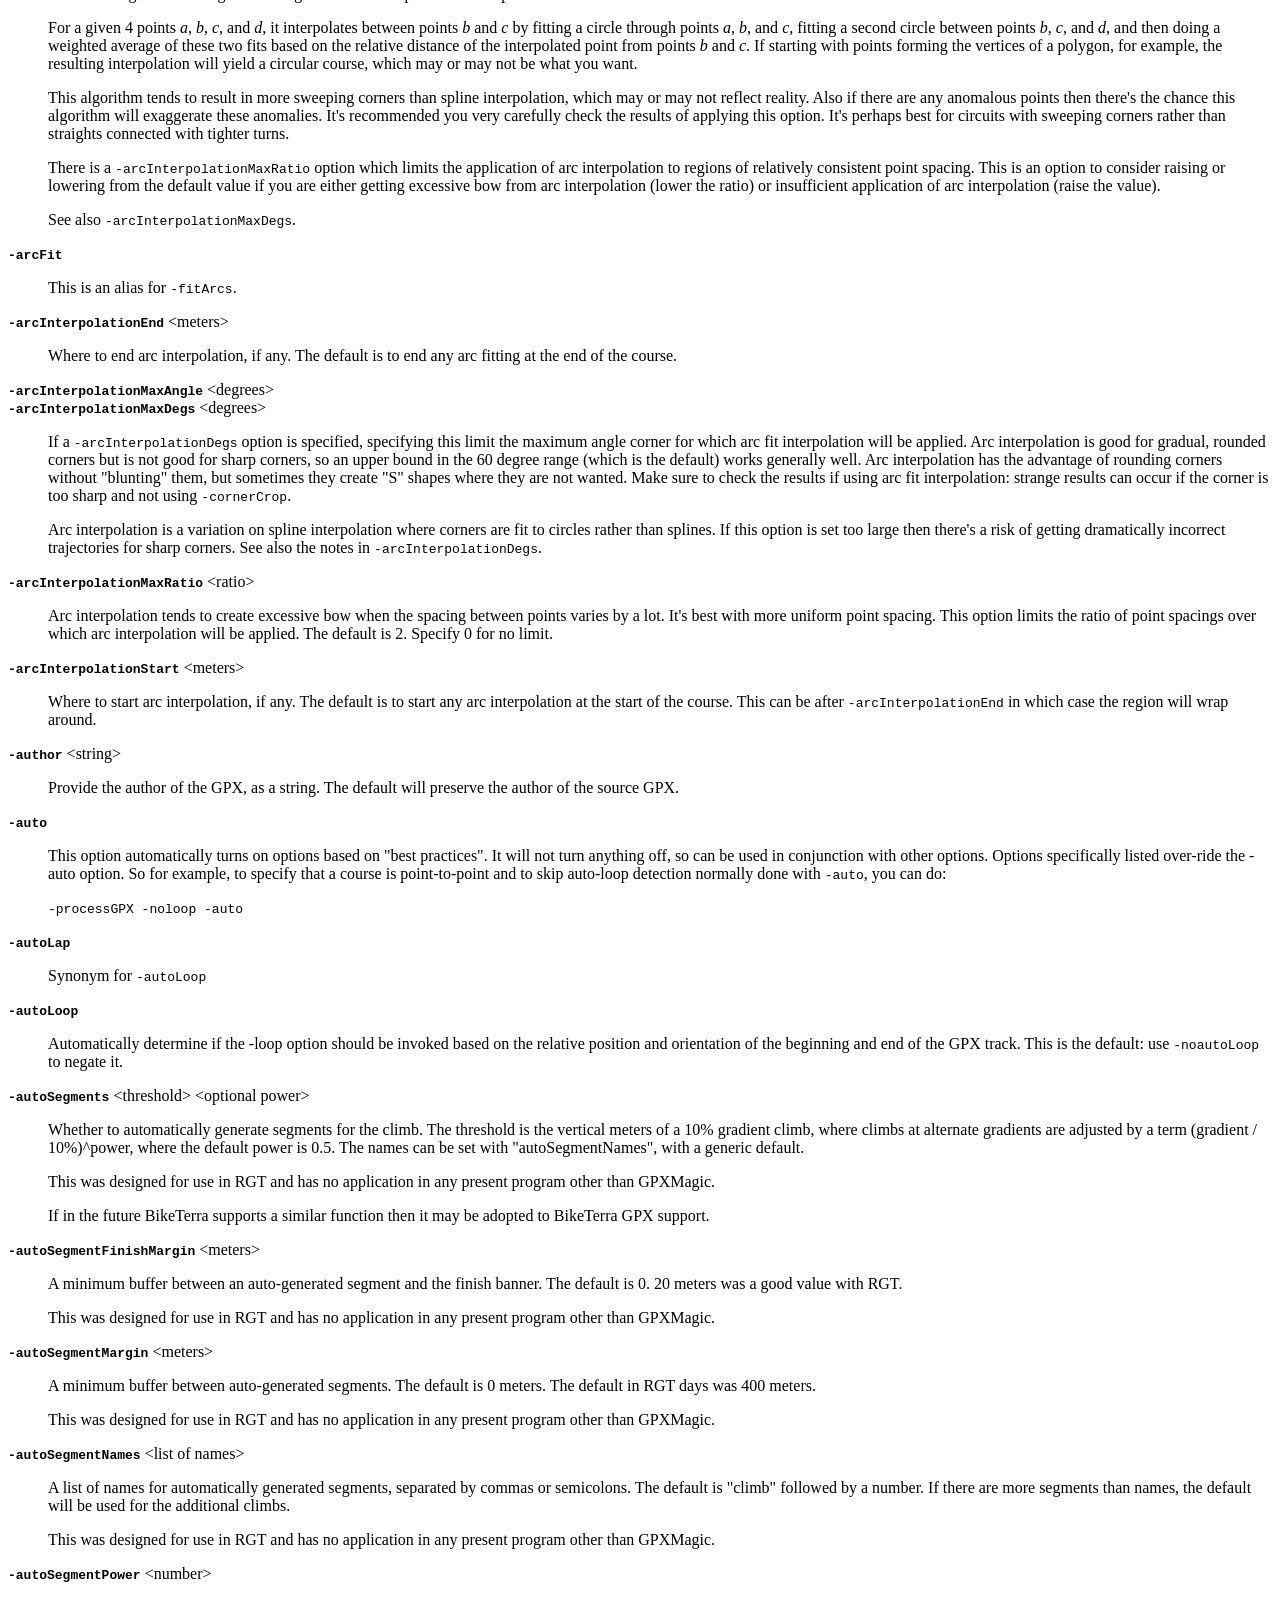
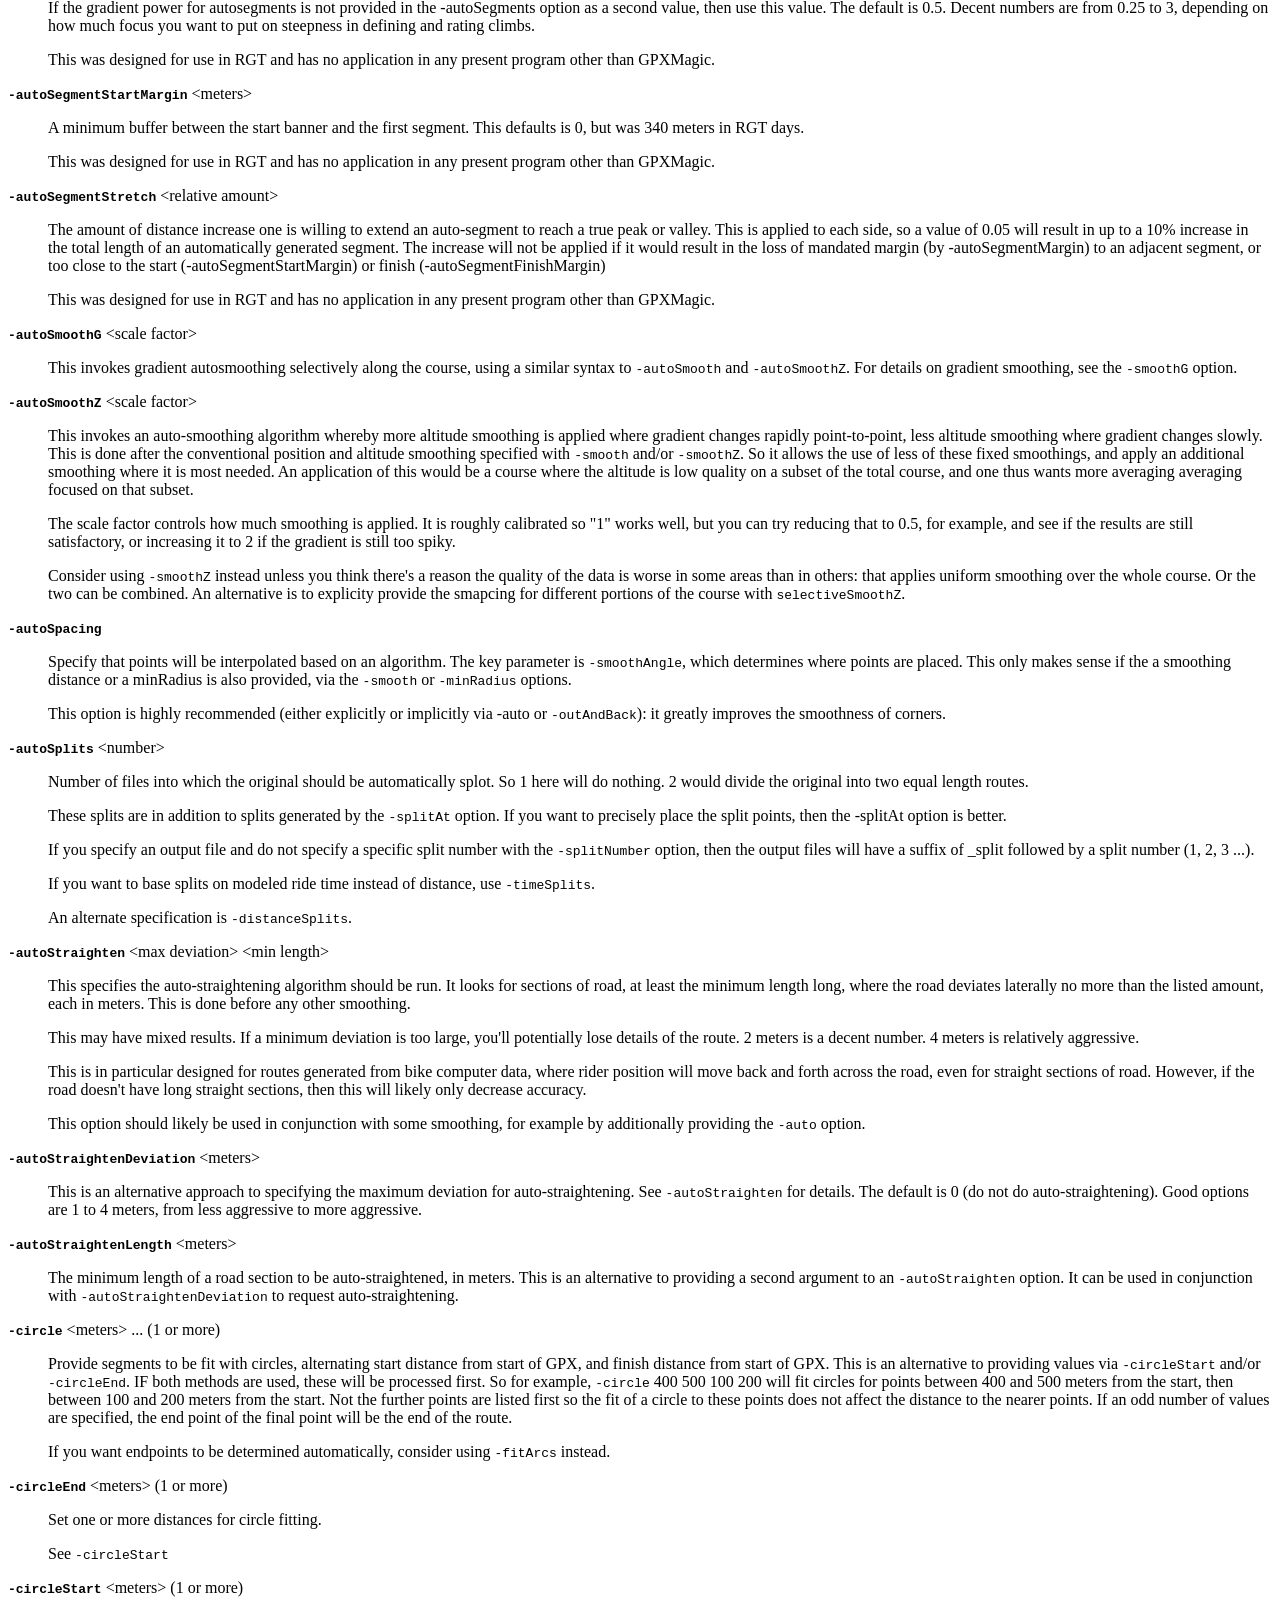
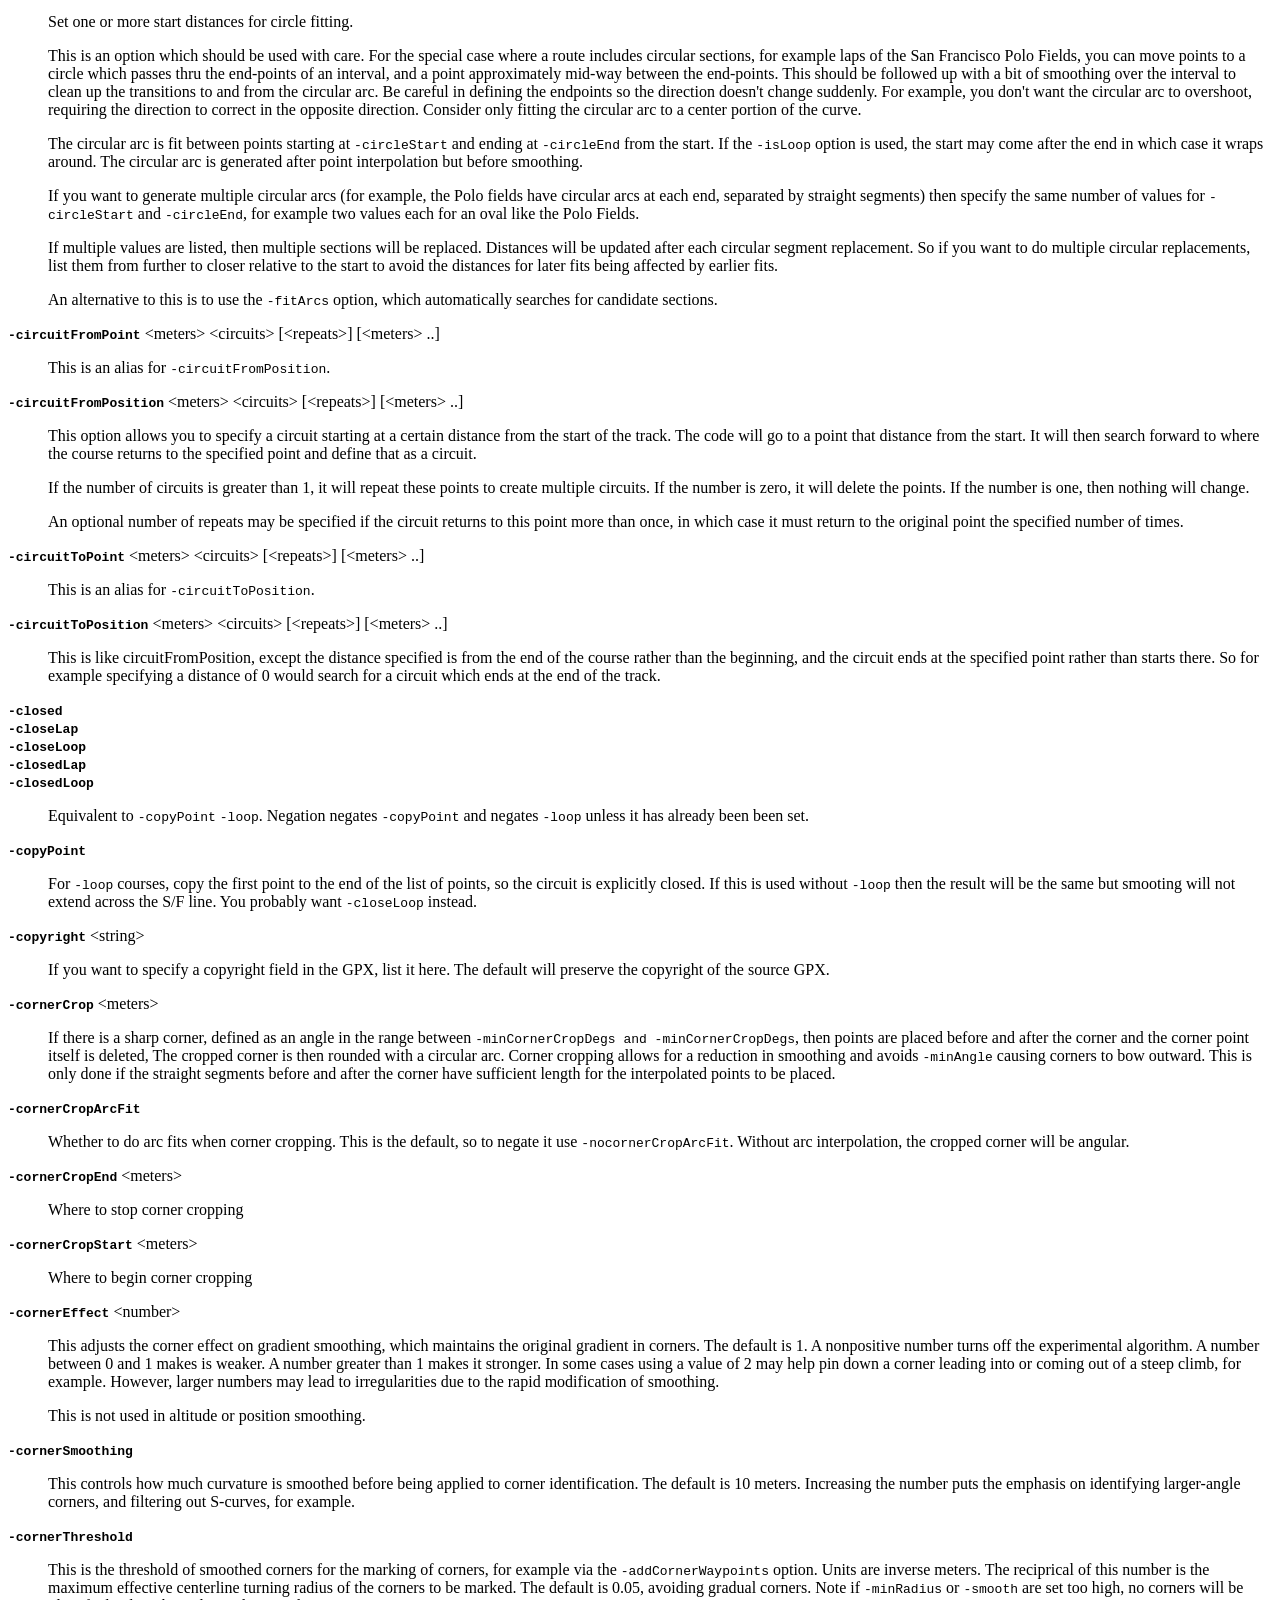
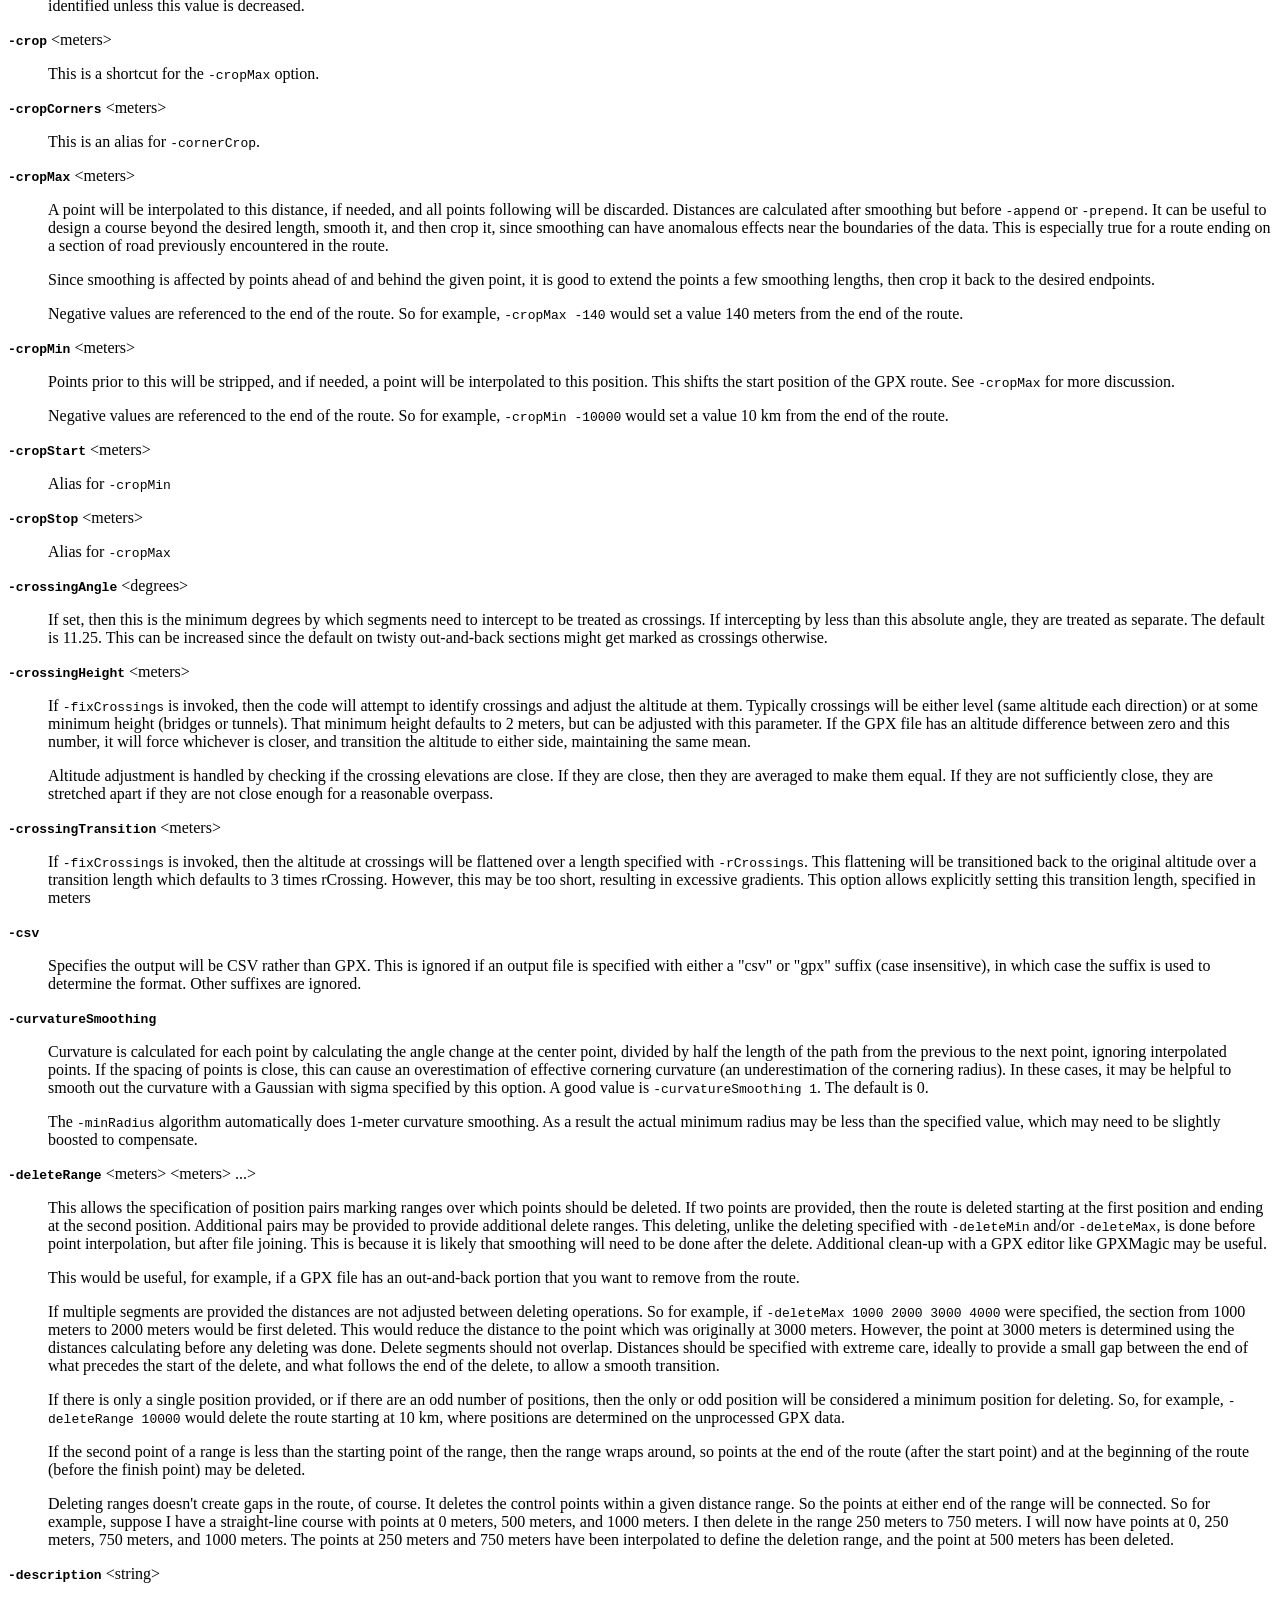
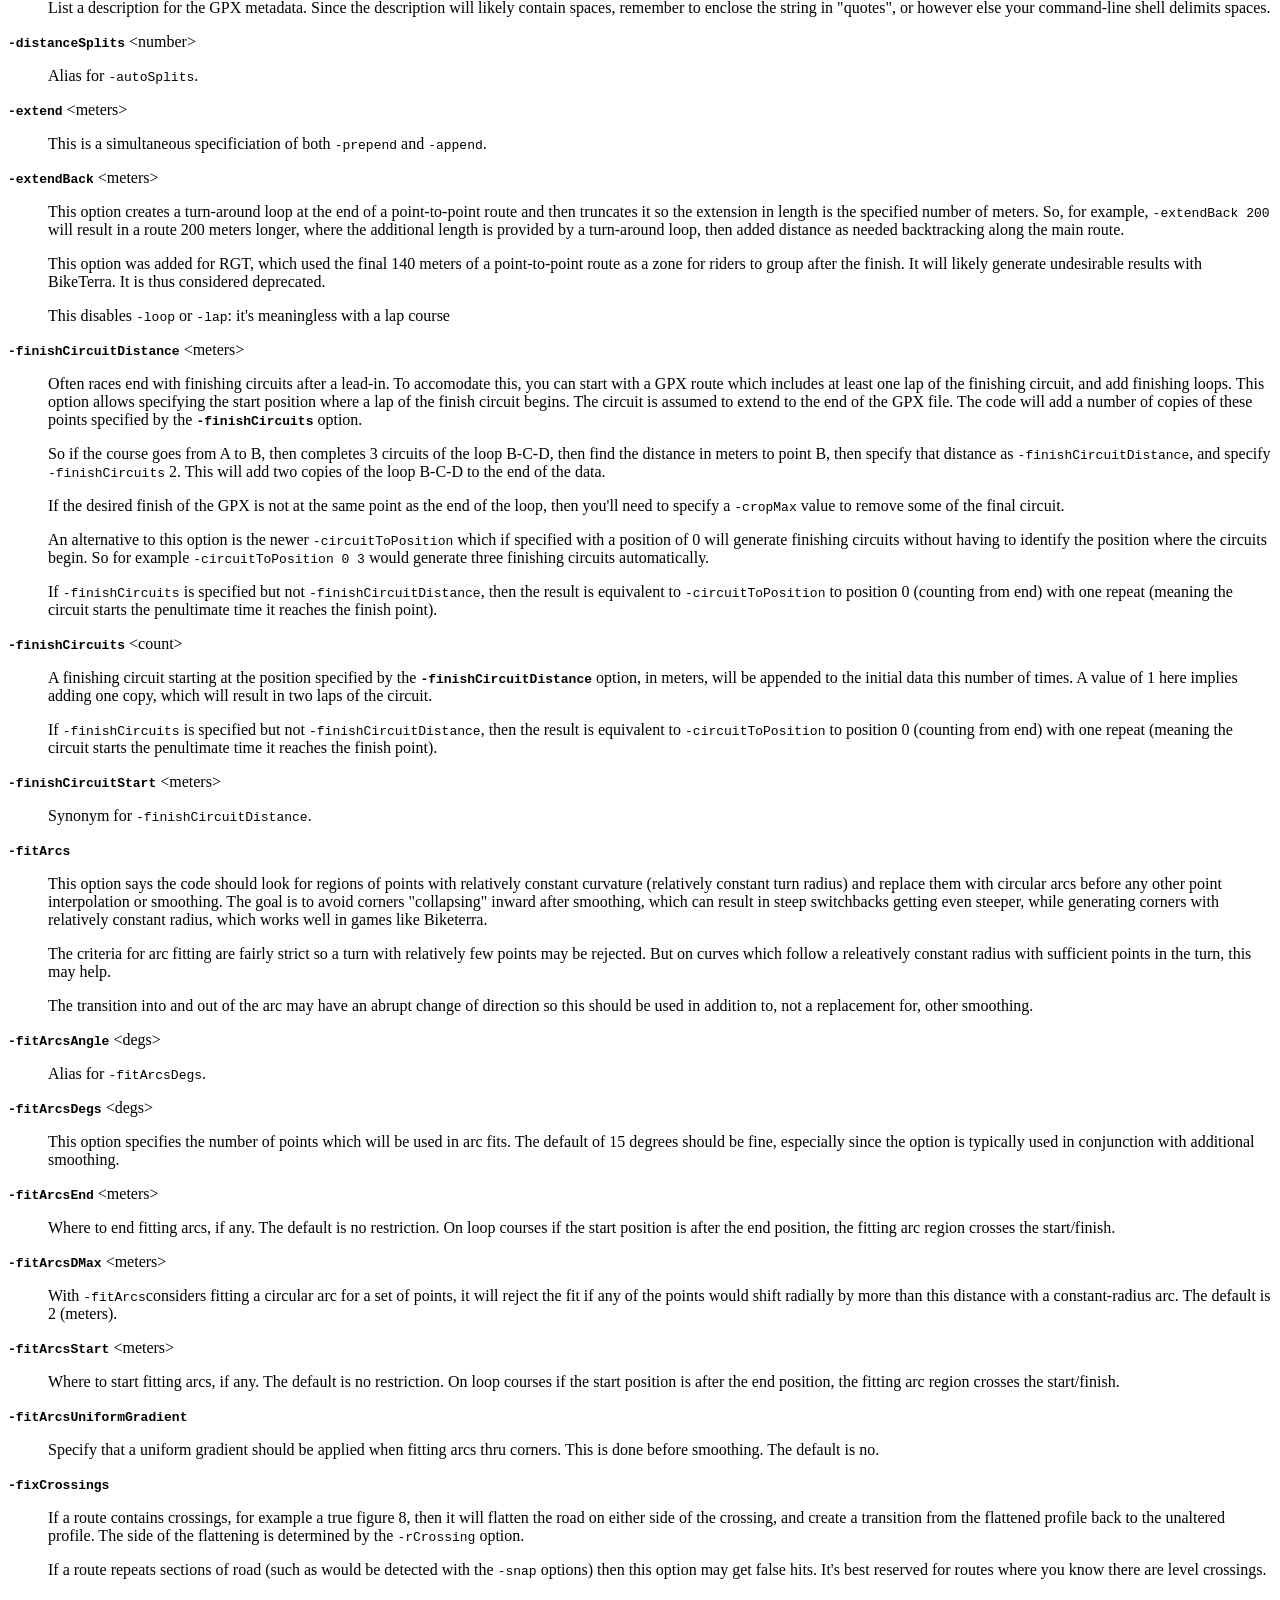
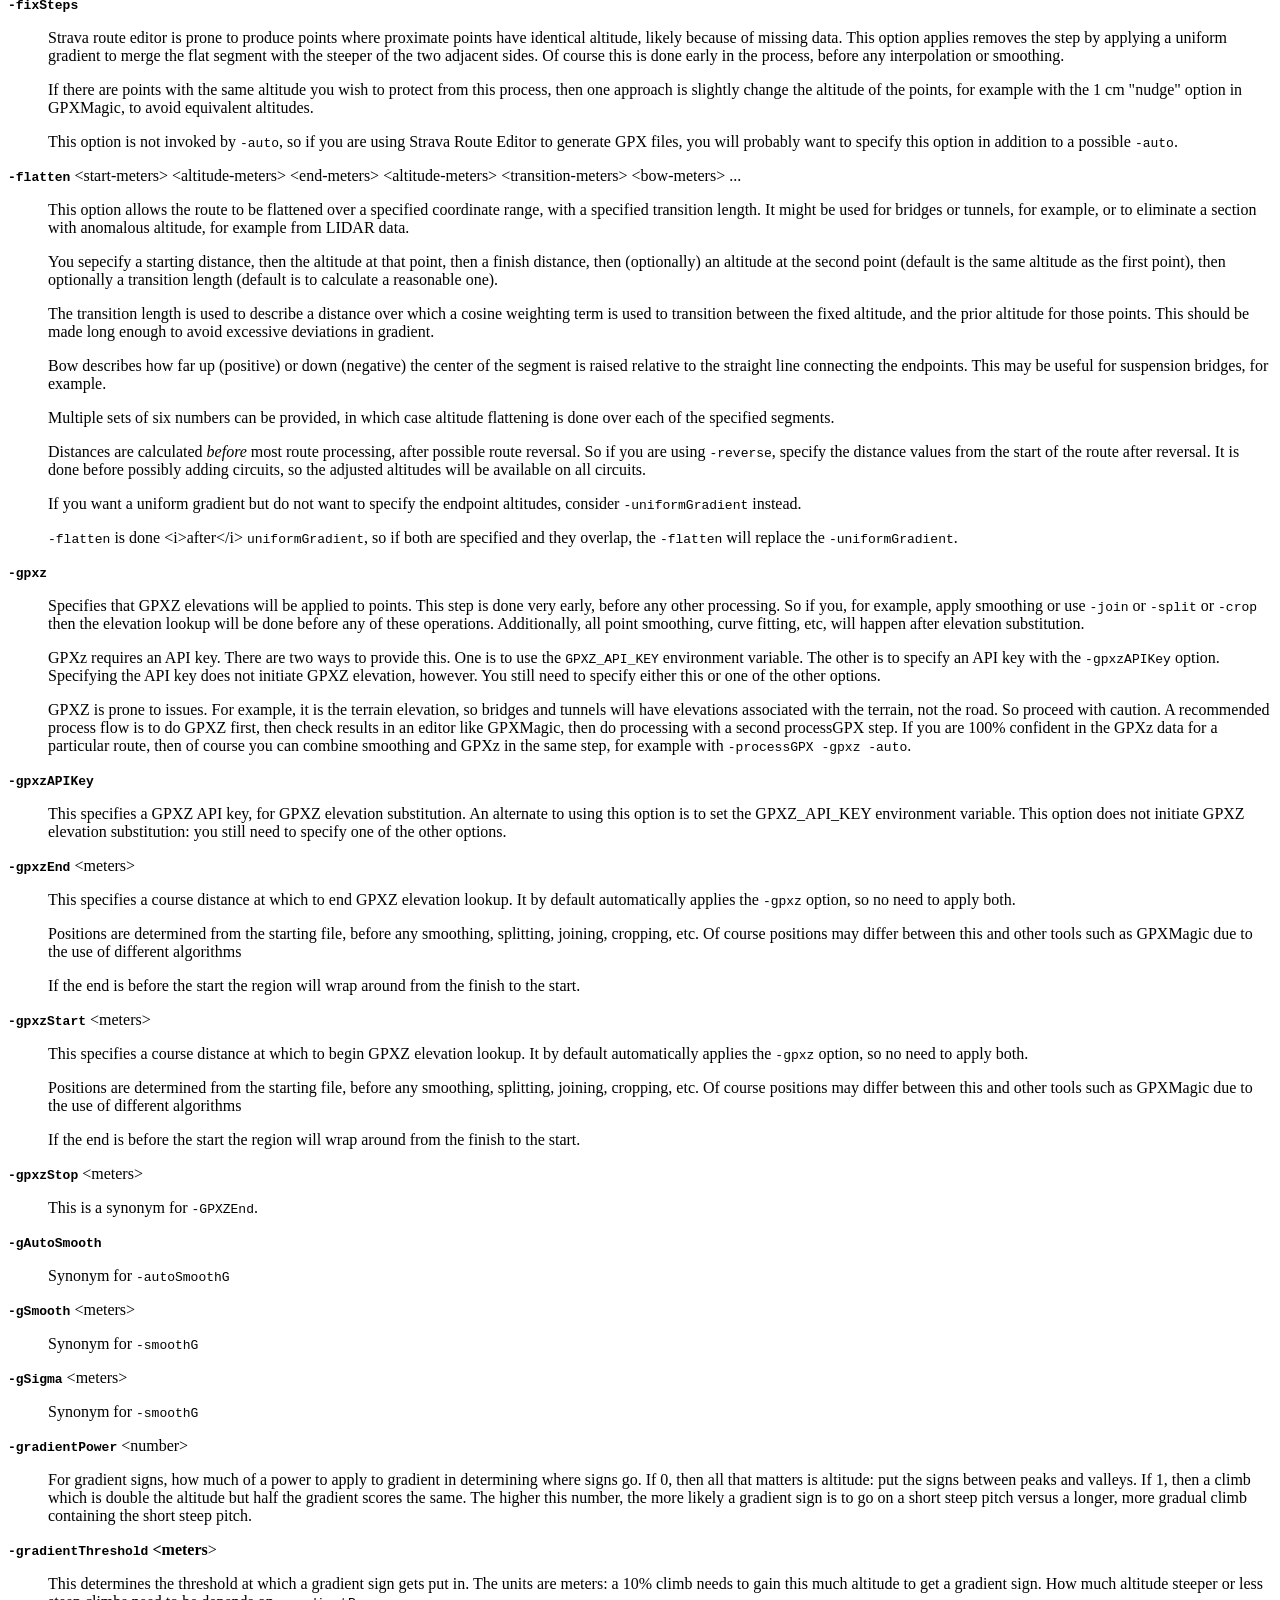
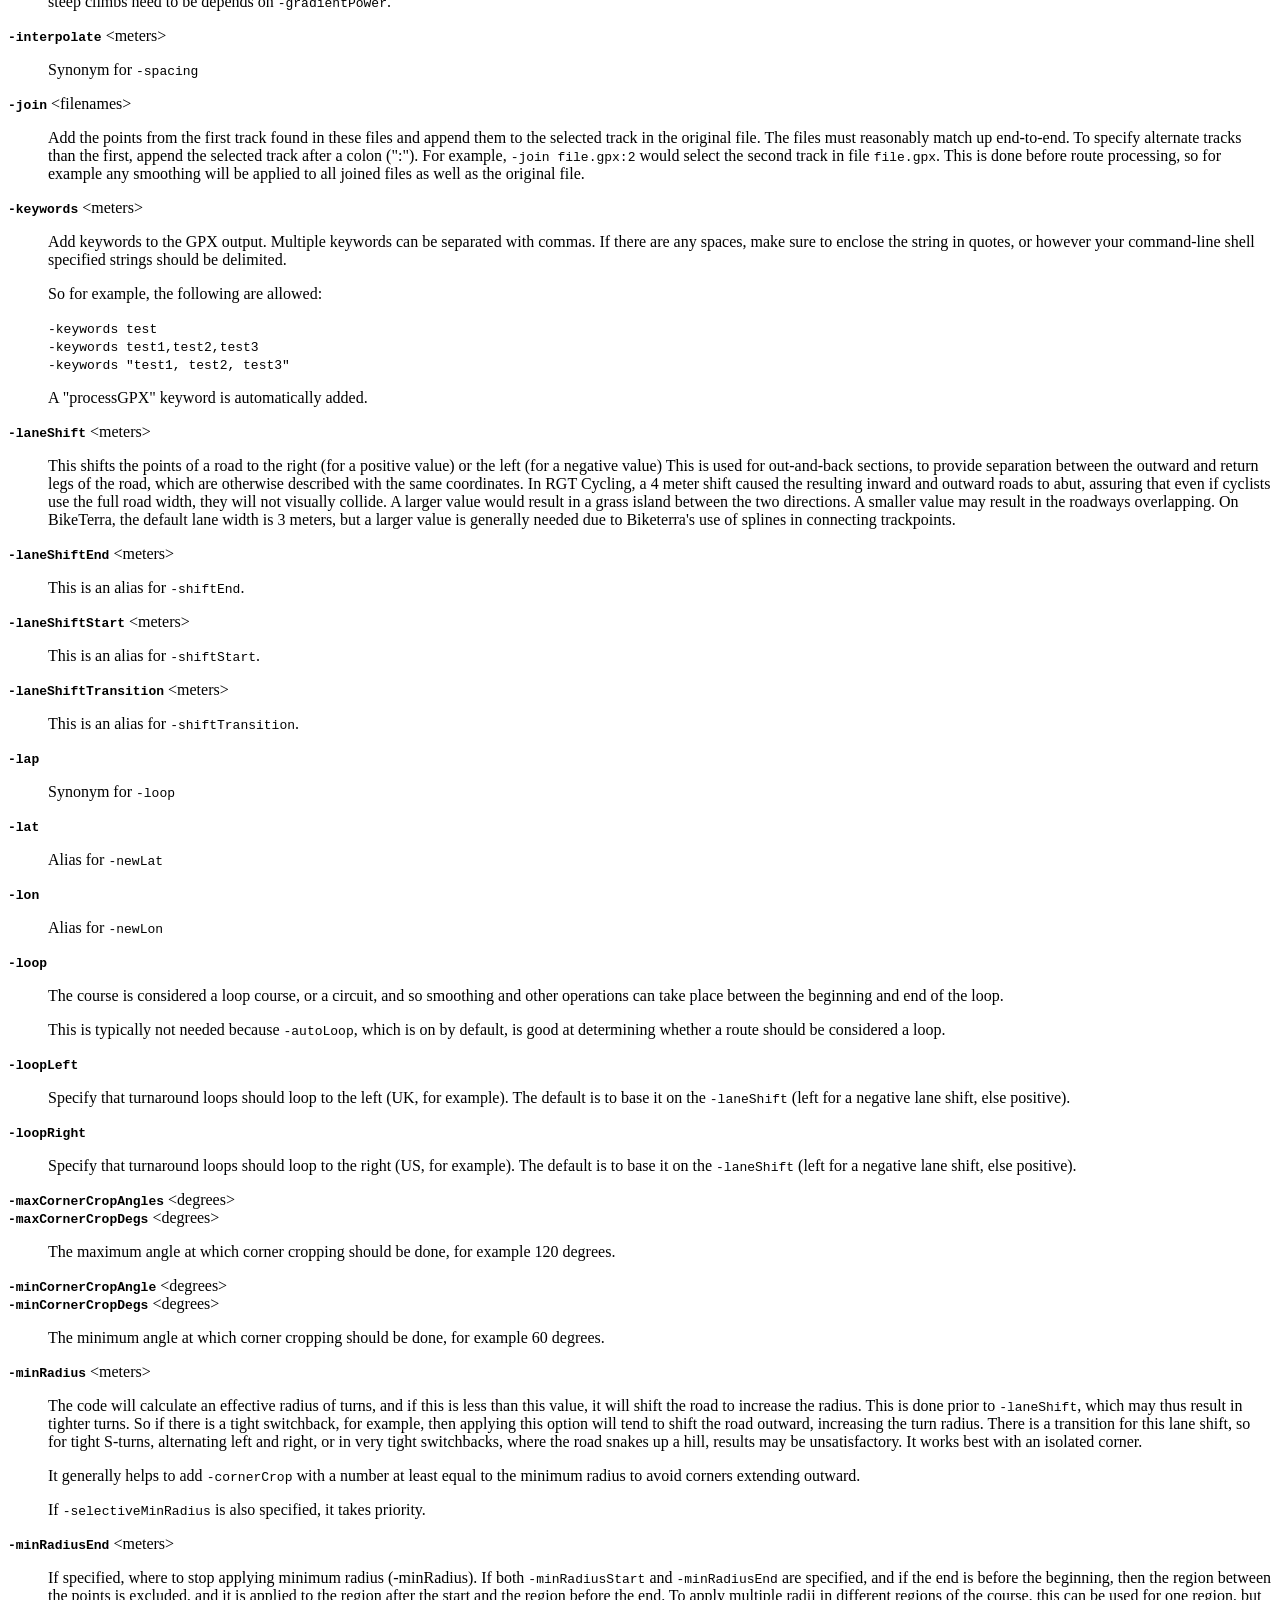
==== commit 4b89fdf1: "processGPX version 0.75 added -removeSpikes (version 0.74) added -simplify to -auto improved -corn" ====
--- a/processGPX.html
+++ b/processGPX.html
@@ -4,7 +4,7 @@
 <head>
 <title>processGPX</title>
 <meta http-equiv="content-type" content="text/html; charset=utf-8" />
-<link rev="made" href="mailto:root@hb8g7.p1s.plx.sd.apple.com" />
+<link rev="made" href="mailto:root@pjr78.p1s.plx.sd.apple.com" />
 </head>
 
 <body>
@@ -57,7 +57,7 @@
 
 <h1 id="VERSION">VERSION</h1>
 
-<p>0.73</p>
+<p>0.75</p>
 
 <h1 id="DESCRIPTION">DESCRIPTION</h1>
 
@@ -1232,6 +1232,24 @@
 <p>Number of copies of the route to append to the end of the course. This should naturally be applied to a route which is a lappable course. Normally lappable courses in RGT are modeled with only a single lap, but there are several reasons one might want to artificially create multiple laps by repeating the lap. One might be if one is going to add a lead-in or finishing leg to the course, for example with the <code>-join</code> option, which would be applied after this command is executed. Another might be if you wanted timed segments only on selective laps, or overlapping the boundary between laps. But in most cases multi-lap races are better modeled by specifying the number of laps at event creation and using a route which covers only one of the laps.</p>
 
 </dd>
+<dt id="removeSpikes"><b><code>-removeSpikes</code></b></dt>
+<dd>
+
+<p>This specifies an algorithm to remove elevation spikes should be run early in the process, immediately after optional GPXZ processing. It looks for triplets of points where the gradient changes by at least <code>-spikeGradient</code> and the spacing is no more than <code>-spikeSpacing</code>. This is inspired by GPXZ anomalies where a point may deviate from the road with a steep transverse slope. It should not be used unless there is evidence of an issue, so is not part of <code>-auto</code>.</p>
+
+</dd>
+<dt id="removeSpikesEnd-meters"><b><code>-removeSpikesEnd</code></b> &lt;meters&gt;</dt>
+<dd>
+
+<p>Where on the course to stop removing spikes (default: end of route)</p>
+
+</dd>
+<dt id="removeSpikesStart"><b><code>-removeSpikesStart</code></b></dt>
+<dd>
+
+<p>Where on the course to start removing spikes (default: start of route).</p>
+
+</dd>
 <dt id="repeatedLaps-count"><b><code>-repeatedLaps</code></b> &lt;count&gt;</dt>
 <dd>
 
@@ -1666,6 +1684,18 @@
 <p>As an early stage to processing, interpolate points on the route so that the spacing between points is no more than approximately this spacing. If <code>-smoothing</code> and/or <code>-smoothingz</code> are specified, then smoothing doesn&#39;t work over distances much smaller than this spacing. -autospacing is another option, in which case the code will selectively interpolate points near points where the direction is changing.</p>
 
 </dd>
+<dt id="spikeGradient-percent"><b><code>-spikeGradient</code></b> &lt;percent&gt;</dt>
+<dd>
+
+<p>A spike is a series of 3 points where the gradient changes by at least <code>-spikeGradient</code> and the minimum of the two spaces is at least <code>-spikeSpacing</code>. These are removed with the <code>-removeSpikes</code> option.</p>
+
+</dd>
+<dt id="spikeSpacing-meters"><b><code>-spikeSpacing</code></b> &lt;meters&gt;</dt>
+<dd>
+
+<p>A spike is a series of 3 points where the gradient changes by at least <code>-spikeGradient</code> and the minimum of the two spaces is at least <code>-spikeSpacing</code>. These are removed with the <code>-removeSpikes</code> option.</p>
+
+</dd>
 <dt id="splice-filenames"><b><code>-splice</code></b> &lt;filenames&gt;</dt>
 <dd>
 
@@ -2359,7 +2389,7 @@
 <dt id="auto2"><b><code>-auto</code></b></dt>
 <dd>
 
-<p>This specifies a reasonable set of smoothing parameters.</p>
+<p>This specifies a reasonable set of smoothing parameters, as well as <code>-simplify</code>.</p>
 
 </dd>
 <dt id="simplify2"><b><code>-simplify</code></b></dt>
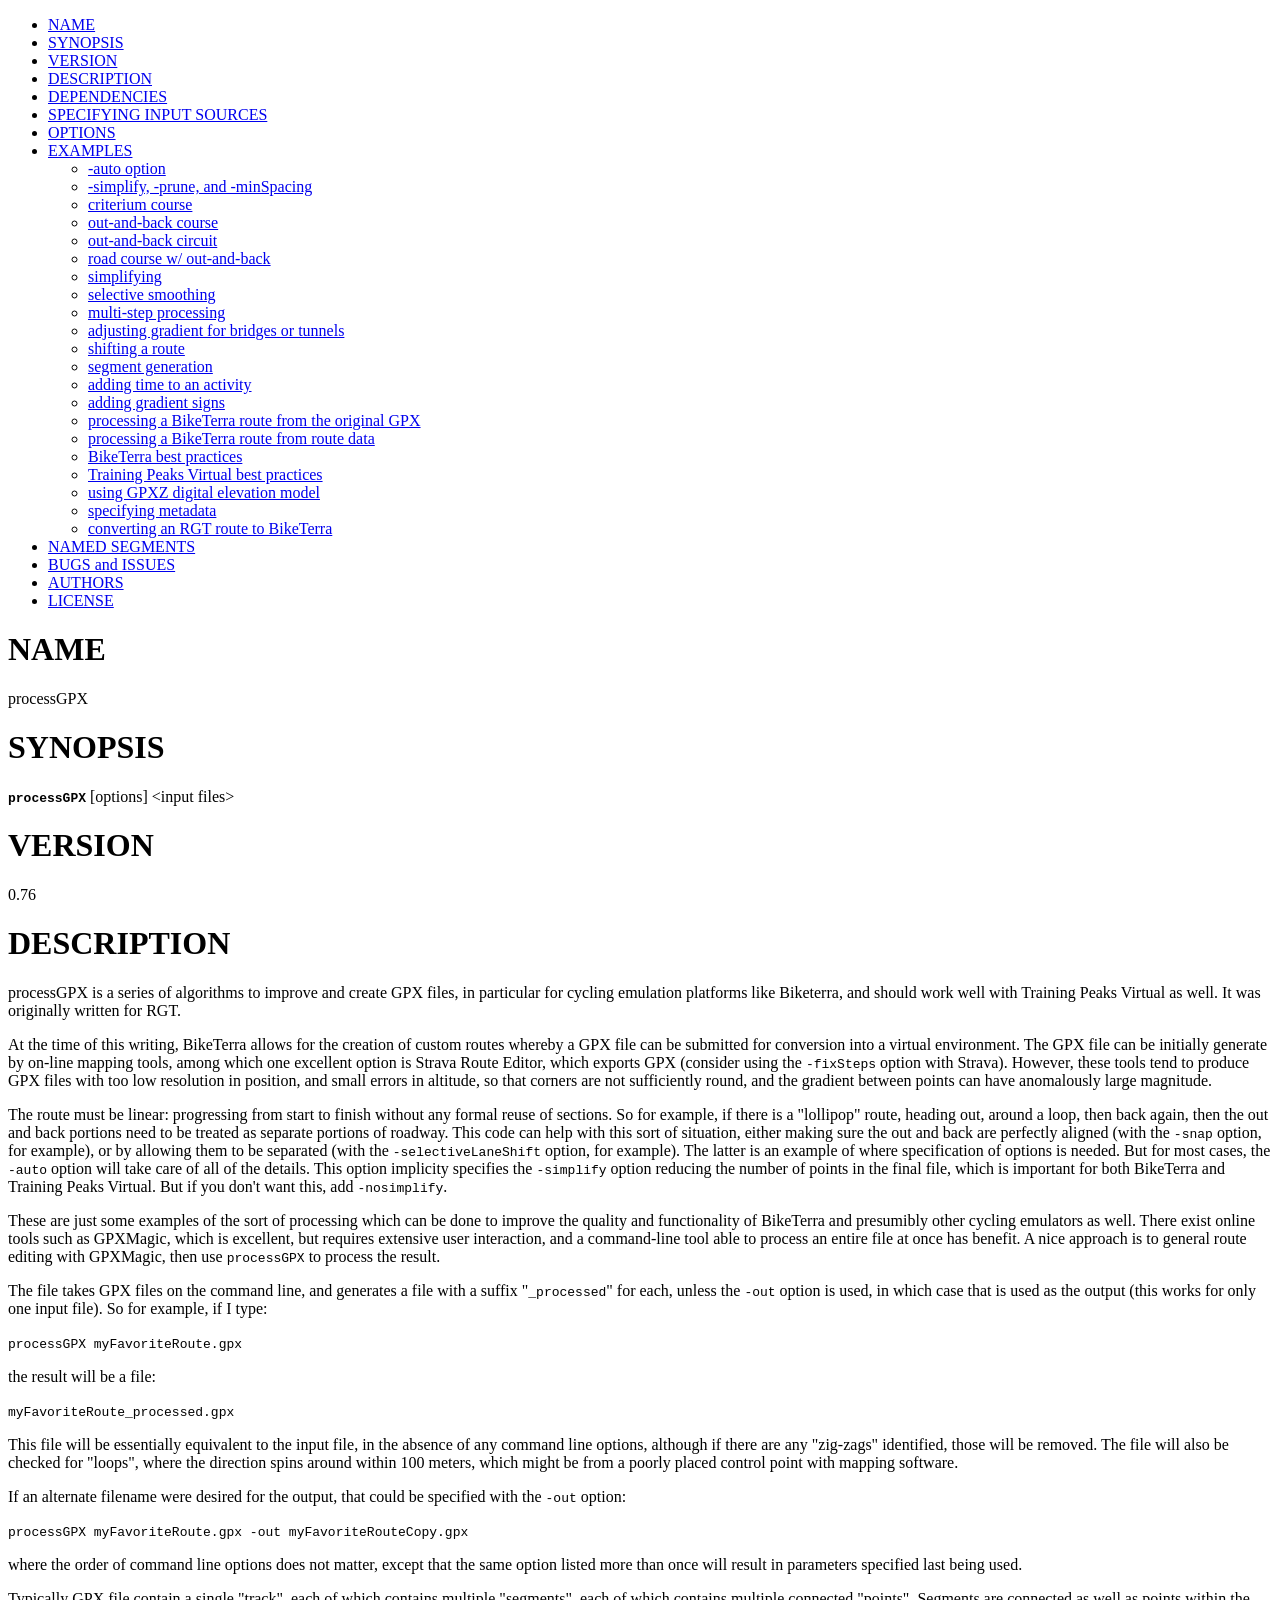
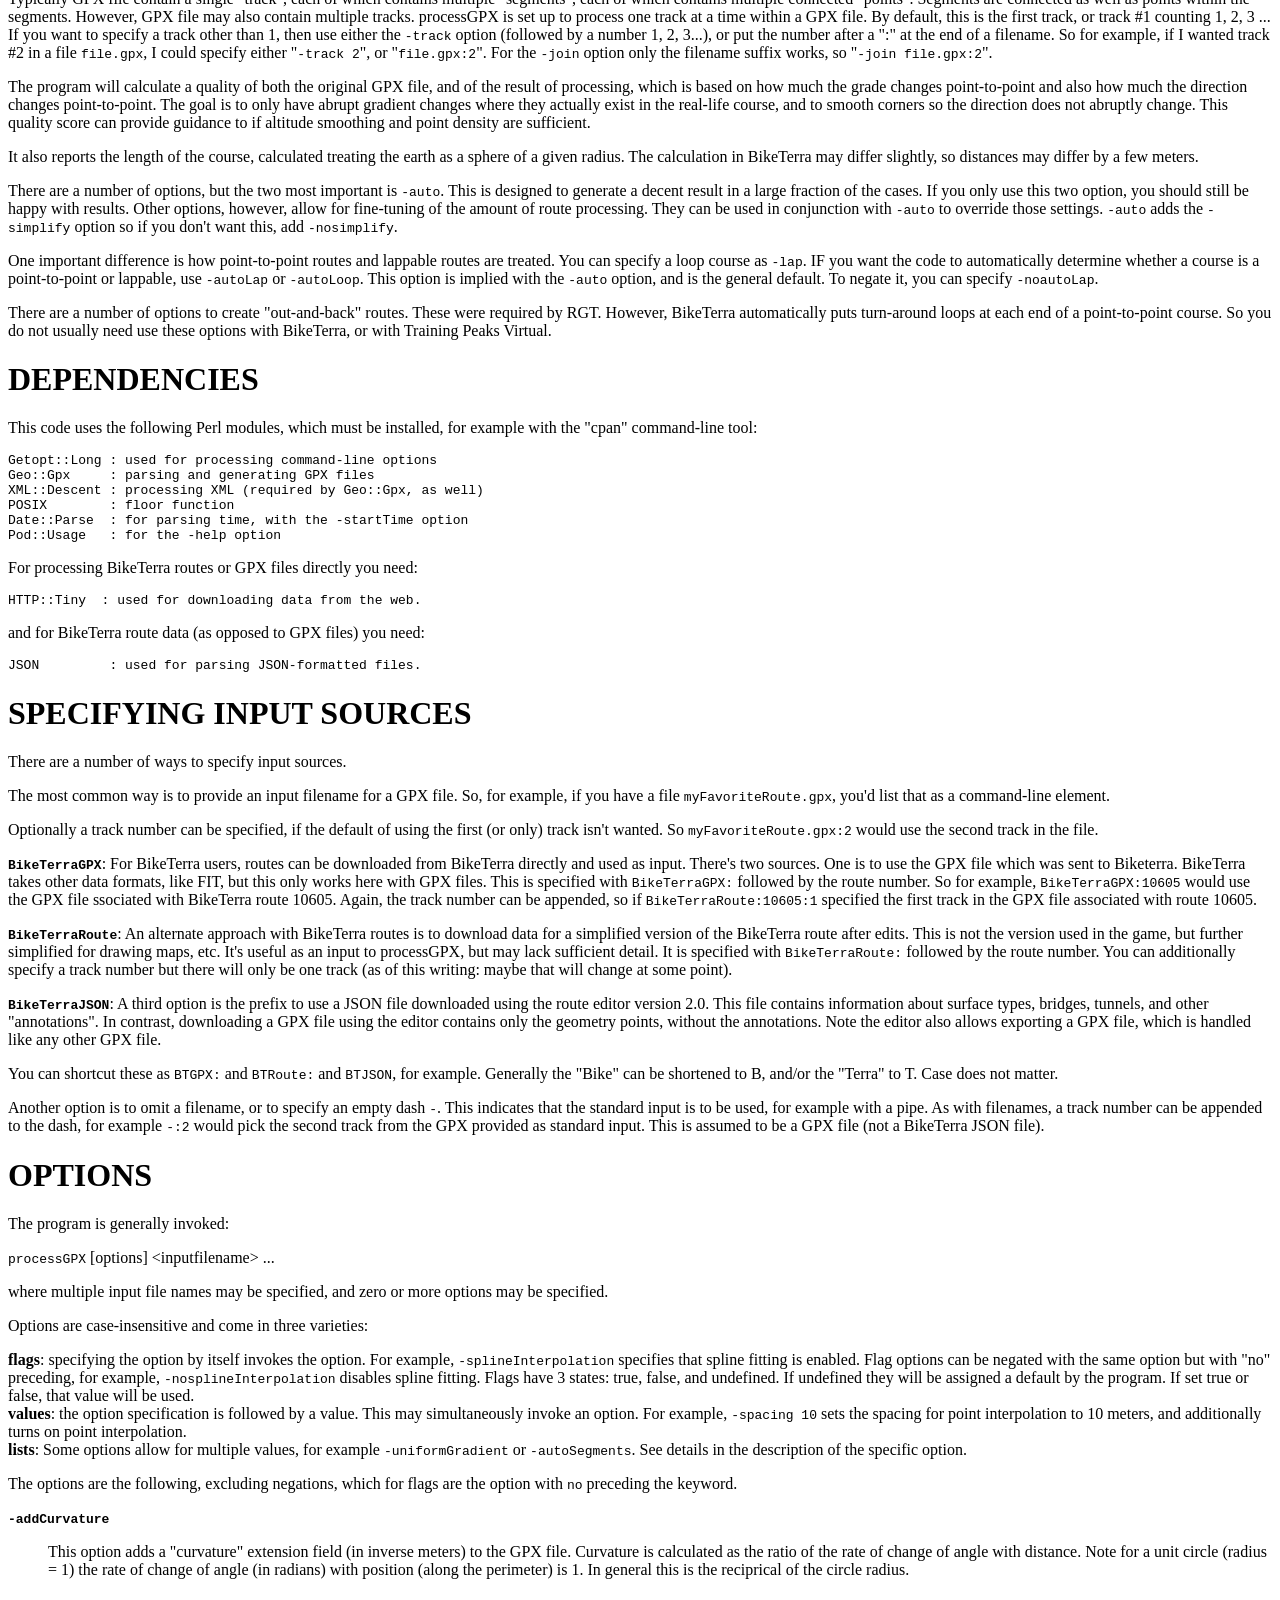
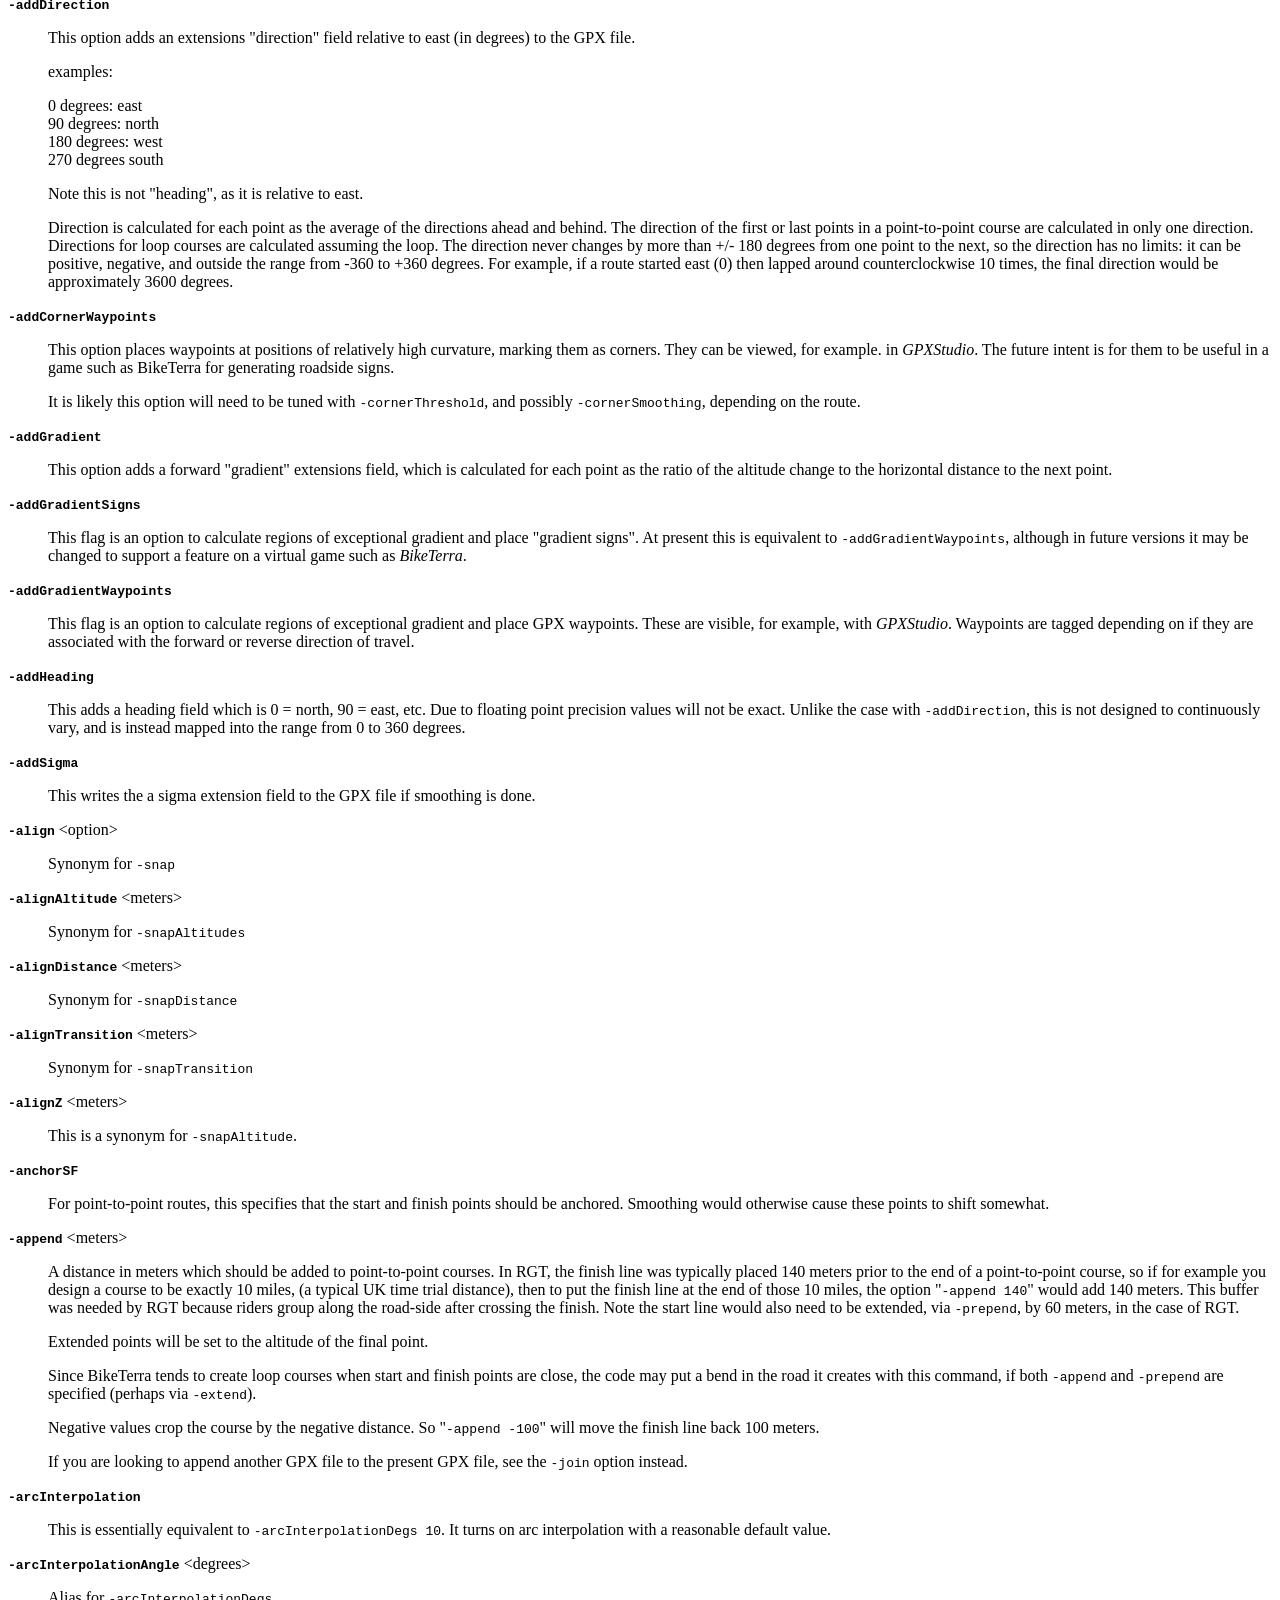
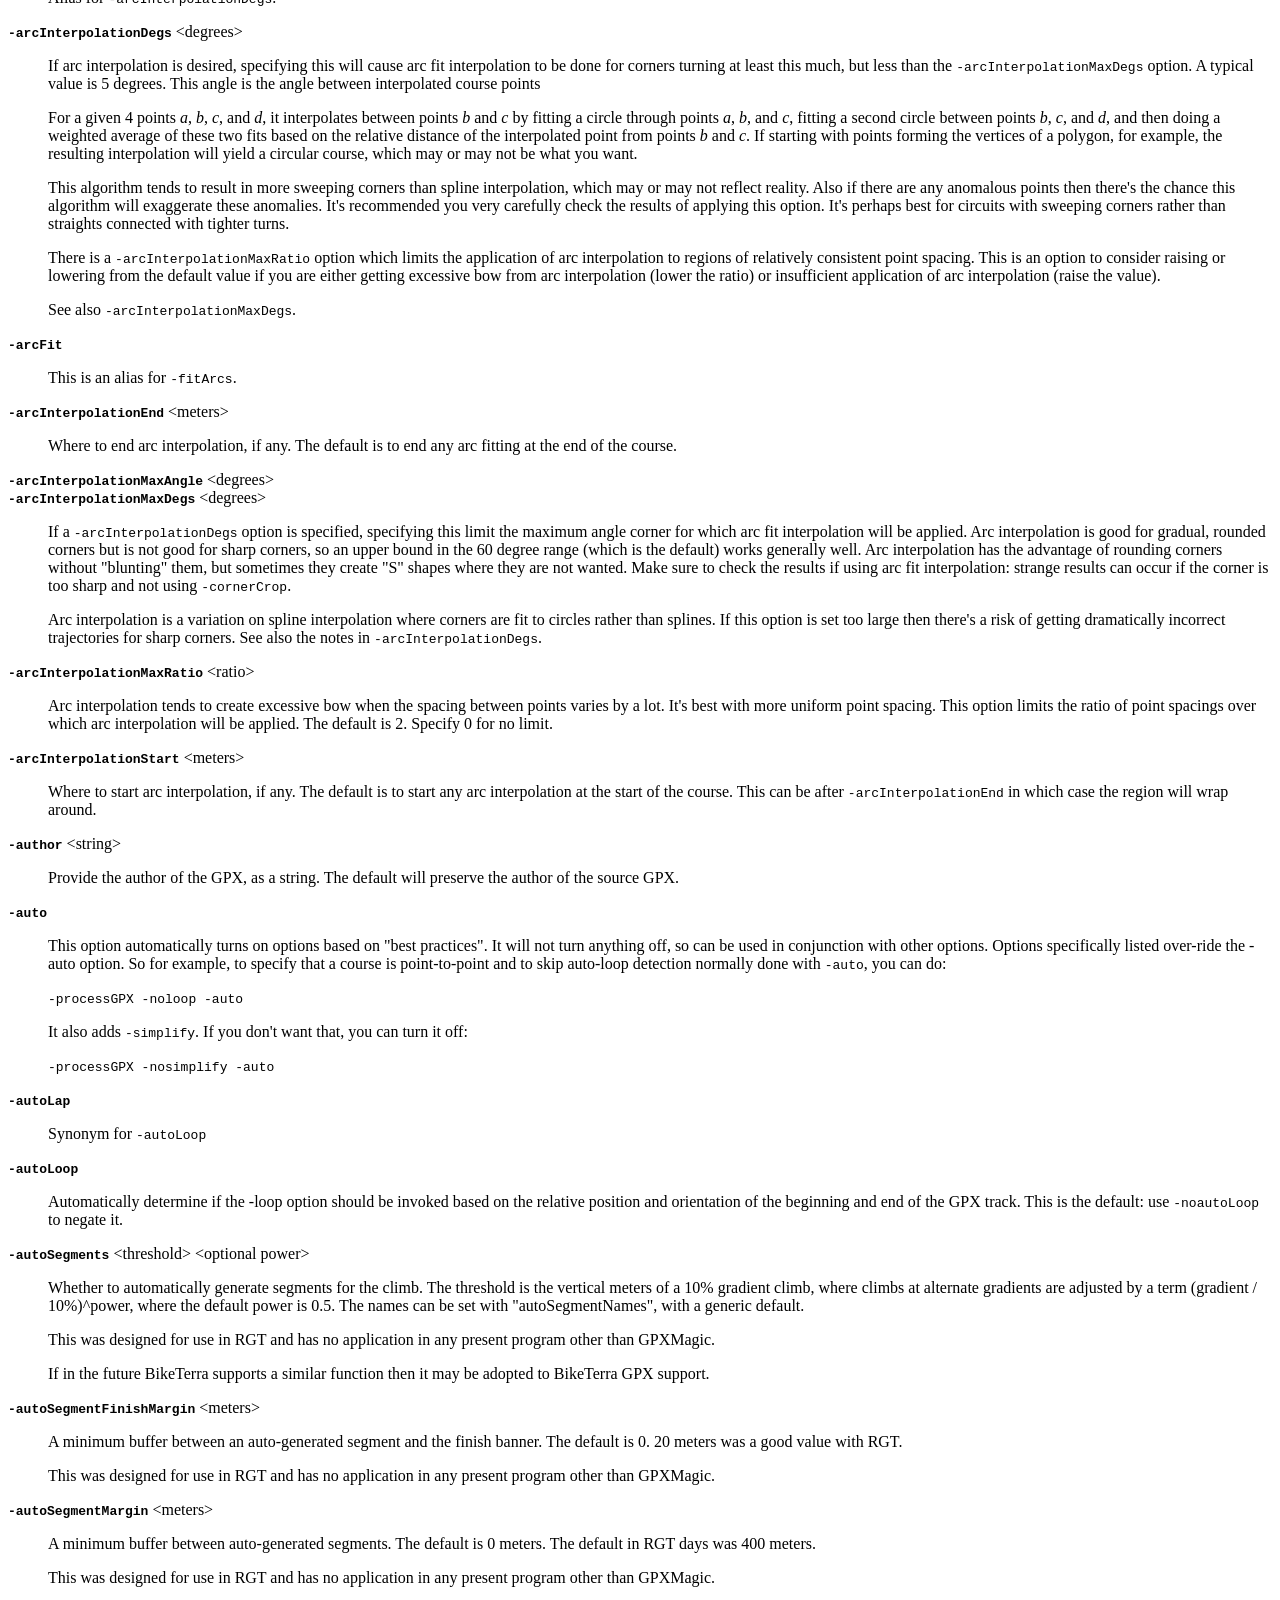
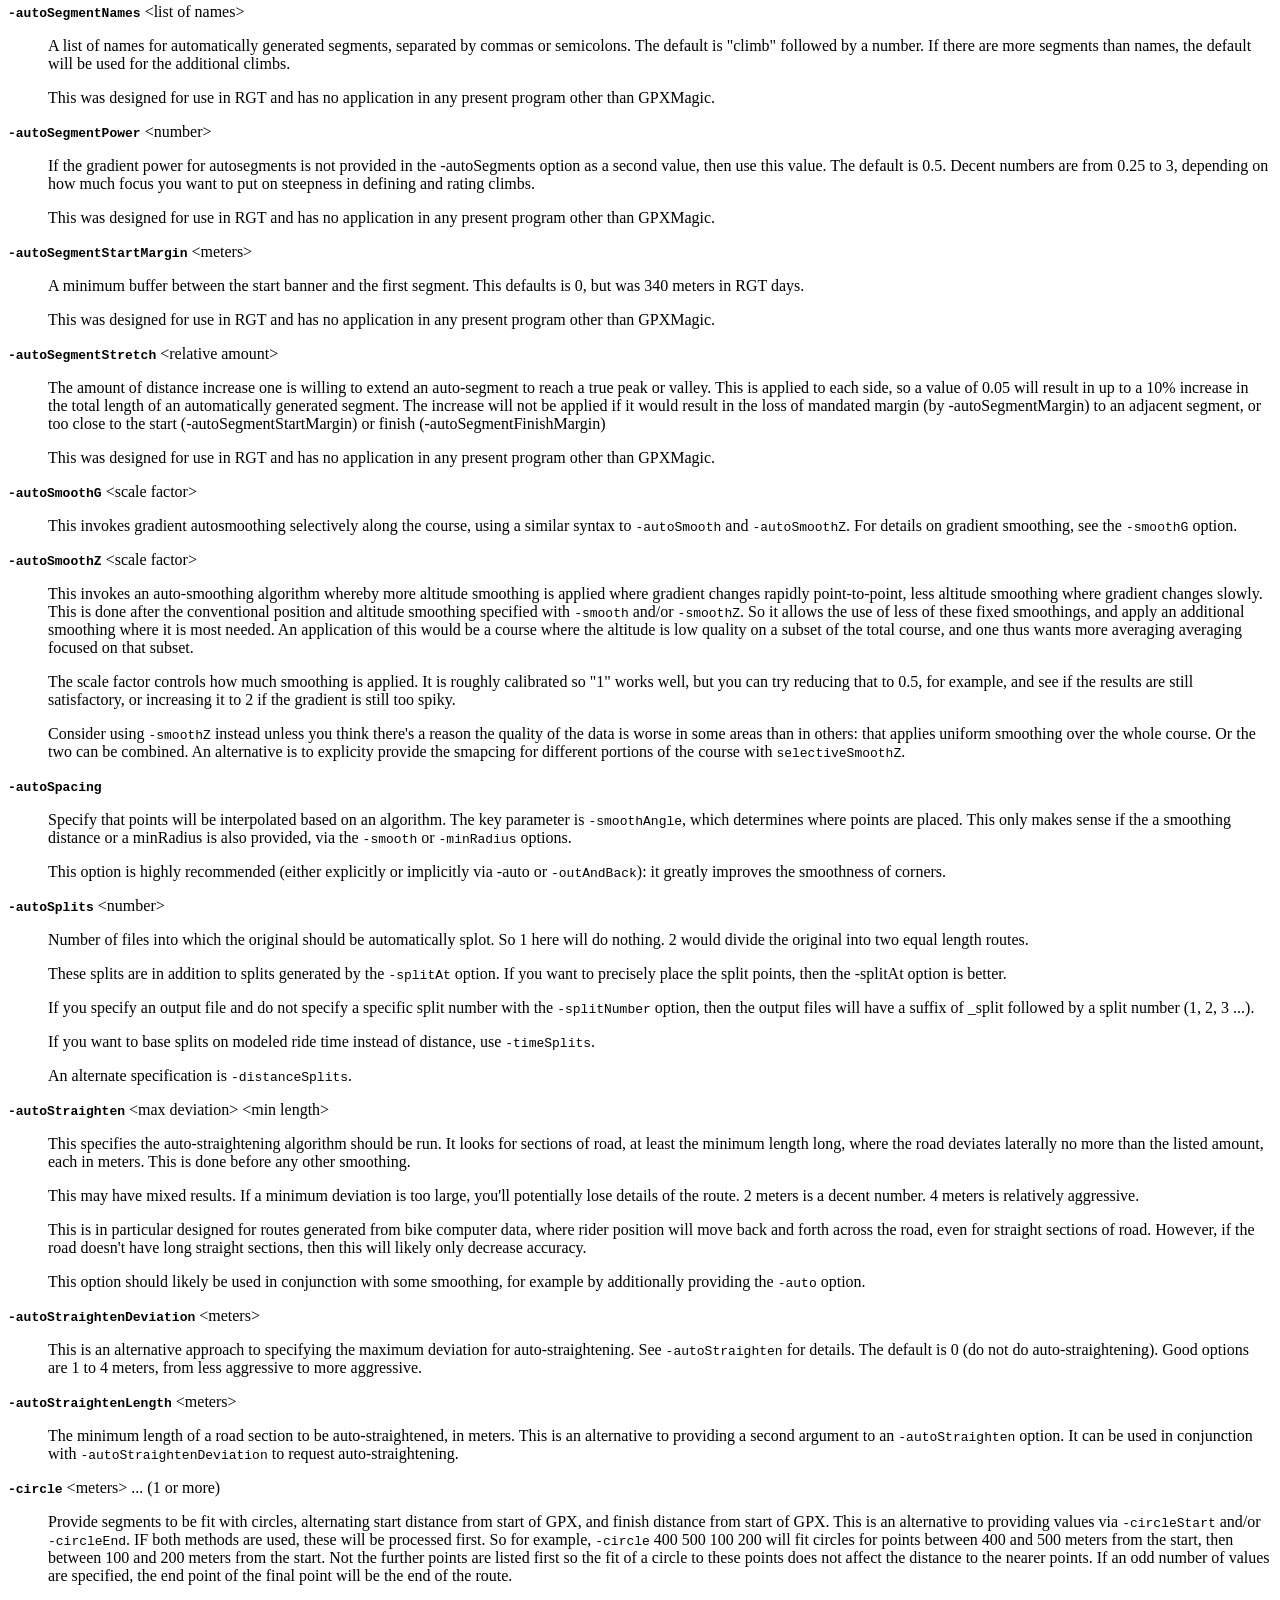
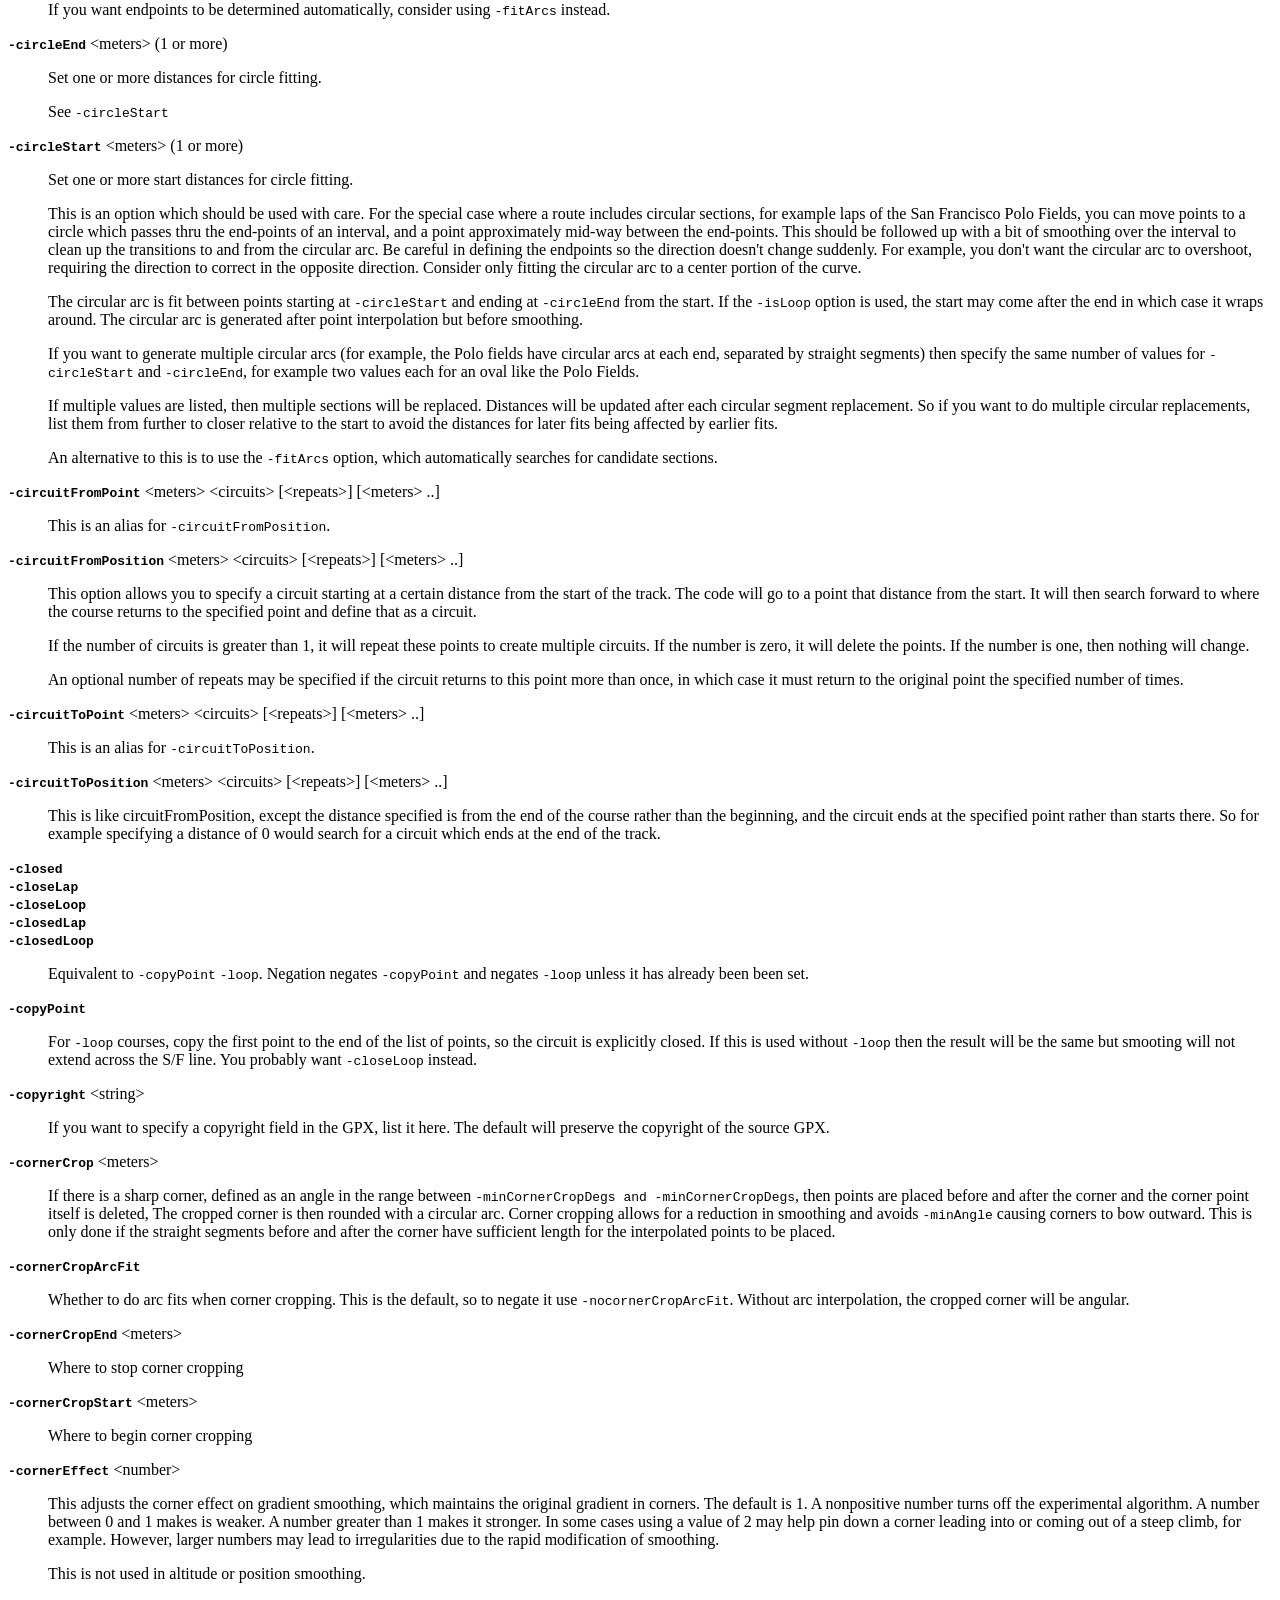
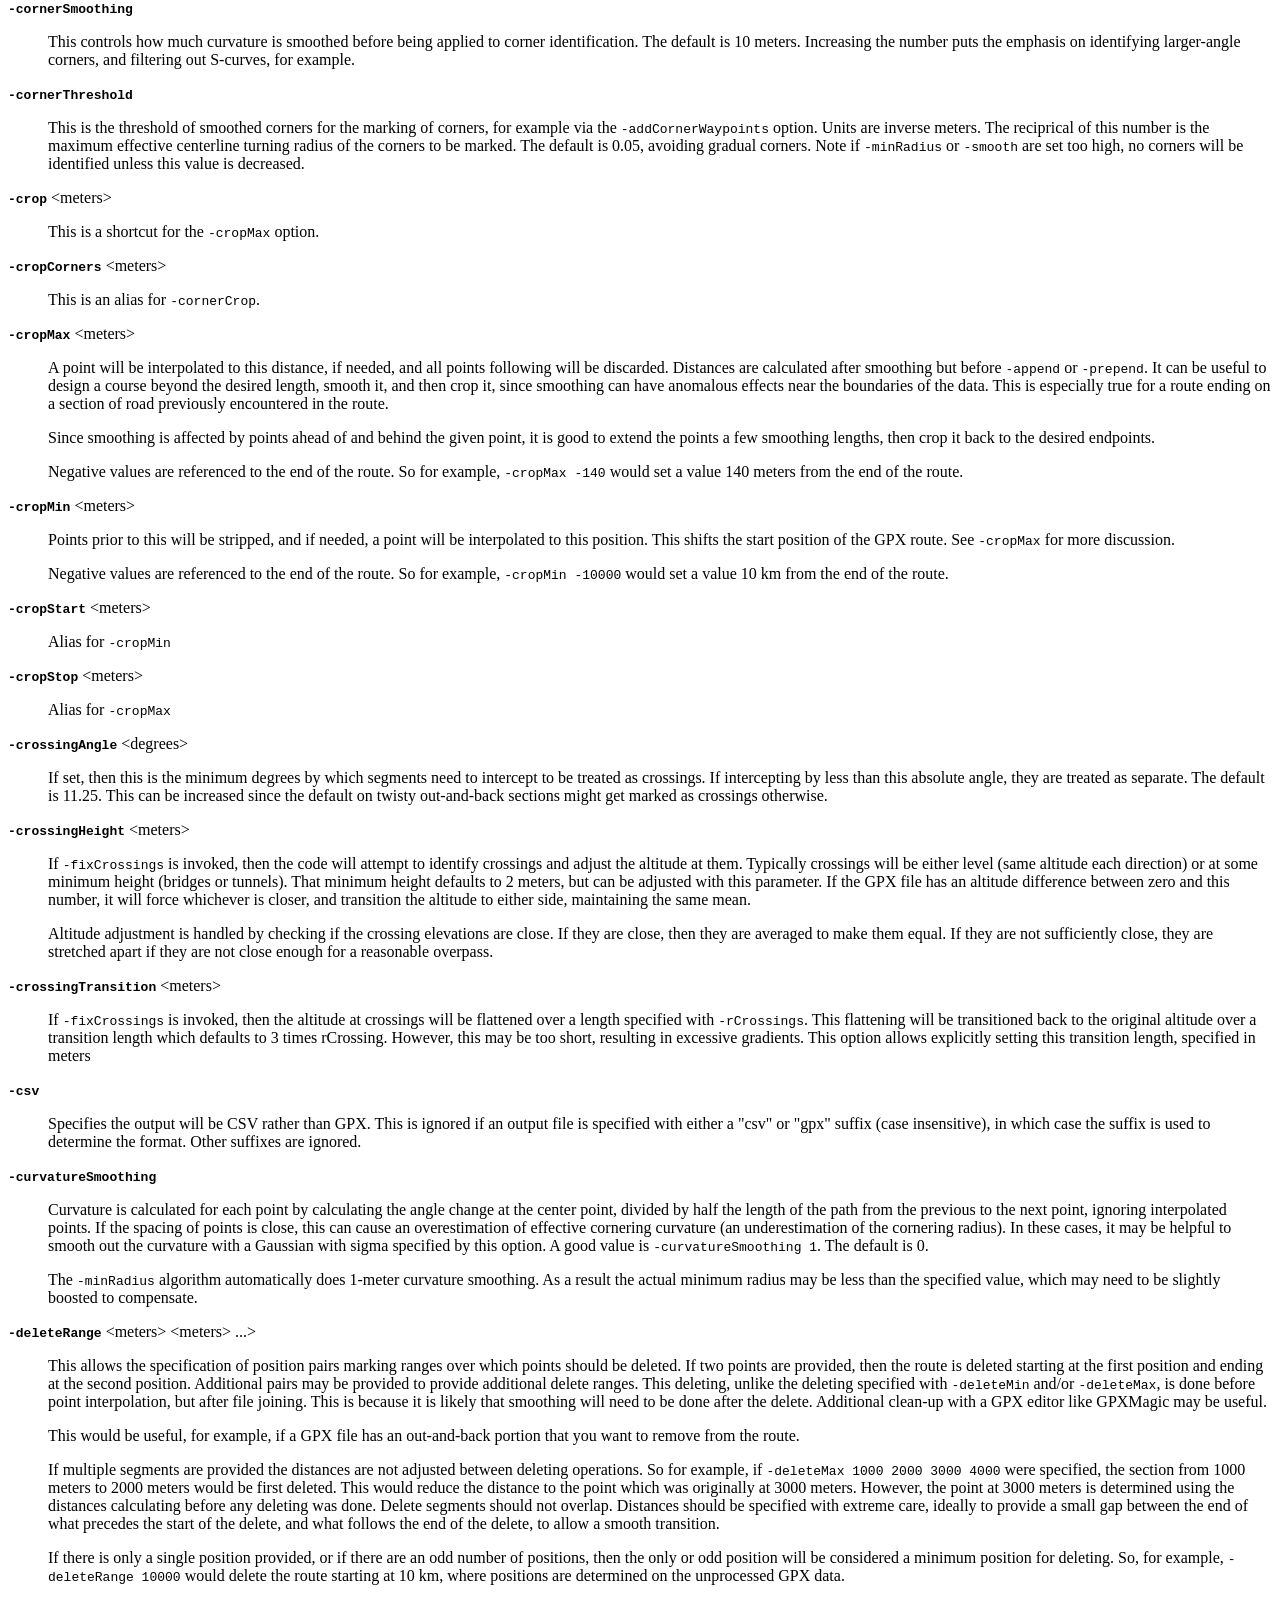
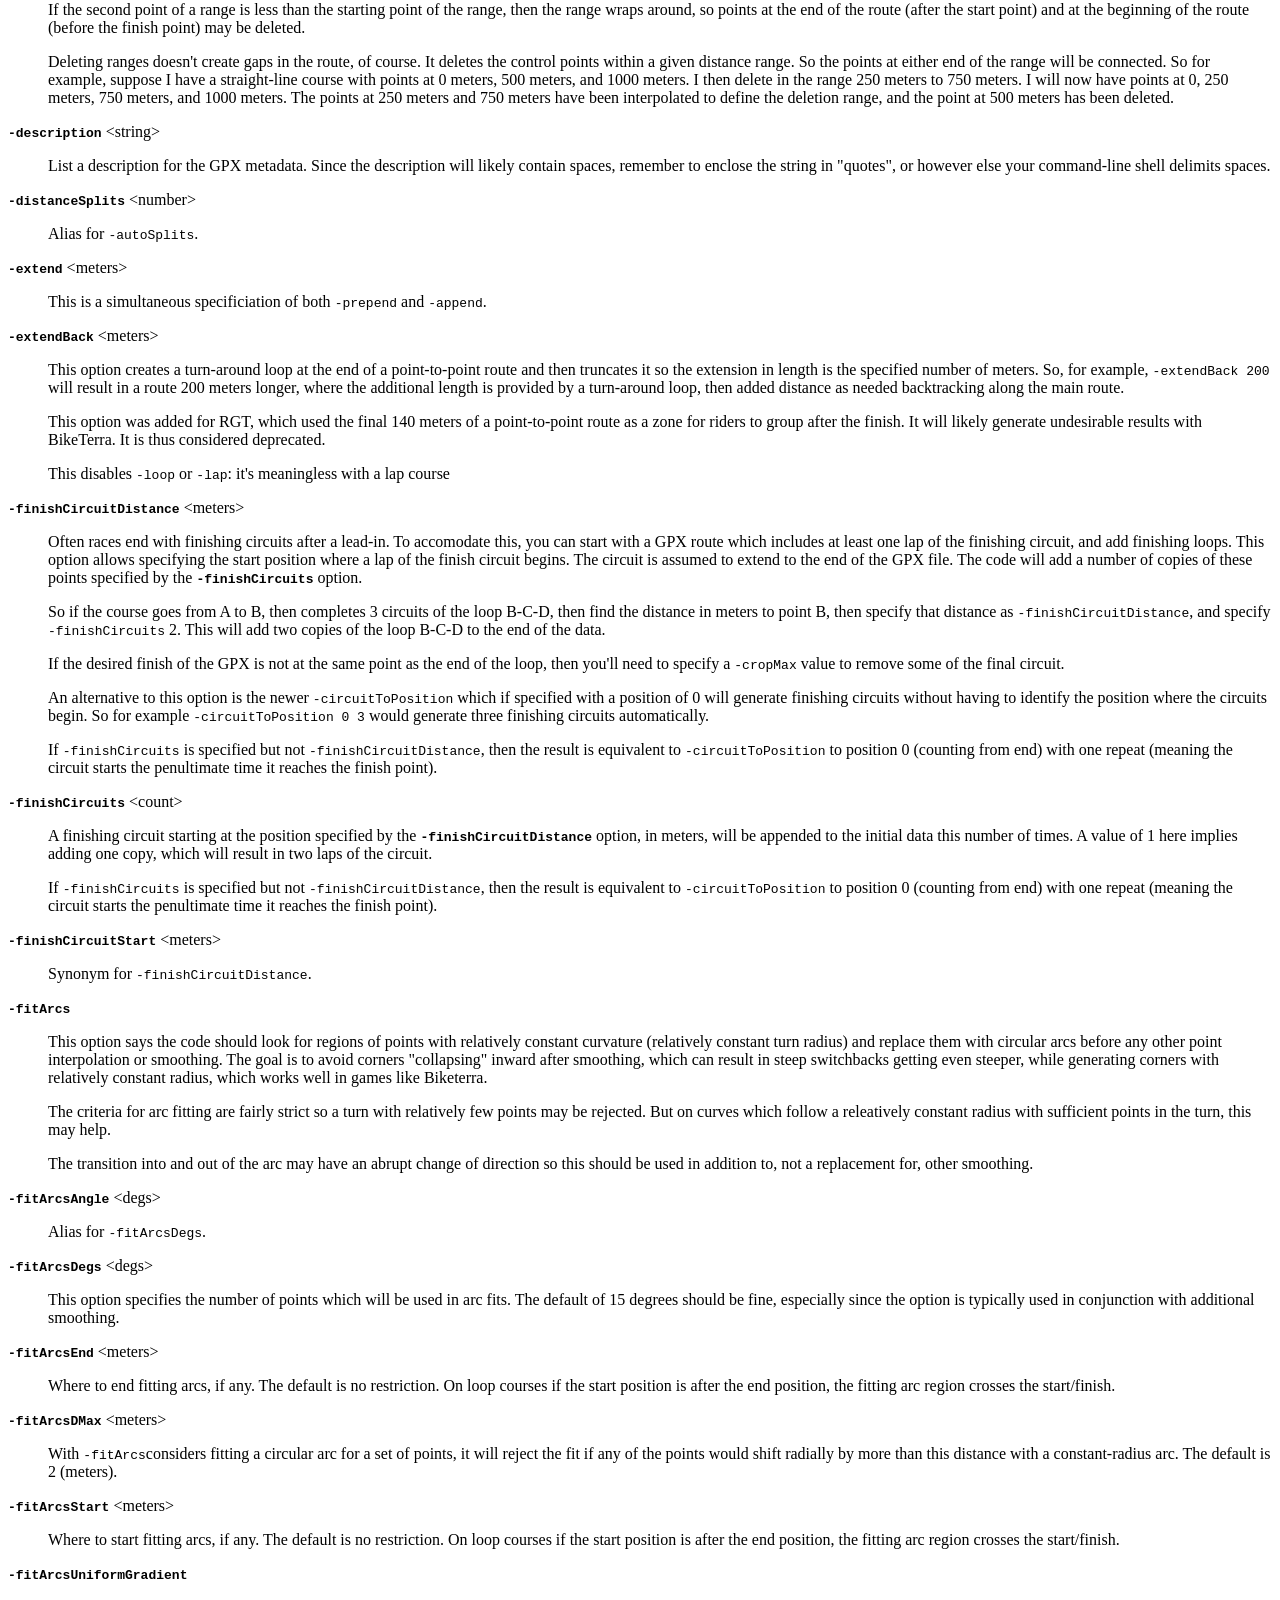
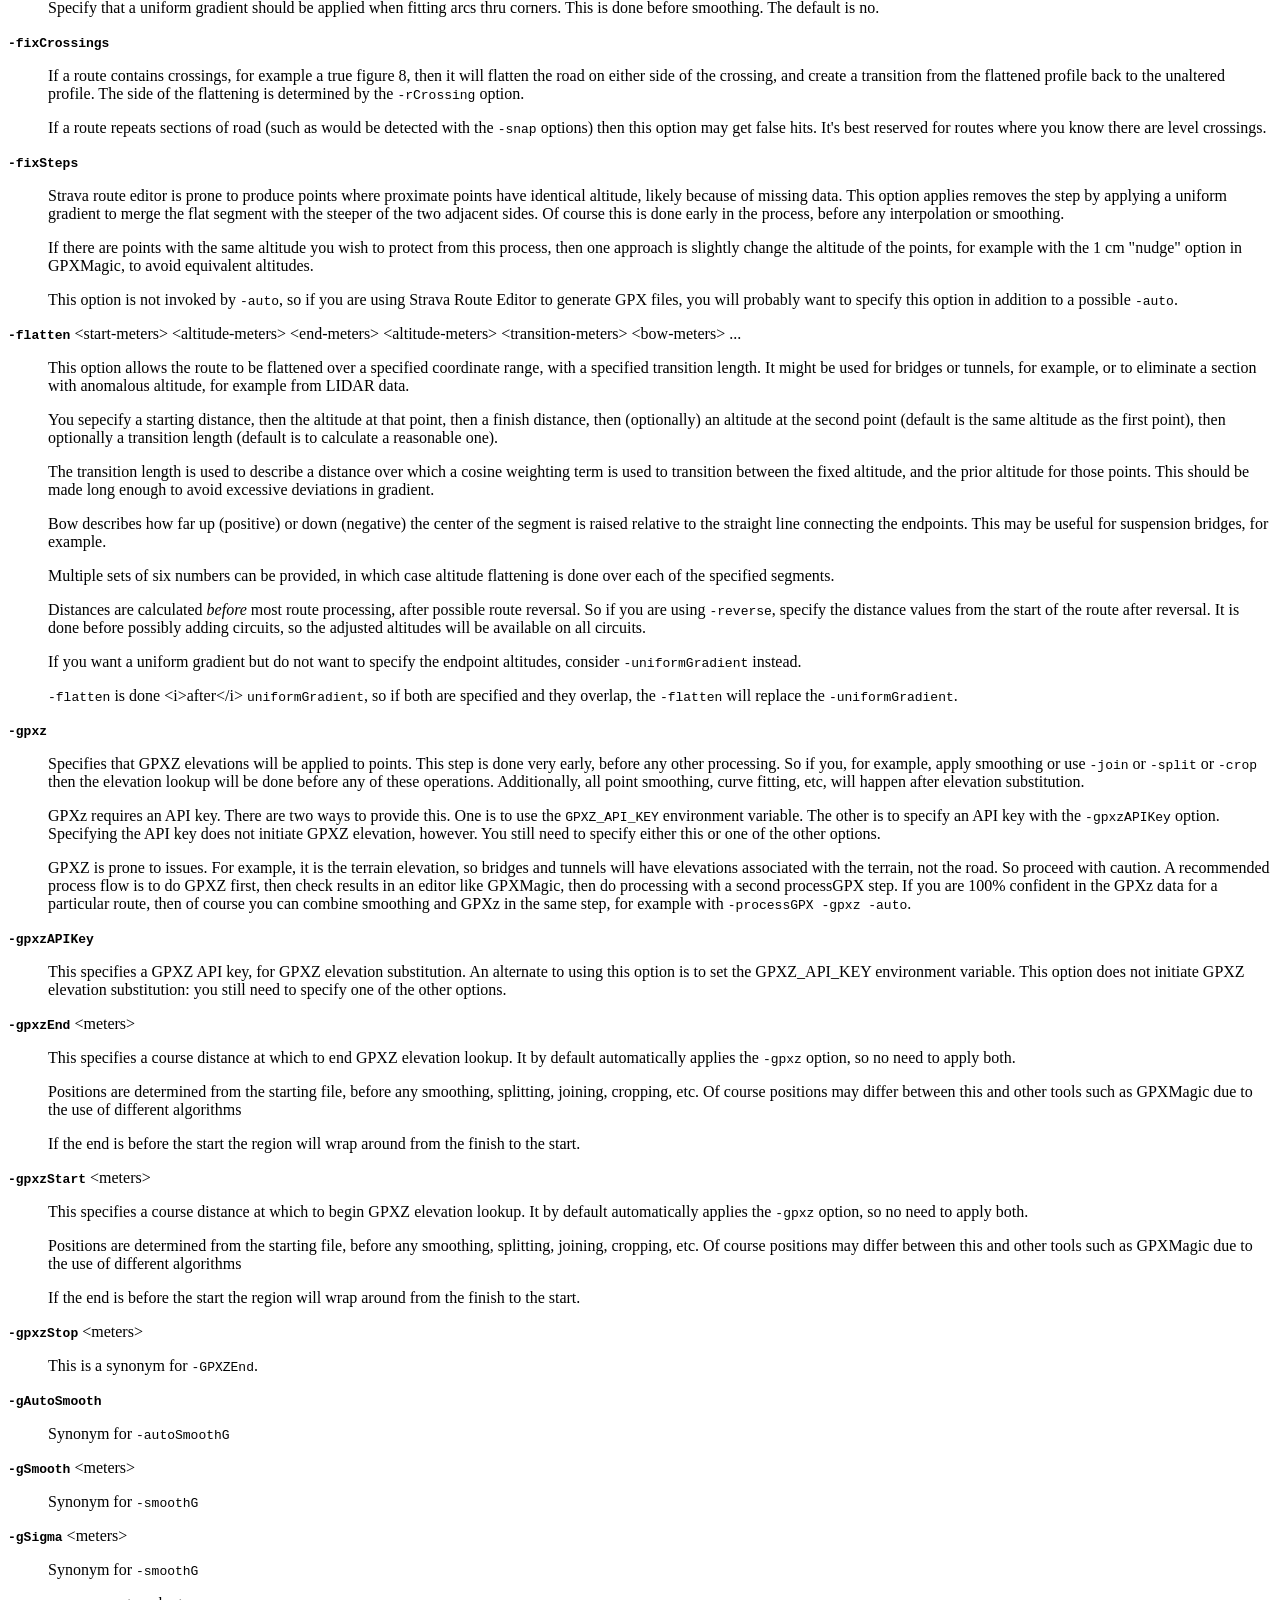
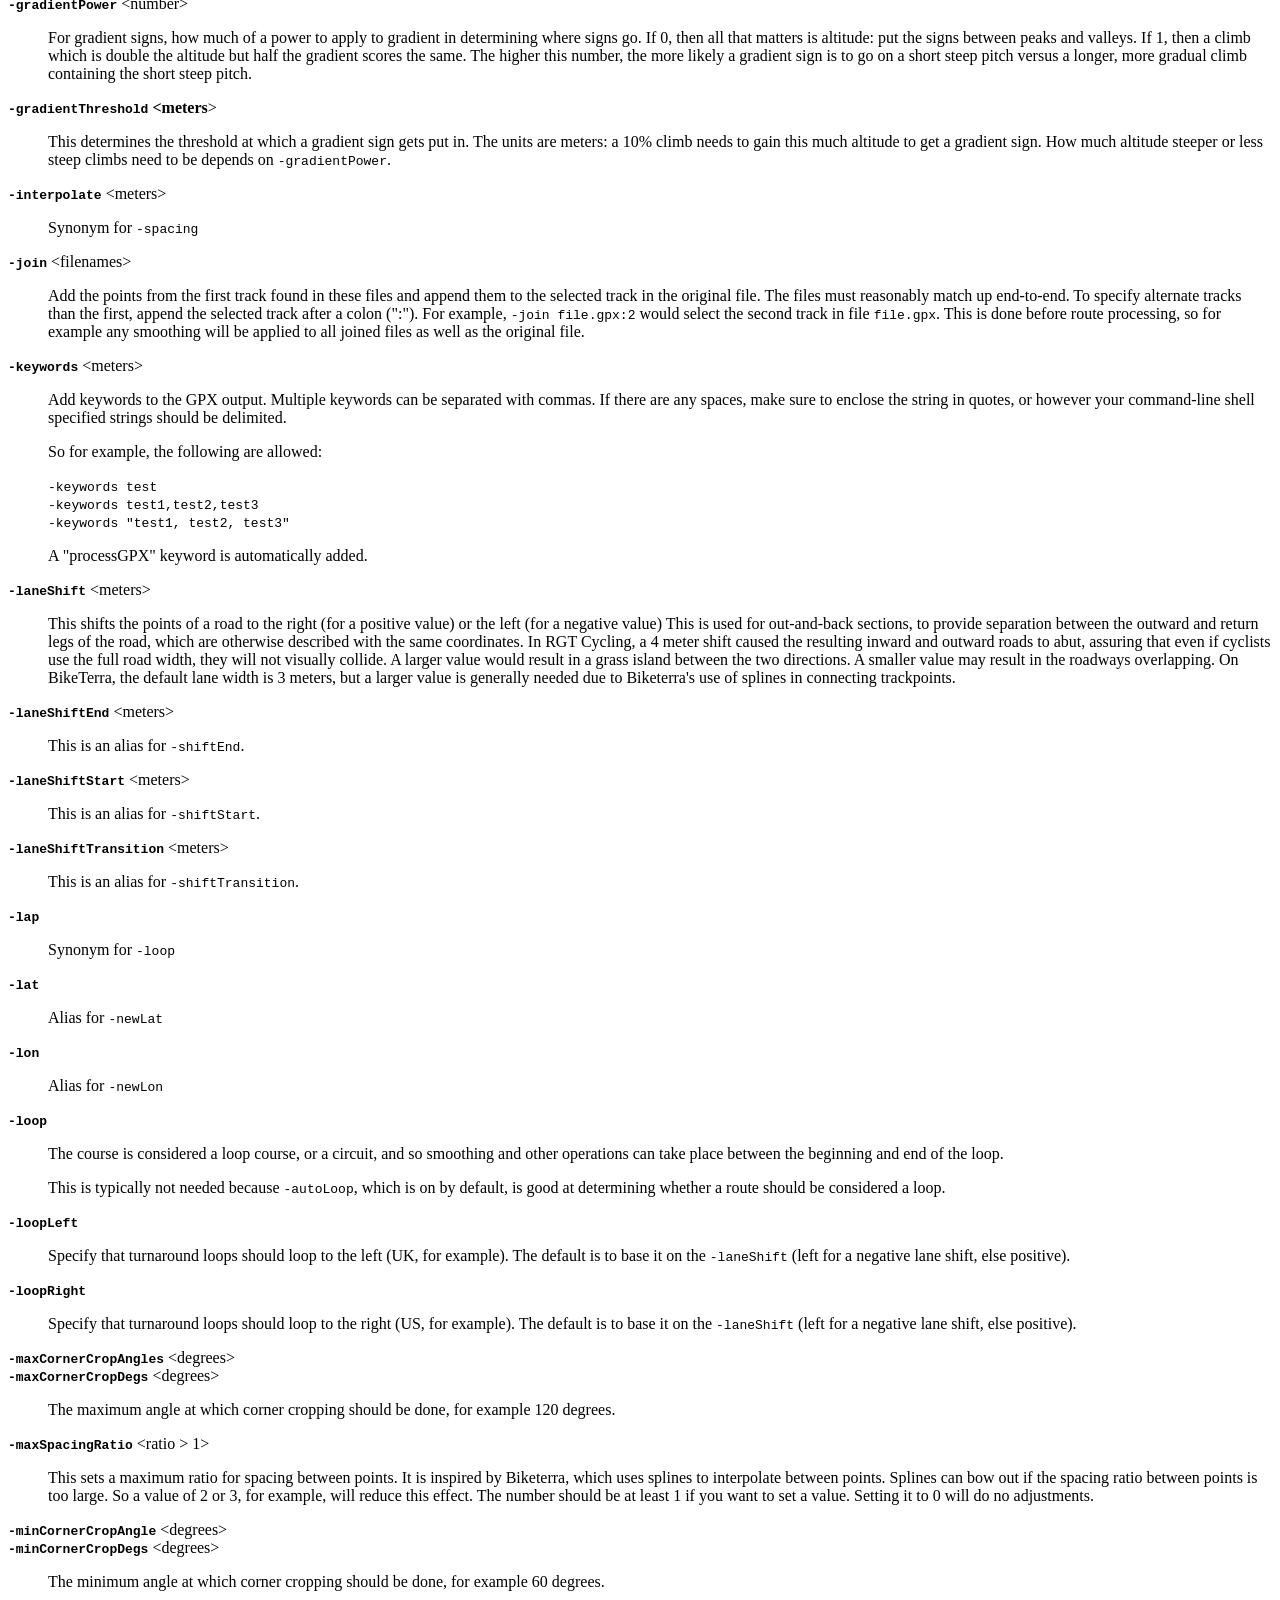
==== commit 8c14c7fc: "Merge processGPX v0.76 from upstream into docker Co-Authored-By: Claude Opus 5.5 <noreply@anthropic." ====
--- a/processGPX.html
+++ b/processGPX.html
@@ -22,6 +22,7 @@
   <li><a href="#EXAMPLES">EXAMPLES</a>
     <ul>
       <li><a href="#auto-option">-auto option</a></li>
+      <li><a href="#simplify--prune-and--minSpacing">-simplify, -prune, and -minSpacing</a></li>
       <li><a href="#criterium-course">criterium course</a></li>
       <li><a href="#out-and-back-course">out-and-back course</a></li>
       <li><a href="#out-and-back-circuit">out-and-back circuit</a></li>
@@ -36,6 +37,8 @@
       <li><a href="#adding-gradient-signs">adding gradient signs</a></li>
       <li><a href="#processing-a-BikeTerra-route-from-the-original-GPX">processing a BikeTerra route from the original GPX</a></li>
       <li><a href="#processing-a-BikeTerra-route-from-route-data">processing a BikeTerra route from route data</a></li>
+      <li><a href="#BikeTerra-best-practices">BikeTerra best practices</a></li>
+      <li><a href="#Training-Peaks-Virtual-best-practices">Training Peaks Virtual best practices</a></li>
       <li><a href="#using-GPXZ-digital-elevation-model">using GPXZ digital elevation model</a></li>
       <li><a href="#specifying-metadata">specifying metadata</a></li>
       <li><a href="#converting-an-RGT-route-to-BikeTerra">converting an RGT route to BikeTerra</a></li>
@@ -57,7 +60,7 @@
 
 <h1 id="VERSION">VERSION</h1>
 
-<p>0.75</p>
+<p>0.76</p>
 
 <h1 id="DESCRIPTION">DESCRIPTION</h1>
 
@@ -65,7 +68,7 @@
 
 <p>At the time of this writing, BikeTerra allows for the creation of custom routes whereby a GPX file can be submitted for conversion into a virtual environment. The GPX file can be initially generate by on-line mapping tools, among which one excellent option is Strava Route Editor, which exports GPX (consider using the <code>-fixSteps</code> option with Strava). However, these tools tend to produce GPX files with too low resolution in position, and small errors in altitude, so that corners are not sufficiently round, and the gradient between points can have anomalously large magnitude.</p>
 
-<p>The route must be linear: progressing from start to finish without any formal reuse of sections. So for example, if there is a &quot;lollipop&quot; route, heading out, around a loop, then back again, then the out and back portions need to be treated as separate portions of roadway. This code can help with this sort of situation, either making sure the out and back are perfectly aligned (with the <code>-snap</code> option, for example), or by allowing them to be separated (with the <code>-selectiveLaneShift</code> option, for example). The latter is an example of where specification of options is needed. But for most cases, the <code>-auto</code> option will take care of all of the details, with the <code>-simplify</code> option reducing the number of points in the final file, which is important for both BikeTerra and Training Peaks Virtual.</p>
+<p>The route must be linear: progressing from start to finish without any formal reuse of sections. So for example, if there is a &quot;lollipop&quot; route, heading out, around a loop, then back again, then the out and back portions need to be treated as separate portions of roadway. This code can help with this sort of situation, either making sure the out and back are perfectly aligned (with the <code>-snap</code> option, for example), or by allowing them to be separated (with the <code>-selectiveLaneShift</code> option, for example). The latter is an example of where specification of options is needed. But for most cases, the <code>-auto</code> option will take care of all of the details. This option implicity specifies the <code>-simplify</code> option reducing the number of points in the final file, which is important for both BikeTerra and Training Peaks Virtual. But if you don&#39;t want this, add <code>-nosimplify</code>.</p>
 
 <p>These are just some examples of the sort of processing which can be done to improve the quality and functionality of BikeTerra and presumibly other cycling emulators as well. There exist online tools such as GPXMagic, which is excellent, but requires extensive user interaction, and a command-line tool able to process an entire file at once has benefit. A nice approach is to general route editing with GPXMagic, then use <code>processGPX</code> to process the result.</p>
 
@@ -91,9 +94,9 @@
 
 <p>It also reports the length of the course, calculated treating the earth as a sphere of a given radius. The calculation in BikeTerra may differ slightly, so distances may differ by a few meters.</p>
 
-<p>There are a number of options, but the two most important are <code>-auto</code> and <code>-simplify</code>. These are designed to generate a decent result in a large fraction of the cases. If you only use these two options, you should still be happy with results. Other options, however, allow for fine-tuning of the amount of route processing. They can be used in conjunction with <code>-auto</code> to override those settings.</p>
-
-<p>One important difference is how point-to-point routes and lappable routes are treated. You can specify a loop course as <code>-lap</code>. IF you want the code to automatically determine whether a course is a point-to-point or lappable, use <code>-autoLap</code>. This option is implied with the <code>-auto</code> option, and is the general default. To negate it, you can specify <code>-noautoLap</code>.</p>
+<p>There are a number of options, but the two most important is <code>-auto</code>. This is designed to generate a decent result in a large fraction of the cases. If you only use this two option, you should still be happy with results. Other options, however, allow for fine-tuning of the amount of route processing. They can be used in conjunction with <code>-auto</code> to override those settings. <code>-auto</code> adds the <code>-simplify</code> option so if you don&#39;t want this, add <code>-nosimplify</code>.</p>
+
+<p>One important difference is how point-to-point routes and lappable routes are treated. You can specify a loop course as <code>-lap</code>. IF you want the code to automatically determine whether a course is a point-to-point or lappable, use <code>-autoLap</code> or <code>-autoLoop</code>. This option is implied with the <code>-auto</code> option, and is the general default. To negate it, you can specify <code>-noautoLap</code>.</p>
 
 <p>There are a number of options to create &quot;out-and-back&quot; routes. These were required by RGT. However, BikeTerra automatically puts turn-around loops at each end of a point-to-point course. So you do not usually need use these options with BikeTerra, or with Training Peaks Virtual.</p>
 
@@ -365,6 +368,10 @@
 
 <p><code>-processGPX -noloop -auto</code></p>
 
+<p>It also adds <code>-simplify</code>. If you don&#39;t want that, you can turn it off:</p>
+
+<p><code>-processGPX -nosimplify -auto</code></p>
+
 </dd>
 <dt id="autoLap"><b><code>-autoLap</code></b></dt>
 <dd>
@@ -1050,6 +1057,12 @@
 <p>The maximum angle at which corner cropping should be done, for example 120 degrees.</p>
 
 </dd>
+<dt id="maxSpacingRatio-ratio-1"><b><code>-maxSpacingRatio</code></b> &lt;ratio &gt; 1&gt;</dt>
+<dd>
+
+<p>This sets a maximum ratio for spacing between points. It is inspired by Biketerra, which uses splines to interpolate between points. Splines can bow out if the spacing ratio between points is too large. So a value of 2 or 3, for example, will reduce this effect. The number should be at least 1 if you want to set a value. Setting it to 0 will do no adjustments.</p>
+
+</dd>
 <dt id="minCornerCropAngle-degrees"><b><code>-minCornerCropAngle</code></b> &lt;degrees&gt;</dt>
 <dd>
 
@@ -1082,6 +1095,20 @@
 <p>If specified, where to start applying minimum radius (-minRadius). If both <code>-minRadiusStart</code> and <code>-minRadiusEnd</code> are specified, and if the end is before the beginning, then the region between the points is excluded, and it is applied to the region after the start and the region before the end. To apply multiple radii in different regions of the course, this can be used for one region, but then the code should be re-run on the resulting GPX file to apply a subsequent region.</p>
 
 </dd>
+<dt id="minRefine-meters"><b><code>-minRefine</code></b> &lt;meters&gt;</dt>
+<dd>
+
+<p>This sets a minimum point spacing for <code>-setMaxRefinementRatio</code>. If points are spaced extremely close, and if the max refinement ratio is close to 1, then that fine spacing could result in an excessively small spacing of points along an extended interval. This value sets a minimum of what the extracted point spacing is at the edge of an interval. The default is 4 meters, which should be sufficient for the application which inspired this feature, which is spline fitting of roads through control points in BikeTerra.</p>
+
+<p>The key to this parameter is you allow for a smooth transition away from corners but if the value is too small, you may get points interpolated between corner points, which would cause a smooth corner to become multi-segmented. So it should be at least as large as a typical spacing between corner points.</p>
+
+</dd>
+<dt id="minSpacing-meters"><b><code>-minSpacing</code></b> &lt;meters&gt;</dt>
+<dd>
+
+<p>Some games do not deal well with points which are closely spaced. <code>-simplify</code> is designed to reduce the number of points. But in some circumstances, for example tight corners, there may still be closely spaced points after using <code>-simplify</code>. This algorithm enforces a minimum spacing between points at the same time as simplifying, if any, or at the same point simplifying would be done. It does this by removing selected points. A good value for BikeTerra is 1 meter. This is part of <code>-auto</code> and <code>-outAndBack</code> and <code>-outAndBackLap</code>.</p>
+
+</dd>
 <dt id="name-string"><b><code>-name</code></b> &lt;string&gt;</dt>
 <dd>
 
@@ -2014,17 +2041,43 @@
 
 <p><code>processGPX -auto -smoothZ 0 -smoothG 15 GPXData.gpx</code></p>
 
-<p>For routes on BikeTerra or Training Peaks Virtual, you would also want to add the <code>-simplify</code> option.</p>
-
-<p><code>processGPX -auto -simplify BikeTerraRoute.gpx</code></p>
+<p><code>processGPX -auto BikeTerraRoute.gpx</code></p>
 
 <p>If the data come from Strava Route Editor, you may want to add the <code>-fixSteps</code> option.</p>
 
+<h2 id="simplify--prune-and--minSpacing"><code>-simplify</code>, <code>-prune</code>, and <code>-minSpacing</code></h2>
+
+<p>These options are automatically called by <code>-auto</code>. You can turn them off in turn with <code>-nosimplify</code> and <code>-noprune</code>.</p>
+
+<p><code>-prune</code> applies a less aggressive point reducton algorithm which removes points which fall near a 3d line connecting neighboring points. It was designed for applications like RGT, where it was assumed points are connected with line segments of constant gradient, so these points are redundant in this context. Also when looking at a route on a map with an elevation profile, this step has minimal impact other than reducing the number of points.</p>
+
+<p><code>-simplify</code> further reduces the number of points using a more aggressive Ramera-Douglas-Peucker algorithm. With this approach, points are significantly reduced in corners, so on a map instead of appearing as a smooth corner, you will see a series of connected line segments. On BikeTerra, for example, splines will connect these points, so the corner will still be smooth. Training Peaks Virtual is similar. Each of these programs can have issues if points in corners are too closely spaced: it creates challenges for the spline interpolation.</p>
+
+<p>It may seem redundent to add <code>-prune</code> to <code>-simplify</code>, but if both are specified then <code>-prune</code> is done first, and the recursive <code>-spline</code> algorithm may run better.</p>
+
+<p>To futher assure that points are not too close, particularly in corners, add <code>-minSpacing 1</code>. The number is the minimum spacing between points, in meters. It is applied during final simplification, if any, or on its own at that time, to assure that there are no issues with closely-spaced points.</p>
+
+<p>So the following are various examples of the options:</p>
+
+<p><code>processGPX -prune RGTRoute.gpx</code></p>
+
+<p><code>processGPX -prune -simplify BikeTerraRoute.gpx</code></p>
+
+<p><code>processGPX -prune -simplify -minSpacing 1 BikeTerraRoute.gpx</code></p>
+
+<p><code>processGPX -auto BikeTerraRoute.gpx</code></p>
+
+<p><code>processGPX -auto -nosimplify RGTRoute.gpx</code></p>
+
+<p><code>processGPX -auto -noprune -nosimplify testRoute.gpx</code></p>
+
+<p>Here this last example turns off both options to see the result of <code>-autoSpacing</code>, for example.</p>
+
 <h2 id="criterium-course">criterium course</h2>
 
-<p>The following example was from a criterium course:</p>
-
-<p><code>processGPX -fitArcs -laneShift -3 -shiftStart 740 -shiftEnd 1390 -spacing 3 -autoSpacing -cornerCrop 6 -minRadius 6 -prune -smooth 7 -snapDistance 2 -snap 1 -closeLoop CherryPieCritRGT.gpx</code></p>
+<p>The following example was from a criterium course. You probably wouldn&#39;t do it like this: you&#39;d probably use <code>-auto</code> for many of the options. But this example covers the options explicitly:</p>
+
+<p><code>processGPX -fitArcs -laneShift -3 -shiftStart 740 -shiftEnd 1390 -spacing 3 -autoSpacing -cornerCrop 6 -minRadius 6 -prune -simplify -maxSpacingRatio 2 -smooth 7 -snapDistance 2 -snap 1 -closeLoop CherryPieCritRGT.gpx</code></p>
 
 <p>The course has an out-and-back section ending in a loop. In the actual race, the out-and-back is separated by cones. But Biketerra does not have a way to specify riders have riders go out and back on the same road except for full out-and-back courses. So here a separate road out and back are used. This creates four lanes.</p>
 
@@ -2041,7 +2094,7 @@
 <dt id="laneShift--3"><b><code>-laneShift -3</code></b></dt>
 <dd>
 
-<p>Riders remain to the left left on the out-and-back portion, so each direction is shifted 4 meters to the left. The negative number implies left, a positive number implies right.</p>
+<p>Riders remain to the left left on the out-and-back portion, so each direction is shifted 3 meters to the left. The negative number implies left, a positive number implies right.</p>
 
 </dd>
 <dt id="shiftStart-740--shiftEnd-1390"><b><code>-shiftStart 740 -shiftEnd 1390</code></b></dt>
@@ -2082,6 +2135,18 @@
 <p>Remove useless points which don&#39;t affect either the shape of the route, or the altitude profile. This should probably be the default.</p>
 
 </dd>
+<dt id="simplify1"><b><code>-simplify</code></b></dt>
+<dd>
+
+<p>Reduces the number of points, which is preferred for BikeTerra or Training Peaks Virtual</p>
+
+</dd>
+<dt id="maxSpacingRatio-2"><b><code>-maxSpacingRatio 2</code></b></dt>
+<dd>
+
+<p>Adds points to the transitions between turns and straights, which reduces the tendency of roads to bow when loaded into BikeTerra.</p>
+
+</dd>
 <dt id="smooth-7"><b><code>-smooth 7</code></b></dt>
 <dd>
 
@@ -2236,7 +2301,7 @@
 
 <p>This example applies the automatic settings but then &quot;simplifies&quot; the points.</p>
 
-<p><code>processGPX -auto -simplify original.gpx -out processed.gpx</code></p>
+<p><code>processGPX -auto original.gpx -out processed.gpx</code></p>
 
 <dl>
 
@@ -2246,12 +2311,6 @@
 <p>Apply the automatic set of options for general smoothing.</p>
 
 </dd>
-<dt id="simplify1"><b><code>-simplify</code></b></dt>
-<dd>
-
-<p>Apply an algorithm reducing the number of points based on a match to interpolated positions and altitudes. This is generally more aggressive than <code>-prune</code>,</p>
-
-</dd>
 <dt id="original.gpx"><b><code>original.gpx</code></b></dt>
 <dd>
 
@@ -2266,6 +2325,8 @@
 </dd>
 </dl>
 
+<p>Consider adding <code>-minSpacing 1</code> to <code>-simplify</code>. This will guarantee that close points are avoided.</p>
+
 <h2 id="selective-smoothing">selective smoothing</h2>
 
 <p>Here is an example where an urban route with reasonably sharp corners, except it followed an oval path around a park. The oval path came out of Strava Route Editor slightly ragged, so I wanted enough smoothing there to make it smooth, but the rest of the route, I wanted less smoothing.</p>
@@ -2380,7 +2441,7 @@
 
 <p>Here the <code>-uniformGradient</code> option can be useful, for example:</p>
 
-<p><code>processGPX -auto -simplify -uniformGradient 1000 1500 input.gpx -out output.gpx</code></p>
+<p><code>processGPX -auto -uniformGradient 1000 1500 input.gpx -out output.gpx</code></p>
 
 <p>Options here include:</p>
 
@@ -2389,13 +2450,7 @@
 <dt id="auto2"><b><code>-auto</code></b></dt>
 <dd>
 
-<p>This specifies a reasonable set of smoothing parameters, as well as <code>-simplify</code>.</p>
-
-</dd>
-<dt id="simplify2"><b><code>-simplify</code></b></dt>
-<dd>
-
-<p>Reduce the number of points after processing beyond that which <code>-prune</code> would produce.</p>
+<p>This specifies a reasonable set of smoothing parameters.</p>
 
 </dd>
 <dt id="uniformGradient-1000-1500"><b><code>-uniformGradient 1000 1500</code></b></dt>
@@ -2408,7 +2463,7 @@
 
 <p>For suspension bridges, for example, a uniform gradient might not be appropriate. These may have a smoothly varying gradient, producing a parabolic shape. In this case, you would provide a third parameter to <code>-uniformGradient</code>. For example:</p>
 
-<p><code>processGPX -auto -simplify -uniformGradient 2000 2400 3 input.gpx -out output.gpx</code></p>
+<p><code>processGPX -auto -uniformGradient 2000 2400 3 input.gpx -out output.gpx</code></p>
 
 <dl>
 
@@ -2568,6 +2623,26 @@
 
 <p>Better is too download a GPX file from BikeTerra using the &quot;save&quot; option in the route editor, then save as a GPX file. Alternately you can save it as a JSON file and use the BTJSON: prefix to the filename.</p>
 
+<h2 id="BikeTerra-best-practices">BikeTerra best practices</h2>
+
+<p>A principal application for this code is preparing routes for BikeTerra. There&#39;s a few issues with Biketerra courses:</p>
+
+<p>1. always use <code>-simplify</code> if doing any sort of spacing option. Biketerra doesn&#39;t handle fine point spacing well. <code>-simplify</code> is automatically invoked if you use <code>-auto</code>.</p>
+
+<p>2. set <code>-minSpacing</code> to at least 1 meter. This is done as part of <code>-auto</code>.</p>
+
+<p>3. BikeTerra has a different algorithm for determining loop courses than is used here. So if you rely on <code>-autoLoop</code> (which is the default) to process the course as a loop, then this code may conclude a route is a point-to-point when Biketerra treats it as a loop. This can cause a poor alignment of points between the end and start of the loop. So if consider doing an explicity <code>-loop</code> or <code>-lap</code> in these cases. If you want to guarantee it&#39;s treated as a point-to-point, use <code>-noloop</code>.</p>
+
+<p>4. consider using <code>-maxSpacingRatio 2</code> or <code>-maxSpacingRatio 3</code>. This will transition the point spacings out of corners and into straight sections. This is useful because Biketerra uses splines between trackpoints to form the actual road, and splines don&#39;t behave well when there is a large difference between point spacings: you can get a lot of &quot;bow&quot;. If this results in unwanted points being added to corners, which would cause them from being smooth curves to segmented, then increase <code>-minRefine</code> from the default of 4 to something larger.</p>
+
+<h2 id="Training-Peaks-Virtual-best-practices">Training Peaks Virtual best practices</h2>
+
+<p>Training Peaks Virtual processes routes in many ways similar to the way BikeTerra does, so consider the section on BikeTerra.</p>
+
+<p>Training Peaks Virtual uses a different source of elevation data for terrain, so the <code>-gpxz</code> option provided here may not result in as good alignment between the road and the underlying terrain. So consider doing elevation adjustments if needed to improve the alignment, for example with <code>-shiftZ</code>.</p>
+
+<p>This author has limited experience with Training Peaks Virtual.</p>
+
 <h2 id="using-GPXZ-digital-elevation-model">using GPXZ digital elevation model</h2>
 
 <p>ProcessGPX can replace altitudes of points with the GPXZ digital elevation model API. This requires an API key. The easiest approach is to store the API key in the GPXZ_API_KEY environment variable. An alternative is to provide the API key with the <code>-gpxzAPIKey</code> option.</p>
@@ -2590,7 +2665,7 @@
 
 <p><code>processGPX -gpxz tmp1.gpx -o tmp2.gpx</code></p>
 
-<p><code>processGPX -simplify -auto -uniformGradient 1200 1350 5420 5470 tmp2.gpx outputFile.gpx</code></p>
+<p><code>processGPX -auto -uniformGradient 1200 1350 5420 5470 tmp2.gpx outputFile.gpx</code></p>
 
 <p>In this example, first the number of points was increased to a 10 meter spacing to provide a minimum gradient resolution. Then GPXZ was done on the entire route. Then finally, two sections were made uniform gradient (after looking up coordinates in a GPX viewer, recognizing distances may differ slightly depending on the assumptions of the editor and processGPX), and typical smoothing was performed.</p>
 
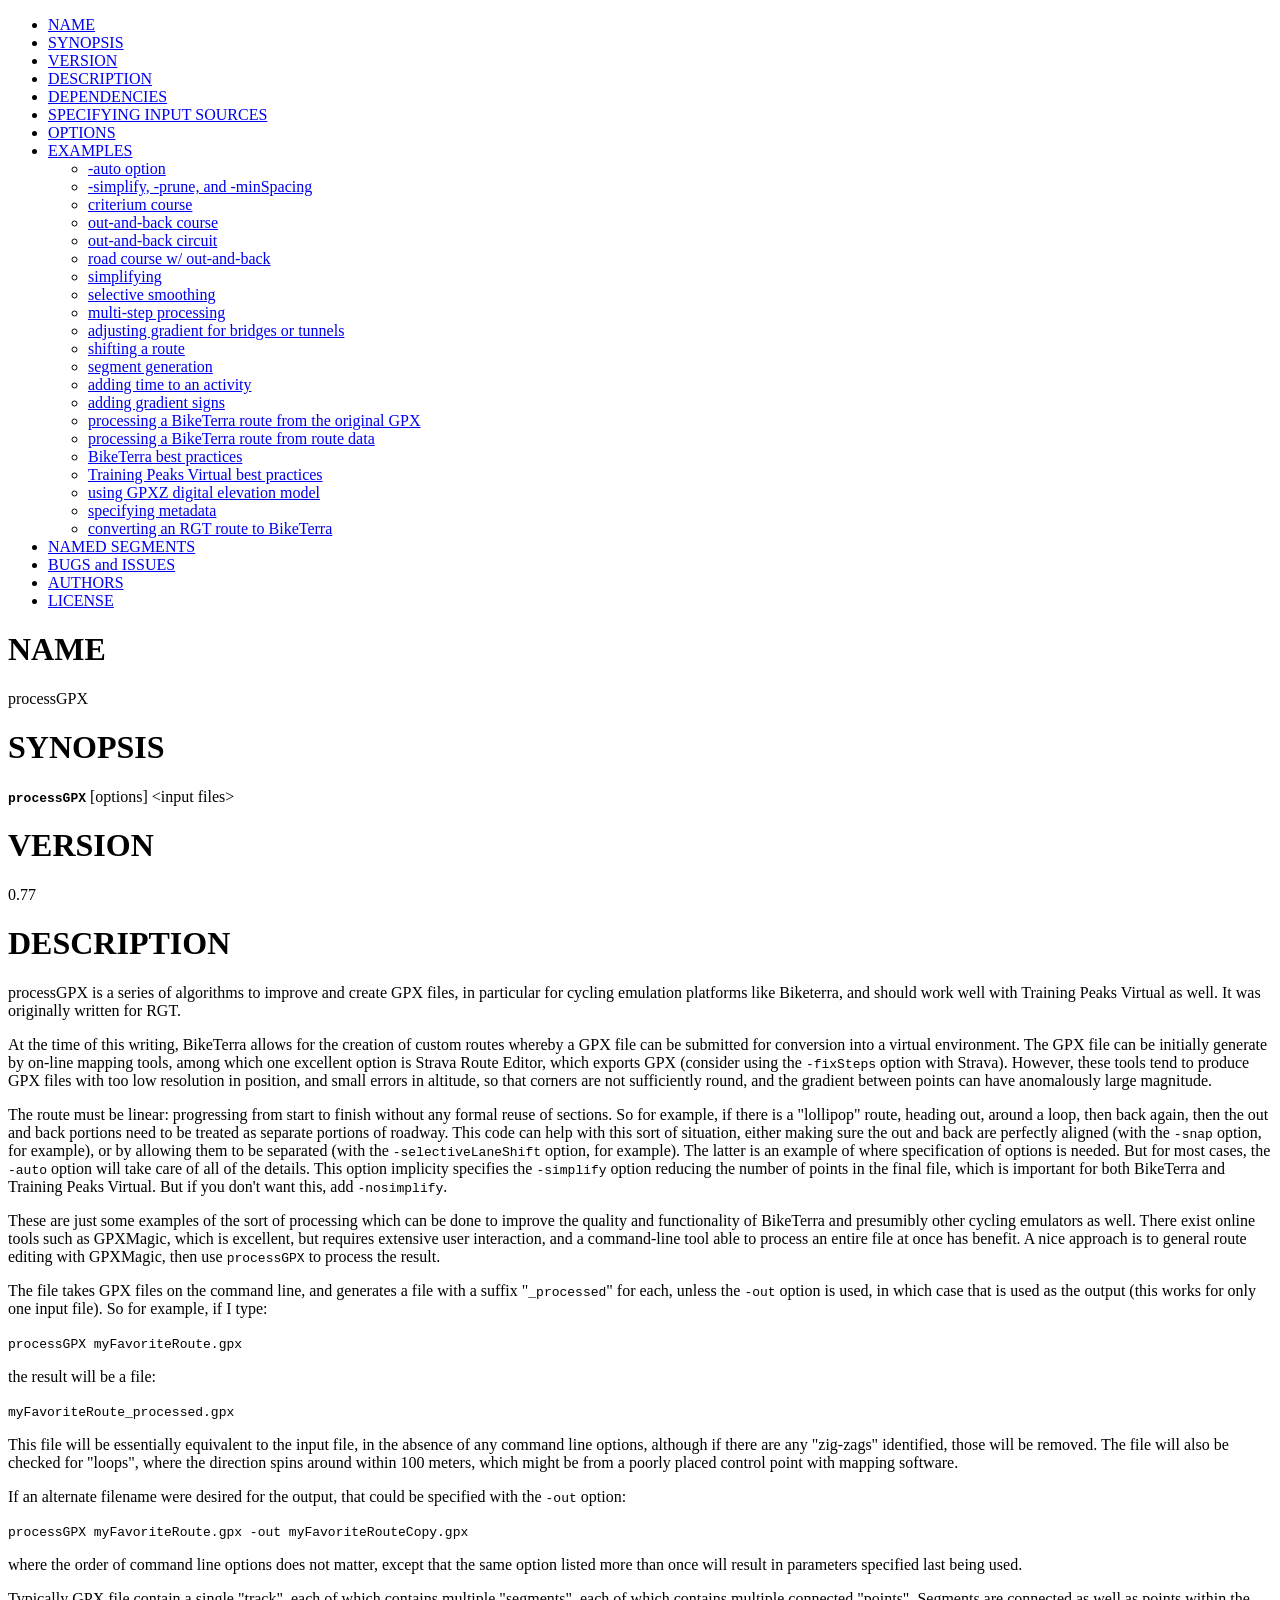
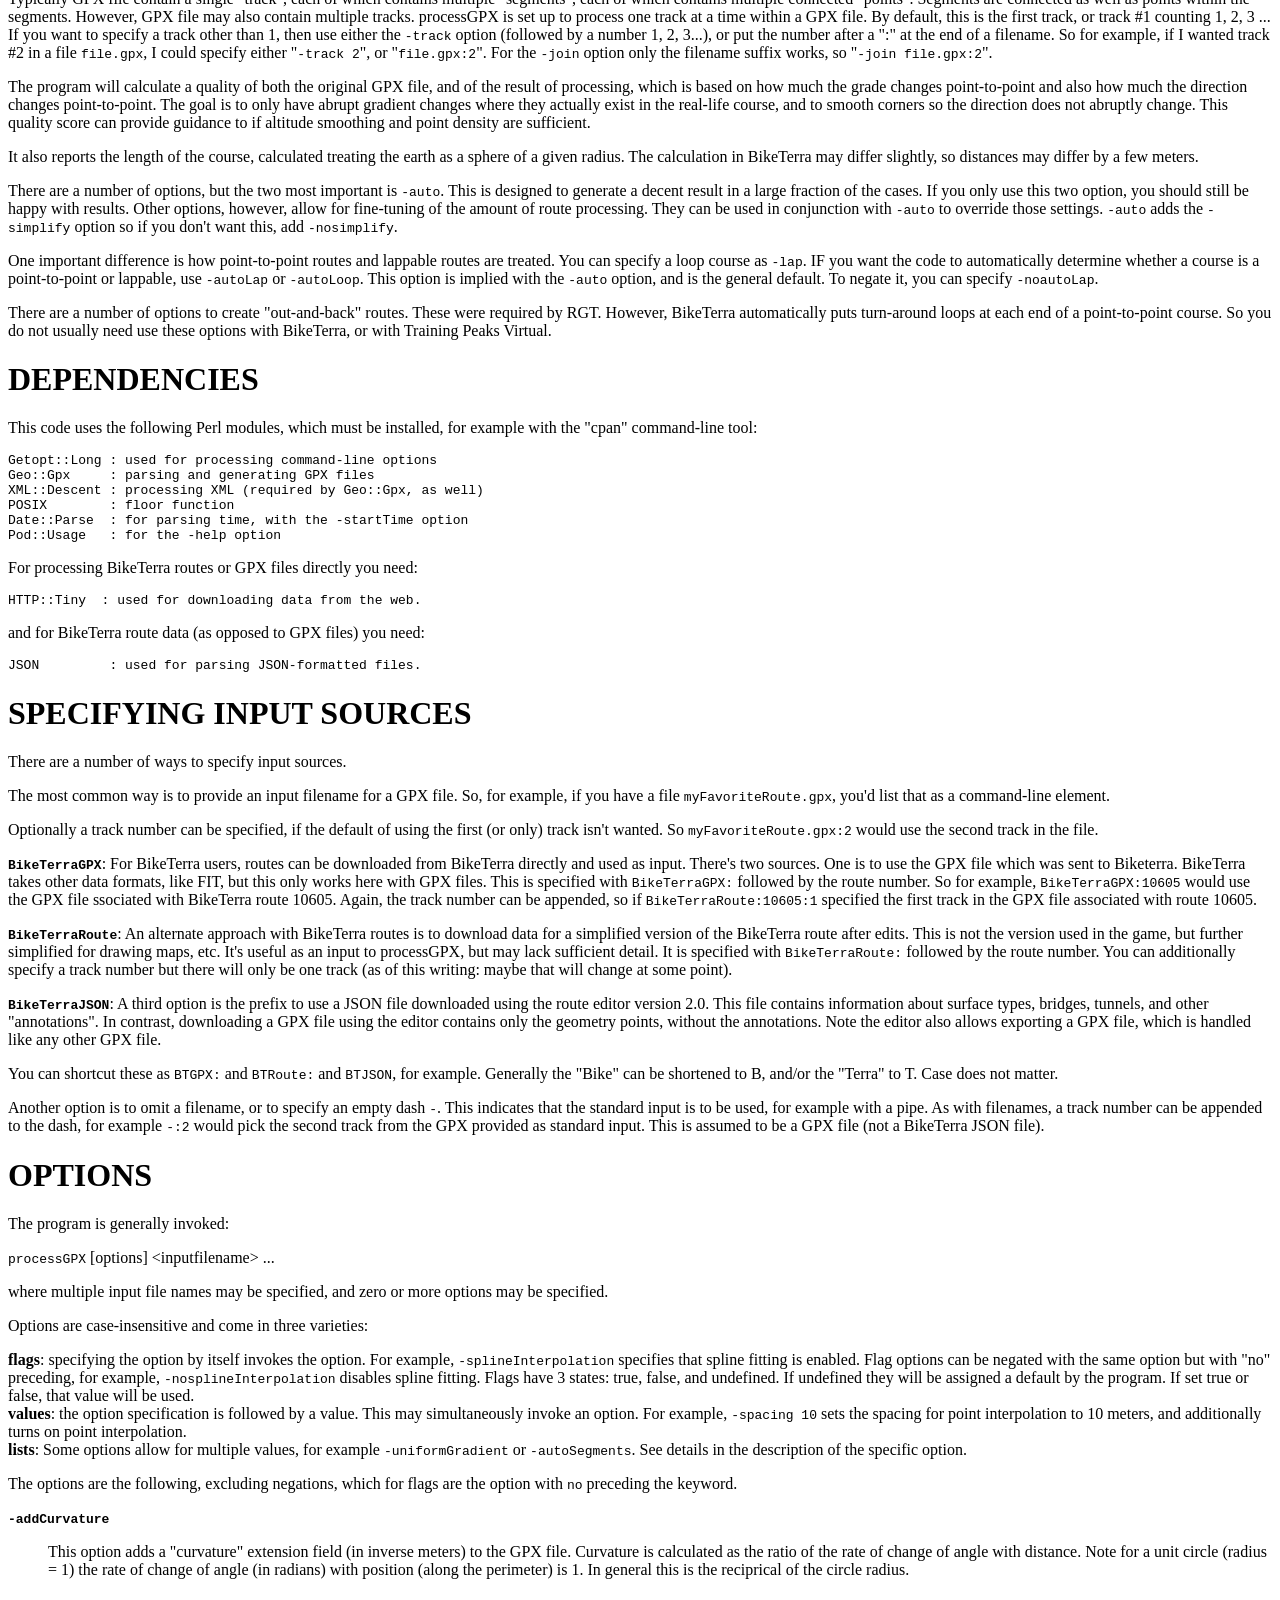
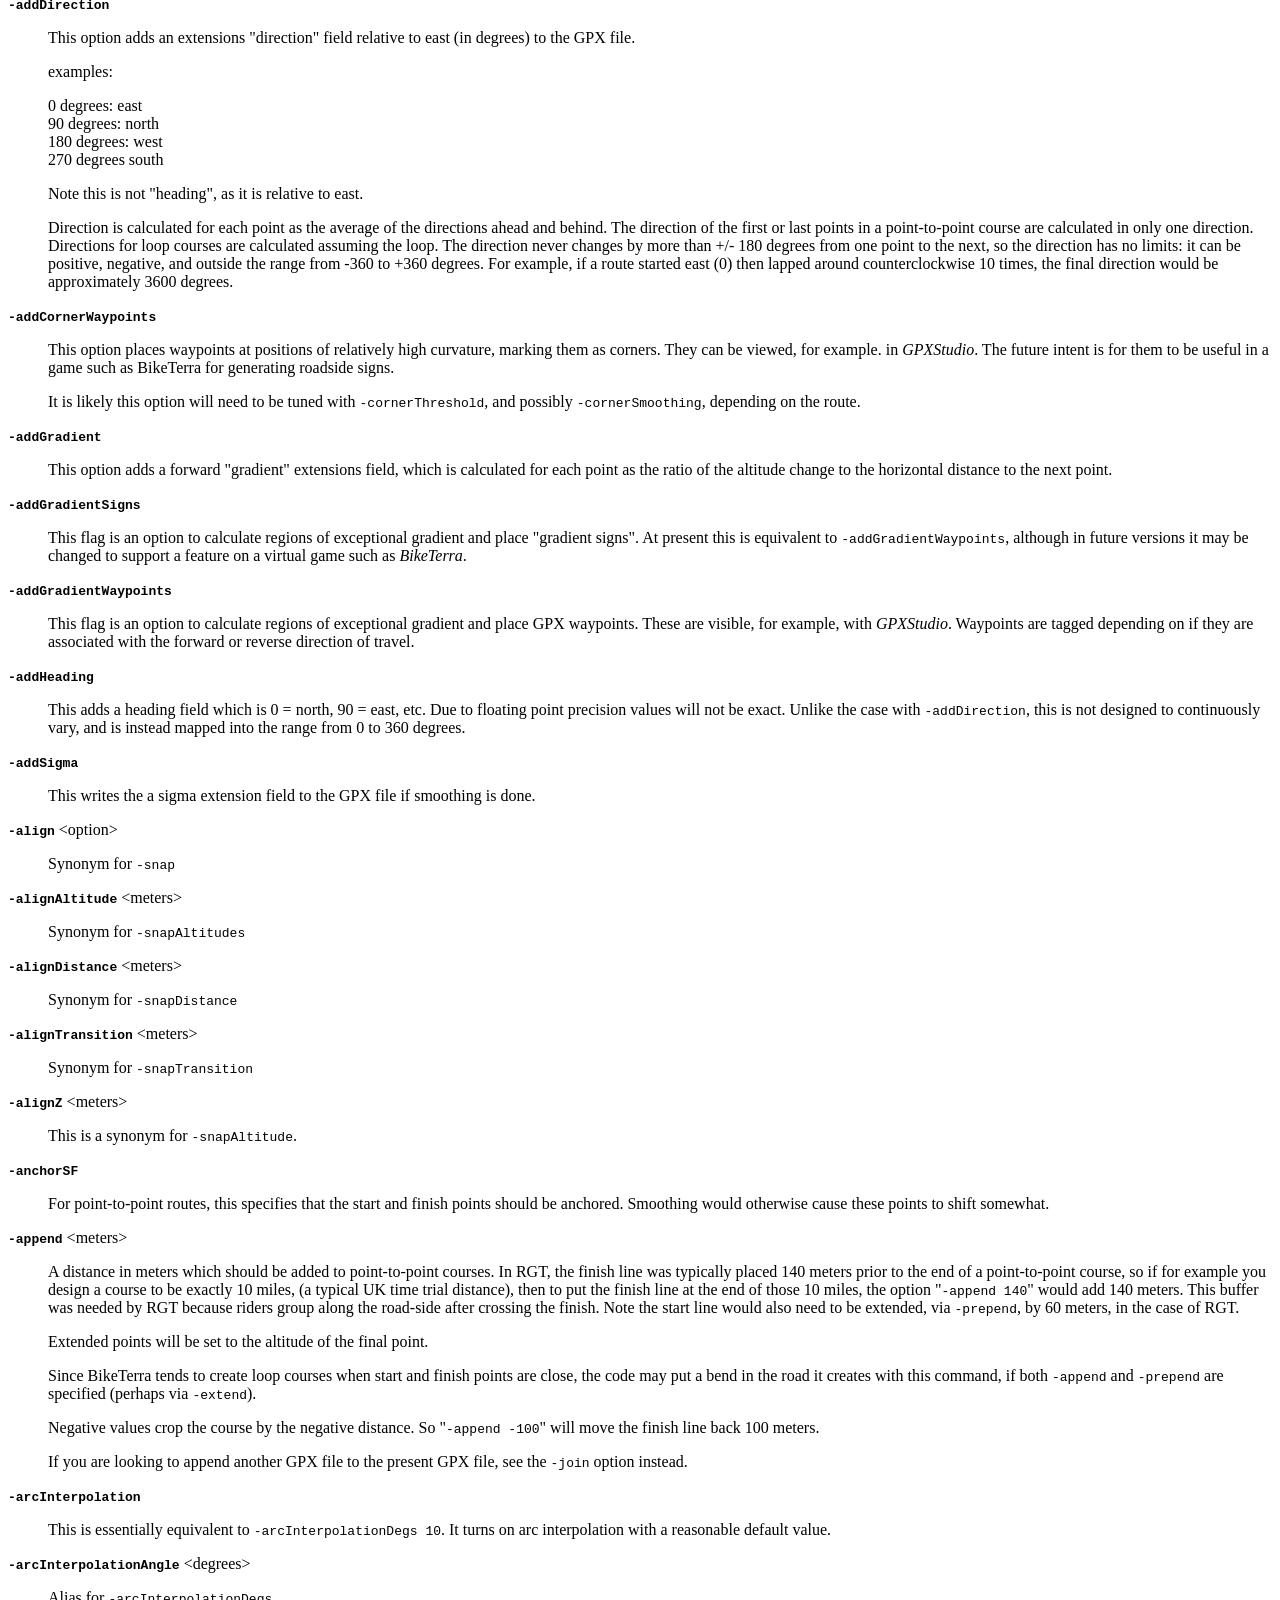
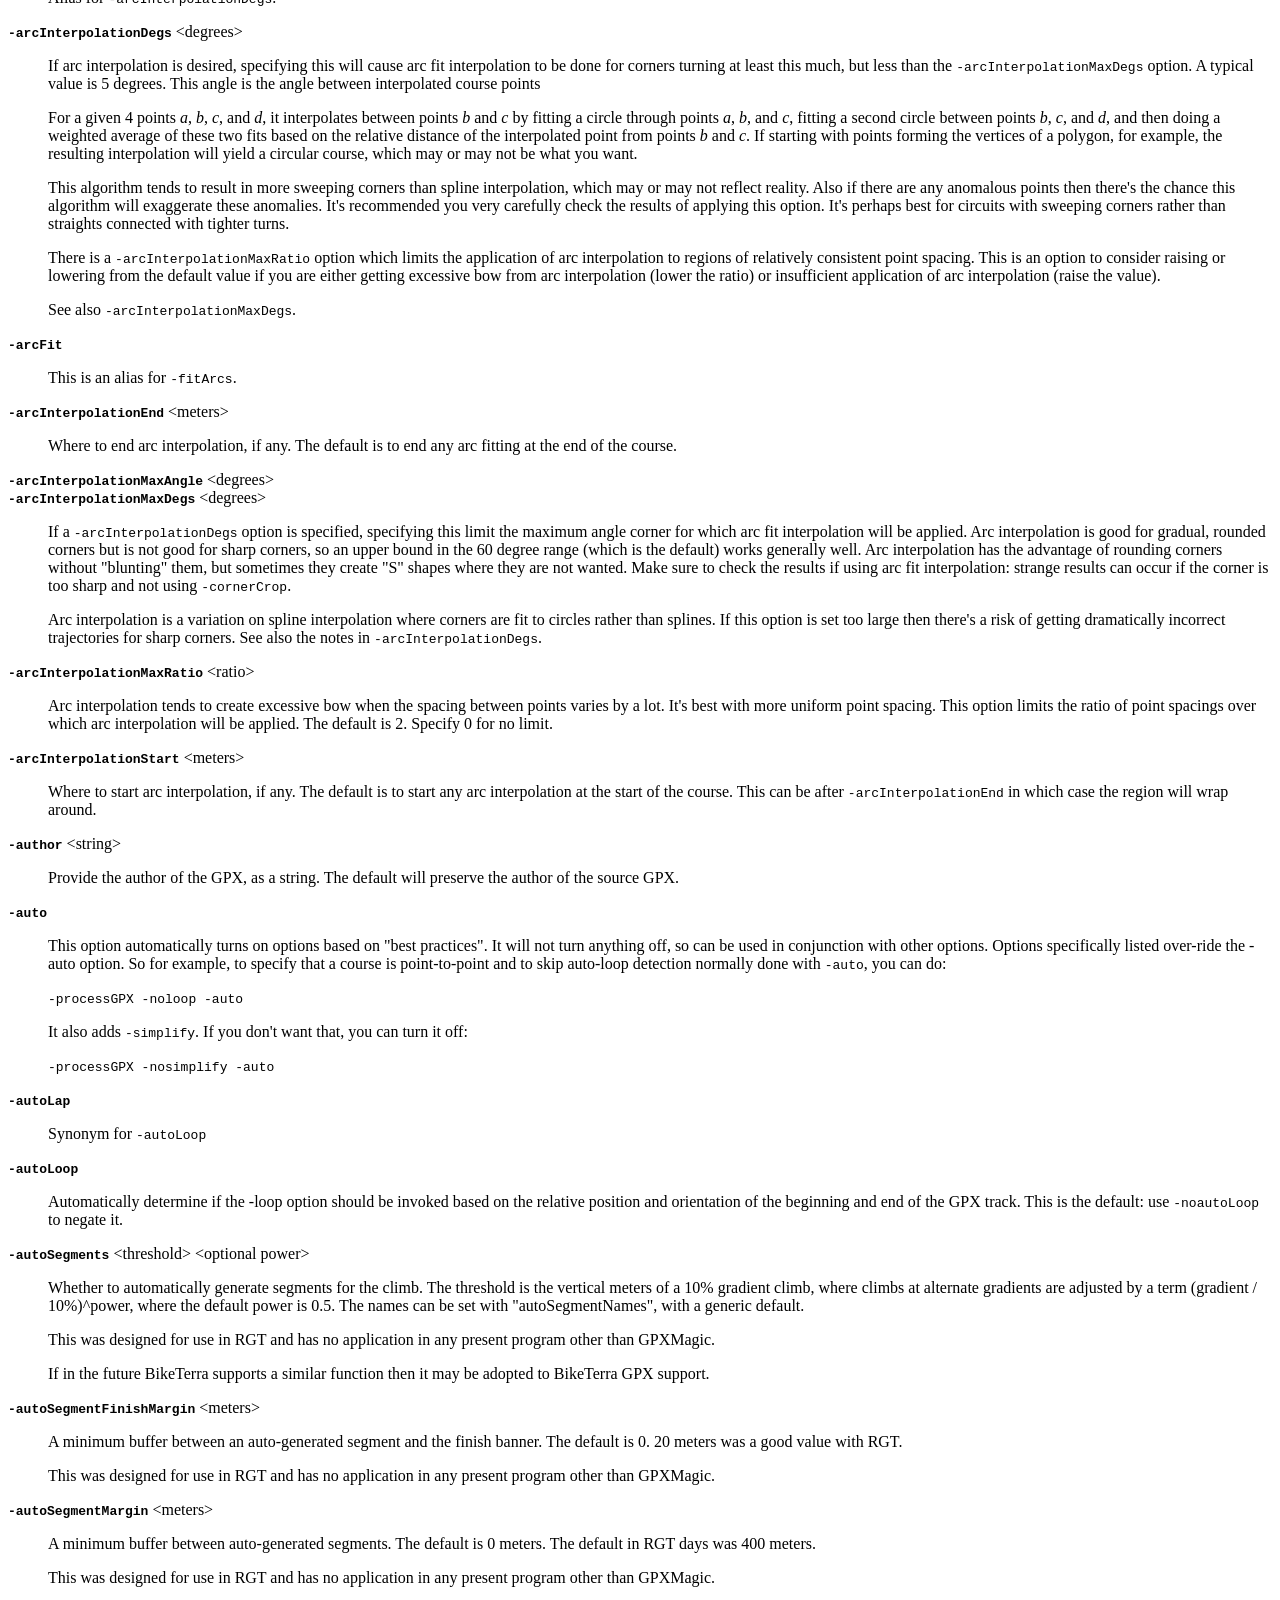
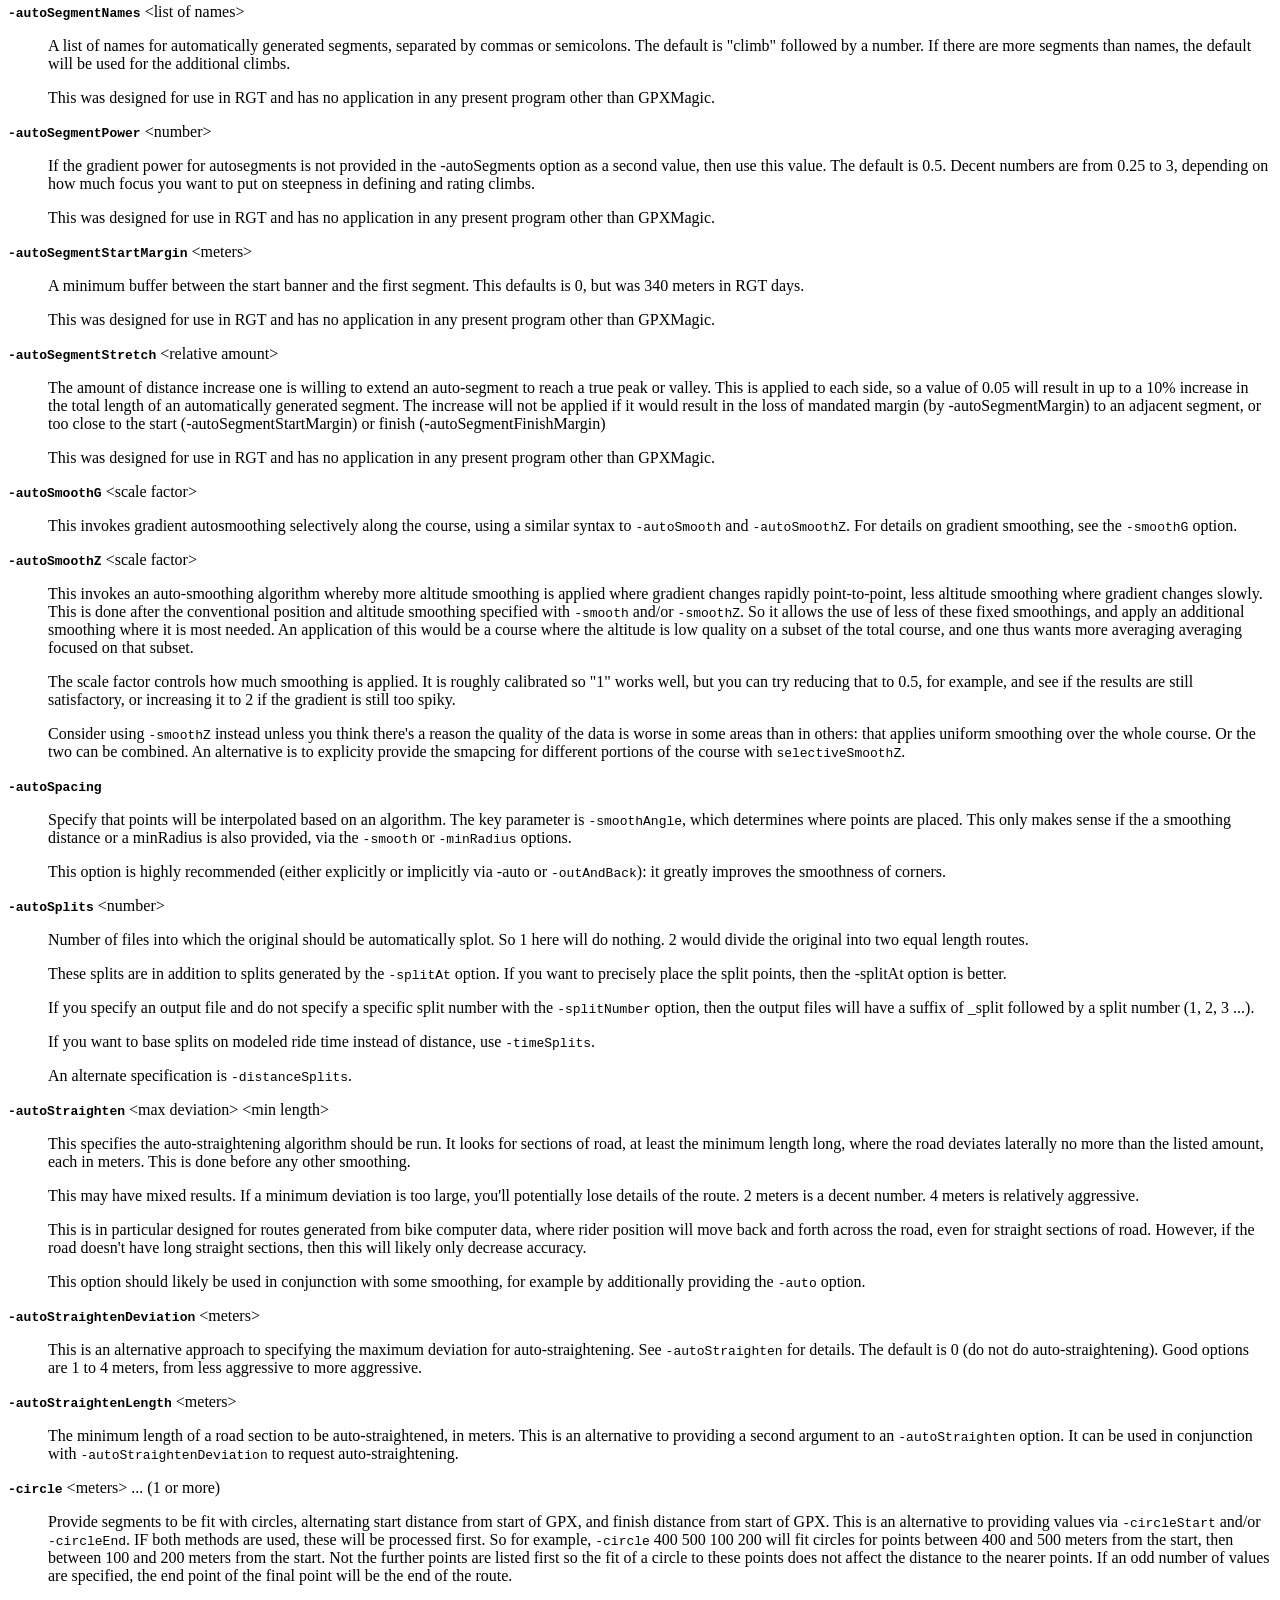
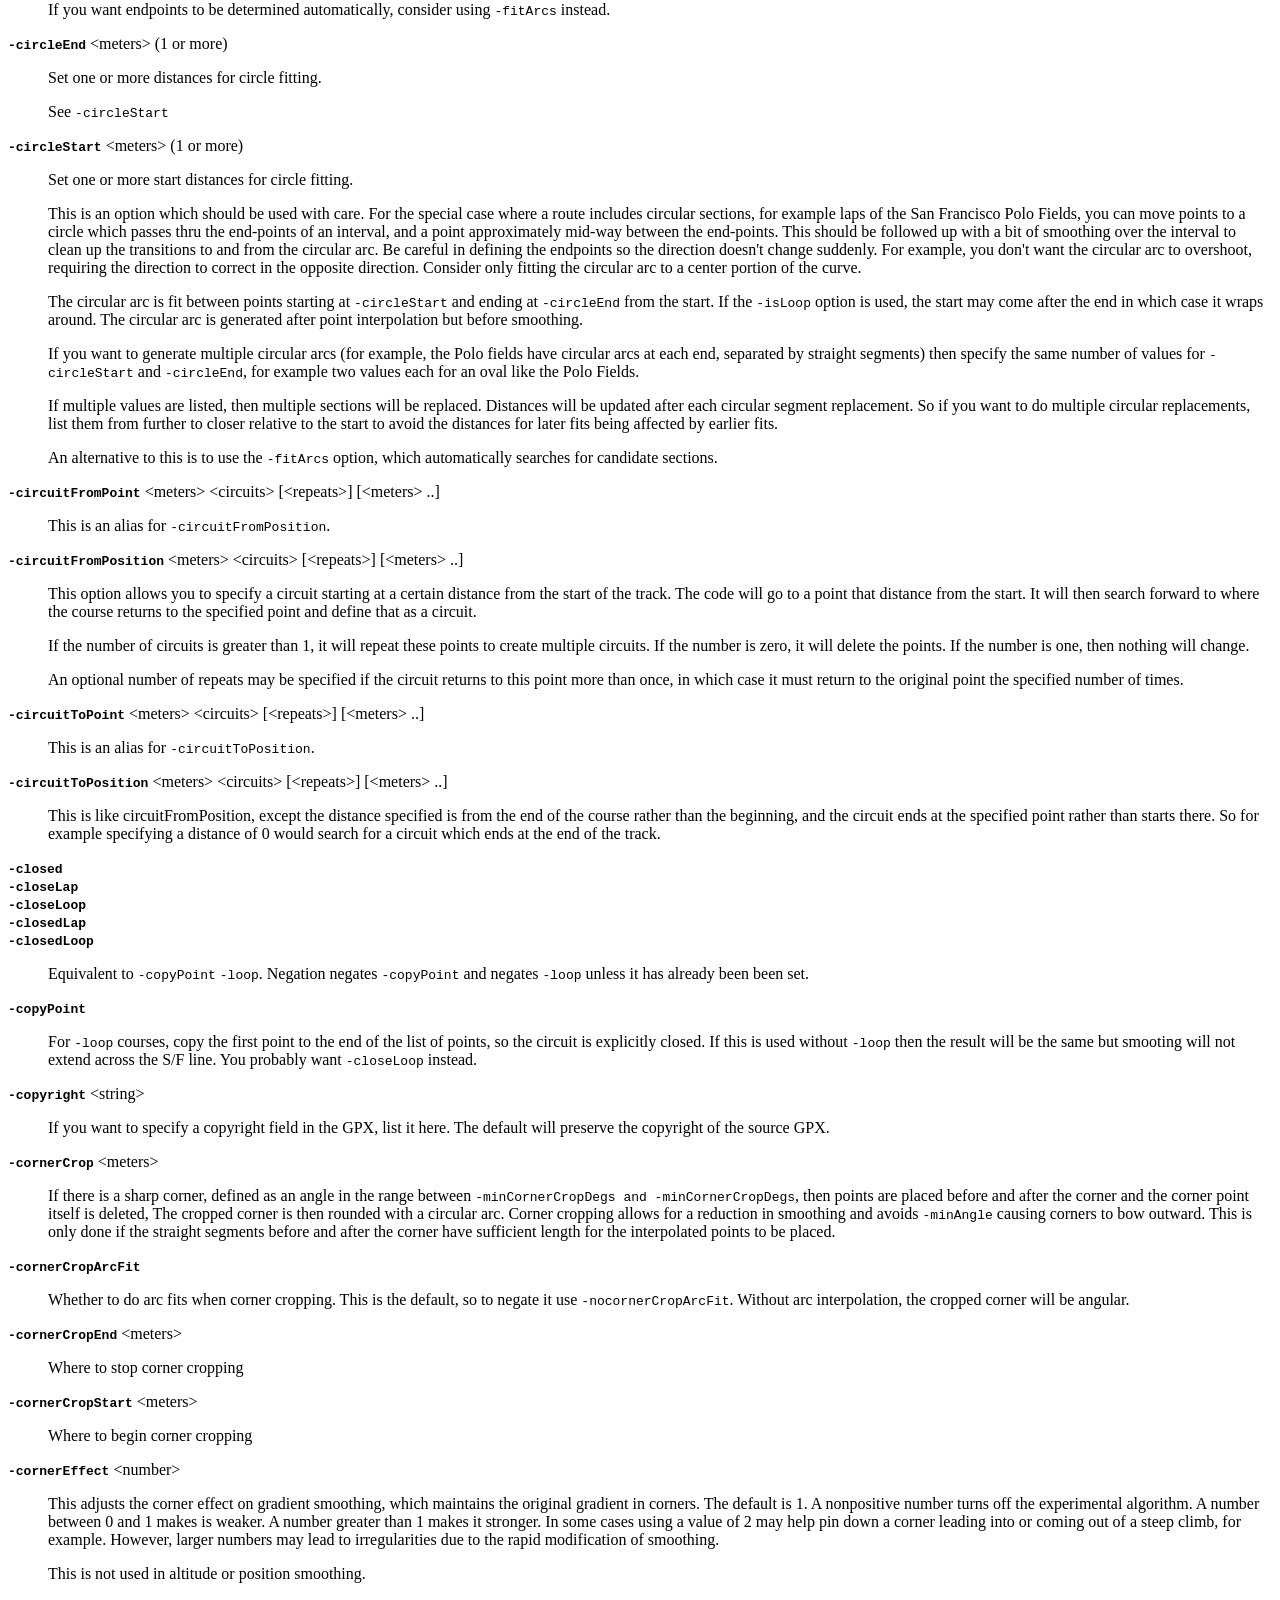
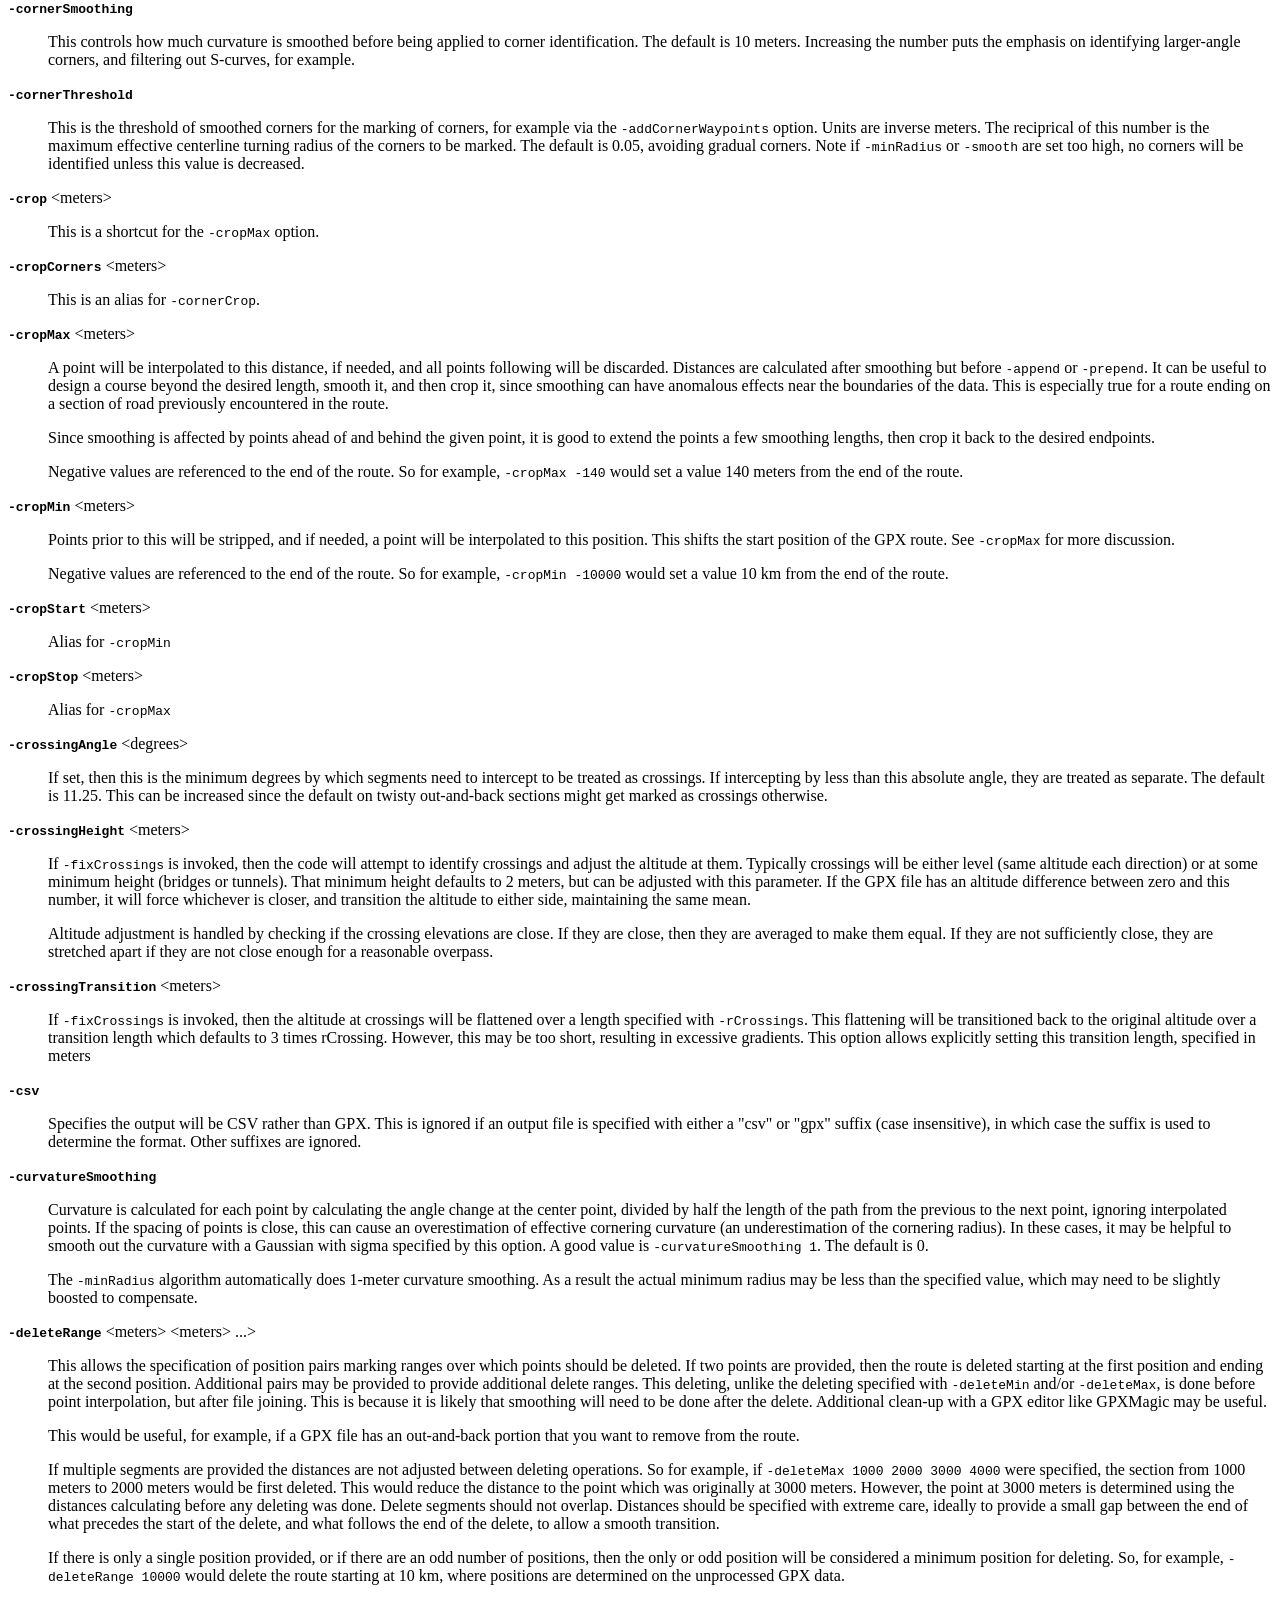
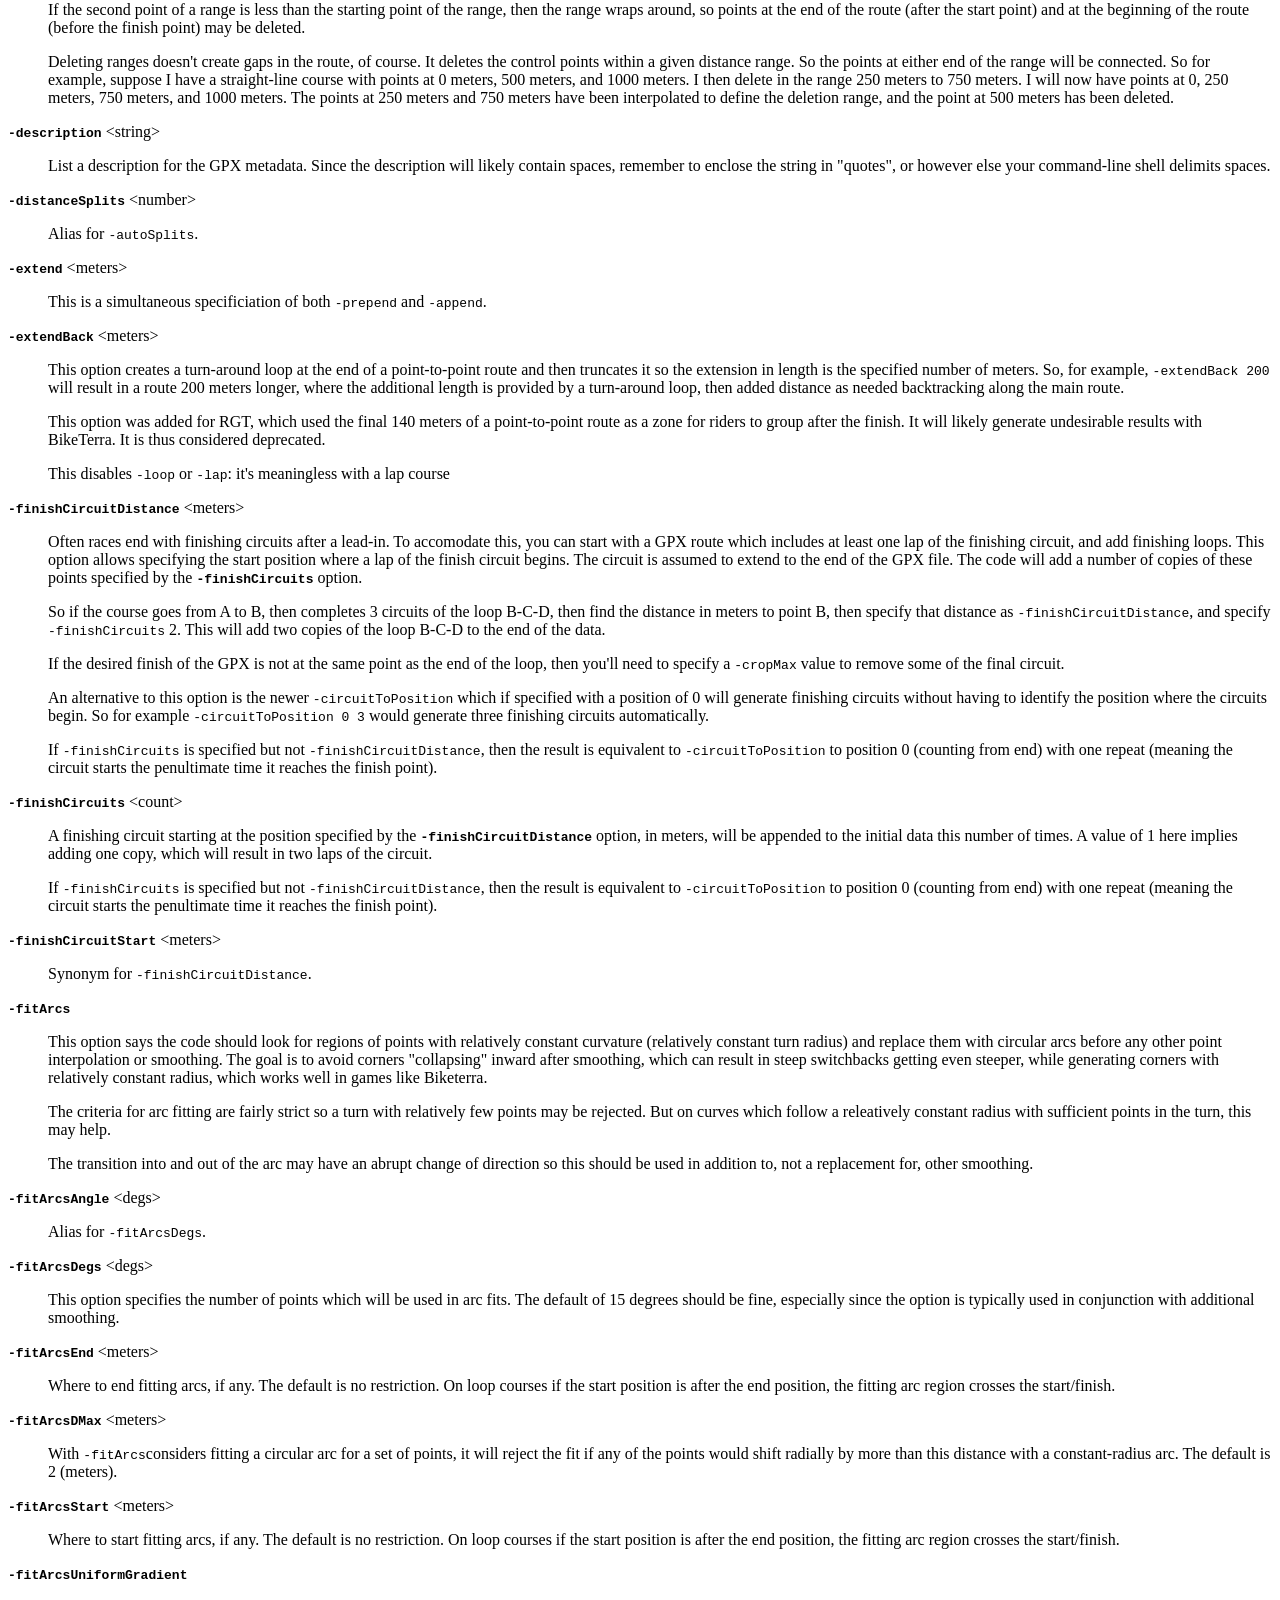
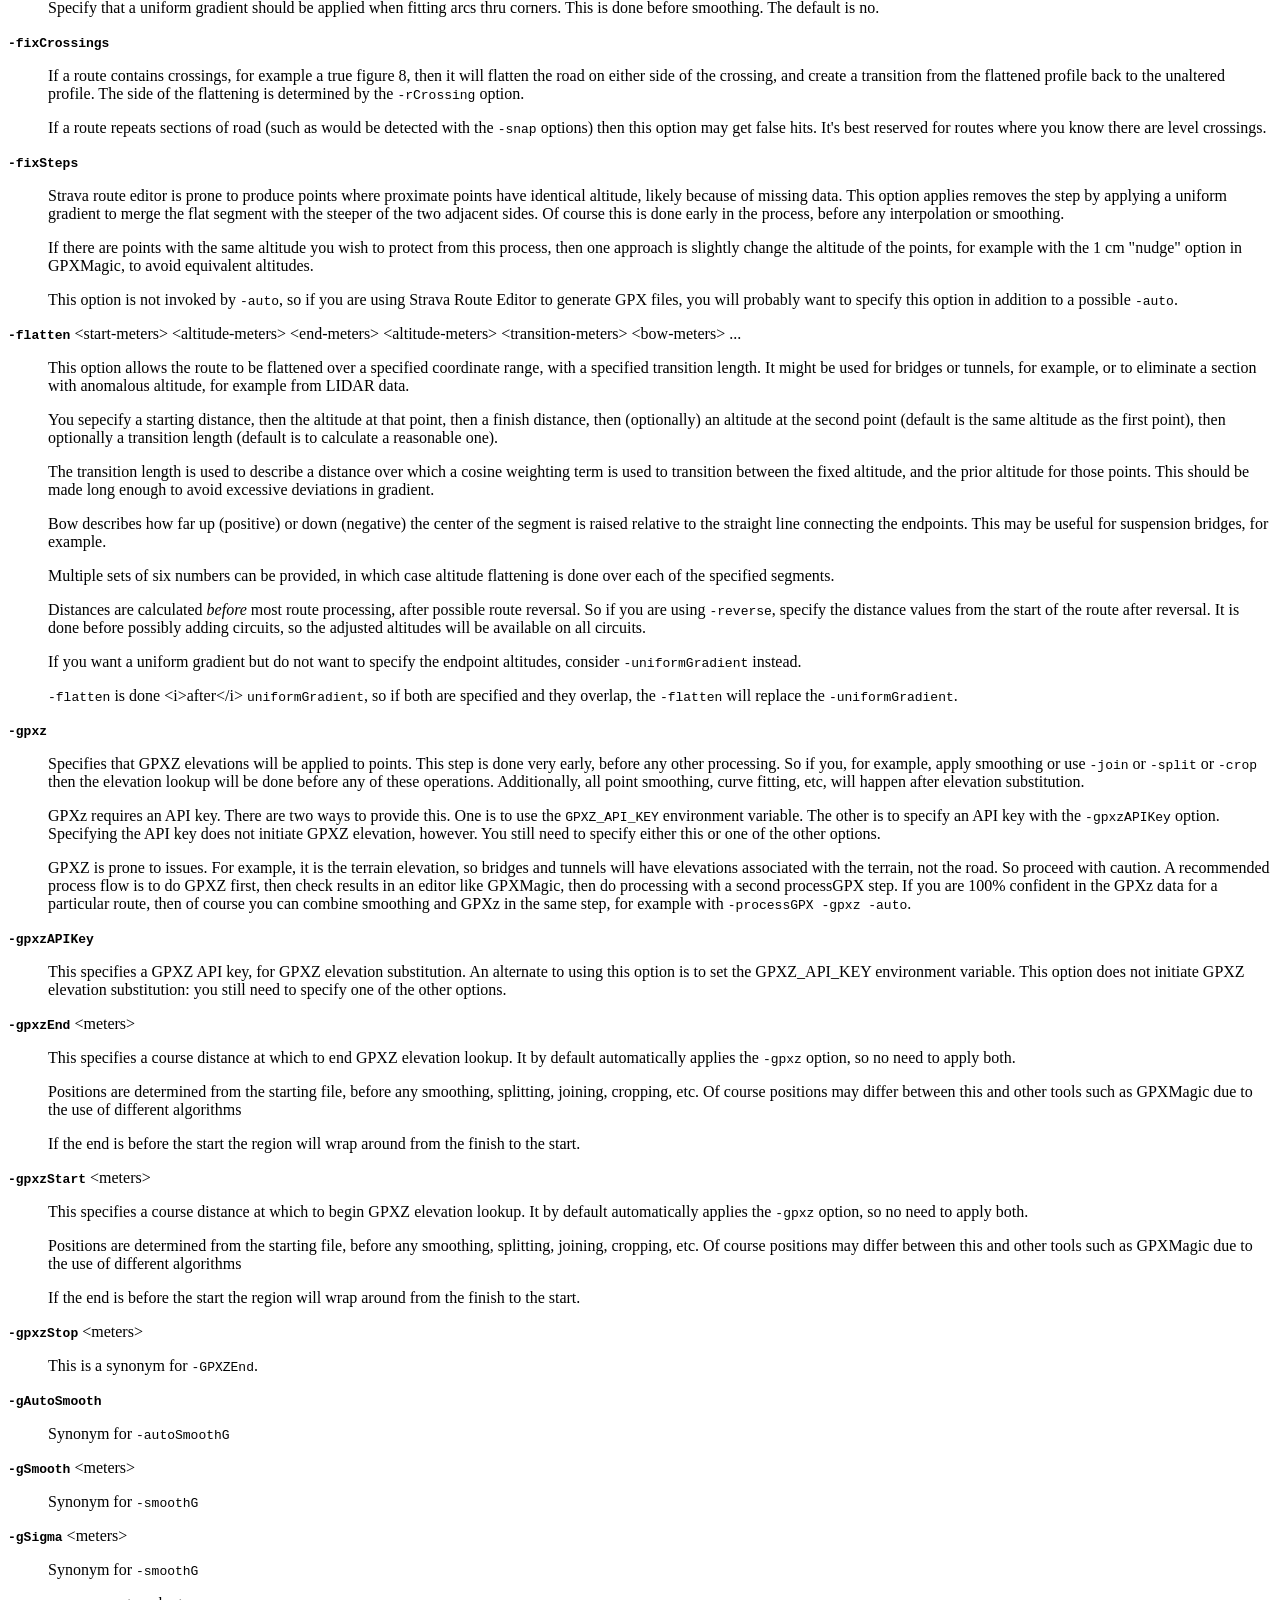
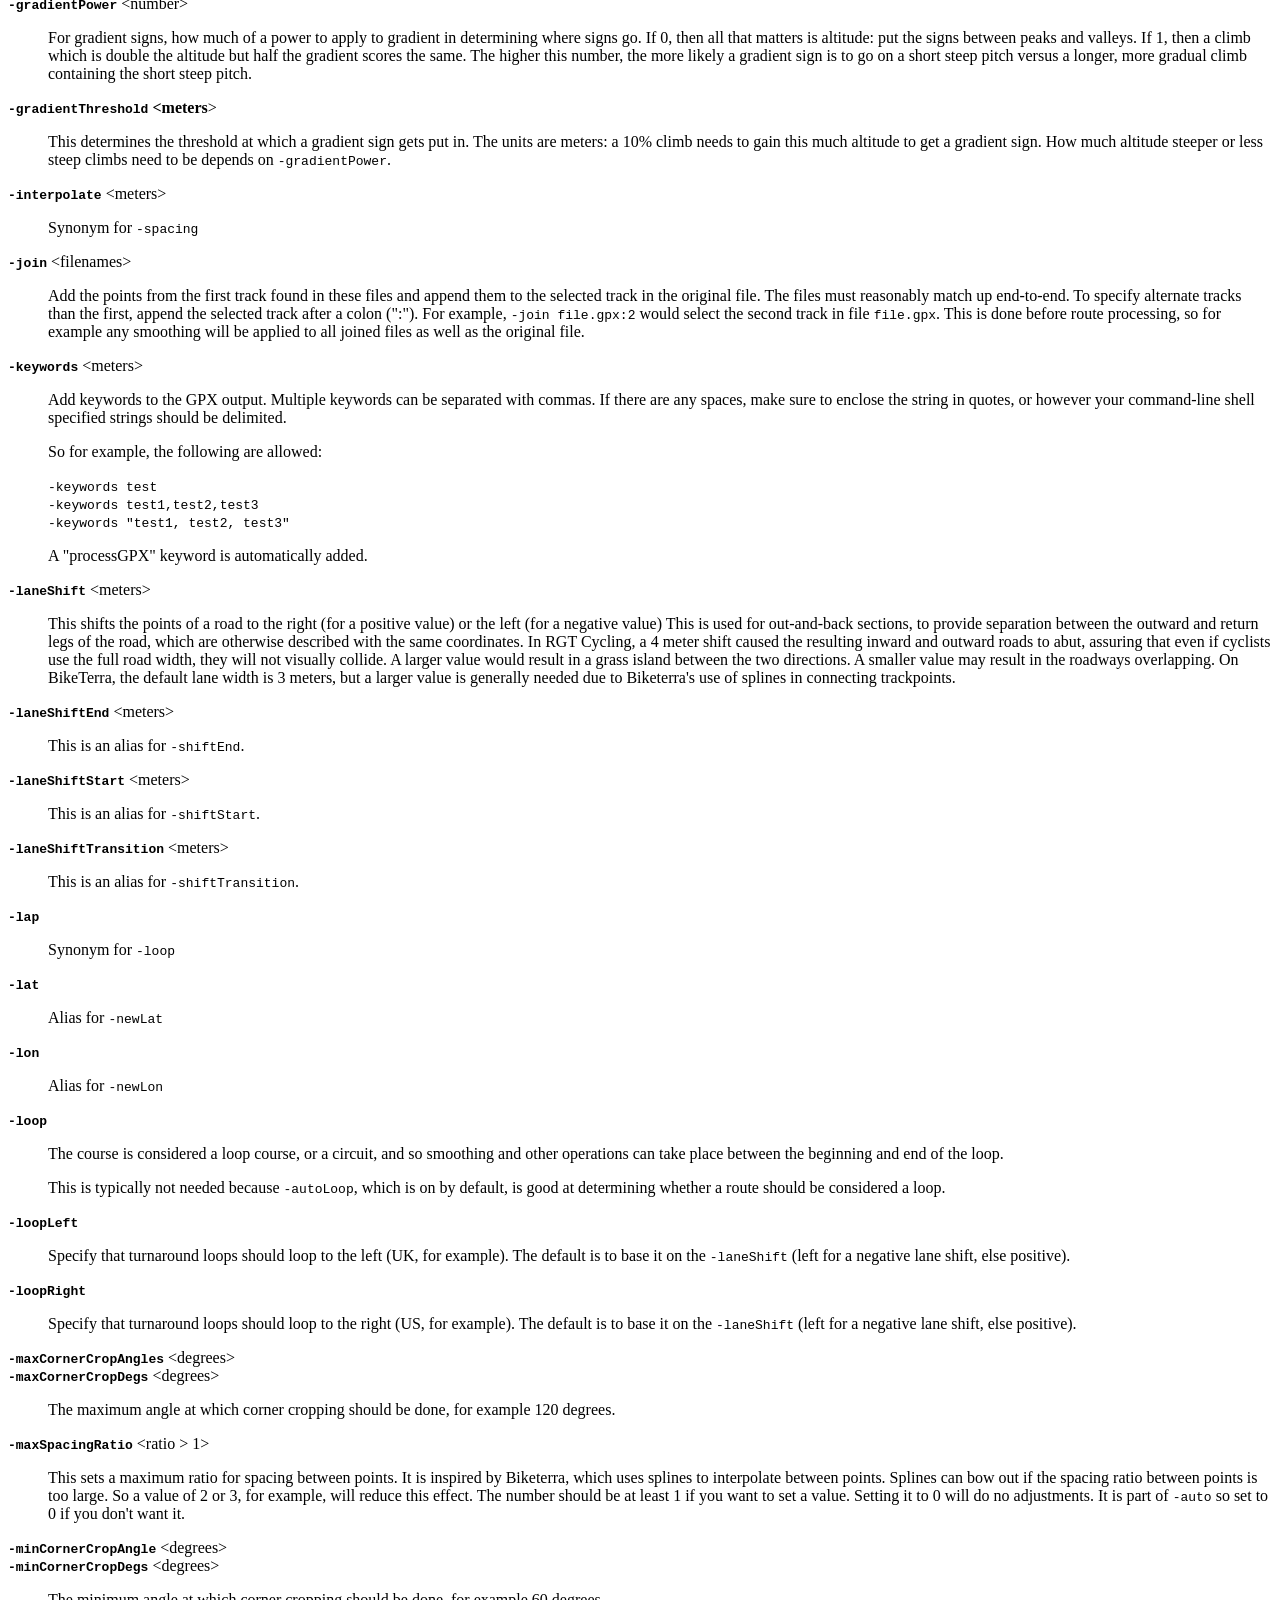
==== commit 0dfc2b15: "Merge processGPX v0.77 from upstream into docker" ====
--- a/processGPX.html
+++ b/processGPX.html
@@ -60,7 +60,7 @@
 
 <h1 id="VERSION">VERSION</h1>
 
-<p>0.76</p>
+<p>0.77</p>
 
 <h1 id="DESCRIPTION">DESCRIPTION</h1>
 
@@ -1060,7 +1060,7 @@
 <dt id="maxSpacingRatio-ratio-1"><b><code>-maxSpacingRatio</code></b> &lt;ratio &gt; 1&gt;</dt>
 <dd>
 
-<p>This sets a maximum ratio for spacing between points. It is inspired by Biketerra, which uses splines to interpolate between points. Splines can bow out if the spacing ratio between points is too large. So a value of 2 or 3, for example, will reduce this effect. The number should be at least 1 if you want to set a value. Setting it to 0 will do no adjustments.</p>
+<p>This sets a maximum ratio for spacing between points. It is inspired by Biketerra, which uses splines to interpolate between points. Splines can bow out if the spacing ratio between points is too large. So a value of 2 or 3, for example, will reduce this effect. The number should be at least 1 if you want to set a value. Setting it to 0 will do no adjustments. It is part of <code>-auto</code> so set to 0 if you don&#39;t want it.</p>
 
 </dd>
 <dt id="minCornerCropAngle-degrees"><b><code>-minCornerCropAngle</code></b> &lt;degrees&gt;</dt>
@@ -1558,7 +1558,7 @@
 <dt id="simplifyD-meters"><b><code>-simplifyD</code></b> &lt;meters&gt;</dt>
 <dd>
 
-<p>The maximum deviation of a point from a straight line for simplification. So simplifying a segment would result in a point deviating further from this in x, y coordinates, then the point will be retained. The default is 1 meter, which works well with BikeTerra.</p>
+<p>The maximum deviation of a point from a straight line for simplification. So simplifying a segment would result in a point deviating further from this in x, y coordinates, then the point will be retained. The default is 1 meter, which works well with BikeTerra. Zero disables simplification.</p>
 
 </dd>
 <dt id="simplifyDistance-meters"><b><code>-simplifyDistance</code></b> &lt;meters&gt;</dt>
@@ -1598,7 +1598,7 @@
 <dt id="simplifyZ-meters"><b><code>-simplifyZ</code></b> &lt;meters&gt;</dt>
 <dd>
 
-<p>The maximum deviation of a point&#39;s altitude from a uniform gradient for simplification. So simplifying a segment would result in a point at least this amount higher or lower than for a course without the point present, then the point will be retained. The default is 0.1 meters, which works well with BikeTerra.</p>
+<p>The maximum deviation of a point&#39;s altitude from a uniform gradient for simplification. So simplifying a segment would result in a point at least this amount higher or lower than for a course without the point present, then the point will be retained. The default is 0.1 meters, which works well with BikeTerra. Specifying 0 ignores gradient (equivalent to infinite).</p>
 
 </dd>
 <dt id="smooth-meters"><b><code>-smooth</code></b> &lt;meters&gt;</dt>
@@ -2043,6 +2043,12 @@
 
 <p><code>processGPX -auto BikeTerraRoute.gpx</code></p>
 
+<p><code>-auto</code> includes the <code>minSpacing 1</code> option. If you want to change this, you can add <code>-minSpacing</code> with a different number. For example:</p>
+
+<p><code>processGPX -auto -minSpacing 0 GPXData.gpx</code></p>
+
+<p>would turn off minimum spacing checking.</p>
+
 <p>If the data come from Strava Route Editor, you may want to add the <code>-fixSteps</code> option.</p>
 
 <h2 id="simplify--prune-and--minSpacing"><code>-simplify</code>, <code>-prune</code>, and <code>-minSpacing</code></h2>
@@ -2077,7 +2083,7 @@
 
 <p>The following example was from a criterium course. You probably wouldn&#39;t do it like this: you&#39;d probably use <code>-auto</code> for many of the options. But this example covers the options explicitly:</p>
 
-<p><code>processGPX -fitArcs -laneShift -3 -shiftStart 740 -shiftEnd 1390 -spacing 3 -autoSpacing -cornerCrop 6 -minRadius 6 -prune -simplify -maxSpacingRatio 2 -smooth 7 -snapDistance 2 -snap 1 -closeLoop CherryPieCritRGT.gpx</code></p>
+<p><code>processGPX -fitArcs -laneShift -3 -shiftStart 740 -shiftEnd 1390 -spacing 3 -autoSpacing -cornerCrop 6 -minRadius 6 -prune -simplify -maxSpacingRatio 3 -smooth 7 -snapDistance 2 -snap 1 -closeLoop CherryPieCritRGT.gpx</code></p>
 
 <p>The course has an out-and-back section ending in a loop. In the actual race, the out-and-back is separated by cones. But Biketerra does not have a way to specify riders have riders go out and back on the same road except for full out-and-back courses. So here a separate road out and back are used. This creates four lanes.</p>
 
@@ -2141,7 +2147,7 @@
 <p>Reduces the number of points, which is preferred for BikeTerra or Training Peaks Virtual</p>
 
 </dd>
-<dt id="maxSpacingRatio-2"><b><code>-maxSpacingRatio 2</code></b></dt>
+<dt id="maxSpacingRatio-3"><b><code>-maxSpacingRatio 3</code></b></dt>
 <dd>
 
 <p>Adds points to the transitions between turns and straights, which reduces the tendency of roads to bow when loaded into BikeTerra.</p>
@@ -2289,7 +2295,7 @@
 <p>If a corner turns out sharper than 6 meters, RGT will try to increase the radius of the turn by extending the road outward, with a smooth transition into and out of the correction.</p>
 
 </dd>
-<dt id="NoonRide.gpx"><b>NoonRide.gpx</b></dt>
+<dt id="NoonRide.gpx"><b><code>NoonRide.gpx</code></b></dt>
 <dd>
 
 <p>This is the name of the original file. The processed file will be <i>NoonRide_processed.gpx</i>. If the result is good, it&#39;s best to rename this to something different, so if you rerun the <code>smoothGPX</code>, it doesn&#39;t get over-written.</p>
@@ -2432,6 +2438,8 @@
 <dt id="out-processed.gpx1"><b><code>-out processed.gpx</code></b></dt>
 <dd>
 
+<p>The last stage of the pipeline writes the result to a file.</p>
+
 </dd>
 </dl>
 
@@ -2633,7 +2641,7 @@
 
 <p>3. BikeTerra has a different algorithm for determining loop courses than is used here. So if you rely on <code>-autoLoop</code> (which is the default) to process the course as a loop, then this code may conclude a route is a point-to-point when Biketerra treats it as a loop. This can cause a poor alignment of points between the end and start of the loop. So if consider doing an explicity <code>-loop</code> or <code>-lap</code> in these cases. If you want to guarantee it&#39;s treated as a point-to-point, use <code>-noloop</code>.</p>
 
-<p>4. consider using <code>-maxSpacingRatio 2</code> or <code>-maxSpacingRatio 3</code>. This will transition the point spacings out of corners and into straight sections. This is useful because Biketerra uses splines between trackpoints to form the actual road, and splines don&#39;t behave well when there is a large difference between point spacings: you can get a lot of &quot;bow&quot;. If this results in unwanted points being added to corners, which would cause them from being smooth curves to segmented, then increase <code>-minRefine</code> from the default of 4 to something larger.</p>
+<p>4. consider using <code>-maxSpacingRatio 3</code> This will transition the point spacings out of corners and into straight sections. This is useful because Biketerra uses splines between trackpoints to form the actual road, and splines don&#39;t behave well when there is a large difference between point spacings: you can get a lot of &quot;bow&quot;. If this results in unwanted points being added to corners, which would cause them from being smooth curves to segmented, then increase <code>-minRefine</code> from the default of 4 to something larger. This is part of <code>-auto</code>.</p>
 
 <h2 id="Training-Peaks-Virtual-best-practices">Training Peaks Virtual best practices</h2>
 
@@ -2735,7 +2743,7 @@
 
 <h1 id="LICENSE">LICENSE</h1>
 
-<p>This application is free software; you can redistribute it and/or modify it under the same terms as Perl itself.</p>
+<p>This application is free software; you can redistribute it and/or modify it under the same terms as Perl itself.=</p>
 
 
 </body>
